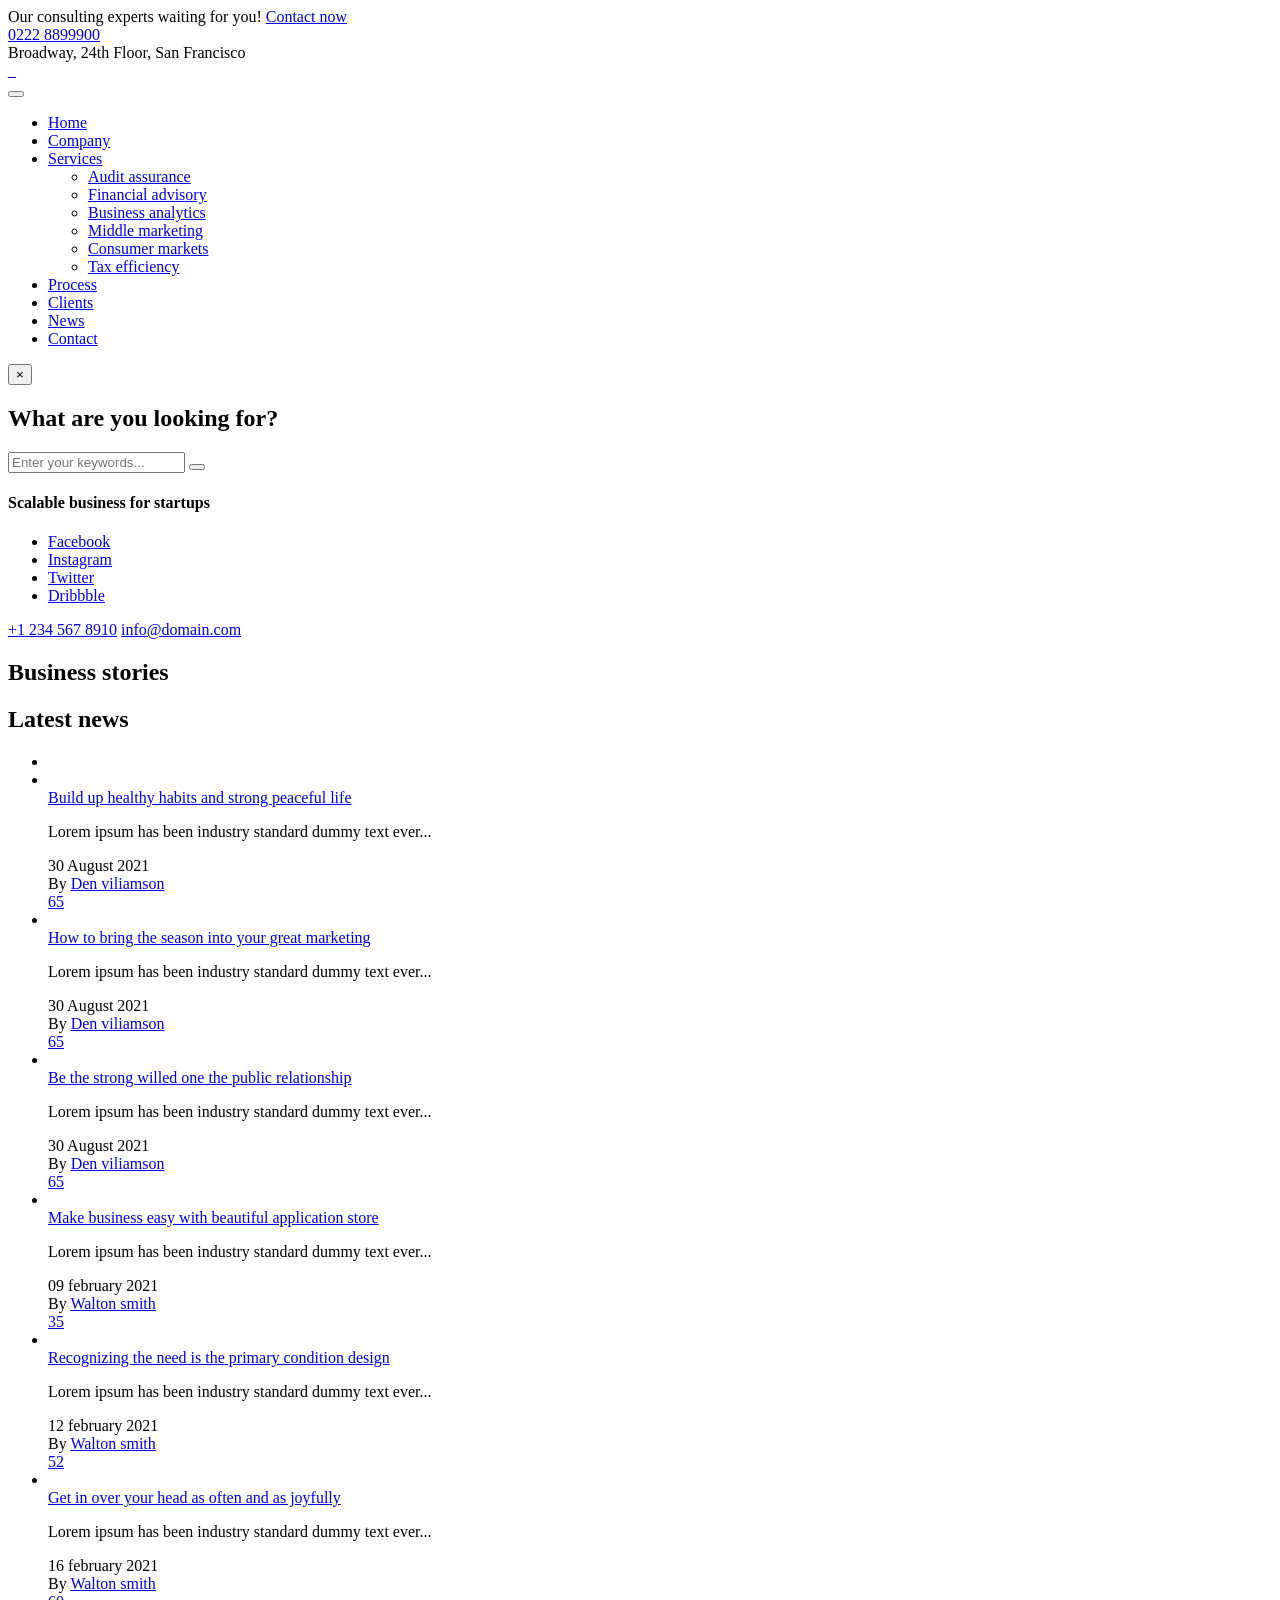
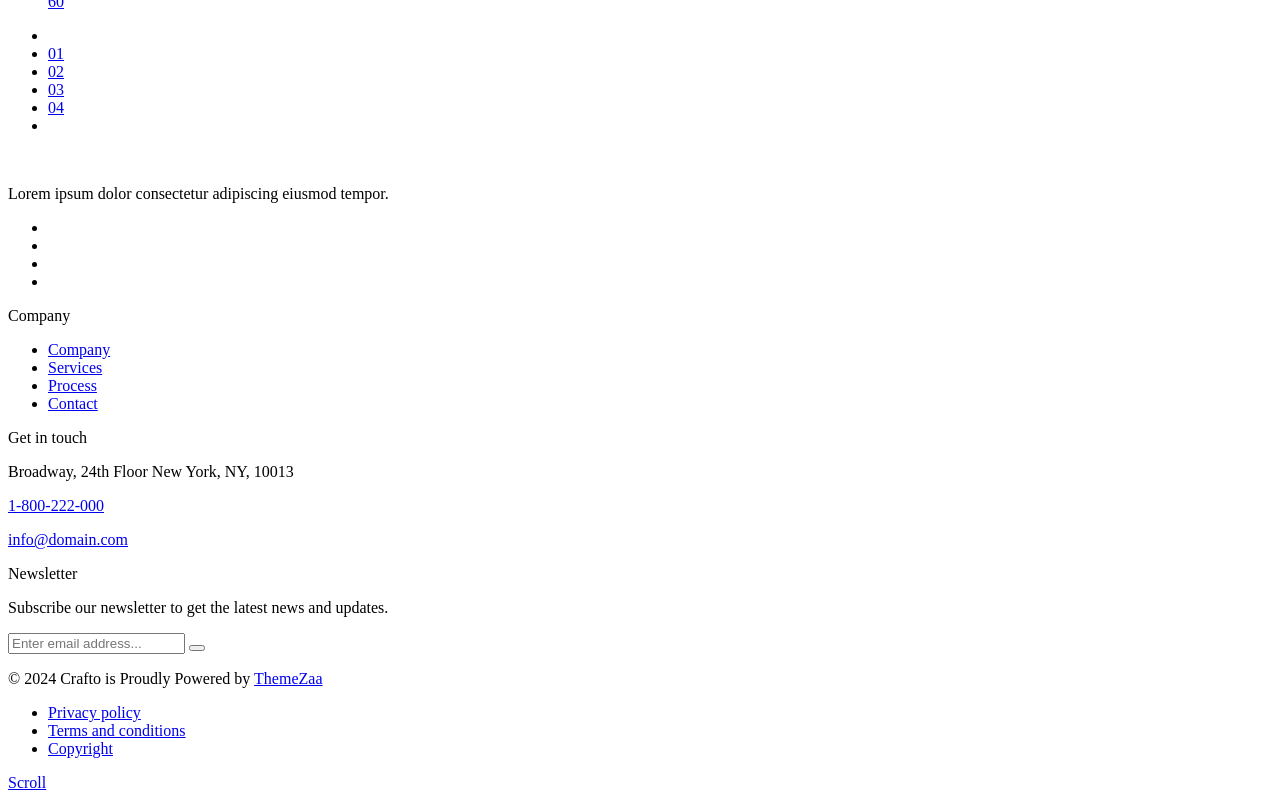
==== demo-consulting-news.html @ c55e0304 "Add files via upload" ====
<!doctype html>
<html class="no-js" lang="en">
    <head>
        <title>Crafto - The Multipurpose HTML5 Template</title>
        <meta charset="utf-8">
        <meta http-equiv="X-UA-Compatible" content="IE=edge" />
        <meta name="author" content="ThemeZaa">
        <meta name="viewport" content="width=device-width,initial-scale=1.0" />
        <meta name="description" content="Elevate your online presence with Crafto - a modern, versatile, multipurpose Bootstrap 5 responsive HTML5, SCSS template using highly creative 52+ ready demos.">
        <!-- favicon icon -->
        <link rel="shortcut icon" href="images/favicon.png">
        <link rel="apple-touch-icon" href="images/apple-touch-icon-57x57.png">
        <link rel="apple-touch-icon" sizes="72x72" href="images/apple-touch-icon-72x72.png">
        <link rel="apple-touch-icon" sizes="114x114" href="images/apple-touch-icon-114x114.png">
        <!-- google fonts preconnect -->
        <link rel="preconnect" href="https://fonts.googleapis.com" crossorigin>
        <link rel="preconnect" href="https://fonts.gstatic.com" crossorigin>
        <!-- style sheets and font icons  -->
        <link rel="stylesheet" href="css/vendors.min.css"/>
        <link rel="stylesheet" href="css/icon.min.css"/>
        <link rel="stylesheet" href="css/style.css"/>
        <link rel="stylesheet" href="css/responsive.css"/>
        <link rel="stylesheet" href="demos/consulting/consulting.css" />
    </head>
    <body data-mobile-nav-style="classic">  
        <!-- start header -->
        <header class="header-with-topbar">
            <!-- start header top bar -->
            <div class="header-top-bar top-bar-light bg-white disable-fixed md-border-bottom border-color-transparent-dark-very-light">
                <div class="container-fluid">
                    <div class="row h-45px align-items-center m-0">
                        <div class="col-md-6 text-center text-md-start">
                            <div class="fs-14 text-dark-gray">Our consulting experts waiting for you! <a href="demo-consulting-contact.html" class="text-base-color fw-500 text-decoration-line-bottom">Contact now</a></div>
                        </div>
                        <div class="col-6 text-end d-none d-md-flex">
                            <div class="widget fs-14 me-30px md-me-0"><a href="tel:02228899900" class="text-dark-gray"><i class="feather icon-feather-phone-call text-base-color"></i> 0222 8899900</a></div>
                            <div class="widget fs-14 text-dark-gray d-none d-lg-inline-block"><i class="feather icon-feather-map-pin text-base-color"></i> Broadway, 24th Floor, San Francisco</div> 
                        </div>
                    </div>
                </div>
            </div>
            <!-- end header top bar -->
            <!-- start navigation -->
            <nav class="navbar navbar-expand-lg header-transparent bg-transparent border-bottom border-color-transparent-white-light disable-fixed">
                <div class="container-fluid">
                    <div class="col-auto col-lg-2 me-auto">
                        <a class="navbar-brand" href="demo-consulting.html">
                            <img src="images/demo-consulting-logo-white.png" data-at2x="images/demo-consulting-logo-white@2x.png" alt="" class="default-logo">
                            <img src="images/demo-consulting-logo-black.png" data-at2x="images/demo-consulting-logo-black@2x.png" alt="" class="alt-logo">
                            <img src="images/demo-consulting-logo-black.png" data-at2x="images/demo-consulting-logo-black@2x.png" alt="" class="mobile-logo"> 
                        </a>
                    </div>
                    <div class="col-auto col-lg-8 menu-order position-static">
                        <button class="navbar-toggler float-start" type="button" data-bs-toggle="collapse" data-bs-target="#navbarNav" aria-controls="navbarNav" aria-label="Toggle navigation">
                            <span class="navbar-toggler-line"></span>
                            <span class="navbar-toggler-line"></span>
                            <span class="navbar-toggler-line"></span>
                            <span class="navbar-toggler-line"></span>
                        </button>
                        <div class="collapse navbar-collapse justify-content-center" id="navbarNav"> 
                            <ul class="navbar-nav alt-font"> 
                                <li class="nav-item"><a href="demo-consulting.html" class="nav-link">Home</a></li>
                                <li class="nav-item"><a href="demo-consulting-company.html" class="nav-link">Company</a></li>
                                <li class="nav-item dropdown simple-dropdown">
                                    <a href="demo-consulting-services.html" class="nav-link">Services</a>
                                    <i class="fa-solid fa-angle-down dropdown-toggle" id="navbarDropdownMenuLink" role="button" data-bs-toggle="dropdown" aria-expanded="false"></i>
                                    <ul class="dropdown-menu" aria-labelledby="navbarDropdownMenuLink"> 
                                        <li><a href="demo-consulting-services-details.html">Audit assurance</a></li>
                                        <li><a href="demo-consulting-services-details.html">Financial advisory</a></li>
                                        <li><a href="demo-consulting-services-details.html">Business analytics</a></li>
                                        <li><a href="demo-consulting-services-details.html">Middle marketing</a></li>
                                        <li><a href="demo-consulting-services-details.html">Consumer markets</a></li>
                                        <li><a href="demo-consulting-services-details.html">Tax efficiency</a></li>
                                    </ul>
                                </li>
                                <li class="nav-item"><a href="demo-consulting-process.html" class="nav-link">Process</a></li>
                                <li class="nav-item"><a href="demo-consulting-clients.html" class="nav-link">Clients</a></li>
                                <li class="nav-item"><a href="demo-consulting-news.html" class="nav-link">News</a></li>
                                <li class="nav-item"><a href="demo-consulting-contact.html" class="nav-link">Contact</a></li>
                            </ul>
                        </div>
                    </div>
                    <div class="col-auto col-lg-2 text-end md-pe-0">
                        <div class="header-icon">
                            <div class="header-search-icon icon">
                                <a href="#" class="search-form-icon header-search-form"><i class="feather icon-feather-search"></i></a> 
                                <div class="search-form-wrapper">
                                    <button title="Close" type="button" class="search-close alt-font">×</button>
                                    <form id="search-form" role="search" method="get" class="search-form text-left" action="search-result.html">
                                        <div class="search-form-box">
                                            <h2 class="text-dark-gray fw-600 ls-minus-1px text-center mb-4 alt-font">What are you looking for?</h2>
                                            <input class="search-input alt-font" id="search-form-input5e219ef164995" placeholder="Enter your keywords..." name="s" value="" type="text" autocomplete="off">
                                            <button type="submit" class="search-button">
                                                <i class="feather icon-feather-search" aria-hidden="true"></i> 
                                            </button>
                                        </div>
                                    </form>
                                </div>
                            </div>
                            <div class="header-push-button icon">
                                <div class="push-button">
                                    <span></span>
                                    <span></span>
                                    <span></span>
                                    <span></span> 
                                </div>
                            </div>
                        </div>  
                    </div>
                </div>
            </nav>
            <!-- start push popup -->
            <div class="push-menu push-menu-style-3 p-50px bg-dark-gray">
                <span class="close-menu text-dark-gray bg-white"><i class="fa-solid fa-xmark"></i></span>
                <div class="push-menu-wrapper text-dark-gray" data-scroll-options='{ "theme": "light" }'>
                    <div class="w-100">
                        <h4 class="alt-font text-white fw-400 mb-30px d-block w-90 lh-40">Scalable business for <span class="d-inline-block fw-600 border-3 border-bottom border-color-base-color">startups</span></h4>
                    </div>
                    <div class="col-12">
                        <ul class="fs-20 ps-0 alt-font">
                            <li class="pt-10px pb-10px w-100"><a class="facebook" href="https://www.facebook.com/" target="_blank"><i class="fa-brands fa-facebook-f w-30px text-start text-white"></i>Facebook</a></li>
                            <li class="pt-10px pb-10px w-100"><a class="instagram" href="https://www.instagram.com/" target="_blank"><i class="fa-brands fa-instagram w-30px text-start text-white"></i>Instagram</a></li>
                            <li class="pt-10px pb-10px w-100"><a class="twitter" href="https://twitter.com/" target="_blank"><i class="fa-brands fa-twitter w-30px text-start text-white"></i>Twitter</a></li>
                            <li class="pt-10px pb-10px w-100"><a class="dribbble" href="https://www.dribbble.com/" target="_blank"><i class="fa-brands fa-dribbble w-30px text-start text-white"></i>Dribbble</a></li>
                        </ul>
                    </div>
                    <div class="border-top border-color-transparent-white-light pt-30px w-100">
                        <span class="fs-24 fw-500 text-white"><a href="tel:12345678910">+1 234 567 8910</a></span>
                        <a href="mailto:info@domain.com">info@domain.com</a>
                    </div>
                </div>
            </div>
            <!-- end push popup -->
        </header>
        <!-- end header -->
        <!-- start page title -->
        <section class="page-title-big-typography bg-dark-gray ipad-top-space-margin xs-py-0" data-parallax-background-ratio="0.5" style="background-image: url(https://placehold.co/1925x1050)">
            <div class="opacity-light bg-dark-gray"></div>
            <div class="container">
                <div class="row align-items-center justify-content-center small-screen">
                    <div class="col-lg-6 col-md-8 position-relative text-center page-title-extra-small" data-anime='{ "el": "childs", "rotateX": [90, 0], "opacity": [0,1], "staggervalue": 150, "easing": "easeOutQuad" }'>
                        <h1 class="mb-5px alt-font text-white fw-400"><span class="opacity-6">Business stories</span></h1>
                        <h2 class="mb-0 text-white alt-font ls-minus-2px text-shadow-double-large fw-500">Latest news</h2>
                    </div>
                    <div class="down-section text-center" data-anime='{ "translateY": [100, 0], "opacity": [0,1], "easing": "easeOutQuad" }'>
                        <a href="#down-section" class="section-link">
                            <div class="fs-30 sm-fs-32 text-white">
                                <i class="bi bi-mouse"></i>
                            </div>
                        </a>
                    </div>
                </div>
            </div>
        </section>
        <!-- end page title -->
        <!-- start section -->
        <section class="bg-very-light-gray" id="down-section"> 
            <div class="container"> 
                <div class="row">
                    <div class="col-12 p-0">
                        <ul class="blog-grid blog-wrapper grid-loading grid grid-3col xl-grid-3col lg-grid-3col md-grid-2col sm-grid-2col xs-grid-1col gutter-double-extra-large" data-anime='{ "el": "childs", "translateY": [50, 0], "opacity": [0,1], "duration": 1200, "delay": 0, "staggervalue": 150, "easing": "easeOutQuad" }'>
                            <li class="grid-sizer"></li>
                            <!-- start blog item -->
                            <li class="grid-item">
                                <div class="card border-0 border-radius-4px box-shadow-medium box-shadow-extra-large-hover">
                                    <div class="blog-image">
                                        <a href="demo-consulting-blog-single-modern.html" class="d-block"><img src="https://placehold.co/600x460" alt="" /></a>
                                    </div>
                                    <div class="card-body p-13 md-p-11">
                                        <a href="demo-consulting-blog-single-modern.html" class="card-title mb-15px alt-font fw-600 fs-20 text-dark-gray d-inline-block">Build up healthy habits and strong peaceful life</a>
                                        <p>Lorem ipsum has been industry standard dummy text ever...</p>
                                        <div class="author d-flex justify-content-center align-items-center position-relative overflow-hidden fs-16">
                                            <div class="me-auto">
                                                <span class="blog-date d-inline-block">30 August 2021</span>
                                                <div class="d-inline-block author-name">By <a href="demo-consulting-news.html" class="text-dark-gray text-decoration-line-bottom fw-600">Den viliamson</a></div>
                                            </div>
                                            <div class="like-count fs-15 fw-600">
                                                <a href="demo-consulting-blog-single-modern.html"><i class="fa-regular fa-heart text-base-color"></i><span class="text-dark-gray align-middle">65</span></a>
                                            </div>  
                                        </div>
                                    </div>
                                </div>
                            </li>
                            <!-- end blog item -->
                            <!-- start blog item -->
                            <li class="grid-item">
                                <div class="card border-0 border-radius-4px box-shadow-medium box-shadow-extra-large-hover">
                                    <div class="blog-image">
                                        <a href="demo-consulting-blog-single-modern.html" class="d-block"><img src="https://placehold.co/600x460" alt="" /></a>
                                    </div>
                                    <div class="card-body p-13 md-p-11">
                                        <a href="demo-consulting-blog-single-modern.html" class="card-title mb-15px alt-font fw-600 fs-20 text-dark-gray d-inline-block">How to bring the season into your great marketing</a>
                                        <p>Lorem ipsum has been industry standard dummy text ever...</p>
                                        <div class="author d-flex justify-content-center align-items-center position-relative overflow-hidden fs-16">
                                            <div class="me-auto">
                                                <span class="blog-date d-inline-block">30 August 2021</span>
                                                <div class="d-inline-block author-name">By <a href="demo-consulting-news.html" class="text-dark-gray text-decoration-line-bottom fw-600">Den viliamson</a></div>
                                            </div>
                                            <div class="like-count fs-15 fw-600">
                                                <a href="demo-consulting-blog-single-modern.html"><i class="fa-regular fa-heart text-base-color"></i><span class="text-dark-gray align-middle">65</span></a>
                                            </div>  
                                        </div>
                                    </div>
                                </div>
                            </li> 
                            <!-- end blog item -->
                            <!-- start blog item -->
                            <li class="grid-item">
                                <div class="card border-0 border-radius-4px box-shadow-medium box-shadow-extra-large-hover">
                                    <div class="blog-image">
                                        <a href="demo-consulting-blog-single-modern.html" class="d-block"><img src="https://placehold.co/600x460" alt="" /></a>
                                    </div>
                                    <div class="card-body p-13 md-p-11">
                                        <a href="demo-consulting-blog-single-modern.html" class="card-title mb-15px alt-font fw-600 fs-20 text-dark-gray d-inline-block">Be the strong willed one the public relationship</a>
                                        <p>Lorem ipsum has been industry standard dummy text ever...</p>
                                        <div class="author d-flex justify-content-center align-items-center position-relative overflow-hidden fs-16">
                                            <div class="me-auto">
                                                <span class="blog-date d-inline-block">30 August 2021</span>
                                                <div class="d-inline-block author-name">By <a href="demo-consulting-news.html" class="text-dark-gray text-decoration-line-bottom fw-600">Den viliamson</a></div>
                                            </div>
                                            <div class="like-count fs-15 fw-600">
                                                <a href="demo-consulting-blog-single-modern.html"><i class="fa-regular fa-heart text-base-color"></i><span class="text-dark-gray align-middle">65</span></a>
                                            </div>  
                                        </div>
                                    </div>
                                </div>
                            </li>  
                            <!-- end blog item --> 
                            <!-- start blog item -->
                            <li class="grid-item">
                                <div class="card border-0 border-radius-4px box-shadow-medium box-shadow-extra-large-hover">
                                    <div class="blog-image">
                                        <a href="demo-consulting-blog-single-modern.html" class="d-block"><img src="https://placehold.co/600x450" alt="" /></a>
                                    </div>
                                    <div class="card-body p-13 md-p-11">
                                        <a href="demo-consulting-blog-single-modern.html" class="card-title mb-15px alt-font fw-600 fs-20 text-dark-gray d-inline-block">Make business easy with beautiful application store</a>
                                        <p>Lorem ipsum has been industry standard dummy text ever...</p>
                                        <div class="author d-flex justify-content-center align-items-center position-relative overflow-hidden fs-16">
                                            <div class="me-auto">
                                                <span class="blog-date d-inline-block">09 february 2021</span>
                                                <div class="d-inline-block author-name">By <a href="demo-consulting-news.html" class="text-dark-gray text-decoration-line-bottom fw-600">Walton smith</a></div>
                                            </div>
                                            <div class="like-count fs-15 fw-600">
                                                <a href="demo-consulting-blog-single-modern.html"><i class="fa-regular fa-heart text-base-color"></i><span class="text-dark-gray align-middle">35</span></a>
                                            </div>  
                                        </div>
                                    </div>
                                </div>
                            </li>
                            <!-- end blog item --> 
                            <!-- start blog item -->
                            <li class="grid-item">
                                <div class="card border-0 border-radius-4px box-shadow-medium box-shadow-extra-large-hover">
                                    <div class="blog-image">
                                        <a href="demo-consulting-blog-single-modern.html" class="d-block"><img src="https://placehold.co/600x450" alt="" /></a>
                                    </div>
                                    <div class="card-body p-13 md-p-11">
                                        <a href="demo-consulting-blog-single-modern.html" class="card-title mb-15px alt-font fw-600 fs-20 text-dark-gray d-inline-block">Recognizing the need is the primary condition design</a>
                                        <p>Lorem ipsum has been industry standard dummy text ever...</p>
                                        <div class="author d-flex justify-content-center align-items-center position-relative overflow-hidden fs-16">
                                            <div class="me-auto">
                                                <span class="blog-date d-inline-block">12 february 2021</span>
                                                <div class="d-inline-block author-name">By <a href="demo-consulting-news.html" class="text-dark-gray text-decoration-line-bottom fw-600">Walton smith</a></div>
                                            </div>
                                            <div class="like-count fs-15 fw-600">
                                                <a href="demo-consulting-blog-single-modern.html"><i class="fa-regular fa-heart text-base-color"></i><span class="text-dark-gray align-middle">52</span></a>
                                            </div>  
                                        </div>
                                    </div>
                                </div>
                            </li>
                            <!-- end blog item --> 
                            <!-- start blog item -->
                            <li class="grid-item">
                                <div class="card border-0 border-radius-4px box-shadow-medium box-shadow-extra-large-hover">
                                    <div class="blog-image">
                                        <a href="demo-consulting-blog-single-modern.html" class="d-block"><img src="https://placehold.co/600x450" alt="" /></a>
                                    </div>
                                    <div class="card-body p-13 md-p-11">
                                        <a href="demo-consulting-blog-single-modern.html" class="card-title mb-15px alt-font fw-600 fs-20 text-dark-gray d-inline-block">Get in over your head as often and as joyfully </a>
                                        <p>Lorem ipsum has been industry standard dummy text ever...</p>
                                        <div class="author d-flex justify-content-center align-items-center position-relative overflow-hidden fs-16">
                                            <div class="me-auto">
                                                <span class="blog-date d-inline-block">16 february 2021</span>
                                                <div class="d-inline-block author-name">By <a href="demo-consulting-news.html" class="text-dark-gray text-decoration-line-bottom fw-600">Walton smith</a></div>
                                            </div>
                                            <div class="like-count fs-15 fw-600">
                                                <a href="demo-consulting-blog-single-modern.html"><i class="fa-regular fa-heart text-base-color"></i><span class="text-dark-gray align-middle">60</span></a>
                                            </div>  
                                        </div>
                                    </div>
                                </div>
                            </li>
                            <!-- end blog item --> 
                        </ul>
                    </div>
                </div>
                <div class="row">
                    <div class="col-12 mt-5 d-flex justify-content-center">
                        <!-- start pagination -->
                        <ul class="pagination pagination-style-01 fs-13 fw-500 mb-0" data-anime='{ "translate": [0, 0], "opacity": [0,1], "duration": 600, "delay": 100, "staggervalue": 150, "easing": "easeOutQuad" }'>
                            <li class="page-item"><a class="page-link" href="#"><i class="feather icon-feather-arrow-left fs-18 d-xs-none"></i></a></li>
                            <li class="page-item"><a class="page-link" href="#">01</a></li>
                            <li class="page-item active"><a class="page-link" href="#">02</a></li>
                            <li class="page-item"><a class="page-link" href="#">03</a></li>
                            <li class="page-item"><a class="page-link" href="#">04</a></li>
                            <li class="page-item"><a class="page-link" href="#"><i class="feather icon-feather-arrow-right fs-18 d-xs-none"></i></a></li>
                        </ul>
                        <!-- end pagination -->
                    </div>
                </div>
            </div>
        </section>
        <!-- end section --> 
        <!-- start footer -->
        <footer class="footer-light p-0 position-relative">
            <div id="particles-04" class="position-absolute h-100 top-0 left-0 z-index-minus-1 w-100" data-particle="true" data-particle-options='{"particles": {"number": {"value": 5,"density": {"enable": true,"value_area": 1000}},"color":{"value":["#b7b9be", "#dd6531"]},"shape": {"type": "circle","stroke":{"width":0,"color":"#000000"}},"opacity": {"value": 0.5,"random": false,"anim": {"enable": false,"speed": 1,"sync": false}},"size": {"value": 8,"random": true,"anim": {"enable": false,"sync": true}},"move": {"enable": true,"speed":2,"direction": "right","random": false,"straight": false}},"interactivity": {"detect_on": "canvas","events": {"onhover": {"enable": false,"mode": "repulse"},"onclick": {"enable": false,"mode": "push"},"resize": true}},"retina_detect": false}'></div>
            <div class="container"> 
                <div class="row justify-content-center pt-7 sm-pt-50px">
                    <!-- start footer column -->
                    <div class="col-7 col-lg-3 col-md-12 col-sm-6 text-md-center text-lg-start md-mb-30px">
                        <a href="demo-consulting.html" class="footer-logo mb-15px md-mb-20px d-inline-block"><img src="images/demo-consulting-logo-black.png" data-at2x="images/demo-consulting-logo-black@2x.png" alt=""></a>
                        <p class="mb-20px">Lorem ipsum dolor consectetur adipiscing eiusmod tempor.</p>
                        <div class="elements-social social-icon-style-02">
                            <ul class="medium-icon dark icon-with-animation">
                                <li><a class="facebook" href="https://www.facebook.com/" target="_blank"><i class="fa-brands fa-facebook-f"></i></a></li>
                                <li><a class="dribbble" href="http://www.dribbble.com" target="_blank"><i class="fa-brands fa-dribbble"></i></a></li>
                                <li><a class="twitter" href="http://www.twitter.com" target="_blank"><i class="fa-brands fa-twitter"></i></a></li>
                                <li><a class="instagram" href="http://www.instagram.com" target="_blank"><i class="fa-brands fa-instagram"></i></a></li>
                            </ul>
                        </div>
                    </div>
                    <!-- end footer column -->
                    <!-- start footer column -->
                    <div class="col-5 col-lg-2 offset-xl-1 col-md-3 col-sm-6 md-mb-30px">
                        <span class="alt-font d-block text-dark-gray fw-600 mb-10px fs-19">Company</span>
                        <ul>
                            <li><a href="demo-consulting-company.html">Company</a></li>
                            <li><a href="demo-consulting-services.html">Services</a></li>
                            <li><a href="demo-consulting-process.html">Process</a></li>
                            <li><a href="demo-consulting-contact.html">Contact</a></li>
                        </ul>
                    </div>
                    <!-- end footer column -->
                    <!-- start footer column -->
                    <div class="col-lg-3 col-md-4 col-sm-6 xs-mb-30px">
                        <span class="alt-font d-block text-dark-gray fw-600 mb-10px fs-19">Get in touch</span>
                        <p class="mb-15px w-75 lg-w-85 sm-w-100">Broadway, 24th Floor New York, NY, 10013</p>
                        <p class="m-0"><span class="fw-600"><i class="feather icon-feather-phone-call text-dark-gray icon-small me-10px"></i></span><a href="tel:1800222000">1-800-222-000</a></p>
                        <p class="m-0"><span class="fw-600"><i class="feather icon-feather-mail text-dark-gray icon-small me-10px"></i></span><a href="mailto:info@domain.com">info@domain.com</a></p>
                    </div>
                    <!-- end footer column -->
                    <!-- start footer column -->
                    <div class="col-xl-3 col-lg-4 col-md-5 col-sm-6">
                        <span class="alt-font d-block text-dark-gray fw-600 mb-10px fs-19">Newsletter</span>
                        <p class="sm-mb-20px">Subscribe our newsletter to get the latest news and updates.</p>
                        <div class="d-inline-block w-100 newsletter-style-02 position-relative">
                            <form action="email-templates/subscribe-newsletter.php" method="post" class="position-relative w-100">
                                <input class="bg-transparent border-color-extra-medium-gray w-100 form-control required" type="email" name="email" placeholder="Enter email address...">
                                <input type="hidden" name="redirect" value="">
                                <button class="btn submit" aria-label="submit"><i class="icon feather icon-feather-mail icon-small text-base-color"></i></button>
                                <div class="form-results border-radius-4px pt-5px pb-5px ps-15px pe-15px fs-14 lh-22 mt-10px w-100 text-center position-absolute d-none"></div>
                            </form>
                        </div>
                    </div>
                    <!-- end footer column -->
                </div> 
                <div class="row justify-content-center align-items-center pt-5 sm-pt-30px">
                    <!-- start divider -->
                    <div class="col-12">
                        <div class="divider-style-03 divider-style-03-01 border-color-extra-medium-gray"></div>
                    </div>
                    <!-- end divider -->
                    <!-- start copyright -->
                    <div class="col-lg-6 pt-25px pb-25px md-pt-0 fs-16 last-paragraph-no-margin order-2 order-lg-1 text-center text-lg-start"><p>&copy; 2024 Crafto is Proudly Powered by <a href="https://www.themezaa.com/" target="_blank" class="text-decoration-line-bottom text-dark-gray fw-500">ThemeZaa</a></p></div>
                    <!-- end copyright -->
                    <!-- start footer menu -->
                    <div class="col-lg-6 pt-25px pb-25px md-pb-5px fs-16 order-1 order-lg-2 text-center text-lg-end">
                        <ul class="footer-navbar md-lh-normal"> 
                            <li class="nav-item"><a href="#" class="nav-link">Privacy policy</a></li>
                            <li class="nav-item"><a href="#" class="nav-link">Terms and conditions</a></li>
                            <li class="nav-item"><a href="#" class="nav-link">Copyright</a></li>
                        </ul>
                    </div>
                    <!-- end footer menu -->
                </div>
            </div> 
        </footer>
        <!-- end footer -->
         <!-- start scroll progress -->
        <div class="scroll-progress d-none d-xxl-block">
          <a href="#" class="scroll-top" aria-label="scroll">
            <span class="scroll-text">Scroll</span><span class="scroll-line"><span class="scroll-point"></span></span>
          </a>
        </div>
        <!-- end scroll progress -->
        <!-- javascript libraries -->
        <script type="text/javascript" src="js/jquery.js"></script>
        <script type="text/javascript" src="js/vendors.min.js"></script>
        <script type="text/javascript" src="js/main.js"></script>
    </body>
</html>
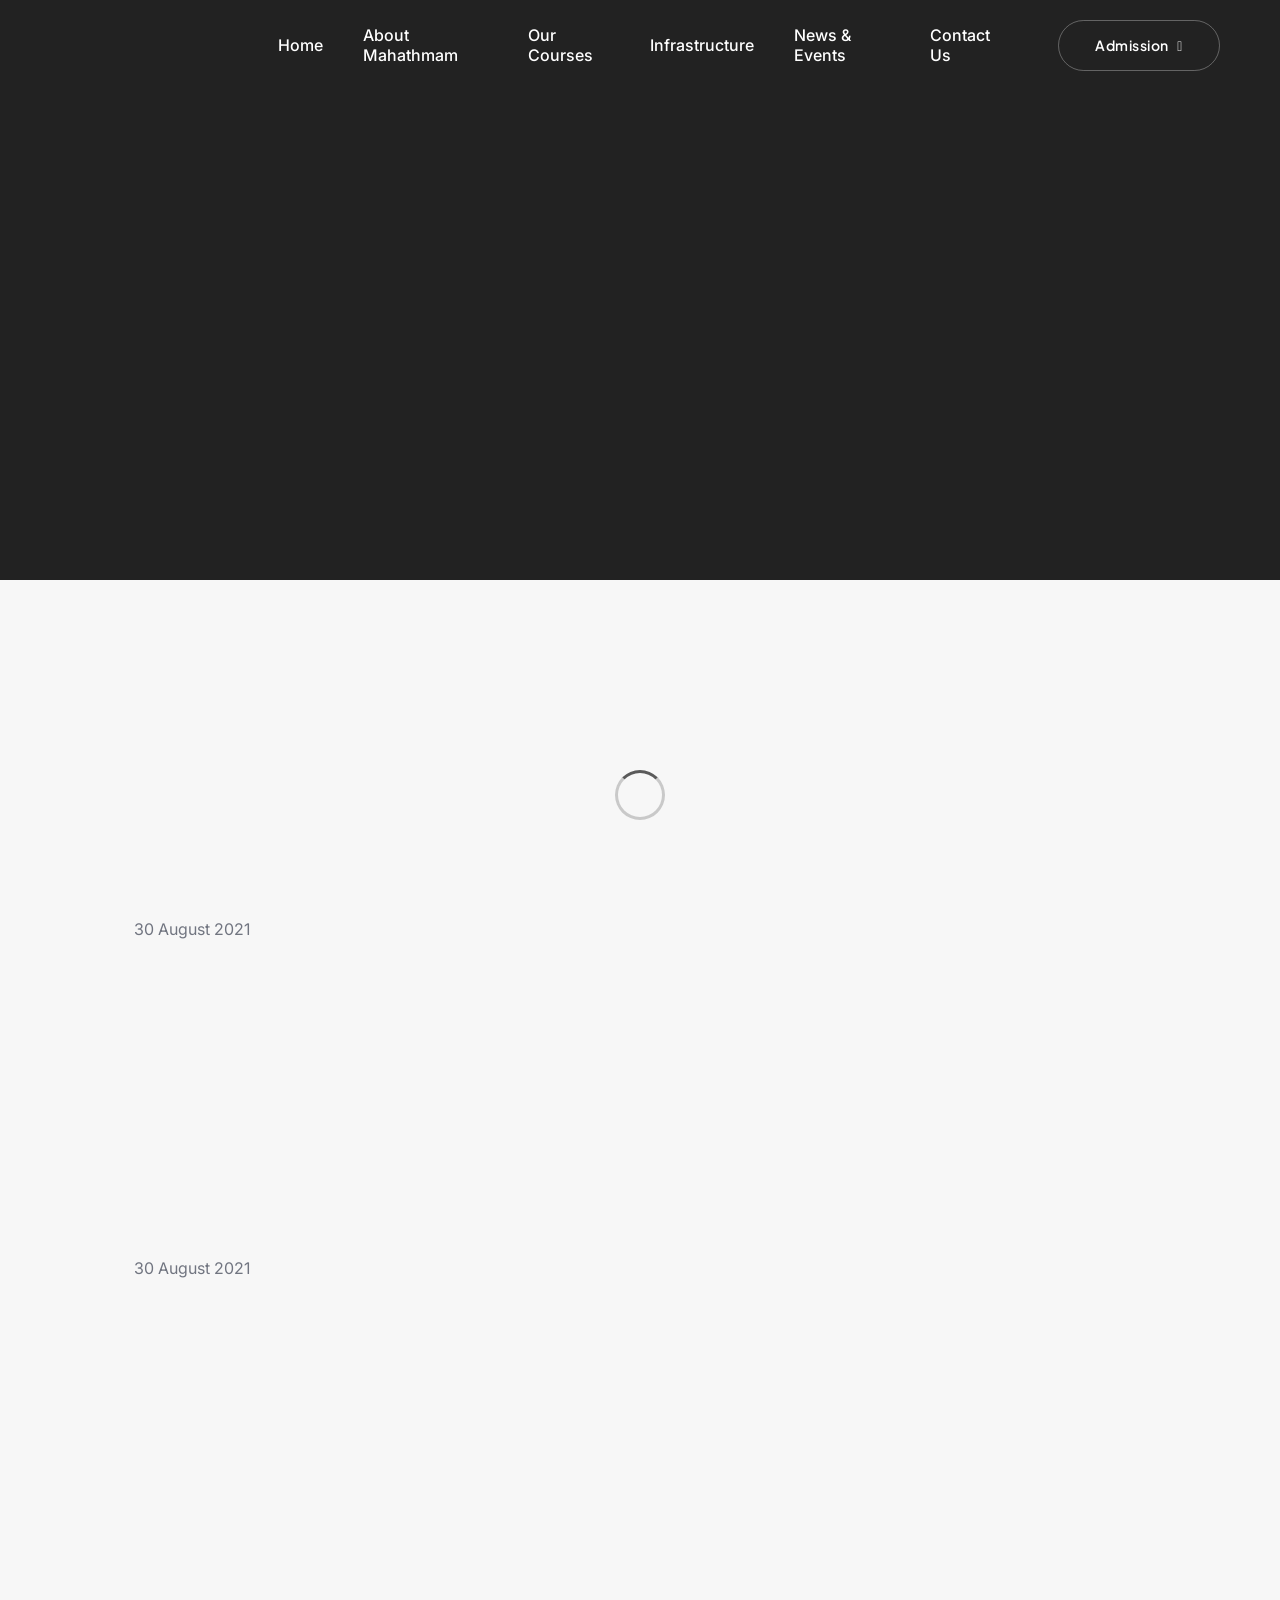
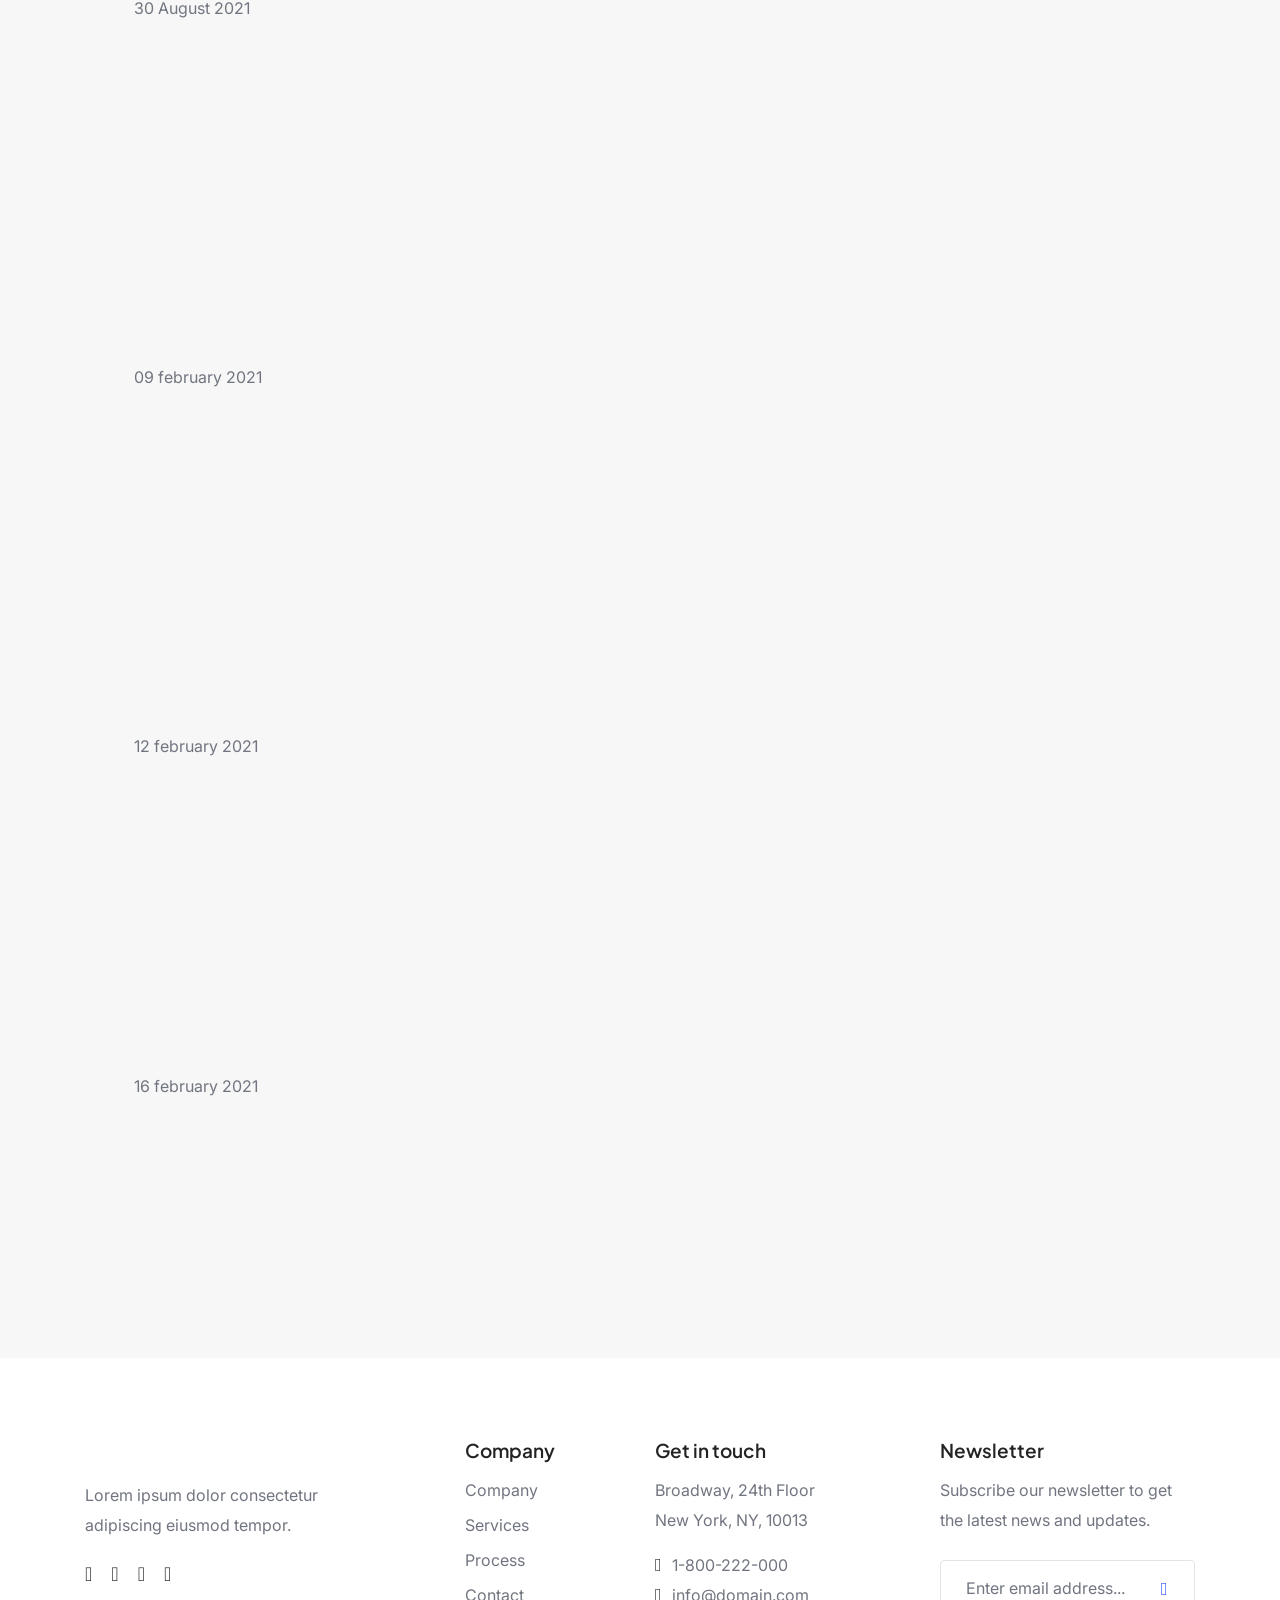
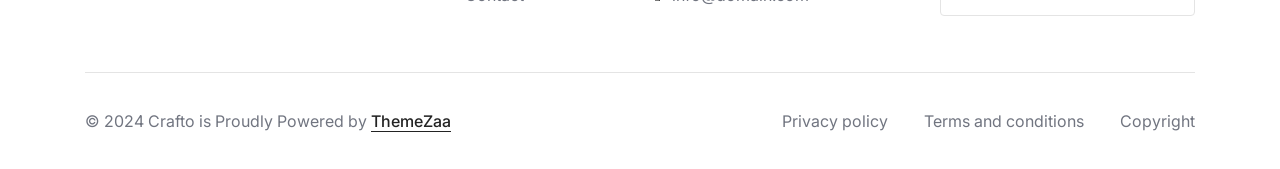
==== commit 6245038a: "Update demo-consulting-news.html" ====
--- a/demo-consulting-news.html
+++ b/demo-consulting-news.html
@@ -24,33 +24,18 @@
     </head>
     <body data-mobile-nav-style="classic">  
         <!-- start header -->
-        <header class="header-with-topbar">
-            <!-- start header top bar -->
-            <div class="header-top-bar top-bar-light bg-white disable-fixed md-border-bottom border-color-transparent-dark-very-light">
+        <header> 
+            <!-- start navigation -->
+            <nav class="navbar navbar-expand-lg header-transparent bg-transparent header-reverse glass-effect" data-header-hover="light">
                 <div class="container-fluid">
-                    <div class="row h-45px align-items-center m-0">
-                        <div class="col-md-6 text-center text-md-start">
-                            <div class="fs-14 text-dark-gray">Our consulting experts waiting for you! <a href="demo-consulting-contact.html" class="text-base-color fw-500 text-decoration-line-bottom">Contact now</a></div>
-                        </div>
-                        <div class="col-6 text-end d-none d-md-flex">
-                            <div class="widget fs-14 me-30px md-me-0"><a href="tel:02228899900" class="text-dark-gray"><i class="feather icon-feather-phone-call text-base-color"></i> 0222 8899900</a></div>
-                            <div class="widget fs-14 text-dark-gray d-none d-lg-inline-block"><i class="feather icon-feather-map-pin text-base-color"></i> Broadway, 24th Floor, San Francisco</div> 
-                        </div>
-                    </div>
-                </div>
-            </div>
-            <!-- end header top bar -->
-            <!-- start navigation -->
-            <nav class="navbar navbar-expand-lg header-transparent bg-transparent border-bottom border-color-transparent-white-light disable-fixed">
-                <div class="container-fluid">
-                    <div class="col-auto col-lg-2 me-auto">
-                        <a class="navbar-brand" href="demo-consulting.html">
-                            <img src="images/demo-consulting-logo-white.png" data-at2x="images/demo-consulting-logo-white@2x.png" alt="" class="default-logo">
-                            <img src="images/demo-consulting-logo-black.png" data-at2x="images/demo-consulting-logo-black@2x.png" alt="" class="alt-logo">
-                            <img src="images/demo-consulting-logo-black.png" data-at2x="images/demo-consulting-logo-black@2x.png" alt="" class="mobile-logo"> 
+                    <div class="col-auto col-xxl-3 col-lg-2 me-lg-0 me-auto">
+                        <a class="navbar-brand" href="demo-it-business.html">
+                            <img src="images/demo-it-business-logo-white.png" data-at2x="images/demo-it-business-logo-white@2x.png" alt="" class="default-logo">
+                            <img src="images/demo-it-business-logo-black.png" data-at2x="images/demo-it-business-logo-black@2x.png" alt="" class="alt-logo">
+                            <img src="images/demo-it-business-logo-black.png" data-at2x="images/demo-it-business-logo-black@2x.png" alt="" class="mobile-logo"> 
                         </a>
                     </div>
-                    <div class="col-auto col-lg-8 menu-order position-static">
+                    <div class="col-auto col-xxl-6 col-lg-8 menu-order position-static">
                         <button class="navbar-toggler float-start" type="button" data-bs-toggle="collapse" data-bs-target="#navbarNav" aria-controls="navbarNav" aria-label="Toggle navigation">
                             <span class="navbar-toggler-line"></span>
                             <span class="navbar-toggler-line"></span>
@@ -58,79 +43,42 @@
                             <span class="navbar-toggler-line"></span>
                         </button>
                         <div class="collapse navbar-collapse justify-content-center" id="navbarNav"> 
-                            <ul class="navbar-nav alt-font"> 
-                                <li class="nav-item"><a href="demo-consulting.html" class="nav-link">Home</a></li>
-                                <li class="nav-item"><a href="demo-consulting-company.html" class="nav-link">Company</a></li>
-                                <li class="nav-item dropdown simple-dropdown">
-                                    <a href="demo-consulting-services.html" class="nav-link">Services</a>
+                            <ul class="navbar-nav"> 
+                                <li class="nav-item"><a href="demo-it-business.html" class="nav-link">Home</a></li>
+                                <li class="nav-item"><a href="demo-it-business-about.html" class="nav-link">About Mahathmam</a>
                                     <i class="fa-solid fa-angle-down dropdown-toggle" id="navbarDropdownMenuLink" role="button" data-bs-toggle="dropdown" aria-expanded="false"></i>
                                     <ul class="dropdown-menu" aria-labelledby="navbarDropdownMenuLink"> 
-                                        <li><a href="demo-consulting-services-details.html">Audit assurance</a></li>
-                                        <li><a href="demo-consulting-services-details.html">Financial advisory</a></li>
-                                        <li><a href="demo-consulting-services-details.html">Business analytics</a></li>
-                                        <li><a href="demo-consulting-services-details.html">Middle marketing</a></li>
-                                        <li><a href="demo-consulting-services-details.html">Consumer markets</a></li>
-                                        <li><a href="demo-consulting-services-details.html">Tax efficiency</a></li>
+                                        <li><a href="demo-it-business-services-details.html"><i class="bi bi-briefcase"></i>About Us</a></li>
+                                        <li><a href="demo-it-business-services-details.html"><i class="bi bi-clipboard-data"></i>Board Members</a></li>
+                                    </ul>
+                                </li> 
+                                <li class="nav-item dropdown dropdown-with-icon-style02">
+                                    <a  href="demo-it-business-services.html" class="nav-link">Our Courses </a>
+                                    <i class="fa-solid fa-angle-down dropdown-toggle" id="navbarDropdownMenuLink" role="button" data-bs-toggle="dropdown" aria-expanded="false"></i>
+                                    <ul class="dropdown-menu" aria-labelledby="navbarDropdownMenuLink"> 
+                                        <li><a href="demo-it-business-services-details.html"><i class="bi bi-briefcase"></i>DME</a></li>
+                                        <li><a href="demo-it-business-services-details.html"><i class="bi bi-clipboard-data"></i>DCS</a></li>
                                     </ul>
                                 </li>
-                                <li class="nav-item"><a href="demo-consulting-process.html" class="nav-link">Process</a></li>
-                                <li class="nav-item"><a href="demo-consulting-clients.html" class="nav-link">Clients</a></li>
-                                <li class="nav-item"><a href="demo-consulting-news.html" class="nav-link">News</a></li>
-                                <li class="nav-item"><a href="demo-consulting-contact.html" class="nav-link">Contact</a></li>
+                                <li class="nav-item"><a href="demo-it-business-case-studies.html" class="nav-link">Infrastructure</a></li>
+                                <li class="nav-item"><a href="demo-consulting-news.html" class="nav-link">News & Events</a>
+                                    <i class="fa-solid fa-angle-down dropdown-toggle" id="navbarDropdownMenuLink" role="button" data-bs-toggle="dropdown" aria-expanded="false"></i>
+                                    <ul class="dropdown-menu" aria-labelledby="navbarDropdownMenuLink"> 
+                                        <li><a href="demo-it-business-services-details.html"><i class="bi bi-briefcase"></i>Recent Events</a></li>
+                                    </ul>
+                                </li>
+                                <li class="nav-item"><a href="demo-it-business-contact.html" class="nav-link">Contact Us</a></li>
                             </ul>
                         </div>
                     </div>
-                    <div class="col-auto col-lg-2 text-end md-pe-0">
+                    <div class="col-auto col-xxl-3 col-lg-2 text-end d-none d-sm-flex">
                         <div class="header-icon">
-                            <div class="header-search-icon icon">
-                                <a href="#" class="search-form-icon header-search-form"><i class="feather icon-feather-search"></i></a> 
-                                <div class="search-form-wrapper">
-                                    <button title="Close" type="button" class="search-close alt-font">×</button>
-                                    <form id="search-form" role="search" method="get" class="search-form text-left" action="search-result.html">
-                                        <div class="search-form-box">
-                                            <h2 class="text-dark-gray fw-600 ls-minus-1px text-center mb-4 alt-font">What are you looking for?</h2>
-                                            <input class="search-input alt-font" id="search-form-input5e219ef164995" placeholder="Enter your keywords..." name="s" value="" type="text" autocomplete="off">
-                                            <button type="submit" class="search-button">
-                                                <i class="feather icon-feather-search" aria-hidden="true"></i> 
-                                            </button>
-                                        </div>
-                                    </form>
-                                </div>
-                            </div>
-                            <div class="header-push-button icon">
-                                <div class="push-button">
-                                    <span></span>
-                                    <span></span>
-                                    <span></span>
-                                    <span></span> 
-                                </div>
-                            </div>
+                            <div class="header-button"><a href="admission.html" class="btn btn-large btn-transparent-white-light btn-rounded text-transform-none border-1">Admission <i class="fa-solid fa-arrow-right"></i></a></div>
                         </div>  
                     </div>
                 </div>
             </nav>
-            <!-- start push popup -->
-            <div class="push-menu push-menu-style-3 p-50px bg-dark-gray">
-                <span class="close-menu text-dark-gray bg-white"><i class="fa-solid fa-xmark"></i></span>
-                <div class="push-menu-wrapper text-dark-gray" data-scroll-options='{ "theme": "light" }'>
-                    <div class="w-100">
-                        <h4 class="alt-font text-white fw-400 mb-30px d-block w-90 lh-40">Scalable business for <span class="d-inline-block fw-600 border-3 border-bottom border-color-base-color">startups</span></h4>
-                    </div>
-                    <div class="col-12">
-                        <ul class="fs-20 ps-0 alt-font">
-                            <li class="pt-10px pb-10px w-100"><a class="facebook" href="https://www.facebook.com/" target="_blank"><i class="fa-brands fa-facebook-f w-30px text-start text-white"></i>Facebook</a></li>
-                            <li class="pt-10px pb-10px w-100"><a class="instagram" href="https://www.instagram.com/" target="_blank"><i class="fa-brands fa-instagram w-30px text-start text-white"></i>Instagram</a></li>
-                            <li class="pt-10px pb-10px w-100"><a class="twitter" href="https://twitter.com/" target="_blank"><i class="fa-brands fa-twitter w-30px text-start text-white"></i>Twitter</a></li>
-                            <li class="pt-10px pb-10px w-100"><a class="dribbble" href="https://www.dribbble.com/" target="_blank"><i class="fa-brands fa-dribbble w-30px text-start text-white"></i>Dribbble</a></li>
-                        </ul>
-                    </div>
-                    <div class="border-top border-color-transparent-white-light pt-30px w-100">
-                        <span class="fs-24 fw-500 text-white"><a href="tel:12345678910">+1 234 567 8910</a></span>
-                        <a href="mailto:info@domain.com">info@domain.com</a>
-                    </div>
-                </div>
-            </div>
-            <!-- end push popup -->
+            <!-- end navigation -->
         </header>
         <!-- end header -->
         <!-- start page title -->
@@ -399,4 +347,4 @@
         <script type="text/javascript" src="js/vendors.min.js"></script>
         <script type="text/javascript" src="js/main.js"></script>
     </body>
-</html>+</html>
--- a/css/icon.min.css
+++ b/css/icon.min.css
@@ -0,0 +1,23 @@
+@charset "UTF-8";/*!
+    Font Awesome
+    Version: 6.5.1
+    Plugin URL: https://fontawesome.com
+    License: Copyright 2023 Fonticons, Inc. | https://fontawesome.com/license/free (Icons: CC BY 4.0, Fonts: SIL OFL 1.1, Code: MIT License)
+!*/.fa-stack,.fa-ul>li{position:relative}.fa-beat,.fa-bounce{-webkit-animation-delay:var(--fa-animation-delay,0s);-webkit-animation-duration:var(--fa-animation-duration,1s)}.fa{font-family:var(--fa-style-family,"Font Awesome 6 Free");font-weight:var(--fa-style,900)}.fa-brands,.fa-regular,.fab,.far{font-weight:400}.fa,.fa-brands,.fa-classic,.fa-regular,.fa-sharp,.fa-solid,.fab,.far,.fas{-moz-osx-font-smoothing:grayscale;-webkit-font-smoothing:antialiased;display:var(--fa-display,inline-block);font-style:normal;font-variant:normal;line-height:1;text-rendering:auto}.fa-classic,.fa-regular,.fa-solid,.far,.fas{font-family:"Font Awesome 6 Free"}.fa-brands,.fab{font-family:"Font Awesome 6 Brands"}.fa-1x{font-size:1em}.fa-2x,.fa-2xl,.fa-stack-2x{font-size:2em}.fa-3x{font-size:3em}.fa-4x{font-size:4em}.fa-5x{font-size:5em}.fa-6x{font-size:6em}.fa-7x{font-size:7em}.fa-8x{font-size:8em}.fa-9x{font-size:9em}.fa-10x{font-size:10em}.fa-2xs{font-size:.625em;line-height:.1em;vertical-align:.225em}.fa-xs{font-size:.75em;line-height:.08333em;vertical-align:.125em}.fa-sm{font-size:.875em;line-height:.07143em;vertical-align:.05357em}.fa-lg{font-size:1.25em;line-height:.05em;vertical-align:-.075em}.fa-xl{font-size:1.5em;line-height:.04167em;vertical-align:-.125em}.fa-2xl{line-height:.03125em;vertical-align:-.1875em}.fa-fw{text-align:center;width:1.25em}.fa-ul{list-style-type:none;margin-left:var(--fa-li-margin,2.5em);padding-left:0}.fa-li{left:calc(var(--fa-li-width,2em) * -1);position:absolute;text-align:center;width:var(--fa-li-width,2em);line-height:inherit}.fa-border{border-color:var(--fa-border-color,#eee);border-radius:var(--fa-border-radius,.1em);border-style:var(--fa-border-style,solid);border-width:var(--fa-border-width,.08em);padding:var(--fa-border-padding,.2em .25em .15em)}.fa-pull-left{float:left;margin-right:var(--fa-pull-margin,.3em)}.fa-pull-right{float:right;margin-left:var(--fa-pull-margin,.3em)}.fa-beat{-webkit-animation-name:fa-beat;animation-name:fa-beat;animation-delay:var(--fa-animation-delay,0s);-webkit-animation-direction:var(--fa-animation-direction,normal);animation-direction:var(--fa-animation-direction,normal);animation-duration:var(--fa-animation-duration,1s);-webkit-animation-iteration-count:var(--fa-animation-iteration-count,infinite);animation-iteration-count:var(--fa-animation-iteration-count,infinite);-webkit-animation-timing-function:var(--fa-animation-timing,ease-in-out);animation-timing-function:var(--fa-animation-timing,ease-in-out)}.fa-bounce,.fa-fade{-webkit-animation-direction:var(--fa-animation-direction,normal);-webkit-animation-iteration-count:var(--fa-animation-iteration-count,infinite)}.fa-bounce{-webkit-animation-name:fa-bounce;animation-name:fa-bounce;animation-delay:var(--fa-animation-delay,0s);animation-direction:var(--fa-animation-direction,normal);animation-duration:var(--fa-animation-duration,1s);animation-iteration-count:var(--fa-animation-iteration-count,infinite);-webkit-animation-timing-function:var(--fa-animation-timing,cubic-bezier(.28,.84,.42,1));animation-timing-function:var(--fa-animation-timing,cubic-bezier(.28,.84,.42,1))}.fa-beat-fade,.fa-fade{-webkit-animation-delay:var(--fa-animation-delay,0s)}.fa-fade{-webkit-animation-name:fa-fade;animation-name:fa-fade;animation-delay:var(--fa-animation-delay,0s);animation-direction:var(--fa-animation-direction,normal);-webkit-animation-duration:var(--fa-animation-duration,1s);animation-duration:var(--fa-animation-duration,1s);animation-iteration-count:var(--fa-animation-iteration-count,infinite);-webkit-animation-timing-function:var(--fa-animation-timing,cubic-bezier(.4,0,.6,1));animation-timing-function:var(--fa-animation-timing,cubic-bezier(.4,0,.6,1))}.fa-beat-fade,.fa-flip{-webkit-animation-direction:var(--fa-animation-direction,normal);-webkit-animation-iteration-count:var(--fa-animation-iteration-count,infinite)}.fa-beat-fade{-webkit-animation-name:fa-beat-fade;animation-name:fa-beat-fade;animation-delay:var(--fa-animation-delay,0s);animation-direction:var(--fa-animation-direction,normal);-webkit-animation-duration:var(--fa-animation-duration,1s);animation-duration:var(--fa-animation-duration,1s);animation-iteration-count:var(--fa-animation-iteration-count,infinite);-webkit-animation-timing-function:var(--fa-animation-timing,cubic-bezier(.4,0,.6,1));animation-timing-function:var(--fa-animation-timing,cubic-bezier(.4,0,.6,1))}.fa-flip,.fa-shake{-webkit-animation-delay:var(--fa-animation-delay,0s)}.fa-flip{-webkit-animation-name:fa-flip;animation-name:fa-flip;animation-delay:var(--fa-animation-delay,0s);animation-direction:var(--fa-animation-direction,normal);-webkit-animation-duration:var(--fa-animation-duration,1s);animation-duration:var(--fa-animation-duration,1s);animation-iteration-count:var(--fa-animation-iteration-count,infinite);-webkit-animation-timing-function:var(--fa-animation-timing,ease-in-out);animation-timing-function:var(--fa-animation-timing,ease-in-out)}.fa-shake,.fa-spin{-webkit-animation-direction:var(--fa-animation-direction,normal);-webkit-animation-iteration-count:var(--fa-animation-iteration-count,infinite)}.fa-shake{-webkit-animation-name:fa-shake;animation-name:fa-shake;animation-delay:var(--fa-animation-delay,0s);animation-direction:var(--fa-animation-direction,normal);-webkit-animation-duration:var(--fa-animation-duration,1s);animation-duration:var(--fa-animation-duration,1s);animation-iteration-count:var(--fa-animation-iteration-count,infinite);-webkit-animation-timing-function:var(--fa-animation-timing,linear);animation-timing-function:var(--fa-animation-timing,linear)}.fa-spin{-webkit-animation-name:fa-spin;animation-name:fa-spin;-webkit-animation-delay:var(--fa-animation-delay,0s);animation-delay:var(--fa-animation-delay,0s);animation-direction:var(--fa-animation-direction,normal);-webkit-animation-duration:var(--fa-animation-duration,2s);animation-duration:var(--fa-animation-duration,2s);animation-iteration-count:var(--fa-animation-iteration-count,infinite);-webkit-animation-timing-function:var(--fa-animation-timing,linear);animation-timing-function:var(--fa-animation-timing,linear)}.fa-spin-reverse{--fa-animation-direction:reverse}.fa-pulse,.fa-spin-pulse{-webkit-animation-name:fa-spin;animation-name:fa-spin;-webkit-animation-direction:var(--fa-animation-direction,normal);animation-direction:var(--fa-animation-direction,normal);-webkit-animation-duration:var(--fa-animation-duration,1s);animation-duration:var(--fa-animation-duration,1s);-webkit-animation-iteration-count:var(--fa-animation-iteration-count,infinite);animation-iteration-count:var(--fa-animation-iteration-count,infinite);-webkit-animation-timing-function:var(--fa-animation-timing,steps(8));animation-timing-function:var(--fa-animation-timing,steps(8))}@media (prefers-reduced-motion:reduce){.fa-beat,.fa-beat-fade,.fa-bounce,.fa-fade,.fa-flip,.fa-pulse,.fa-shake,.fa-spin,.fa-spin-pulse{-webkit-animation-delay:-1ms;animation-delay:-1ms;-webkit-animation-duration:1ms;animation-duration:1ms;-webkit-animation-iteration-count:1;animation-iteration-count:1;-webkit-transition-delay:0s;transition-delay:0s;-webkit-transition-duration:0s;transition-duration:0s}}@-webkit-keyframes fa-beat{0%,90%{-webkit-transform:scale(1);transform:scale(1)}45%{-webkit-transform:scale(var(--fa-beat-scale,1.25));transform:scale(var(--fa-beat-scale,1.25))}}@keyframes fa-beat{0%,90%{-webkit-transform:scale(1);transform:scale(1)}45%{-webkit-transform:scale(var(--fa-beat-scale,1.25));transform:scale(var(--fa-beat-scale,1.25))}}@-webkit-keyframes fa-bounce{0%,100%,64%{-webkit-transform:scale(1,1) translateY(0);transform:scale(1,1) translateY(0)}10%{-webkit-transform:scale(var(--fa-bounce-start-scale-x,1.1),var(--fa-bounce-start-scale-y,.9)) translateY(0);transform:scale(var(--fa-bounce-start-scale-x,1.1),var(--fa-bounce-start-scale-y,.9)) translateY(0)}30%{-webkit-transform:scale(var(--fa-bounce-jump-scale-x,.9),var(--fa-bounce-jump-scale-y,1.1)) translateY(var(--fa-bounce-height,-.5em));transform:scale(var(--fa-bounce-jump-scale-x,.9),var(--fa-bounce-jump-scale-y,1.1)) translateY(var(--fa-bounce-height,-.5em))}50%{-webkit-transform:scale(var(--fa-bounce-land-scale-x,1.05),var(--fa-bounce-land-scale-y,.95)) translateY(0);transform:scale(var(--fa-bounce-land-scale-x,1.05),var(--fa-bounce-land-scale-y,.95)) translateY(0)}57%{-webkit-transform:scale(1,1) translateY(var(--fa-bounce-rebound,-.125em));transform:scale(1,1) translateY(var(--fa-bounce-rebound,-.125em))}}@keyframes fa-bounce{0%,100%,64%{-webkit-transform:scale(1,1) translateY(0);transform:scale(1,1) translateY(0)}10%{-webkit-transform:scale(var(--fa-bounce-start-scale-x,1.1),var(--fa-bounce-start-scale-y,.9)) translateY(0);transform:scale(var(--fa-bounce-start-scale-x,1.1),var(--fa-bounce-start-scale-y,.9)) translateY(0)}30%{-webkit-transform:scale(var(--fa-bounce-jump-scale-x,.9),var(--fa-bounce-jump-scale-y,1.1)) translateY(var(--fa-bounce-height,-.5em));transform:scale(var(--fa-bounce-jump-scale-x,.9),var(--fa-bounce-jump-scale-y,1.1)) translateY(var(--fa-bounce-height,-.5em))}50%{-webkit-transform:scale(var(--fa-bounce-land-scale-x,1.05),var(--fa-bounce-land-scale-y,.95)) translateY(0);transform:scale(var(--fa-bounce-land-scale-x,1.05),var(--fa-bounce-land-scale-y,.95)) translateY(0)}57%{-webkit-transform:scale(1,1) translateY(var(--fa-bounce-rebound,-.125em));transform:scale(1,1) translateY(var(--fa-bounce-rebound,-.125em))}}@-webkit-keyframes fa-fade{50%{opacity:var(--fa-fade-opacity,.4)}}@keyframes fa-fade{50%{opacity:var(--fa-fade-opacity,.4)}}@-webkit-keyframes fa-beat-fade{0%,100%{opacity:var(--fa-beat-fade-opacity,.4);-webkit-transform:scale(1);transform:scale(1)}50%{opacity:1;-webkit-transform:scale(var(--fa-beat-fade-scale,1.125));transform:scale(var(--fa-beat-fade-scale,1.125))}}@keyframes fa-beat-fade{0%,100%{opacity:var(--fa-beat-fade-opacity,.4);-webkit-transform:scale(1);transform:scale(1)}50%{opacity:1;-webkit-transform:scale(var(--fa-beat-fade-scale,1.125));transform:scale(var(--fa-beat-fade-scale,1.125))}}@-webkit-keyframes fa-flip{50%{-webkit-transform:rotate3d(var(--fa-flip-x,0),var(--fa-flip-y,1),var(--fa-flip-z,0),var(--fa-flip-angle,-180deg));transform:rotate3d(var(--fa-flip-x,0),var(--fa-flip-y,1),var(--fa-flip-z,0),var(--fa-flip-angle,-180deg))}}@keyframes fa-flip{50%{-webkit-transform:rotate3d(var(--fa-flip-x,0),var(--fa-flip-y,1),var(--fa-flip-z,0),var(--fa-flip-angle,-180deg));transform:rotate3d(var(--fa-flip-x,0),var(--fa-flip-y,1),var(--fa-flip-z,0),var(--fa-flip-angle,-180deg))}}@-webkit-keyframes fa-shake{0%{-webkit-transform:rotate(-15deg);transform:rotate(-15deg)}4%{-webkit-transform:rotate(15deg);transform:rotate(15deg)}24%,8%{-webkit-transform:rotate(-18deg);transform:rotate(-18deg)}12%,28%{-webkit-transform:rotate(18deg);transform:rotate(18deg)}16%{-webkit-transform:rotate(-22deg);transform:rotate(-22deg)}20%{-webkit-transform:rotate(22deg);transform:rotate(22deg)}32%{-webkit-transform:rotate(-12deg);transform:rotate(-12deg)}36%{-webkit-transform:rotate(12deg);transform:rotate(12deg)}100%,40%{-webkit-transform:rotate(0);transform:rotate(0)}}@keyframes fa-shake{0%{-webkit-transform:rotate(-15deg);transform:rotate(-15deg)}4%{-webkit-transform:rotate(15deg);transform:rotate(15deg)}24%,8%{-webkit-transform:rotate(-18deg);transform:rotate(-18deg)}12%,28%{-webkit-transform:rotate(18deg);transform:rotate(18deg)}16%{-webkit-transform:rotate(-22deg);transform:rotate(-22deg)}20%{-webkit-transform:rotate(22deg);transform:rotate(22deg)}32%{-webkit-transform:rotate(-12deg);transform:rotate(-12deg)}36%{-webkit-transform:rotate(12deg);transform:rotate(12deg)}100%,40%{-webkit-transform:rotate(0);transform:rotate(0)}}@-webkit-keyframes fa-spin{0%{-webkit-transform:rotate(0);transform:rotate(0)}100%{-webkit-transform:rotate(360deg);transform:rotate(360deg)}}@keyframes fa-spin{0%{-webkit-transform:rotate(0);transform:rotate(0)}100%{-webkit-transform:rotate(360deg);transform:rotate(360deg)}}.fa-rotate-90{-webkit-transform:rotate(90deg);transform:rotate(90deg)}.fa-rotate-180{-webkit-transform:rotate(180deg);transform:rotate(180deg)}.fa-rotate-270{-webkit-transform:rotate(270deg);transform:rotate(270deg)}.fa-flip-horizontal{-webkit-transform:scale(-1,1);transform:scale(-1,1)}.fa-flip-vertical{-webkit-transform:scale(1,-1);transform:scale(1,-1)}.fa-flip-both,.fa-flip-horizontal.fa-flip-vertical{-webkit-transform:scale(-1,-1);transform:scale(-1,-1)}.fa-rotate-by{-webkit-transform:rotate(var(--fa-rotate-angle,none));transform:rotate(var(--fa-rotate-angle,none))}.fa-stack{display:inline-block;height:2em;line-height:2em;vertical-align:middle;width:2.5em}.fa-stack-1x,.fa-stack-2x{left:0;position:absolute;text-align:center;width:100%;z-index:var(--fa-stack-z-index,auto)}.fa-stack-1x{line-height:inherit}.fa-inverse{color:var(--fa-inverse,#fff)}.fa-0::before{content:"0"}.fa-1::before{content:"1"}.fa-2::before{content:"2"}.fa-3::before{content:"3"}.fa-4::before{content:"4"}.fa-5::before{content:"5"}.fa-6::before{content:"6"}.fa-7::before{content:"7"}.fa-8::before{content:"8"}.fa-9::before{content:"9"}.fa-fill-drip::before{content:"\f576"}.fa-arrows-to-circle::before{content:"\e4bd"}.fa-chevron-circle-right::before,.fa-circle-chevron-right::before{content:"\f138"}.fa-at::before{content:"@"}.fa-trash-alt::before,.fa-trash-can::before{content:"\f2ed"}.fa-text-height::before{content:"\f034"}.fa-user-times::before,.fa-user-xmark::before{content:"\f235"}.fa-stethoscope::before{content:"\f0f1"}.fa-comment-alt::before,.fa-message::before{content:"\f27a"}.fa-info::before{content:"\f129"}.fa-compress-alt::before,.fa-down-left-and-up-right-to-center::before{content:"\f422"}.fa-explosion::before{content:"\e4e9"}.fa-file-alt::before,.fa-file-lines::before,.fa-file-text::before{content:"\f15c"}.fa-wave-square::before{content:"\f83e"}.fa-ring::before{content:"\f70b"}.fa-building-un::before{content:"\e4d9"}.fa-dice-three::before{content:"\f527"}.fa-calendar-alt::before,.fa-calendar-days::before{content:"\f073"}.fa-anchor-circle-check::before{content:"\e4aa"}.fa-building-circle-arrow-right::before{content:"\e4d1"}.fa-volleyball-ball::before,.fa-volleyball::before{content:"\f45f"}.fa-arrows-up-to-line::before{content:"\e4c2"}.fa-sort-desc::before,.fa-sort-down::before{content:"\f0dd"}.fa-circle-minus::before,.fa-minus-circle::before{content:"\f056"}.fa-door-open::before{content:"\f52b"}.fa-right-from-bracket::before,.fa-sign-out-alt::before{content:"\f2f5"}.fa-atom::before{content:"\f5d2"}.fa-soap::before{content:"\e06e"}.fa-heart-music-camera-bolt::before,.fa-icons::before{content:"\f86d"}.fa-microphone-alt-slash::before,.fa-microphone-lines-slash::before{content:"\f539"}.fa-bridge-circle-check::before{content:"\e4c9"}.fa-pump-medical::before{content:"\e06a"}.fa-fingerprint::before{content:"\f577"}.fa-hand-point-right::before{content:"\f0a4"}.fa-magnifying-glass-location::before,.fa-search-location::before{content:"\f689"}.fa-forward-step::before,.fa-step-forward::before{content:"\f051"}.fa-face-smile-beam::before,.fa-smile-beam::before{content:"\f5b8"}.fa-flag-checkered::before{content:"\f11e"}.fa-football-ball::before,.fa-football::before{content:"\f44e"}.fa-school-circle-exclamation::before{content:"\e56c"}.fa-crop::before{content:"\f125"}.fa-angle-double-down::before,.fa-angles-down::before{content:"\f103"}.fa-users-rectangle::before{content:"\e594"}.fa-people-roof::before{content:"\e537"}.fa-people-line::before{content:"\e534"}.fa-beer-mug-empty::before,.fa-beer::before{content:"\f0fc"}.fa-diagram-predecessor::before{content:"\e477"}.fa-arrow-up-long::before,.fa-long-arrow-up::before{content:"\f176"}.fa-burn::before,.fa-fire-flame-simple::before{content:"\f46a"}.fa-male::before,.fa-person::before{content:"\f183"}.fa-laptop::before{content:"\f109"}.fa-file-csv::before{content:"\f6dd"}.fa-menorah::before{content:"\f676"}.fa-truck-plane::before{content:"\e58f"}.fa-record-vinyl::before{content:"\f8d9"}.fa-face-grin-stars::before,.fa-grin-stars::before{content:"\f587"}.fa-bong::before{content:"\f55c"}.fa-pastafarianism::before,.fa-spaghetti-monster-flying::before{content:"\f67b"}.fa-arrow-down-up-across-line::before{content:"\e4af"}.fa-spoon::before,.fa-utensil-spoon::before{content:"\f2e5"}.fa-jar-wheat::before{content:"\e517"}.fa-envelopes-bulk::before,.fa-mail-bulk::before{content:"\f674"}.fa-file-circle-exclamation::before{content:"\e4eb"}.fa-circle-h::before,.fa-hospital-symbol::before{content:"\f47e"}.fa-pager::before{content:"\f815"}.fa-address-book::before,.fa-contact-book::before{content:"\f2b9"}.fa-strikethrough::before{content:"\f0cc"}.fa-k::before{content:"K"}.fa-landmark-flag::before{content:"\e51c"}.fa-pencil-alt::before,.fa-pencil::before{content:"\f303"}.fa-backward::before{content:"\f04a"}.fa-caret-right::before{content:"\f0da"}.fa-comments::before{content:"\f086"}.fa-file-clipboard::before,.fa-paste::before{content:"\f0ea"}.fa-code-pull-request::before{content:"\e13c"}.fa-clipboard-list::before{content:"\f46d"}.fa-truck-loading::before,.fa-truck-ramp-box::before{content:"\f4de"}.fa-user-check::before{content:"\f4fc"}.fa-vial-virus::before{content:"\e597"}.fa-sheet-plastic::before{content:"\e571"}.fa-blog::before{content:"\f781"}.fa-user-ninja::before{content:"\f504"}.fa-person-arrow-up-from-line::before{content:"\e539"}.fa-scroll-torah::before,.fa-torah::before{content:"\f6a0"}.fa-broom-ball::before,.fa-quidditch-broom-ball::before,.fa-quidditch::before{content:"\f458"}.fa-toggle-off::before{content:"\f204"}.fa-archive::before,.fa-box-archive::before{content:"\f187"}.fa-person-drowning::before{content:"\e545"}.fa-arrow-down-9-1::before,.fa-sort-numeric-desc::before,.fa-sort-numeric-down-alt::before{content:"\f886"}.fa-face-grin-tongue-squint::before,.fa-grin-tongue-squint::before{content:"\f58a"}.fa-spray-can::before{content:"\f5bd"}.fa-truck-monster::before{content:"\f63b"}.fa-w::before{content:"W"}.fa-earth-africa::before,.fa-globe-africa::before{content:"\f57c"}.fa-rainbow::before{content:"\f75b"}.fa-circle-notch::before{content:"\f1ce"}.fa-tablet-alt::before,.fa-tablet-screen-button::before{content:"\f3fa"}.fa-paw::before{content:"\f1b0"}.fa-cloud::before{content:"\f0c2"}.fa-trowel-bricks::before{content:"\e58a"}.fa-face-flushed::before,.fa-flushed::before{content:"\f579"}.fa-hospital-user::before{content:"\f80d"}.fa-tent-arrow-left-right::before{content:"\e57f"}.fa-gavel::before,.fa-legal::before{content:"\f0e3"}.fa-binoculars::before{content:"\f1e5"}.fa-microphone-slash::before{content:"\f131"}.fa-box-tissue::before{content:"\e05b"}.fa-motorcycle::before{content:"\f21c"}.fa-bell-concierge::before,.fa-concierge-bell::before{content:"\f562"}.fa-pen-ruler::before,.fa-pencil-ruler::before{content:"\f5ae"}.fa-people-arrows-left-right::before,.fa-people-arrows::before{content:"\e068"}.fa-mars-and-venus-burst::before{content:"\e523"}.fa-caret-square-right::before,.fa-square-caret-right::before{content:"\f152"}.fa-cut::before,.fa-scissors::before{content:"\f0c4"}.fa-sun-plant-wilt::before{content:"\e57a"}.fa-toilets-portable::before{content:"\e584"}.fa-hockey-puck::before{content:"\f453"}.fa-table::before{content:"\f0ce"}.fa-magnifying-glass-arrow-right::before{content:"\e521"}.fa-digital-tachograph::before,.fa-tachograph-digital::before{content:"\f566"}.fa-users-slash::before{content:"\e073"}.fa-clover::before{content:"\e139"}.fa-mail-reply::before,.fa-reply::before{content:"\f3e5"}.fa-star-and-crescent::before{content:"\f699"}.fa-house-fire::before{content:"\e50c"}.fa-minus-square::before,.fa-square-minus::before{content:"\f146"}.fa-helicopter::before{content:"\f533"}.fa-compass::before{content:"\f14e"}.fa-caret-square-down::before,.fa-square-caret-down::before{content:"\f150"}.fa-file-circle-question::before{content:"\e4ef"}.fa-laptop-code::before{content:"\f5fc"}.fa-swatchbook::before{content:"\f5c3"}.fa-prescription-bottle::before{content:"\f485"}.fa-bars::before,.fa-navicon::before{content:"\f0c9"}.fa-people-group::before{content:"\e533"}.fa-hourglass-3::before,.fa-hourglass-end::before{content:"\f253"}.fa-heart-broken::before,.fa-heart-crack::before{content:"\f7a9"}.fa-external-link-square-alt::before,.fa-square-up-right::before{content:"\f360"}.fa-face-kiss-beam::before,.fa-kiss-beam::before{content:"\f597"}.fa-film::before{content:"\f008"}.fa-ruler-horizontal::before{content:"\f547"}.fa-people-robbery::before{content:"\e536"}.fa-lightbulb::before{content:"\f0eb"}.fa-caret-left::before{content:"\f0d9"}.fa-circle-exclamation::before,.fa-exclamation-circle::before{content:"\f06a"}.fa-school-circle-xmark::before{content:"\e56d"}.fa-arrow-right-from-bracket::before,.fa-sign-out::before{content:"\f08b"}.fa-chevron-circle-down::before,.fa-circle-chevron-down::before{content:"\f13a"}.fa-unlock-alt::before,.fa-unlock-keyhole::before{content:"\f13e"}.fa-cloud-showers-heavy::before{content:"\f740"}.fa-headphones-alt::before,.fa-headphones-simple::before{content:"\f58f"}.fa-sitemap::before{content:"\f0e8"}.fa-circle-dollar-to-slot::before,.fa-donate::before{content:"\f4b9"}.fa-memory::before{content:"\f538"}.fa-road-spikes::before{content:"\e568"}.fa-fire-burner::before{content:"\e4f1"}.fa-flag::before{content:"\f024"}.fa-hanukiah::before{content:"\f6e6"}.fa-feather::before{content:"\f52d"}.fa-volume-down::before,.fa-volume-low::before{content:"\f027"}.fa-comment-slash::before{content:"\f4b3"}.fa-cloud-sun-rain::before{content:"\f743"}.fa-compress::before{content:"\f066"}.fa-wheat-alt::before,.fa-wheat-awn::before{content:"\e2cd"}.fa-ankh::before{content:"\f644"}.fa-hands-holding-child::before{content:"\e4fa"}.fa-asterisk::before{content:"*"}.fa-check-square::before,.fa-square-check::before{content:"\f14a"}.fa-peseta-sign::before{content:"\e221"}.fa-header::before,.fa-heading::before{content:"\f1dc"}.fa-ghost::before{content:"\f6e2"}.fa-list-squares::before,.fa-list::before{content:"\f03a"}.fa-phone-square-alt::before,.fa-square-phone-flip::before{content:"\f87b"}.fa-cart-plus::before{content:"\f217"}.fa-gamepad::before{content:"\f11b"}.fa-circle-dot::before,.fa-dot-circle::before{content:"\f192"}.fa-dizzy::before,.fa-face-dizzy::before{content:"\f567"}.fa-egg::before{content:"\f7fb"}.fa-house-medical-circle-xmark::before{content:"\e513"}.fa-campground::before{content:"\f6bb"}.fa-folder-plus::before{content:"\f65e"}.fa-futbol-ball::before,.fa-futbol::before,.fa-soccer-ball::before{content:"\f1e3"}.fa-paint-brush::before,.fa-paintbrush::before{content:"\f1fc"}.fa-lock::before{content:"\f023"}.fa-gas-pump::before{content:"\f52f"}.fa-hot-tub-person::before,.fa-hot-tub::before{content:"\f593"}.fa-map-location::before,.fa-map-marked::before{content:"\f59f"}.fa-house-flood-water::before{content:"\e50e"}.fa-tree::before{content:"\f1bb"}.fa-bridge-lock::before{content:"\e4cc"}.fa-sack-dollar::before{content:"\f81d"}.fa-edit::before,.fa-pen-to-square::before{content:"\f044"}.fa-car-side::before{content:"\f5e4"}.fa-share-alt::before,.fa-share-nodes::before{content:"\f1e0"}.fa-heart-circle-minus::before{content:"\e4ff"}.fa-hourglass-2::before,.fa-hourglass-half::before{content:"\f252"}.fa-microscope::before{content:"\f610"}.fa-sink::before{content:"\e06d"}.fa-bag-shopping::before,.fa-shopping-bag::before{content:"\f290"}.fa-arrow-down-z-a::before,.fa-sort-alpha-desc::before,.fa-sort-alpha-down-alt::before{content:"\f881"}.fa-mitten::before{content:"\f7b5"}.fa-person-rays::before{content:"\e54d"}.fa-users::before{content:"\f0c0"}.fa-eye-slash::before{content:"\f070"}.fa-flask-vial::before{content:"\e4f3"}.fa-hand-paper::before,.fa-hand::before{content:"\f256"}.fa-om::before{content:"\f679"}.fa-worm::before{content:"\e599"}.fa-house-circle-xmark::before{content:"\e50b"}.fa-plug::before{content:"\f1e6"}.fa-chevron-up::before{content:"\f077"}.fa-hand-spock::before{content:"\f259"}.fa-stopwatch::before{content:"\f2f2"}.fa-face-kiss::before,.fa-kiss::before{content:"\f596"}.fa-bridge-circle-xmark::before{content:"\e4cb"}.fa-face-grin-tongue::before,.fa-grin-tongue::before{content:"\f589"}.fa-chess-bishop::before{content:"\f43a"}.fa-face-grin-wink::before,.fa-grin-wink::before{content:"\f58c"}.fa-deaf::before,.fa-deafness::before,.fa-ear-deaf::before,.fa-hard-of-hearing::before{content:"\f2a4"}.fa-road-circle-check::before{content:"\e564"}.fa-dice-five::before{content:"\f523"}.fa-rss-square::before,.fa-square-rss::before{content:"\f143"}.fa-land-mine-on::before{content:"\e51b"}.fa-i-cursor::before{content:"\f246"}.fa-stamp::before{content:"\f5bf"}.fa-stairs::before{content:"\e289"}.fa-i::before{content:"I"}.fa-hryvnia-sign::before,.fa-hryvnia::before{content:"\f6f2"}.fa-pills::before{content:"\f484"}.fa-face-grin-wide::before,.fa-grin-alt::before{content:"\f581"}.fa-tooth::before{content:"\f5c9"}.fa-v::before{content:"V"}.fa-bangladeshi-taka-sign::before{content:"\e2e6"}.fa-bicycle::before{content:"\f206"}.fa-rod-asclepius::before,.fa-rod-snake::before,.fa-staff-aesculapius::before,.fa-staff-snake::before{content:"\e579"}.fa-head-side-cough-slash::before{content:"\e062"}.fa-ambulance::before,.fa-truck-medical::before{content:"\f0f9"}.fa-wheat-awn-circle-exclamation::before{content:"\e598"}.fa-snowman::before{content:"\f7d0"}.fa-mortar-pestle::before{content:"\f5a7"}.fa-road-barrier::before{content:"\e562"}.fa-school::before{content:"\f549"}.fa-igloo::before{content:"\f7ae"}.fa-joint::before{content:"\f595"}.fa-angle-right::before{content:"\f105"}.fa-horse::before{content:"\f6f0"}.fa-q::before{content:"Q"}.fa-g::before{content:"G"}.fa-notes-medical::before{content:"\f481"}.fa-temperature-2::before,.fa-temperature-half::before,.fa-thermometer-2::before,.fa-thermometer-half::before{content:"\f2c9"}.fa-dong-sign::before{content:"\e169"}.fa-capsules::before{content:"\f46b"}.fa-poo-bolt::before,.fa-poo-storm::before{content:"\f75a"}.fa-face-frown-open::before,.fa-frown-open::before{content:"\f57a"}.fa-hand-point-up::before{content:"\f0a6"}.fa-money-bill::before{content:"\f0d6"}.fa-bookmark::before{content:"\f02e"}.fa-align-justify::before{content:"\f039"}.fa-umbrella-beach::before{content:"\f5ca"}.fa-helmet-un::before{content:"\e503"}.fa-bullseye::before{content:"\f140"}.fa-bacon::before{content:"\f7e5"}.fa-hand-point-down::before{content:"\f0a7"}.fa-arrow-up-from-bracket::before{content:"\e09a"}.fa-folder-blank::before,.fa-folder::before{content:"\f07b"}.fa-file-medical-alt::before,.fa-file-waveform::before{content:"\f478"}.fa-radiation::before{content:"\f7b9"}.fa-chart-simple::before{content:"\e473"}.fa-mars-stroke::before{content:"\f229"}.fa-vial::before{content:"\f492"}.fa-dashboard::before,.fa-gauge-med::before,.fa-gauge::before,.fa-tachometer-alt-average::before{content:"\f624"}.fa-magic-wand-sparkles::before,.fa-wand-magic-sparkles::before{content:"\e2ca"}.fa-e::before{content:"E"}.fa-pen-alt::before,.fa-pen-clip::before{content:"\f305"}.fa-bridge-circle-exclamation::before{content:"\e4ca"}.fa-user::before{content:"\f007"}.fa-school-circle-check::before{content:"\e56b"}.fa-dumpster::before{content:"\f793"}.fa-shuttle-van::before,.fa-van-shuttle::before{content:"\f5b6"}.fa-building-user::before{content:"\e4da"}.fa-caret-square-left::before,.fa-square-caret-left::before{content:"\f191"}.fa-highlighter::before{content:"\f591"}.fa-key::before{content:"\f084"}.fa-bullhorn::before{content:"\f0a1"}.fa-globe::before{content:"\f0ac"}.fa-synagogue::before{content:"\f69b"}.fa-person-half-dress::before{content:"\e548"}.fa-road-bridge::before{content:"\e563"}.fa-location-arrow::before{content:"\f124"}.fa-c::before{content:"C"}.fa-tablet-button::before{content:"\f10a"}.fa-building-lock::before{content:"\e4d6"}.fa-pizza-slice::before{content:"\f818"}.fa-money-bill-wave::before{content:"\f53a"}.fa-area-chart::before,.fa-chart-area::before{content:"\f1fe"}.fa-house-flag::before{content:"\e50d"}.fa-person-circle-minus::before{content:"\e540"}.fa-ban::before,.fa-cancel::before{content:"\f05e"}.fa-camera-rotate::before{content:"\e0d8"}.fa-air-freshener::before,.fa-spray-can-sparkles::before{content:"\f5d0"}.fa-star::before{content:"\f005"}.fa-repeat::before{content:"\f363"}.fa-cross::before{content:"\f654"}.fa-box::before{content:"\f466"}.fa-venus-mars::before{content:"\f228"}.fa-arrow-pointer::before,.fa-mouse-pointer::before{content:"\f245"}.fa-expand-arrows-alt::before,.fa-maximize::before{content:"\f31e"}.fa-charging-station::before{content:"\f5e7"}.fa-shapes::before,.fa-triangle-circle-square::before{content:"\f61f"}.fa-random::before,.fa-shuffle::before{content:"\f074"}.fa-person-running::before,.fa-running::before{content:"\f70c"}.fa-mobile-retro::before{content:"\e527"}.fa-grip-lines-vertical::before{content:"\f7a5"}.fa-spider::before{content:"\f717"}.fa-hands-bound::before{content:"\e4f9"}.fa-file-invoice-dollar::before{content:"\f571"}.fa-plane-circle-exclamation::before{content:"\e556"}.fa-x-ray::before{content:"\f497"}.fa-spell-check::before{content:"\f891"}.fa-slash::before{content:"\f715"}.fa-computer-mouse::before,.fa-mouse::before{content:"\f8cc"}.fa-arrow-right-to-bracket::before,.fa-sign-in::before{content:"\f090"}.fa-shop-slash::before,.fa-store-alt-slash::before{content:"\e070"}.fa-server::before{content:"\f233"}.fa-virus-covid-slash::before{content:"\e4a9"}.fa-shop-lock::before{content:"\e4a5"}.fa-hourglass-1::before,.fa-hourglass-start::before{content:"\f251"}.fa-blender-phone::before{content:"\f6b6"}.fa-building-wheat::before{content:"\e4db"}.fa-person-breastfeeding::before{content:"\e53a"}.fa-right-to-bracket::before,.fa-sign-in-alt::before{content:"\f2f6"}.fa-venus::before{content:"\f221"}.fa-passport::before{content:"\f5ab"}.fa-heart-pulse::before,.fa-heartbeat::before{content:"\f21e"}.fa-people-carry-box::before,.fa-people-carry::before{content:"\f4ce"}.fa-temperature-high::before{content:"\f769"}.fa-microchip::before{content:"\f2db"}.fa-crown::before{content:"\f521"}.fa-weight-hanging::before{content:"\f5cd"}.fa-xmarks-lines::before{content:"\e59a"}.fa-file-prescription::before{content:"\f572"}.fa-weight-scale::before,.fa-weight::before{content:"\f496"}.fa-user-friends::before,.fa-user-group::before{content:"\f500"}.fa-arrow-up-a-z::before,.fa-sort-alpha-up::before{content:"\f15e"}.fa-chess-knight::before{content:"\f441"}.fa-face-laugh-squint::before,.fa-laugh-squint::before{content:"\f59b"}.fa-wheelchair::before{content:"\f193"}.fa-arrow-circle-up::before,.fa-circle-arrow-up::before{content:"\f0aa"}.fa-toggle-on::before{content:"\f205"}.fa-person-walking::before,.fa-walking::before{content:"\f554"}.fa-l::before{content:"L"}.fa-fire::before{content:"\f06d"}.fa-bed-pulse::before,.fa-procedures::before{content:"\f487"}.fa-shuttle-space::before,.fa-space-shuttle::before{content:"\f197"}.fa-face-laugh::before,.fa-laugh::before{content:"\f599"}.fa-folder-open::before{content:"\f07c"}.fa-heart-circle-plus::before{content:"\e500"}.fa-code-fork::before{content:"\e13b"}.fa-city::before{content:"\f64f"}.fa-microphone-alt::before,.fa-microphone-lines::before{content:"\f3c9"}.fa-pepper-hot::before{content:"\f816"}.fa-unlock::before{content:"\f09c"}.fa-colon-sign::before{content:"\e140"}.fa-headset::before{content:"\f590"}.fa-store-slash::before{content:"\e071"}.fa-road-circle-xmark::before{content:"\e566"}.fa-user-minus::before{content:"\f503"}.fa-mars-stroke-up::before,.fa-mars-stroke-v::before{content:"\f22a"}.fa-champagne-glasses::before,.fa-glass-cheers::before{content:"\f79f"}.fa-clipboard::before{content:"\f328"}.fa-house-circle-exclamation::before{content:"\e50a"}.fa-file-arrow-up::before,.fa-file-upload::before{content:"\f574"}.fa-wifi-3::before,.fa-wifi-strong::before,.fa-wifi::before{content:"\f1eb"}.fa-bath::before,.fa-bathtub::before{content:"\f2cd"}.fa-underline::before{content:"\f0cd"}.fa-user-edit::before,.fa-user-pen::before{content:"\f4ff"}.fa-signature::before{content:"\f5b7"}.fa-stroopwafel::before{content:"\f551"}.fa-bold::before{content:"\f032"}.fa-anchor-lock::before{content:"\e4ad"}.fa-building-ngo::before{content:"\e4d7"}.fa-manat-sign::before{content:"\e1d5"}.fa-not-equal::before{content:"\f53e"}.fa-border-style::before,.fa-border-top-left::before{content:"\f853"}.fa-map-location-dot::before,.fa-map-marked-alt::before{content:"\f5a0"}.fa-jedi::before{content:"\f669"}.fa-poll::before,.fa-square-poll-vertical::before{content:"\f681"}.fa-mug-hot::before{content:"\f7b6"}.fa-battery-car::before,.fa-car-battery::before{content:"\f5df"}.fa-gift::before{content:"\f06b"}.fa-dice-two::before{content:"\f528"}.fa-chess-queen::before{content:"\f445"}.fa-glasses::before{content:"\f530"}.fa-chess-board::before{content:"\f43c"}.fa-building-circle-check::before{content:"\e4d2"}.fa-person-chalkboard::before{content:"\e53d"}.fa-mars-stroke-h::before,.fa-mars-stroke-right::before{content:"\f22b"}.fa-hand-back-fist::before,.fa-hand-rock::before{content:"\f255"}.fa-caret-square-up::before,.fa-square-caret-up::before{content:"\f151"}.fa-cloud-showers-water::before{content:"\e4e4"}.fa-bar-chart::before,.fa-chart-bar::before{content:"\f080"}.fa-hands-bubbles::before,.fa-hands-wash::before{content:"\e05e"}.fa-less-than-equal::before{content:"\f537"}.fa-train::before{content:"\f238"}.fa-eye-low-vision::before,.fa-low-vision::before{content:"\f2a8"}.fa-crow::before{content:"\f520"}.fa-sailboat::before{content:"\e445"}.fa-window-restore::before{content:"\f2d2"}.fa-plus-square::before,.fa-square-plus::before{content:"\f0fe"}.fa-torii-gate::before{content:"\f6a1"}.fa-frog::before{content:"\f52e"}.fa-bucket::before{content:"\e4cf"}.fa-image::before{content:"\f03e"}.fa-microphone::before{content:"\f130"}.fa-cow::before{content:"\f6c8"}.fa-caret-up::before{content:"\f0d8"}.fa-screwdriver::before{content:"\f54a"}.fa-folder-closed::before{content:"\e185"}.fa-house-tsunami::before{content:"\e515"}.fa-square-nfi::before{content:"\e576"}.fa-arrow-up-from-ground-water::before{content:"\e4b5"}.fa-glass-martini-alt::before,.fa-martini-glass::before{content:"\f57b"}.fa-rotate-back::before,.fa-rotate-backward::before,.fa-rotate-left::before,.fa-undo-alt::before{content:"\f2ea"}.fa-columns::before,.fa-table-columns::before{content:"\f0db"}.fa-lemon::before{content:"\f094"}.fa-head-side-mask::before{content:"\e063"}.fa-handshake::before{content:"\f2b5"}.fa-gem::before{content:"\f3a5"}.fa-dolly-box::before,.fa-dolly::before{content:"\f472"}.fa-smoking::before{content:"\f48d"}.fa-compress-arrows-alt::before,.fa-minimize::before{content:"\f78c"}.fa-monument::before{content:"\f5a6"}.fa-snowplow::before{content:"\f7d2"}.fa-angle-double-right::before,.fa-angles-right::before{content:"\f101"}.fa-cannabis::before{content:"\f55f"}.fa-circle-play::before,.fa-play-circle::before{content:"\f144"}.fa-tablets::before{content:"\f490"}.fa-ethernet::before{content:"\f796"}.fa-eur::before,.fa-euro-sign::before,.fa-euro::before{content:"\f153"}.fa-chair::before{content:"\f6c0"}.fa-check-circle::before,.fa-circle-check::before{content:"\f058"}.fa-circle-stop::before,.fa-stop-circle::before{content:"\f28d"}.fa-compass-drafting::before,.fa-drafting-compass::before{content:"\f568"}.fa-plate-wheat::before{content:"\e55a"}.fa-icicles::before{content:"\f7ad"}.fa-person-shelter::before{content:"\e54f"}.fa-neuter::before{content:"\f22c"}.fa-id-badge::before{content:"\f2c1"}.fa-marker::before{content:"\f5a1"}.fa-face-laugh-beam::before,.fa-laugh-beam::before{content:"\f59a"}.fa-helicopter-symbol::before{content:"\e502"}.fa-universal-access::before{content:"\f29a"}.fa-chevron-circle-up::before,.fa-circle-chevron-up::before{content:"\f139"}.fa-lari-sign::before{content:"\e1c8"}.fa-volcano::before{content:"\f770"}.fa-person-walking-dashed-line-arrow-right::before{content:"\e553"}.fa-gbp::before,.fa-pound-sign::before,.fa-sterling-sign::before{content:"\f154"}.fa-viruses::before{content:"\e076"}.fa-square-person-confined::before{content:"\e577"}.fa-user-tie::before{content:"\f508"}.fa-arrow-down-long::before,.fa-long-arrow-down::before{content:"\f175"}.fa-tent-arrow-down-to-line::before{content:"\e57e"}.fa-certificate::before{content:"\f0a3"}.fa-mail-reply-all::before,.fa-reply-all::before{content:"\f122"}.fa-suitcase::before{content:"\f0f2"}.fa-person-skating::before,.fa-skating::before{content:"\f7c5"}.fa-filter-circle-dollar::before,.fa-funnel-dollar::before{content:"\f662"}.fa-camera-retro::before{content:"\f083"}.fa-arrow-circle-down::before,.fa-circle-arrow-down::before{content:"\f0ab"}.fa-arrow-right-to-file::before,.fa-file-import::before{content:"\f56f"}.fa-external-link-square::before,.fa-square-arrow-up-right::before{content:"\f14c"}.fa-box-open::before{content:"\f49e"}.fa-scroll::before{content:"\f70e"}.fa-spa::before{content:"\f5bb"}.fa-location-pin-lock::before{content:"\e51f"}.fa-pause::before{content:"\f04c"}.fa-hill-avalanche::before{content:"\e507"}.fa-temperature-0::before,.fa-temperature-empty::before,.fa-thermometer-0::before,.fa-thermometer-empty::before{content:"\f2cb"}.fa-bomb::before{content:"\f1e2"}.fa-registered::before{content:"\f25d"}.fa-address-card::before,.fa-contact-card::before,.fa-vcard::before{content:"\f2bb"}.fa-balance-scale-right::before,.fa-scale-unbalanced-flip::before{content:"\f516"}.fa-subscript::before{content:"\f12c"}.fa-diamond-turn-right::before,.fa-directions::before{content:"\f5eb"}.fa-burst::before{content:"\e4dc"}.fa-house-laptop::before,.fa-laptop-house::before{content:"\e066"}.fa-face-tired::before,.fa-tired::before{content:"\f5c8"}.fa-money-bills::before{content:"\e1f3"}.fa-smog::before{content:"\f75f"}.fa-crutch::before{content:"\f7f7"}.fa-cloud-arrow-up::before,.fa-cloud-upload-alt::before,.fa-cloud-upload::before{content:"\f0ee"}.fa-palette::before{content:"\f53f"}.fa-arrows-turn-right::before{content:"\e4c0"}.fa-vest::before{content:"\e085"}.fa-ferry::before{content:"\e4ea"}.fa-arrows-down-to-people::before{content:"\e4b9"}.fa-seedling::before,.fa-sprout::before{content:"\f4d8"}.fa-arrows-alt-h::before,.fa-left-right::before{content:"\f337"}.fa-boxes-packing::before{content:"\e4c7"}.fa-arrow-circle-left::before,.fa-circle-arrow-left::before{content:"\f0a8"}.fa-group-arrows-rotate::before{content:"\e4f6"}.fa-bowl-food::before{content:"\e4c6"}.fa-candy-cane::before{content:"\f786"}.fa-arrow-down-wide-short::before,.fa-sort-amount-asc::before,.fa-sort-amount-down::before{content:"\f160"}.fa-cloud-bolt::before,.fa-thunderstorm::before{content:"\f76c"}.fa-remove-format::before,.fa-text-slash::before{content:"\f87d"}.fa-face-smile-wink::before,.fa-smile-wink::before{content:"\f4da"}.fa-file-word::before{content:"\f1c2"}.fa-file-powerpoint::before{content:"\f1c4"}.fa-arrows-h::before,.fa-arrows-left-right::before{content:"\f07e"}.fa-house-lock::before{content:"\e510"}.fa-cloud-arrow-down::before,.fa-cloud-download-alt::before,.fa-cloud-download::before{content:"\f0ed"}.fa-children::before{content:"\e4e1"}.fa-blackboard::before,.fa-chalkboard::before{content:"\f51b"}.fa-user-alt-slash::before,.fa-user-large-slash::before{content:"\f4fa"}.fa-envelope-open::before{content:"\f2b6"}.fa-handshake-alt-slash::before,.fa-handshake-simple-slash::before{content:"\e05f"}.fa-mattress-pillow::before{content:"\e525"}.fa-guarani-sign::before{content:"\e19a"}.fa-arrows-rotate::before,.fa-refresh::before,.fa-sync::before{content:"\f021"}.fa-fire-extinguisher::before{content:"\f134"}.fa-cruzeiro-sign::before{content:"\e152"}.fa-greater-than-equal::before{content:"\f532"}.fa-shield-alt::before,.fa-shield-halved::before{content:"\f3ed"}.fa-atlas::before,.fa-book-atlas::before{content:"\f558"}.fa-virus::before{content:"\e074"}.fa-envelope-circle-check::before{content:"\e4e8"}.fa-layer-group::before{content:"\f5fd"}.fa-arrows-to-dot::before{content:"\e4be"}.fa-archway::before{content:"\f557"}.fa-heart-circle-check::before{content:"\e4fd"}.fa-house-chimney-crack::before,.fa-house-damage::before{content:"\f6f1"}.fa-file-archive::before,.fa-file-zipper::before{content:"\f1c6"}.fa-square::before{content:"\f0c8"}.fa-glass-martini::before,.fa-martini-glass-empty::before{content:"\f000"}.fa-couch::before{content:"\f4b8"}.fa-cedi-sign::before{content:"\e0df"}.fa-italic::before{content:"\f033"}.fa-church::before{content:"\f51d"}.fa-comments-dollar::before{content:"\f653"}.fa-democrat::before{content:"\f747"}.fa-z::before{content:"Z"}.fa-person-skiing::before,.fa-skiing::before{content:"\f7c9"}.fa-road-lock::before{content:"\e567"}.fa-a::before{content:"A"}.fa-temperature-arrow-down::before,.fa-temperature-down::before{content:"\e03f"}.fa-feather-alt::before,.fa-feather-pointed::before{content:"\f56b"}.fa-p::before{content:"P"}.fa-snowflake::before{content:"\f2dc"}.fa-newspaper::before{content:"\f1ea"}.fa-ad::before,.fa-rectangle-ad::before{content:"\f641"}.fa-arrow-circle-right::before,.fa-circle-arrow-right::before{content:"\f0a9"}.fa-filter-circle-xmark::before{content:"\e17b"}.fa-locust::before{content:"\e520"}.fa-sort::before,.fa-unsorted::before{content:"\f0dc"}.fa-list-1-2::before,.fa-list-numeric::before,.fa-list-ol::before{content:"\f0cb"}.fa-person-dress-burst::before{content:"\e544"}.fa-money-check-alt::before,.fa-money-check-dollar::before{content:"\f53d"}.fa-vector-square::before{content:"\f5cb"}.fa-bread-slice::before{content:"\f7ec"}.fa-language::before{content:"\f1ab"}.fa-face-kiss-wink-heart::before,.fa-kiss-wink-heart::before{content:"\f598"}.fa-filter::before{content:"\f0b0"}.fa-question::before{content:"?"}.fa-file-signature::before{content:"\f573"}.fa-arrows-alt::before,.fa-up-down-left-right::before{content:"\f0b2"}.fa-house-chimney-user::before{content:"\e065"}.fa-hand-holding-heart::before{content:"\f4be"}.fa-puzzle-piece::before{content:"\f12e"}.fa-money-check::before{content:"\f53c"}.fa-star-half-alt::before,.fa-star-half-stroke::before{content:"\f5c0"}.fa-code::before{content:"\f121"}.fa-glass-whiskey::before,.fa-whiskey-glass::before{content:"\f7a0"}.fa-building-circle-exclamation::before{content:"\e4d3"}.fa-magnifying-glass-chart::before{content:"\e522"}.fa-arrow-up-right-from-square::before,.fa-external-link::before{content:"\f08e"}.fa-cubes-stacked::before{content:"\e4e6"}.fa-krw::before,.fa-won-sign::before,.fa-won::before{content:"\f159"}.fa-virus-covid::before{content:"\e4a8"}.fa-austral-sign::before{content:"\e0a9"}.fa-f::before{content:"F"}.fa-leaf::before{content:"\f06c"}.fa-road::before{content:"\f018"}.fa-cab::before,.fa-taxi::before{content:"\f1ba"}.fa-person-circle-plus::before{content:"\e541"}.fa-chart-pie::before,.fa-pie-chart::before{content:"\f200"}.fa-bolt-lightning::before{content:"\e0b7"}.fa-sack-xmark::before{content:"\e56a"}.fa-file-excel::before{content:"\f1c3"}.fa-file-contract::before{content:"\f56c"}.fa-fish-fins::before{content:"\e4f2"}.fa-building-flag::before{content:"\e4d5"}.fa-face-grin-beam::before,.fa-grin-beam::before{content:"\f582"}.fa-object-ungroup::before{content:"\f248"}.fa-poop::before{content:"\f619"}.fa-location-pin::before,.fa-map-marker::before{content:"\f041"}.fa-kaaba::before{content:"\f66b"}.fa-toilet-paper::before{content:"\f71e"}.fa-hard-hat::before,.fa-hat-hard::before,.fa-helmet-safety::before{content:"\f807"}.fa-eject::before{content:"\f052"}.fa-arrow-alt-circle-right::before,.fa-circle-right::before{content:"\f35a"}.fa-plane-circle-check::before{content:"\e555"}.fa-face-rolling-eyes::before,.fa-meh-rolling-eyes::before{content:"\f5a5"}.fa-object-group::before{content:"\f247"}.fa-chart-line::before,.fa-line-chart::before{content:"\f201"}.fa-mask-ventilator::before{content:"\e524"}.fa-arrow-right::before{content:"\f061"}.fa-map-signs::before,.fa-signs-post::before{content:"\f277"}.fa-cash-register::before{content:"\f788"}.fa-person-circle-question::before{content:"\e542"}.fa-h::before{content:"H"}.fa-tarp::before{content:"\e57b"}.fa-screwdriver-wrench::before,.fa-tools::before{content:"\f7d9"}.fa-arrows-to-eye::before{content:"\e4bf"}.fa-plug-circle-bolt::before{content:"\e55b"}.fa-heart::before{content:"\f004"}.fa-mars-and-venus::before{content:"\f224"}.fa-home-user::before,.fa-house-user::before{content:"\e1b0"}.fa-dumpster-fire::before{content:"\f794"}.fa-house-crack::before{content:"\e3b1"}.fa-cocktail::before,.fa-martini-glass-citrus::before{content:"\f561"}.fa-face-surprise::before,.fa-surprise::before{content:"\f5c2"}.fa-bottle-water::before{content:"\e4c5"}.fa-circle-pause::before,.fa-pause-circle::before{content:"\f28b"}.fa-toilet-paper-slash::before{content:"\e072"}.fa-apple-alt::before,.fa-apple-whole::before{content:"\f5d1"}.fa-kitchen-set::before{content:"\e51a"}.fa-r::before{content:"R"}.fa-temperature-1::before,.fa-temperature-quarter::before,.fa-thermometer-1::before,.fa-thermometer-quarter::before{content:"\f2ca"}.fa-cube::before{content:"\f1b2"}.fa-bitcoin-sign::before{content:"\e0b4"}.fa-shield-dog::before{content:"\e573"}.fa-solar-panel::before{content:"\f5ba"}.fa-lock-open::before{content:"\f3c1"}.fa-elevator::before{content:"\e16d"}.fa-money-bill-transfer::before{content:"\e528"}.fa-money-bill-trend-up::before{content:"\e529"}.fa-house-flood-water-circle-arrow-right::before{content:"\e50f"}.fa-poll-h::before,.fa-square-poll-horizontal::before{content:"\f682"}.fa-circle::before{content:"\f111"}.fa-backward-fast::before,.fa-fast-backward::before{content:"\f049"}.fa-recycle::before{content:"\f1b8"}.fa-user-astronaut::before{content:"\f4fb"}.fa-plane-slash::before{content:"\e069"}.fa-trademark::before{content:"\f25c"}.fa-basketball-ball::before,.fa-basketball::before{content:"\f434"}.fa-satellite-dish::before{content:"\f7c0"}.fa-arrow-alt-circle-up::before,.fa-circle-up::before{content:"\f35b"}.fa-mobile-alt::before,.fa-mobile-screen-button::before{content:"\f3cd"}.fa-volume-high::before,.fa-volume-up::before{content:"\f028"}.fa-users-rays::before{content:"\e593"}.fa-wallet::before{content:"\f555"}.fa-clipboard-check::before{content:"\f46c"}.fa-file-audio::before{content:"\f1c7"}.fa-burger::before,.fa-hamburger::before{content:"\f805"}.fa-wrench::before{content:"\f0ad"}.fa-bugs::before{content:"\e4d0"}.fa-rupee-sign::before,.fa-rupee::before{content:"\f156"}.fa-file-image::before{content:"\f1c5"}.fa-circle-question::before,.fa-question-circle::before{content:"\f059"}.fa-plane-departure::before{content:"\f5b0"}.fa-handshake-slash::before{content:"\e060"}.fa-book-bookmark::before{content:"\e0bb"}.fa-code-branch::before{content:"\f126"}.fa-hat-cowboy::before{content:"\f8c0"}.fa-bridge::before{content:"\e4c8"}.fa-phone-alt::before,.fa-phone-flip::before{content:"\f879"}.fa-truck-front::before{content:"\e2b7"}.fa-cat::before{content:"\f6be"}.fa-anchor-circle-exclamation::before{content:"\e4ab"}.fa-truck-field::before{content:"\e58d"}.fa-route::before{content:"\f4d7"}.fa-clipboard-question::before{content:"\e4e3"}.fa-panorama::before{content:"\e209"}.fa-comment-medical::before{content:"\f7f5"}.fa-teeth-open::before{content:"\f62f"}.fa-file-circle-minus::before{content:"\e4ed"}.fa-tags::before{content:"\f02c"}.fa-wine-glass::before{content:"\f4e3"}.fa-fast-forward::before,.fa-forward-fast::before{content:"\f050"}.fa-face-meh-blank::before,.fa-meh-blank::before{content:"\f5a4"}.fa-parking::before,.fa-square-parking::before{content:"\f540"}.fa-house-signal::before{content:"\e012"}.fa-bars-progress::before,.fa-tasks-alt::before{content:"\f828"}.fa-faucet-drip::before{content:"\e006"}.fa-cart-flatbed::before,.fa-dolly-flatbed::before{content:"\f474"}.fa-ban-smoking::before,.fa-smoking-ban::before{content:"\f54d"}.fa-terminal::before{content:"\f120"}.fa-mobile-button::before{content:"\f10b"}.fa-house-medical-flag::before{content:"\e514"}.fa-basket-shopping::before,.fa-shopping-basket::before{content:"\f291"}.fa-tape::before{content:"\f4db"}.fa-bus-alt::before,.fa-bus-simple::before{content:"\f55e"}.fa-eye::before{content:"\f06e"}.fa-face-sad-cry::before,.fa-sad-cry::before{content:"\f5b3"}.fa-audio-description::before{content:"\f29e"}.fa-person-military-to-person::before{content:"\e54c"}.fa-file-shield::before{content:"\e4f0"}.fa-user-slash::before{content:"\f506"}.fa-pen::before{content:"\f304"}.fa-tower-observation::before{content:"\e586"}.fa-file-code::before{content:"\f1c9"}.fa-signal-5::before,.fa-signal-perfect::before,.fa-signal::before{content:"\f012"}.fa-bus::before{content:"\f207"}.fa-heart-circle-xmark::before{content:"\e501"}.fa-home-lg::before,.fa-house-chimney::before{content:"\e3af"}.fa-window-maximize::before{content:"\f2d0"}.fa-face-frown::before,.fa-frown::before{content:"\f119"}.fa-prescription::before{content:"\f5b1"}.fa-shop::before,.fa-store-alt::before{content:"\f54f"}.fa-floppy-disk::before,.fa-save::before{content:"\f0c7"}.fa-vihara::before{content:"\f6a7"}.fa-balance-scale-left::before,.fa-scale-unbalanced::before{content:"\f515"}.fa-sort-asc::before,.fa-sort-up::before{content:"\f0de"}.fa-comment-dots::before,.fa-commenting::before{content:"\f4ad"}.fa-plant-wilt::before{content:"\e5aa"}.fa-diamond::before{content:"\f219"}.fa-face-grin-squint::before,.fa-grin-squint::before{content:"\f585"}.fa-hand-holding-dollar::before,.fa-hand-holding-usd::before{content:"\f4c0"}.fa-bacterium::before{content:"\e05a"}.fa-hand-pointer::before{content:"\f25a"}.fa-drum-steelpan::before{content:"\f56a"}.fa-hand-scissors::before{content:"\f257"}.fa-hands-praying::before,.fa-praying-hands::before{content:"\f684"}.fa-arrow-right-rotate::before,.fa-arrow-rotate-forward::before,.fa-arrow-rotate-right::before,.fa-redo::before{content:"\f01e"}.fa-biohazard::before{content:"\f780"}.fa-location-crosshairs::before,.fa-location::before{content:"\f601"}.fa-mars-double::before{content:"\f227"}.fa-child-dress::before{content:"\e59c"}.fa-users-between-lines::before{content:"\e591"}.fa-lungs-virus::before{content:"\e067"}.fa-face-grin-tears::before,.fa-grin-tears::before{content:"\f588"}.fa-phone::before{content:"\f095"}.fa-calendar-times::before,.fa-calendar-xmark::before{content:"\f273"}.fa-child-reaching::before{content:"\e59d"}.fa-head-side-virus::before{content:"\e064"}.fa-user-cog::before,.fa-user-gear::before{content:"\f4fe"}.fa-arrow-up-1-9::before,.fa-sort-numeric-up::before{content:"\f163"}.fa-door-closed::before{content:"\f52a"}.fa-shield-virus::before{content:"\e06c"}.fa-dice-six::before{content:"\f526"}.fa-mosquito-net::before{content:"\e52c"}.fa-bridge-water::before{content:"\e4ce"}.fa-person-booth::before{content:"\f756"}.fa-text-width::before{content:"\f035"}.fa-hat-wizard::before{content:"\f6e8"}.fa-pen-fancy::before{content:"\f5ac"}.fa-digging::before,.fa-person-digging::before{content:"\f85e"}.fa-trash::before{content:"\f1f8"}.fa-gauge-simple-med::before,.fa-gauge-simple::before,.fa-tachometer-average::before{content:"\f629"}.fa-book-medical::before{content:"\f7e6"}.fa-poo::before{content:"\f2fe"}.fa-quote-right-alt::before,.fa-quote-right::before{content:"\f10e"}.fa-shirt::before,.fa-t-shirt::before,.fa-tshirt::before{content:"\f553"}.fa-cubes::before{content:"\f1b3"}.fa-divide::before{content:"\f529"}.fa-tenge-sign::before,.fa-tenge::before{content:"\f7d7"}.fa-headphones::before{content:"\f025"}.fa-hands-holding::before{content:"\f4c2"}.fa-hands-clapping::before{content:"\e1a8"}.fa-republican::before{content:"\f75e"}.fa-arrow-left::before{content:"\f060"}.fa-person-circle-xmark::before{content:"\e543"}.fa-ruler::before{content:"\f545"}.fa-align-left::before{content:"\f036"}.fa-dice-d6::before{content:"\f6d1"}.fa-restroom::before{content:"\f7bd"}.fa-j::before{content:"J"}.fa-users-viewfinder::before{content:"\e595"}.fa-file-video::before{content:"\f1c8"}.fa-external-link-alt::before,.fa-up-right-from-square::before{content:"\f35d"}.fa-table-cells::before,.fa-th::before{content:"\f00a"}.fa-file-pdf::before{content:"\f1c1"}.fa-bible::before,.fa-book-bible::before{content:"\f647"}.fa-o::before{content:"O"}.fa-medkit::before,.fa-suitcase-medical::before{content:"\f0fa"}.fa-user-secret::before{content:"\f21b"}.fa-otter::before{content:"\f700"}.fa-female::before,.fa-person-dress::before{content:"\f182"}.fa-comment-dollar::before{content:"\f651"}.fa-briefcase-clock::before,.fa-business-time::before{content:"\f64a"}.fa-table-cells-large::before,.fa-th-large::before{content:"\f009"}.fa-book-tanakh::before,.fa-tanakh::before{content:"\f827"}.fa-phone-volume::before,.fa-volume-control-phone::before{content:"\f2a0"}.fa-hat-cowboy-side::before{content:"\f8c1"}.fa-clipboard-user::before{content:"\f7f3"}.fa-child::before{content:"\f1ae"}.fa-lira-sign::before{content:"\f195"}.fa-satellite::before{content:"\f7bf"}.fa-plane-lock::before{content:"\e558"}.fa-tag::before{content:"\f02b"}.fa-comment::before{content:"\f075"}.fa-birthday-cake::before,.fa-cake-candles::before,.fa-cake::before{content:"\f1fd"}.fa-envelope::before{content:"\f0e0"}.fa-angle-double-up::before,.fa-angles-up::before{content:"\f102"}.fa-paperclip::before{content:"\f0c6"}.fa-arrow-right-to-city::before{content:"\e4b3"}.fa-ribbon::before{content:"\f4d6"}.fa-lungs::before{content:"\f604"}.fa-arrow-up-9-1::before,.fa-sort-numeric-up-alt::before{content:"\f887"}.fa-litecoin-sign::before{content:"\e1d3"}.fa-border-none::before{content:"\f850"}.fa-circle-nodes::before{content:"\e4e2"}.fa-parachute-box::before{content:"\f4cd"}.fa-indent::before{content:"\f03c"}.fa-truck-field-un::before{content:"\e58e"}.fa-hourglass-empty::before,.fa-hourglass::before{content:"\f254"}.fa-mountain::before{content:"\f6fc"}.fa-user-doctor::before,.fa-user-md::before{content:"\f0f0"}.fa-circle-info::before,.fa-info-circle::before{content:"\f05a"}.fa-cloud-meatball::before{content:"\f73b"}.fa-camera-alt::before,.fa-camera::before{content:"\f030"}.fa-square-virus::before{content:"\e578"}.fa-meteor::before{content:"\f753"}.fa-car-on::before{content:"\e4dd"}.fa-sleigh::before{content:"\f7cc"}.fa-arrow-down-1-9::before,.fa-sort-numeric-asc::before,.fa-sort-numeric-down::before{content:"\f162"}.fa-hand-holding-droplet::before,.fa-hand-holding-water::before{content:"\f4c1"}.fa-water::before{content:"\f773"}.fa-calendar-check::before{content:"\f274"}.fa-braille::before{content:"\f2a1"}.fa-prescription-bottle-alt::before,.fa-prescription-bottle-medical::before{content:"\f486"}.fa-landmark::before{content:"\f66f"}.fa-truck::before{content:"\f0d1"}.fa-crosshairs::before{content:"\f05b"}.fa-person-cane::before{content:"\e53c"}.fa-tent::before{content:"\e57d"}.fa-vest-patches::before{content:"\e086"}.fa-check-double::before{content:"\f560"}.fa-arrow-down-a-z::before,.fa-sort-alpha-asc::before,.fa-sort-alpha-down::before{content:"\f15d"}.fa-money-bill-wheat::before{content:"\e52a"}.fa-cookie::before{content:"\f563"}.fa-arrow-left-rotate::before,.fa-arrow-rotate-back::before,.fa-arrow-rotate-backward::before,.fa-arrow-rotate-left::before,.fa-undo::before{content:"\f0e2"}.fa-hard-drive::before,.fa-hdd::before{content:"\f0a0"}.fa-face-grin-squint-tears::before,.fa-grin-squint-tears::before{content:"\f586"}.fa-dumbbell::before{content:"\f44b"}.fa-list-alt::before,.fa-rectangle-list::before{content:"\f022"}.fa-tarp-droplet::before{content:"\e57c"}.fa-house-medical-circle-check::before{content:"\e511"}.fa-person-skiing-nordic::before,.fa-skiing-nordic::before{content:"\f7ca"}.fa-calendar-plus::before{content:"\f271"}.fa-plane-arrival::before{content:"\f5af"}.fa-arrow-alt-circle-left::before,.fa-circle-left::before{content:"\f359"}.fa-subway::before,.fa-train-subway::before{content:"\f239"}.fa-chart-gantt::before{content:"\e0e4"}.fa-indian-rupee-sign::before,.fa-indian-rupee::before,.fa-inr::before{content:"\e1bc"}.fa-crop-alt::before,.fa-crop-simple::before{content:"\f565"}.fa-money-bill-1::before,.fa-money-bill-alt::before{content:"\f3d1"}.fa-left-long::before,.fa-long-arrow-alt-left::before{content:"\f30a"}.fa-dna::before{content:"\f471"}.fa-virus-slash::before{content:"\e075"}.fa-minus::before,.fa-subtract::before{content:"\f068"}.fa-chess::before{content:"\f439"}.fa-arrow-left-long::before,.fa-long-arrow-left::before{content:"\f177"}.fa-plug-circle-check::before{content:"\e55c"}.fa-street-view::before{content:"\f21d"}.fa-franc-sign::before{content:"\e18f"}.fa-volume-off::before{content:"\f026"}.fa-american-sign-language-interpreting::before,.fa-asl-interpreting::before,.fa-hands-american-sign-language-interpreting::before,.fa-hands-asl-interpreting::before{content:"\f2a3"}.fa-cog::before,.fa-gear::before{content:"\f013"}.fa-droplet-slash::before,.fa-tint-slash::before{content:"\f5c7"}.fa-mosque::before{content:"\f678"}.fa-mosquito::before{content:"\e52b"}.fa-star-of-david::before{content:"\f69a"}.fa-person-military-rifle::before{content:"\e54b"}.fa-cart-shopping::before,.fa-shopping-cart::before{content:"\f07a"}.fa-vials::before{content:"\f493"}.fa-plug-circle-plus::before{content:"\e55f"}.fa-place-of-worship::before{content:"\f67f"}.fa-grip-vertical::before{content:"\f58e"}.fa-arrow-turn-up::before,.fa-level-up::before{content:"\f148"}.fa-u::before{content:"U"}.fa-square-root-alt::before,.fa-square-root-variable::before{content:"\f698"}.fa-clock-four::before,.fa-clock::before{content:"\f017"}.fa-backward-step::before,.fa-step-backward::before{content:"\f048"}.fa-pallet::before{content:"\f482"}.fa-faucet::before{content:"\e005"}.fa-baseball-bat-ball::before{content:"\f432"}.fa-s::before{content:"S"}.fa-timeline::before{content:"\e29c"}.fa-keyboard::before{content:"\f11c"}.fa-caret-down::before{content:"\f0d7"}.fa-clinic-medical::before,.fa-house-chimney-medical::before{content:"\f7f2"}.fa-temperature-3::before,.fa-temperature-three-quarters::before,.fa-thermometer-3::before,.fa-thermometer-three-quarters::before{content:"\f2c8"}.fa-mobile-android-alt::before,.fa-mobile-screen::before{content:"\f3cf"}.fa-plane-up::before{content:"\e22d"}.fa-piggy-bank::before{content:"\f4d3"}.fa-battery-3::before,.fa-battery-half::before{content:"\f242"}.fa-mountain-city::before{content:"\e52e"}.fa-coins::before{content:"\f51e"}.fa-khanda::before{content:"\f66d"}.fa-sliders-h::before,.fa-sliders::before{content:"\f1de"}.fa-folder-tree::before{content:"\f802"}.fa-network-wired::before{content:"\f6ff"}.fa-map-pin::before{content:"\f276"}.fa-hamsa::before{content:"\f665"}.fa-cent-sign::before{content:"\e3f5"}.fa-flask::before{content:"\f0c3"}.fa-person-pregnant::before{content:"\e31e"}.fa-wand-sparkles::before{content:"\f72b"}.fa-ellipsis-v::before,.fa-ellipsis-vertical::before{content:"\f142"}.fa-ticket::before{content:"\f145"}.fa-power-off::before{content:"\f011"}.fa-long-arrow-alt-right::before,.fa-right-long::before{content:"\f30b"}.fa-flag-usa::before{content:"\f74d"}.fa-laptop-file::before{content:"\e51d"}.fa-teletype::before,.fa-tty::before{content:"\f1e4"}.fa-diagram-next::before{content:"\e476"}.fa-person-rifle::before{content:"\e54e"}.fa-house-medical-circle-exclamation::before{content:"\e512"}.fa-closed-captioning::before{content:"\f20a"}.fa-hiking::before,.fa-person-hiking::before{content:"\f6ec"}.fa-venus-double::before{content:"\f226"}.fa-images::before{content:"\f302"}.fa-calculator::before{content:"\f1ec"}.fa-people-pulling::before{content:"\e535"}.fa-n::before{content:"N"}.fa-cable-car::before,.fa-tram::before{content:"\f7da"}.fa-cloud-rain::before{content:"\f73d"}.fa-building-circle-xmark::before{content:"\e4d4"}.fa-ship::before{content:"\f21a"}.fa-arrows-down-to-line::before{content:"\e4b8"}.fa-download::before{content:"\f019"}.fa-face-grin::before,.fa-grin::before{content:"\f580"}.fa-backspace::before,.fa-delete-left::before{content:"\f55a"}.fa-eye-dropper-empty::before,.fa-eye-dropper::before,.fa-eyedropper::before{content:"\f1fb"}.fa-file-circle-check::before{content:"\e5a0"}.fa-forward::before{content:"\f04e"}.fa-mobile-android::before,.fa-mobile-phone::before,.fa-mobile::before{content:"\f3ce"}.fa-face-meh::before,.fa-meh::before{content:"\f11a"}.fa-align-center::before{content:"\f037"}.fa-book-dead::before,.fa-book-skull::before{content:"\f6b7"}.fa-drivers-license::before,.fa-id-card::before{content:"\f2c2"}.fa-dedent::before,.fa-outdent::before{content:"\f03b"}.fa-heart-circle-exclamation::before{content:"\e4fe"}.fa-home-alt::before,.fa-home-lg-alt::before,.fa-home::before,.fa-house::before{content:"\f015"}.fa-calendar-week::before{content:"\f784"}.fa-laptop-medical::before{content:"\f812"}.fa-b::before{content:"B"}.fa-file-medical::before{content:"\f477"}.fa-dice-one::before{content:"\f525"}.fa-kiwi-bird::before{content:"\f535"}.fa-arrow-right-arrow-left::before,.fa-exchange::before{content:"\f0ec"}.fa-redo-alt::before,.fa-rotate-forward::before,.fa-rotate-right::before{content:"\f2f9"}.fa-cutlery::before,.fa-utensils::before{content:"\f2e7"}.fa-arrow-up-wide-short::before,.fa-sort-amount-up::before{content:"\f161"}.fa-mill-sign::before{content:"\e1ed"}.fa-bowl-rice::before{content:"\e2eb"}.fa-skull::before{content:"\f54c"}.fa-broadcast-tower::before,.fa-tower-broadcast::before{content:"\f519"}.fa-truck-pickup::before{content:"\f63c"}.fa-long-arrow-alt-up::before,.fa-up-long::before{content:"\f30c"}.fa-stop::before{content:"\f04d"}.fa-code-merge::before{content:"\f387"}.fa-upload::before{content:"\f093"}.fa-hurricane::before{content:"\f751"}.fa-mound::before{content:"\e52d"}.fa-toilet-portable::before{content:"\e583"}.fa-compact-disc::before{content:"\f51f"}.fa-file-arrow-down::before,.fa-file-download::before{content:"\f56d"}.fa-caravan::before{content:"\f8ff"}.fa-shield-cat::before{content:"\e572"}.fa-bolt::before,.fa-zap::before{content:"\f0e7"}.fa-glass-water::before{content:"\e4f4"}.fa-oil-well::before{content:"\e532"}.fa-vault::before{content:"\e2c5"}.fa-mars::before{content:"\f222"}.fa-toilet::before{content:"\f7d8"}.fa-plane-circle-xmark::before{content:"\e557"}.fa-cny::before,.fa-jpy::before,.fa-rmb::before,.fa-yen-sign::before,.fa-yen::before{content:"\f157"}.fa-rouble::before,.fa-rub::before,.fa-ruble-sign::before,.fa-ruble::before{content:"\f158"}.fa-sun::before{content:"\f185"}.fa-guitar::before{content:"\f7a6"}.fa-face-laugh-wink::before,.fa-laugh-wink::before{content:"\f59c"}.fa-horse-head::before{content:"\f7ab"}.fa-bore-hole::before{content:"\e4c3"}.fa-industry::before{content:"\f275"}.fa-arrow-alt-circle-down::before,.fa-circle-down::before{content:"\f358"}.fa-arrows-turn-to-dots::before{content:"\e4c1"}.fa-florin-sign::before{content:"\e184"}.fa-arrow-down-short-wide::before,.fa-sort-amount-desc::before,.fa-sort-amount-down-alt::before{content:"\f884"}.fa-less-than::before{content:"<"}.fa-angle-down::before{content:"\f107"}.fa-car-tunnel::before{content:"\e4de"}.fa-head-side-cough::before{content:"\e061"}.fa-grip-lines::before{content:"\f7a4"}.fa-thumbs-down::before{content:"\f165"}.fa-user-lock::before{content:"\f502"}.fa-arrow-right-long::before,.fa-long-arrow-right::before{content:"\f178"}.fa-anchor-circle-xmark::before{content:"\e4ac"}.fa-ellipsis-h::before,.fa-ellipsis::before{content:"\f141"}.fa-chess-pawn::before{content:"\f443"}.fa-first-aid::before,.fa-kit-medical::before{content:"\f479"}.fa-person-through-window::before{content:"\e5a9"}.fa-toolbox::before{content:"\f552"}.fa-hands-holding-circle::before{content:"\e4fb"}.fa-bug::before{content:"\f188"}.fa-credit-card-alt::before,.fa-credit-card::before{content:"\f09d"}.fa-automobile::before,.fa-car::before{content:"\f1b9"}.fa-hand-holding-hand::before{content:"\e4f7"}.fa-book-open-reader::before,.fa-book-reader::before{content:"\f5da"}.fa-mountain-sun::before{content:"\e52f"}.fa-arrows-left-right-to-line::before{content:"\e4ba"}.fa-dice-d20::before{content:"\f6cf"}.fa-truck-droplet::before{content:"\e58c"}.fa-file-circle-xmark::before{content:"\e5a1"}.fa-temperature-arrow-up::before,.fa-temperature-up::before{content:"\e040"}.fa-medal::before{content:"\f5a2"}.fa-bed::before{content:"\f236"}.fa-h-square::before,.fa-square-h::before{content:"\f0fd"}.fa-podcast::before{content:"\f2ce"}.fa-temperature-4::before,.fa-temperature-full::before,.fa-thermometer-4::before,.fa-thermometer-full::before{content:"\f2c7"}.fa-bell::before{content:"\f0f3"}.fa-superscript::before{content:"\f12b"}.fa-plug-circle-xmark::before{content:"\e560"}.fa-star-of-life::before{content:"\f621"}.fa-phone-slash::before{content:"\f3dd"}.fa-paint-roller::before{content:"\f5aa"}.fa-hands-helping::before,.fa-handshake-angle::before{content:"\f4c4"}.fa-location-dot::before,.fa-map-marker-alt::before{content:"\f3c5"}.fa-file::before{content:"\f15b"}.fa-greater-than::before{content:">"}.fa-person-swimming::before,.fa-swimmer::before{content:"\f5c4"}.fa-arrow-down::before{content:"\f063"}.fa-droplet::before,.fa-tint::before{content:"\f043"}.fa-eraser::before{content:"\f12d"}.fa-earth-america::before,.fa-earth-americas::before,.fa-earth::before,.fa-globe-americas::before{content:"\f57d"}.fa-person-burst::before{content:"\e53b"}.fa-dove::before{content:"\f4ba"}.fa-battery-0::before,.fa-battery-empty::before{content:"\f244"}.fa-socks::before{content:"\f696"}.fa-inbox::before{content:"\f01c"}.fa-section::before{content:"\e447"}.fa-gauge-high::before,.fa-tachometer-alt-fast::before,.fa-tachometer-alt::before{content:"\f625"}.fa-envelope-open-text::before{content:"\f658"}.fa-hospital-alt::before,.fa-hospital-wide::before,.fa-hospital::before{content:"\f0f8"}.fa-wine-bottle::before{content:"\f72f"}.fa-chess-rook::before{content:"\f447"}.fa-bars-staggered::before,.fa-reorder::before,.fa-stream::before{content:"\f550"}.fa-dharmachakra::before{content:"\f655"}.fa-hotdog::before{content:"\f80f"}.fa-blind::before,.fa-person-walking-with-cane::before{content:"\f29d"}.fa-drum::before{content:"\f569"}.fa-ice-cream::before{content:"\f810"}.fa-heart-circle-bolt::before{content:"\e4fc"}.fa-fax::before{content:"\f1ac"}.fa-paragraph::before{content:"\f1dd"}.fa-check-to-slot::before,.fa-vote-yea::before{content:"\f772"}.fa-star-half::before{content:"\f089"}.fa-boxes-alt::before,.fa-boxes-stacked::before,.fa-boxes::before{content:"\f468"}.fa-chain::before,.fa-link::before{content:"\f0c1"}.fa-assistive-listening-systems::before,.fa-ear-listen::before{content:"\f2a2"}.fa-tree-city::before{content:"\e587"}.fa-play::before{content:"\f04b"}.fa-font::before{content:"\f031"}.fa-rupiah-sign::before{content:"\e23d"}.fa-magnifying-glass::before,.fa-search::before{content:"\f002"}.fa-ping-pong-paddle-ball::before,.fa-table-tennis-paddle-ball::before,.fa-table-tennis::before{content:"\f45d"}.fa-diagnoses::before,.fa-person-dots-from-line::before{content:"\f470"}.fa-trash-can-arrow-up::before,.fa-trash-restore-alt::before{content:"\f82a"}.fa-naira-sign::before{content:"\e1f6"}.fa-cart-arrow-down::before{content:"\f218"}.fa-walkie-talkie::before{content:"\f8ef"}.fa-file-edit::before,.fa-file-pen::before{content:"\f31c"}.fa-receipt::before{content:"\f543"}.fa-pen-square::before,.fa-pencil-square::before,.fa-square-pen::before{content:"\f14b"}.fa-suitcase-rolling::before{content:"\f5c1"}.fa-person-circle-exclamation::before{content:"\e53f"}.fa-chevron-down::before{content:"\f078"}.fa-battery-5::before,.fa-battery-full::before,.fa-battery::before{content:"\f240"}.fa-skull-crossbones::before{content:"\f714"}.fa-code-compare::before{content:"\e13a"}.fa-list-dots::before,.fa-list-ul::before{content:"\f0ca"}.fa-school-lock::before{content:"\e56f"}.fa-tower-cell::before{content:"\e585"}.fa-down-long::before,.fa-long-arrow-alt-down::before{content:"\f309"}.fa-ranking-star::before{content:"\e561"}.fa-chess-king::before{content:"\f43f"}.fa-person-harassing::before{content:"\e549"}.fa-brazilian-real-sign::before{content:"\e46c"}.fa-landmark-alt::before,.fa-landmark-dome::before{content:"\f752"}.fa-arrow-up::before{content:"\f062"}.fa-television::before,.fa-tv-alt::before,.fa-tv::before{content:"\f26c"}.fa-shrimp::before{content:"\e448"}.fa-list-check::before,.fa-tasks::before{content:"\f0ae"}.fa-jug-detergent::before{content:"\e519"}.fa-circle-user::before,.fa-user-circle::before{content:"\f2bd"}.fa-user-shield::before{content:"\f505"}.fa-wind::before{content:"\f72e"}.fa-car-burst::before,.fa-car-crash::before{content:"\f5e1"}.fa-y::before{content:"Y"}.fa-person-snowboarding::before,.fa-snowboarding::before{content:"\f7ce"}.fa-shipping-fast::before,.fa-truck-fast::before{content:"\f48b"}.fa-fish::before{content:"\f578"}.fa-user-graduate::before{content:"\f501"}.fa-adjust::before,.fa-circle-half-stroke::before{content:"\f042"}.fa-clapperboard::before{content:"\e131"}.fa-circle-radiation::before,.fa-radiation-alt::before{content:"\f7ba"}.fa-baseball-ball::before,.fa-baseball::before{content:"\f433"}.fa-jet-fighter-up::before{content:"\e518"}.fa-diagram-project::before,.fa-project-diagram::before{content:"\f542"}.fa-copy::before{content:"\f0c5"}.fa-volume-mute::before,.fa-volume-times::before,.fa-volume-xmark::before{content:"\f6a9"}.fa-hand-sparkles::before{content:"\e05d"}.fa-grip-horizontal::before,.fa-grip::before{content:"\f58d"}.fa-share-from-square::before,.fa-share-square::before{content:"\f14d"}.fa-child-combatant::before,.fa-child-rifle::before{content:"\e4e0"}.fa-gun::before{content:"\e19b"}.fa-phone-square::before,.fa-square-phone::before{content:"\f098"}.fa-add::before,.fa-plus::before{content:"+"}.fa-expand::before{content:"\f065"}.fa-computer::before{content:"\e4e5"}.fa-close::before,.fa-multiply::before,.fa-remove::before,.fa-times::before,.fa-xmark::before{content:"\f00d"}.fa-arrows-up-down-left-right::before,.fa-arrows::before{content:"\f047"}.fa-chalkboard-teacher::before,.fa-chalkboard-user::before{content:"\f51c"}.fa-peso-sign::before{content:"\e222"}.fa-building-shield::before{content:"\e4d8"}.fa-baby::before{content:"\f77c"}.fa-users-line::before{content:"\e592"}.fa-quote-left-alt::before,.fa-quote-left::before{content:"\f10d"}.fa-tractor::before{content:"\f722"}.fa-trash-arrow-up::before,.fa-trash-restore::before{content:"\f829"}.fa-arrow-down-up-lock::before{content:"\e4b0"}.fa-lines-leaning::before{content:"\e51e"}.fa-ruler-combined::before{content:"\f546"}.fa-copyright::before{content:"\f1f9"}.fa-equals::before{content:"="}.fa-blender::before{content:"\f517"}.fa-teeth::before{content:"\f62e"}.fa-ils::before,.fa-shekel-sign::before,.fa-shekel::before,.fa-sheqel-sign::before,.fa-sheqel::before{content:"\f20b"}.fa-map::before{content:"\f279"}.fa-rocket::before{content:"\f135"}.fa-photo-film::before,.fa-photo-video::before{content:"\f87c"}.fa-folder-minus::before{content:"\f65d"}.fa-store::before{content:"\f54e"}.fa-arrow-trend-up::before{content:"\e098"}.fa-plug-circle-minus::before{content:"\e55e"}.fa-sign-hanging::before,.fa-sign::before{content:"\f4d9"}.fa-bezier-curve::before{content:"\f55b"}.fa-bell-slash::before{content:"\f1f6"}.fa-tablet-android::before,.fa-tablet::before{content:"\f3fb"}.fa-school-flag::before{content:"\e56e"}.fa-fill::before{content:"\f575"}.fa-angle-up::before{content:"\f106"}.fa-drumstick-bite::before{content:"\f6d7"}.fa-holly-berry::before{content:"\f7aa"}.fa-chevron-left::before{content:"\f053"}.fa-bacteria::before{content:"\e059"}.fa-hand-lizard::before{content:"\f258"}.fa-notdef::before{content:"\e1fe"}.fa-disease::before{content:"\f7fa"}.fa-briefcase-medical::before{content:"\f469"}.fa-genderless::before{content:"\f22d"}.fa-chevron-right::before{content:"\f054"}.fa-retweet::before{content:"\f079"}.fa-car-alt::before,.fa-car-rear::before{content:"\f5de"}.fa-pump-soap::before{content:"\e06b"}.fa-video-slash::before{content:"\f4e2"}.fa-battery-2::before,.fa-battery-quarter::before{content:"\f243"}.fa-radio::before{content:"\f8d7"}.fa-baby-carriage::before,.fa-carriage-baby::before{content:"\f77d"}.fa-traffic-light::before{content:"\f637"}.fa-thermometer::before{content:"\f491"}.fa-vr-cardboard::before{content:"\f729"}.fa-hand-middle-finger::before{content:"\f806"}.fa-percent::before,.fa-percentage::before{content:"%"}.fa-truck-moving::before{content:"\f4df"}.fa-glass-water-droplet::before{content:"\e4f5"}.fa-display::before{content:"\e163"}.fa-face-smile::before,.fa-smile::before{content:"\f118"}.fa-thumb-tack::before,.fa-thumbtack::before{content:"\f08d"}.fa-trophy::before{content:"\f091"}.fa-person-praying::before,.fa-pray::before{content:"\f683"}.fa-hammer::before{content:"\f6e3"}.fa-hand-peace::before{content:"\f25b"}.fa-rotate::before,.fa-sync-alt::before{content:"\f2f1"}.fa-spinner::before{content:"\f110"}.fa-robot::before{content:"\f544"}.fa-peace::before{content:"\f67c"}.fa-cogs::before,.fa-gears::before{content:"\f085"}.fa-warehouse::before{content:"\f494"}.fa-arrow-up-right-dots::before{content:"\e4b7"}.fa-splotch::before{content:"\f5bc"}.fa-face-grin-hearts::before,.fa-grin-hearts::before{content:"\f584"}.fa-dice-four::before{content:"\f524"}.fa-sim-card::before{content:"\f7c4"}.fa-transgender-alt::before,.fa-transgender::before{content:"\f225"}.fa-mercury::before{content:"\f223"}.fa-arrow-turn-down::before,.fa-level-down::before{content:"\f149"}.fa-person-falling-burst::before{content:"\e547"}.fa-award::before{content:"\f559"}.fa-ticket-alt::before,.fa-ticket-simple::before{content:"\f3ff"}.fa-building::before{content:"\f1ad"}.fa-angle-double-left::before,.fa-angles-left::before{content:"\f100"}.fa-qrcode::before{content:"\f029"}.fa-clock-rotate-left::before,.fa-history::before{content:"\f1da"}.fa-face-grin-beam-sweat::before,.fa-grin-beam-sweat::before{content:"\f583"}.fa-arrow-right-from-file::before,.fa-file-export::before{content:"\f56e"}.fa-shield-blank::before,.fa-shield::before{content:"\f132"}.fa-arrow-up-short-wide::before,.fa-sort-amount-up-alt::before{content:"\f885"}.fa-house-medical::before{content:"\e3b2"}.fa-golf-ball-tee::before,.fa-golf-ball::before{content:"\f450"}.fa-chevron-circle-left::before,.fa-circle-chevron-left::before{content:"\f137"}.fa-house-chimney-window::before{content:"\e00d"}.fa-pen-nib::before{content:"\f5ad"}.fa-tent-arrow-turn-left::before{content:"\e580"}.fa-tents::before{content:"\e582"}.fa-magic::before,.fa-wand-magic::before{content:"\f0d0"}.fa-dog::before{content:"\f6d3"}.fa-carrot::before{content:"\f787"}.fa-moon::before{content:"\f186"}.fa-wine-glass-alt::before,.fa-wine-glass-empty::before{content:"\f5ce"}.fa-cheese::before{content:"\f7ef"}.fa-yin-yang::before{content:"\f6ad"}.fa-music::before{content:"\f001"}.fa-code-commit::before{content:"\f386"}.fa-temperature-low::before{content:"\f76b"}.fa-biking::before,.fa-person-biking::before{content:"\f84a"}.fa-broom::before{content:"\f51a"}.fa-shield-heart::before{content:"\e574"}.fa-gopuram::before{content:"\f664"}.fa-earth-oceania::before,.fa-globe-oceania::before{content:"\e47b"}.fa-square-xmark::before,.fa-times-square::before,.fa-xmark-square::before{content:"\f2d3"}.fa-hashtag::before{content:"#"}.fa-expand-alt::before,.fa-up-right-and-down-left-from-center::before{content:"\f424"}.fa-oil-can::before{content:"\f613"}.fa-t::before{content:"T"}.fa-hippo::before{content:"\f6ed"}.fa-chart-column::before{content:"\e0e3"}.fa-infinity::before{content:"\f534"}.fa-vial-circle-check::before{content:"\e596"}.fa-person-arrow-down-to-line::before{content:"\e538"}.fa-voicemail::before{content:"\f897"}.fa-fan::before{content:"\f863"}.fa-person-walking-luggage::before{content:"\e554"}.fa-arrows-alt-v::before,.fa-up-down::before{content:"\f338"}.fa-cloud-moon-rain::before{content:"\f73c"}.fa-calendar::before{content:"\f133"}.fa-trailer::before{content:"\e041"}.fa-bahai::before,.fa-haykal::before{content:"\f666"}.fa-sd-card::before{content:"\f7c2"}.fa-dragon::before{content:"\f6d5"}.fa-shoe-prints::before{content:"\f54b"}.fa-circle-plus::before,.fa-plus-circle::before{content:"\f055"}.fa-face-grin-tongue-wink::before,.fa-grin-tongue-wink::before{content:"\f58b"}.fa-hand-holding::before{content:"\f4bd"}.fa-plug-circle-exclamation::before{content:"\e55d"}.fa-chain-broken::before,.fa-chain-slash::before,.fa-link-slash::before,.fa-unlink::before{content:"\f127"}.fa-clone::before{content:"\f24d"}.fa-person-walking-arrow-loop-left::before{content:"\e551"}.fa-arrow-up-z-a::before,.fa-sort-alpha-up-alt::before{content:"\f882"}.fa-fire-alt::before,.fa-fire-flame-curved::before{content:"\f7e4"}.fa-tornado::before{content:"\f76f"}.fa-file-circle-plus::before{content:"\e494"}.fa-book-quran::before,.fa-quran::before{content:"\f687"}.fa-anchor::before{content:"\f13d"}.fa-border-all::before{content:"\f84c"}.fa-angry::before,.fa-face-angry::before{content:"\f556"}.fa-cookie-bite::before{content:"\f564"}.fa-arrow-trend-down::before{content:"\e097"}.fa-feed::before,.fa-rss::before{content:"\f09e"}.fa-draw-polygon::before{content:"\f5ee"}.fa-balance-scale::before,.fa-scale-balanced::before{content:"\f24e"}.fa-gauge-simple-high::before,.fa-tachometer-fast::before,.fa-tachometer::before{content:"\f62a"}.fa-shower::before{content:"\f2cc"}.fa-desktop-alt::before,.fa-desktop::before{content:"\f390"}.fa-m::before{content:"M"}.fa-table-list::before,.fa-th-list::before{content:"\f00b"}.fa-comment-sms::before,.fa-sms::before{content:"\f7cd"}.fa-book::before{content:"\f02d"}.fa-user-plus::before{content:"\f234"}.fa-check::before{content:"\f00c"}.fa-battery-4::before,.fa-battery-three-quarters::before{content:"\f241"}.fa-house-circle-check::before{content:"\e509"}.fa-angle-left::before{content:"\f104"}.fa-diagram-successor::before{content:"\e47a"}.fa-truck-arrow-right::before{content:"\e58b"}.fa-arrows-split-up-and-left::before{content:"\e4bc"}.fa-fist-raised::before,.fa-hand-fist::before{content:"\f6de"}.fa-cloud-moon::before{content:"\f6c3"}.fa-briefcase::before{content:"\f0b1"}.fa-person-falling::before{content:"\e546"}.fa-image-portrait::before,.fa-portrait::before{content:"\f3e0"}.fa-user-tag::before{content:"\f507"}.fa-rug::before{content:"\e569"}.fa-earth-europe::before,.fa-globe-europe::before{content:"\f7a2"}.fa-cart-flatbed-suitcase::before,.fa-luggage-cart::before{content:"\f59d"}.fa-rectangle-times::before,.fa-rectangle-xmark::before,.fa-times-rectangle::before,.fa-window-close::before{content:"\f410"}.fa-baht-sign::before{content:"\e0ac"}.fa-book-open::before{content:"\f518"}.fa-book-journal-whills::before,.fa-journal-whills::before{content:"\f66a"}.fa-handcuffs::before{content:"\e4f8"}.fa-exclamation-triangle::before,.fa-triangle-exclamation::before,.fa-warning::before{content:"\f071"}.fa-database::before{content:"\f1c0"}.fa-mail-forward::before,.fa-share::before{content:"\f064"}.fa-bottle-droplet::before{content:"\e4c4"}.fa-mask-face::before{content:"\e1d7"}.fa-hill-rockslide::before{content:"\e508"}.fa-exchange-alt::before,.fa-right-left::before{content:"\f362"}.fa-paper-plane::before{content:"\f1d8"}.fa-road-circle-exclamation::before{content:"\e565"}.fa-dungeon::before{content:"\f6d9"}.fa-align-right::before{content:"\f038"}.fa-money-bill-1-wave::before,.fa-money-bill-wave-alt::before{content:"\f53b"}.fa-life-ring::before{content:"\f1cd"}.fa-hands::before,.fa-sign-language::before,.fa-signing::before{content:"\f2a7"}.fa-calendar-day::before{content:"\f783"}.fa-ladder-water::before,.fa-swimming-pool::before,.fa-water-ladder::before{content:"\f5c5"}.fa-arrows-up-down::before,.fa-arrows-v::before{content:"\f07d"}.fa-face-grimace::before,.fa-grimace::before{content:"\f57f"}.fa-wheelchair-alt::before,.fa-wheelchair-move::before{content:"\e2ce"}.fa-level-down-alt::before,.fa-turn-down::before{content:"\f3be"}.fa-person-walking-arrow-right::before{content:"\e552"}.fa-envelope-square::before,.fa-square-envelope::before{content:"\f199"}.fa-dice::before{content:"\f522"}.fa-bowling-ball::before{content:"\f436"}.fa-brain::before{content:"\f5dc"}.fa-band-aid::before,.fa-bandage::before{content:"\f462"}.fa-calendar-minus::before{content:"\f272"}.fa-circle-xmark::before,.fa-times-circle::before,.fa-xmark-circle::before{content:"\f057"}.fa-gifts::before{content:"\f79c"}.fa-hotel::before{content:"\f594"}.fa-earth-asia::before,.fa-globe-asia::before{content:"\f57e"}.fa-id-card-alt::before,.fa-id-card-clip::before{content:"\f47f"}.fa-magnifying-glass-plus::before,.fa-search-plus::before{content:"\f00e"}.fa-thumbs-up::before{content:"\f164"}.fa-user-clock::before{content:"\f4fd"}.fa-allergies::before,.fa-hand-dots::before{content:"\f461"}.fa-file-invoice::before{content:"\f570"}.fa-window-minimize::before{content:"\f2d1"}.fa-coffee::before,.fa-mug-saucer::before{content:"\f0f4"}.fa-brush::before{content:"\f55d"}.fa-mask::before{content:"\f6fa"}.fa-magnifying-glass-minus::before,.fa-search-minus::before{content:"\f010"}.fa-ruler-vertical::before{content:"\f548"}.fa-user-alt::before,.fa-user-large::before{content:"\f406"}.fa-train-tram::before{content:"\e5b4"}.fa-user-nurse::before{content:"\f82f"}.fa-syringe::before{content:"\f48e"}.fa-cloud-sun::before{content:"\f6c4"}.fa-stopwatch-20::before{content:"\e06f"}.fa-square-full::before{content:"\f45c"}.fa-magnet::before{content:"\f076"}.fa-jar::before{content:"\e516"}.fa-note-sticky::before,.fa-sticky-note::before{content:"\f249"}.fa-bug-slash::before{content:"\e490"}.fa-arrow-up-from-water-pump::before{content:"\e4b6"}.fa-bone::before{content:"\f5d7"}.fa-user-injured::before{content:"\f728"}.fa-face-sad-tear::before,.fa-sad-tear::before{content:"\f5b4"}.fa-plane::before{content:"\f072"}.fa-tent-arrows-down::before{content:"\e581"}.fa-exclamation::before{content:"!"}.fa-arrows-spin::before{content:"\e4bb"}.fa-print::before{content:"\f02f"}.fa-try::before,.fa-turkish-lira-sign::before,.fa-turkish-lira::before{content:"\e2bb"}.fa-dollar-sign::before,.fa-dollar::before,.fa-usd::before{content:"$"}.fa-x::before{content:"X"}.fa-magnifying-glass-dollar::before,.fa-search-dollar::before{content:"\f688"}.fa-users-cog::before,.fa-users-gear::before{content:"\f509"}.fa-person-military-pointing::before{content:"\e54a"}.fa-bank::before,.fa-building-columns::before,.fa-institution::before,.fa-museum::before,.fa-university::before{content:"\f19c"}.fa-umbrella::before{content:"\f0e9"}.fa-trowel::before{content:"\e589"}.fa-d::before{content:"D"}.fa-stapler::before{content:"\e5af"}.fa-masks-theater::before,.fa-theater-masks::before{content:"\f630"}.fa-kip-sign::before{content:"\e1c4"}.fa-hand-point-left::before{content:"\f0a5"}.fa-handshake-alt::before,.fa-handshake-simple::before{content:"\f4c6"}.fa-fighter-jet::before,.fa-jet-fighter::before{content:"\f0fb"}.fa-share-alt-square::before,.fa-square-share-nodes::before{content:"\f1e1"}.fa-barcode::before{content:"\f02a"}.fa-plus-minus::before{content:"\e43c"}.fa-video-camera::before,.fa-video::before{content:"\f03d"}.fa-graduation-cap::before,.fa-mortar-board::before{content:"\f19d"}.fa-hand-holding-medical::before{content:"\e05c"}.fa-person-circle-check::before{content:"\e53e"}.fa-level-up-alt::before,.fa-turn-up::before{content:"\f3bf"}.fa-sr-only,.fa-sr-only-focusable:not(:focus),.sr-only,.sr-only-focusable:not(:focus){position:absolute;width:1px;height:1px;padding:0;margin:-1px;overflow:hidden;clip:rect(0,0,0,0);white-space:nowrap;border-width:0}:host,:root{--fa-style-family-brands:"Font Awesome 6 Brands";--fa-font-brands:normal 400 1em/1 "Font Awesome 6 Brands";--fa-font-regular:normal 400 1em/1 "Font Awesome 6 Free";--fa-style-family-classic:"Font Awesome 6 Free";--fa-font-solid:normal 900 1em/1 "Font Awesome 6 Free"}@font-face{font-family:"Font Awesome 6 Brands";font-style:normal;font-weight:400;font-display:block;src:url(../fonts/fa-brands-400.woff2) format("woff2"),url(../fonts/fa-brands-400.ttf) format("truetype")}.fa-monero:before{content:"\f3d0"}.fa-hooli:before{content:"\f427"}.fa-yelp:before{content:"\f1e9"}.fa-cc-visa:before{content:"\f1f0"}.fa-lastfm:before{content:"\f202"}.fa-shopware:before{content:"\f5b5"}.fa-creative-commons-nc:before{content:"\f4e8"}.fa-aws:before{content:"\f375"}.fa-redhat:before{content:"\f7bc"}.fa-yoast:before{content:"\f2b1"}.fa-cloudflare:before{content:"\e07d"}.fa-ups:before{content:"\f7e0"}.fa-pixiv:before{content:"\e640"}.fa-wpexplorer:before{content:"\f2de"}.fa-dyalog:before{content:"\f399"}.fa-bity:before{content:"\f37a"}.fa-stackpath:before{content:"\f842"}.fa-buysellads:before{content:"\f20d"}.fa-first-order:before{content:"\f2b0"}.fa-modx:before{content:"\f285"}.fa-guilded:before{content:"\e07e"}.fa-vnv:before{content:"\f40b"}.fa-js-square:before,.fa-square-js:before{content:"\f3b9"}.fa-microsoft:before{content:"\f3ca"}.fa-qq:before{content:"\f1d6"}.fa-orcid:before{content:"\f8d2"}.fa-java:before{content:"\f4e4"}.fa-invision:before{content:"\f7b0"}.fa-creative-commons-pd-alt:before{content:"\f4ed"}.fa-centercode:before{content:"\f380"}.fa-glide-g:before{content:"\f2a6"}.fa-drupal:before{content:"\f1a9"}.fa-hire-a-helper:before{content:"\f3b0"}.fa-creative-commons-by:before{content:"\f4e7"}.fa-unity:before{content:"\e049"}.fa-whmcs:before{content:"\f40d"}.fa-rocketchat:before{content:"\f3e8"}.fa-vk:before{content:"\f189"}.fa-untappd:before{content:"\f405"}.fa-mailchimp:before{content:"\f59e"}.fa-css3-alt:before{content:"\f38b"}.fa-reddit-square:before,.fa-square-reddit:before{content:"\f1a2"}.fa-vimeo-v:before{content:"\f27d"}.fa-contao:before{content:"\f26d"}.fa-square-font-awesome:before{content:"\e5ad"}.fa-deskpro:before{content:"\f38f"}.fa-brave:before{content:"\e63c"}.fa-sistrix:before{content:"\f3ee"}.fa-instagram-square:before,.fa-square-instagram:before{content:"\e055"}.fa-battle-net:before{content:"\f835"}.fa-the-red-yeti:before{content:"\f69d"}.fa-hacker-news-square:before,.fa-square-hacker-news:before{content:"\f3af"}.fa-edge:before{content:"\f282"}.fa-threads:before{content:"\e618"}.fa-napster:before{content:"\f3d2"}.fa-snapchat-square:before,.fa-square-snapchat:before{content:"\f2ad"}.fa-google-plus-g:before{content:"\f0d5"}.fa-artstation:before{content:"\f77a"}.fa-markdown:before{content:"\f60f"}.fa-sourcetree:before{content:"\f7d3"}.fa-google-plus:before{content:"\f2b3"}.fa-diaspora:before{content:"\f791"}.fa-foursquare:before{content:"\f180"}.fa-stack-overflow:before{content:"\f16c"}.fa-github-alt:before{content:"\f113"}.fa-phoenix-squadron:before{content:"\f511"}.fa-pagelines:before{content:"\f18c"}.fa-algolia:before{content:"\f36c"}.fa-red-river:before{content:"\f3e3"}.fa-creative-commons-sa:before{content:"\f4ef"}.fa-safari:before{content:"\f267"}.fa-google:before{content:"\f1a0"}.fa-font-awesome-alt:before,.fa-square-font-awesome-stroke:before{content:"\f35c"}.fa-atlassian:before{content:"\f77b"}.fa-linkedin-in:before{content:"\f0e1"}.fa-digital-ocean:before{content:"\f391"}.fa-nimblr:before{content:"\f5a8"}.fa-chromecast:before{content:"\f838"}.fa-evernote:before{content:"\f839"}.fa-hacker-news:before{content:"\f1d4"}.fa-creative-commons-sampling:before{content:"\f4f0"}.fa-adversal:before{content:"\f36a"}.fa-creative-commons:before{content:"\f25e"}.fa-watchman-monitoring:before{content:"\e087"}.fa-fonticons:before{content:"\f280"}.fa-weixin:before{content:"\f1d7"}.fa-shirtsinbulk:before{content:"\f214"}.fa-codepen:before{content:"\f1cb"}.fa-git-alt:before{content:"\f841"}.fa-lyft:before{content:"\f3c3"}.fa-rev:before{content:"\f5b2"}.fa-windows:before{content:"\f17a"}.fa-wizards-of-the-coast:before{content:"\f730"}.fa-square-viadeo:before,.fa-viadeo-square:before{content:"\f2aa"}.fa-meetup:before{content:"\f2e0"}.fa-centos:before{content:"\f789"}.fa-adn:before{content:"\f170"}.fa-cloudsmith:before{content:"\f384"}.fa-opensuse:before{content:"\e62b"}.fa-pied-piper-alt:before{content:"\f1a8"}.fa-dribbble-square:before,.fa-square-dribbble:before{content:"\f397"}.fa-codiepie:before{content:"\f284"}.fa-node:before{content:"\f419"}.fa-mix:before{content:"\f3cb"}.fa-steam:before{content:"\f1b6"}.fa-cc-apple-pay:before{content:"\f416"}.fa-scribd:before{content:"\f28a"}.fa-debian:before{content:"\e60b"}.fa-openid:before{content:"\f19b"}.fa-instalod:before{content:"\e081"}.fa-expeditedssl:before{content:"\f23e"}.fa-sellcast:before{content:"\f2da"}.fa-square-twitter:before,.fa-twitter-square:before{content:"\f081"}.fa-r-project:before{content:"\f4f7"}.fa-delicious:before{content:"\f1a5"}.fa-freebsd:before{content:"\f3a4"}.fa-vuejs:before{content:"\f41f"}.fa-accusoft:before{content:"\f369"}.fa-ioxhost:before{content:"\f208"}.fa-fonticons-fi:before{content:"\f3a2"}.fa-app-store:before{content:"\f36f"}.fa-cc-mastercard:before{content:"\f1f1"}.fa-itunes-note:before{content:"\f3b5"}.fa-golang:before{content:"\e40f"}.fa-kickstarter:before{content:"\f3bb"}.fa-grav:before{content:"\f2d6"}.fa-weibo:before{content:"\f18a"}.fa-uncharted:before{content:"\e084"}.fa-firstdraft:before{content:"\f3a1"}.fa-square-youtube:before,.fa-youtube-square:before{content:"\f431"}.fa-wikipedia-w:before{content:"\f266"}.fa-rendact:before,.fa-wpressr:before{content:"\f3e4"}.fa-angellist:before{content:"\f209"}.fa-galactic-republic:before{content:"\f50c"}.fa-nfc-directional:before{content:"\e530"}.fa-skype:before{content:"\f17e"}.fa-joget:before{content:"\f3b7"}.fa-fedora:before{content:"\f798"}.fa-stripe-s:before{content:"\f42a"}.fa-meta:before{content:"\e49b"}.fa-laravel:before{content:"\f3bd"}.fa-hotjar:before{content:"\f3b1"}.fa-bluetooth-b:before{content:"\f294"}.fa-square-letterboxd:before{content:"\e62e"}.fa-sticker-mule:before{content:"\f3f7"}.fa-creative-commons-zero:before{content:"\f4f3"}.fa-hips:before{content:"\f452"}.fa-behance:before{content:"\f1b4"}.fa-reddit:before{content:"\f1a1"}.fa-discord:before{content:"\f392"}.fa-chrome:before{content:"\f268"}.fa-app-store-ios:before{content:"\f370"}.fa-cc-discover:before{content:"\f1f2"}.fa-wpbeginner:before{content:"\f297"}.fa-confluence:before{content:"\f78d"}.fa-shoelace:before{content:"\e60c"}.fa-mdb:before{content:"\f8ca"}.fa-dochub:before{content:"\f394"}.fa-accessible-icon:before{content:"\f368"}.fa-ebay:before{content:"\f4f4"}.fa-amazon:before{content:"\f270"}.fa-unsplash:before{content:"\e07c"}.fa-yarn:before{content:"\f7e3"}.fa-square-steam:before,.fa-steam-square:before{content:"\f1b7"}.fa-500px:before{content:"\f26e"}.fa-square-vimeo:before,.fa-vimeo-square:before{content:"\f194"}.fa-asymmetrik:before{content:"\f372"}.fa-font-awesome-flag:before,.fa-font-awesome-logo-full:before,.fa-font-awesome:before{content:"\f2b4"}.fa-gratipay:before{content:"\f184"}.fa-apple:before{content:"\f179"}.fa-hive:before{content:"\e07f"}.fa-gitkraken:before{content:"\f3a6"}.fa-keybase:before{content:"\f4f5"}.fa-apple-pay:before{content:"\f415"}.fa-padlet:before{content:"\e4a0"}.fa-amazon-pay:before{content:"\f42c"}.fa-github-square:before,.fa-square-github:before{content:"\f092"}.fa-stumbleupon:before{content:"\f1a4"}.fa-fedex:before{content:"\f797"}.fa-phoenix-framework:before{content:"\f3dc"}.fa-shopify:before{content:"\e057"}.fa-neos:before{content:"\f612"}.fa-square-threads:before{content:"\e619"}.fa-hackerrank:before{content:"\f5f7"}.fa-researchgate:before{content:"\f4f8"}.fa-swift:before{content:"\f8e1"}.fa-angular:before{content:"\f420"}.fa-speakap:before{content:"\f3f3"}.fa-angrycreative:before{content:"\f36e"}.fa-y-combinator:before{content:"\f23b"}.fa-empire:before{content:"\f1d1"}.fa-envira:before{content:"\f299"}.fa-google-scholar:before{content:"\e63b"}.fa-gitlab-square:before,.fa-square-gitlab:before{content:"\e5ae"}.fa-studiovinari:before{content:"\f3f8"}.fa-pied-piper:before{content:"\f2ae"}.fa-wordpress:before{content:"\f19a"}.fa-product-hunt:before{content:"\f288"}.fa-firefox:before{content:"\f269"}.fa-linode:before{content:"\f2b8"}.fa-goodreads:before{content:"\f3a8"}.fa-odnoklassniki-square:before,.fa-square-odnoklassniki:before{content:"\f264"}.fa-jsfiddle:before{content:"\f1cc"}.fa-sith:before{content:"\f512"}.fa-themeisle:before{content:"\f2b2"}.fa-page4:before{content:"\f3d7"}.fa-hashnode:before{content:"\e499"}.fa-react:before{content:"\f41b"}.fa-cc-paypal:before{content:"\f1f4"}.fa-squarespace:before{content:"\f5be"}.fa-cc-stripe:before{content:"\f1f5"}.fa-creative-commons-share:before{content:"\f4f2"}.fa-bitcoin:before{content:"\f379"}.fa-keycdn:before{content:"\f3ba"}.fa-opera:before{content:"\f26a"}.fa-itch-io:before{content:"\f83a"}.fa-umbraco:before{content:"\f8e8"}.fa-galactic-senate:before{content:"\f50d"}.fa-ubuntu:before{content:"\f7df"}.fa-draft2digital:before{content:"\f396"}.fa-stripe:before{content:"\f429"}.fa-houzz:before{content:"\f27c"}.fa-gg:before{content:"\f260"}.fa-dhl:before{content:"\f790"}.fa-pinterest-square:before,.fa-square-pinterest:before{content:"\f0d3"}.fa-xing:before{content:"\f168"}.fa-blackberry:before{content:"\f37b"}.fa-creative-commons-pd:before{content:"\f4ec"}.fa-playstation:before{content:"\f3df"}.fa-quinscape:before{content:"\f459"}.fa-less:before{content:"\f41d"}.fa-blogger-b:before{content:"\f37d"}.fa-opencart:before{content:"\f23d"}.fa-vine:before{content:"\f1ca"}.fa-signal-messenger:before{content:"\e663"}.fa-paypal:before{content:"\f1ed"}.fa-gitlab:before{content:"\f296"}.fa-typo3:before{content:"\f42b"}.fa-reddit-alien:before{content:"\f281"}.fa-yahoo:before{content:"\f19e"}.fa-dailymotion:before{content:"\e052"}.fa-affiliatetheme:before{content:"\f36b"}.fa-pied-piper-pp:before{content:"\f1a7"}.fa-bootstrap:before{content:"\f836"}.fa-odnoklassniki:before{content:"\f263"}.fa-nfc-symbol:before{content:"\e531"}.fa-mintbit:before{content:"\e62f"}.fa-ethereum:before{content:"\f42e"}.fa-speaker-deck:before{content:"\f83c"}.fa-creative-commons-nc-eu:before{content:"\f4e9"}.fa-patreon:before{content:"\f3d9"}.fa-avianex:before{content:"\f374"}.fa-ello:before{content:"\f5f1"}.fa-gofore:before{content:"\f3a7"}.fa-bimobject:before{content:"\f378"}.fa-brave-reverse:before{content:"\e63d"}.fa-facebook-f:before{content:"\f39e"}.fa-google-plus-square:before,.fa-square-google-plus:before{content:"\f0d4"}.fa-mandalorian:before{content:"\f50f"}.fa-first-order-alt:before{content:"\f50a"}.fa-osi:before{content:"\f41a"}.fa-google-wallet:before{content:"\f1ee"}.fa-d-and-d-beyond:before{content:"\f6ca"}.fa-periscope:before{content:"\f3da"}.fa-fulcrum:before{content:"\f50b"}.fa-cloudscale:before{content:"\f383"}.fa-forumbee:before{content:"\f211"}.fa-mizuni:before{content:"\f3cc"}.fa-schlix:before{content:"\f3ea"}.fa-square-xing:before,.fa-xing-square:before{content:"\f169"}.fa-bandcamp:before{content:"\f2d5"}.fa-wpforms:before{content:"\f298"}.fa-cloudversify:before{content:"\f385"}.fa-usps:before{content:"\f7e1"}.fa-megaport:before{content:"\f5a3"}.fa-magento:before{content:"\f3c4"}.fa-spotify:before{content:"\f1bc"}.fa-optin-monster:before{content:"\f23c"}.fa-fly:before{content:"\f417"}.fa-aviato:before{content:"\f421"}.fa-itunes:before{content:"\f3b4"}.fa-cuttlefish:before{content:"\f38c"}.fa-blogger:before{content:"\f37c"}.fa-flickr:before{content:"\f16e"}.fa-viber:before{content:"\f409"}.fa-soundcloud:before{content:"\f1be"}.fa-digg:before{content:"\f1a6"}.fa-tencent-weibo:before{content:"\f1d5"}.fa-letterboxd:before{content:"\e62d"}.fa-symfony:before{content:"\f83d"}.fa-maxcdn:before{content:"\f136"}.fa-etsy:before{content:"\f2d7"}.fa-facebook-messenger:before{content:"\f39f"}.fa-audible:before{content:"\f373"}.fa-think-peaks:before{content:"\f731"}.fa-bilibili:before{content:"\e3d9"}.fa-erlang:before{content:"\f39d"}.fa-x-twitter:before{content:"\e61b"}.fa-cotton-bureau:before{content:"\f89e"}.fa-dashcube:before{content:"\f210"}.fa-42-group:before,.fa-innosoft:before{content:"\e080"}.fa-stack-exchange:before{content:"\f18d"}.fa-elementor:before{content:"\f430"}.fa-pied-piper-square:before,.fa-square-pied-piper:before{content:"\e01e"}.fa-creative-commons-nd:before{content:"\f4eb"}.fa-palfed:before{content:"\f3d8"}.fa-superpowers:before{content:"\f2dd"}.fa-resolving:before{content:"\f3e7"}.fa-xbox:before{content:"\f412"}.fa-searchengin:before{content:"\f3eb"}.fa-tiktok:before{content:"\e07b"}.fa-facebook-square:before,.fa-square-facebook:before{content:"\f082"}.fa-renren:before{content:"\f18b"}.fa-linux:before{content:"\f17c"}.fa-glide:before{content:"\f2a5"}.fa-linkedin:before{content:"\f08c"}.fa-hubspot:before{content:"\f3b2"}.fa-deploydog:before{content:"\f38e"}.fa-twitch:before{content:"\f1e8"}.fa-ravelry:before{content:"\f2d9"}.fa-mixer:before{content:"\e056"}.fa-lastfm-square:before,.fa-square-lastfm:before{content:"\f203"}.fa-vimeo:before{content:"\f40a"}.fa-mendeley:before{content:"\f7b3"}.fa-uniregistry:before{content:"\f404"}.fa-figma:before{content:"\f799"}.fa-creative-commons-remix:before{content:"\f4ee"}.fa-cc-amazon-pay:before{content:"\f42d"}.fa-dropbox:before{content:"\f16b"}.fa-instagram:before{content:"\f16d"}.fa-cmplid:before{content:"\e360"}.fa-upwork:before{content:"\e641"}.fa-facebook:before{content:"\f09a"}.fa-gripfire:before{content:"\f3ac"}.fa-jedi-order:before{content:"\f50e"}.fa-uikit:before{content:"\f403"}.fa-fort-awesome-alt:before{content:"\f3a3"}.fa-phabricator:before{content:"\f3db"}.fa-ussunnah:before{content:"\f407"}.fa-earlybirds:before{content:"\f39a"}.fa-trade-federation:before{content:"\f513"}.fa-autoprefixer:before{content:"\f41c"}.fa-whatsapp:before{content:"\f232"}.fa-slideshare:before{content:"\f1e7"}.fa-google-play:before{content:"\f3ab"}.fa-viadeo:before{content:"\f2a9"}.fa-line:before{content:"\f3c0"}.fa-google-drive:before{content:"\f3aa"}.fa-servicestack:before{content:"\f3ec"}.fa-simplybuilt:before{content:"\f215"}.fa-bitbucket:before{content:"\f171"}.fa-imdb:before{content:"\f2d8"}.fa-deezer:before{content:"\e077"}.fa-raspberry-pi:before{content:"\f7bb"}.fa-jira:before{content:"\f7b1"}.fa-docker:before{content:"\f395"}.fa-screenpal:before{content:"\e570"}.fa-bluetooth:before{content:"\f293"}.fa-gitter:before{content:"\f426"}.fa-d-and-d:before{content:"\f38d"}.fa-microblog:before{content:"\e01a"}.fa-cc-diners-club:before{content:"\f24c"}.fa-gg-circle:before{content:"\f261"}.fa-pied-piper-hat:before{content:"\f4e5"}.fa-kickstarter-k:before{content:"\f3bc"}.fa-yandex:before{content:"\f413"}.fa-readme:before{content:"\f4d5"}.fa-html5:before{content:"\f13b"}.fa-sellsy:before{content:"\f213"}.fa-sass:before{content:"\f41e"}.fa-wirsindhandwerk:before,.fa-wsh:before{content:"\e2d0"}.fa-buromobelexperte:before{content:"\f37f"}.fa-salesforce:before{content:"\f83b"}.fa-octopus-deploy:before{content:"\e082"}.fa-medapps:before{content:"\f3c6"}.fa-ns8:before{content:"\f3d5"}.fa-pinterest-p:before{content:"\f231"}.fa-apper:before{content:"\f371"}.fa-fort-awesome:before{content:"\f286"}.fa-waze:before{content:"\f83f"}.fa-cc-jcb:before{content:"\f24b"}.fa-snapchat-ghost:before,.fa-snapchat:before{content:"\f2ab"}.fa-fantasy-flight-games:before{content:"\f6dc"}.fa-rust:before{content:"\e07a"}.fa-wix:before{content:"\f5cf"}.fa-behance-square:before,.fa-square-behance:before{content:"\f1b5"}.fa-supple:before{content:"\f3f9"}.fa-webflow:before{content:"\e65c"}.fa-rebel:before{content:"\f1d0"}.fa-css3:before{content:"\f13c"}.fa-staylinked:before{content:"\f3f5"}.fa-kaggle:before{content:"\f5fa"}.fa-space-awesome:before{content:"\e5ac"}.fa-deviantart:before{content:"\f1bd"}.fa-cpanel:before{content:"\f388"}.fa-goodreads-g:before{content:"\f3a9"}.fa-git-square:before,.fa-square-git:before{content:"\f1d2"}.fa-square-tumblr:before,.fa-tumblr-square:before{content:"\f174"}.fa-trello:before{content:"\f181"}.fa-creative-commons-nc-jp:before{content:"\f4ea"}.fa-get-pocket:before{content:"\f265"}.fa-perbyte:before{content:"\e083"}.fa-grunt:before{content:"\f3ad"}.fa-weebly:before{content:"\f5cc"}.fa-connectdevelop:before{content:"\f20e"}.fa-leanpub:before{content:"\f212"}.fa-black-tie:before{content:"\f27e"}.fa-themeco:before{content:"\f5c6"}.fa-python:before{content:"\f3e2"}.fa-android:before{content:"\f17b"}.fa-bots:before{content:"\e340"}.fa-free-code-camp:before{content:"\f2c5"}.fa-hornbill:before{content:"\f592"}.fa-js:before{content:"\f3b8"}.fa-ideal:before{content:"\e013"}.fa-git:before{content:"\f1d3"}.fa-dev:before{content:"\f6cc"}.fa-sketch:before{content:"\f7c6"}.fa-yandex-international:before{content:"\f414"}.fa-cc-amex:before{content:"\f1f3"}.fa-uber:before{content:"\f402"}.fa-github:before{content:"\f09b"}.fa-php:before{content:"\f457"}.fa-alipay:before{content:"\f642"}.fa-youtube:before{content:"\f167"}.fa-skyatlas:before{content:"\f216"}.fa-firefox-browser:before{content:"\e007"}.fa-replyd:before{content:"\f3e6"}.fa-suse:before{content:"\f7d6"}.fa-jenkins:before{content:"\f3b6"}.fa-twitter:before{content:"\f099"}.fa-rockrms:before{content:"\f3e9"}.fa-pinterest:before{content:"\f0d2"}.fa-buffer:before{content:"\f837"}.fa-npm:before{content:"\f3d4"}.fa-yammer:before{content:"\f840"}.fa-btc:before{content:"\f15a"}.fa-dribbble:before{content:"\f17d"}.fa-stumbleupon-circle:before{content:"\f1a3"}.fa-internet-explorer:before{content:"\f26b"}.fa-stubber:before{content:"\e5c7"}.fa-telegram-plane:before,.fa-telegram:before{content:"\f2c6"}.fa-old-republic:before{content:"\f510"}.fa-odysee:before{content:"\e5c6"}.fa-square-whatsapp:before,.fa-whatsapp-square:before{content:"\f40c"}.fa-node-js:before{content:"\f3d3"}.fa-edge-legacy:before{content:"\e078"}.fa-slack-hash:before,.fa-slack:before{content:"\f198"}.fa-medrt:before{content:"\f3c8"}.fa-usb:before{content:"\f287"}.fa-tumblr:before{content:"\f173"}.fa-vaadin:before{content:"\f408"}.fa-quora:before{content:"\f2c4"}.fa-square-x-twitter:before{content:"\e61a"}.fa-reacteurope:before{content:"\f75d"}.fa-medium-m:before,.fa-medium:before{content:"\f23a"}.fa-amilia:before{content:"\f36d"}.fa-mixcloud:before{content:"\f289"}.fa-flipboard:before{content:"\f44d"}.fa-viacoin:before{content:"\f237"}.fa-critical-role:before{content:"\f6c9"}.fa-sitrox:before{content:"\e44a"}.fa-discourse:before{content:"\f393"}.fa-joomla:before{content:"\f1aa"}.fa-mastodon:before{content:"\f4f6"}.fa-airbnb:before{content:"\f834"}.fa-wolf-pack-battalion:before{content:"\f514"}.fa-buy-n-large:before{content:"\f8a6"}.fa-gulp:before{content:"\f3ae"}.fa-creative-commons-sampling-plus:before{content:"\f4f1"}.fa-strava:before{content:"\f428"}.fa-ember:before{content:"\f423"}.fa-canadian-maple-leaf:before{content:"\f785"}.fa-teamspeak:before{content:"\f4f9"}.fa-pushed:before{content:"\f3e1"}.fa-wordpress-simple:before{content:"\f411"}.fa-nutritionix:before{content:"\f3d6"}.fa-wodu:before{content:"\e088"}.fa-google-pay:before{content:"\e079"}.fa-intercom:before{content:"\f7af"}.fa-zhihu:before{content:"\f63f"}.fa-korvue:before{content:"\f42f"}.fa-pix:before{content:"\e43a"}.fa-steam-symbol:before{content:"\f3f6"}@font-face{font-family:"Font Awesome 6 Free";font-style:normal;font-weight:400;font-display:block;src:url(../fonts/fa-regular-400.woff2) format("woff2"),url(../fonts/fa-regular-400.ttf) format("truetype")}@font-face{font-family:"Font Awesome 6 Free";font-style:normal;font-weight:900;font-display:block;src:url(../fonts/fa-solid-900.woff2) format("woff2"),url(../fonts/fa-solid-900.ttf) format("truetype")}.fa-solid,.fas{font-weight:900}.feather,[class*=" ti-"],[class*=" line-icon-"],[class^=line-icon-],[class^=ti-]{speak:none;font-weight:400;font-style:normal;font-variant:normal;text-transform:none;line-height:1;-webkit-font-smoothing:antialiased;-moz-osx-font-smoothing:grayscale}@font-face{font-family:"Font Awesome 5 Brands";font-display:block;font-weight:400;src:url(../fonts/fa-brands-400.woff2) format("woff2"),url(../fonts/fa-brands-400.ttf) format("truetype")}@font-face{font-family:"Font Awesome 5 Free";font-display:block;font-weight:900;src:url(../fonts/fa-solid-900.woff2) format("woff2"),url(../fonts/fa-solid-900.ttf) format("truetype")}@font-face{font-family:"Font Awesome 5 Free";font-display:block;font-weight:400;src:url(../fonts/fa-regular-400.woff2) format("woff2"),url(../fonts/fa-regular-400.ttf) format("truetype")}@font-face{font-family:FontAwesome;font-display:block;src:url(../fonts/fa-solid-900.woff2) format("woff2"),url(../fonts/fa-solid-900.ttf) format("truetype")}@font-face{font-family:FontAwesome;font-display:block;src:url(../fonts/fa-brands-400.woff2) format("woff2"),url(../fonts/fa-brands-400.ttf) format("truetype")}@font-face{font-family:FontAwesome;font-display:block;src:url(../fonts/fa-regular-400.woff2) format("woff2"),url(../fonts/fa-regular-400.ttf) format("truetype");unicode-range:U+F003,U+F006,U+F014,U+F016-F017,U+F01A-F01B,U+F01D,U+F022,U+F03E,U+F044,U+F046,U+F05C-F05D,U+F06E,U+F070,U+F087-F088,U+F08A,U+F094,U+F096-F097,U+F09D,U+F0A0,U+F0A2,U+F0A4-F0A7,U+F0C5,U+F0C7,U+F0E5-F0E6,U+F0EB,U+F0F6-F0F8,U+F10C,U+F114-F115,U+F118-F11A,U+F11C-F11D,U+F133,U+F147,U+F14E,U+F150-F152,U+F185-F186,U+F18E,U+F190-F192,U+F196,U+F1C1-F1C9,U+F1D9,U+F1DB,U+F1E3,U+F1EA,U+F1F7,U+F1F9,U+F20A,U+F247-F248,U+F24A,U+F24D,U+F255-F25B,U+F25D,U+F271-F274,U+F278,U+F27B,U+F28C,U+F28E,U+F29C,U+F2B5,U+F2B7,U+F2BA,U+F2BC,U+F2BE,U+F2C0-F2C1,U+F2C3,U+F2D0,U+F2D2,U+F2D4,U+F2DC}@font-face{font-family:FontAwesome;font-display:block;src:url(../fonts/fa-v4compatibility.woff2) format("woff2"),url(../fonts/fa-v4compatibility.ttf) format("truetype");unicode-range:U+F041,U+F047,U+F065-F066,U+F07D-F07E,U+F080,U+F08B,U+F08E,U+F090,U+F09A,U+F0AC,U+F0AE,U+F0B2,U+F0D0,U+F0D6,U+F0E4,U+F0EC,U+F10A-F10B,U+F123,U+F13E,U+F148-F149,U+F14C,U+F156,U+F15E,U+F160-F161,U+F163,U+F175-F178,U+F195,U+F1F8,U+F219,U+F27A}/*!
+    Themify
+    Version: 1.0.1
+    Plugin URL: https://themify.me/themify-icons
+    License: Themify Icons font licensed under: http://scripts.sil.org/OFL
+!*/@font-face{font-family:themify;src:url(../fonts/themify.eot?-fvbane);src:url(../fonts/themify.eot?#iefix-fvbane) format("embedded-opentype"),url(../fonts/themify.woff?-fvbane) format("woff"),url(../fonts/themify.ttf?-fvbane) format("truetype"),url(../fonts/themify.svg?-fvbane#themify) format("svg");font-weight:400;font-style:normal}[class*=" ti-"],[class^=ti-]{font-family:themify}.ti-wand:before{content:"\e600"}.ti-volume:before{content:"\e601"}.ti-user:before{content:"\e602"}.ti-unlock:before{content:"\e603"}.ti-unlink:before{content:"\e604"}.ti-trash:before{content:"\e605"}.ti-thought:before{content:"\e606"}.ti-target:before{content:"\e607"}.ti-tag:before{content:"\e608"}.ti-tablet:before{content:"\e609"}.ti-star:before{content:"\e60a"}.ti-spray:before{content:"\e60b"}.ti-signal:before{content:"\e60c"}.ti-shopping-cart:before{content:"\e60d"}.ti-shopping-cart-full:before{content:"\e60e"}.ti-settings:before{content:"\e60f"}.ti-search:before{content:"\e610"}.ti-zoom-in:before{content:"\e611"}.ti-zoom-out:before{content:"\e612"}.ti-cut:before{content:"\e613"}.ti-ruler:before{content:"\e614"}.ti-ruler-pencil:before{content:"\e615"}.ti-ruler-alt:before{content:"\e616"}.ti-bookmark:before{content:"\e617"}.ti-bookmark-alt:before{content:"\e618"}.ti-reload:before{content:"\e619"}.ti-plus:before{content:"\e61a"}.ti-pin:before{content:"\e61b"}.ti-pencil:before{content:"\e61c"}.ti-pencil-alt:before{content:"\e61d"}.ti-paint-roller:before{content:"\e61e"}.ti-paint-bucket:before{content:"\e61f"}.ti-na:before{content:"\e620"}.ti-mobile:before{content:"\e621"}.ti-minus:before{content:"\e622"}.ti-medall:before{content:"\e623"}.ti-medall-alt:before{content:"\e624"}.ti-marker:before{content:"\e625"}.ti-marker-alt:before{content:"\e626"}.ti-arrow-up:before{content:"\e627"}.ti-arrow-right:before{content:"\e628"}.ti-arrow-left:before{content:"\e629"}.ti-arrow-down:before{content:"\e62a"}.ti-lock:before{content:"\e62b"}.ti-location-arrow:before{content:"\e62c"}.ti-link:before{content:"\e62d"}.ti-layout:before{content:"\e62e"}.ti-layers:before{content:"\e62f"}.ti-layers-alt:before{content:"\e630"}.ti-key:before{content:"\e631"}.ti-import:before{content:"\e632"}.ti-image:before{content:"\e633"}.ti-heart:before{content:"\e634"}.ti-heart-broken:before{content:"\e635"}.ti-hand-stop:before{content:"\e636"}.ti-hand-open:before{content:"\e637"}.ti-hand-drag:before{content:"\e638"}.ti-folder:before{content:"\e639"}.ti-flag:before{content:"\e63a"}.ti-flag-alt:before{content:"\e63b"}.ti-flag-alt-2:before{content:"\e63c"}.ti-eye:before{content:"\e63d"}.ti-export:before{content:"\e63e"}.ti-exchange-vertical:before{content:"\e63f"}.ti-desktop:before{content:"\e640"}.ti-cup:before{content:"\e641"}.ti-crown:before{content:"\e642"}.ti-comments:before{content:"\e643"}.ti-comment:before{content:"\e644"}.ti-comment-alt:before{content:"\e645"}.ti-close:before{content:"\e646"}.ti-clip:before{content:"\e647"}.ti-angle-up:before{content:"\e648"}.ti-angle-right:before{content:"\e649"}.ti-angle-left:before{content:"\e64a"}.ti-angle-down:before{content:"\e64b"}.ti-check:before{content:"\e64c"}.ti-check-box:before{content:"\e64d"}.ti-camera:before{content:"\e64e"}.ti-announcement:before{content:"\e64f"}.ti-brush:before{content:"\e650"}.ti-briefcase:before{content:"\e651"}.ti-bolt:before{content:"\e652"}.ti-bolt-alt:before{content:"\e653"}.ti-blackboard:before{content:"\e654"}.ti-bag:before{content:"\e655"}.ti-move:before{content:"\e656"}.ti-arrows-vertical:before{content:"\e657"}.ti-arrows-horizontal:before{content:"\e658"}.ti-fullscreen:before{content:"\e659"}.ti-arrow-top-right:before{content:"\e65a"}.ti-arrow-top-left:before{content:"\e65b"}.ti-arrow-circle-up:before{content:"\e65c"}.ti-arrow-circle-right:before{content:"\e65d"}.ti-arrow-circle-left:before{content:"\e65e"}.ti-arrow-circle-down:before{content:"\e65f"}.ti-angle-double-up:before{content:"\e660"}.ti-angle-double-right:before{content:"\e661"}.ti-angle-double-left:before{content:"\e662"}.ti-angle-double-down:before{content:"\e663"}.ti-zip:before{content:"\e664"}.ti-world:before{content:"\e665"}.ti-wheelchair:before{content:"\e666"}.ti-view-list:before{content:"\e667"}.ti-view-list-alt:before{content:"\e668"}.ti-view-grid:before{content:"\e669"}.ti-uppercase:before{content:"\e66a"}.ti-upload:before{content:"\e66b"}.ti-underline:before{content:"\e66c"}.ti-truck:before{content:"\e66d"}.ti-timer:before{content:"\e66e"}.ti-ticket:before{content:"\e66f"}.ti-thumb-up:before{content:"\e670"}.ti-thumb-down:before{content:"\e671"}.ti-text:before{content:"\e672"}.ti-stats-up:before{content:"\e673"}.ti-stats-down:before{content:"\e674"}.ti-split-v:before{content:"\e675"}.ti-split-h:before{content:"\e676"}.ti-smallcap:before{content:"\e677"}.ti-shine:before{content:"\e678"}.ti-shift-right:before{content:"\e679"}.ti-shift-left:before{content:"\e67a"}.ti-shield:before{content:"\e67b"}.ti-notepad:before{content:"\e67c"}.ti-server:before{content:"\e67d"}.ti-quote-right:before{content:"\e67e"}.ti-quote-left:before{content:"\e67f"}.ti-pulse:before{content:"\e680"}.ti-printer:before{content:"\e681"}.ti-power-off:before{content:"\e682"}.ti-plug:before{content:"\e683"}.ti-pie-chart:before{content:"\e684"}.ti-paragraph:before{content:"\e685"}.ti-panel:before{content:"\e686"}.ti-package:before{content:"\e687"}.ti-music:before{content:"\e688"}.ti-music-alt:before{content:"\e689"}.ti-mouse:before{content:"\e68a"}.ti-mouse-alt:before{content:"\e68b"}.ti-money:before{content:"\e68c"}.ti-microphone:before{content:"\e68d"}.ti-menu:before{content:"\e68e"}.ti-menu-alt:before{content:"\e68f"}.ti-map:before{content:"\e690"}.ti-map-alt:before{content:"\e691"}.ti-loop:before{content:"\e692"}.ti-location-pin:before{content:"\e693"}.ti-list:before{content:"\e694"}.ti-light-bulb:before{content:"\e695"}.ti-Italic:before{content:"\e696"}.ti-info:before{content:"\e697"}.ti-infinite:before{content:"\e698"}.ti-id-badge:before{content:"\e699"}.ti-hummer:before{content:"\e69a"}.ti-home:before{content:"\e69b"}.ti-help:before{content:"\e69c"}.ti-headphone:before{content:"\e69d"}.ti-harddrives:before{content:"\e69e"}.ti-harddrive:before{content:"\e69f"}.ti-gift:before{content:"\e6a0"}.ti-game:before{content:"\e6a1"}.ti-filter:before{content:"\e6a2"}.ti-files:before{content:"\e6a3"}.ti-file:before{content:"\e6a4"}.ti-eraser:before{content:"\e6a5"}.ti-envelope:before{content:"\e6a6"}.ti-download:before{content:"\e6a7"}.ti-direction:before{content:"\e6a8"}.ti-direction-alt:before{content:"\e6a9"}.ti-dashboard:before{content:"\e6aa"}.ti-control-stop:before{content:"\e6ab"}.ti-control-shuffle:before{content:"\e6ac"}.ti-control-play:before{content:"\e6ad"}.ti-control-pause:before{content:"\e6ae"}.ti-control-forward:before{content:"\e6af"}.ti-control-backward:before{content:"\e6b0"}.ti-cloud:before{content:"\e6b1"}.ti-cloud-up:before{content:"\e6b2"}.ti-cloud-down:before{content:"\e6b3"}.ti-clipboard:before{content:"\e6b4"}.ti-car:before{content:"\e6b5"}.ti-calendar:before{content:"\e6b6"}.ti-book:before{content:"\e6b7"}.ti-bell:before{content:"\e6b8"}.ti-basketball:before{content:"\e6b9"}.ti-bar-chart:before{content:"\e6ba"}.ti-bar-chart-alt:before{content:"\e6bb"}.ti-back-right:before{content:"\e6bc"}.ti-back-left:before{content:"\e6bd"}.ti-arrows-corner:before{content:"\e6be"}.ti-archive:before{content:"\e6bf"}.ti-anchor:before{content:"\e6c0"}.ti-align-right:before{content:"\e6c1"}.ti-align-left:before{content:"\e6c2"}.ti-align-justify:before{content:"\e6c3"}.ti-align-center:before{content:"\e6c4"}.ti-alert:before{content:"\e6c5"}.ti-alarm-clock:before{content:"\e6c6"}.ti-agenda:before{content:"\e6c7"}.ti-write:before{content:"\e6c8"}.ti-window:before{content:"\e6c9"}.ti-widgetized:before{content:"\e6ca"}.ti-widget:before{content:"\e6cb"}.ti-widget-alt:before{content:"\e6cc"}.ti-wallet:before{content:"\e6cd"}.ti-video-clapper:before{content:"\e6ce"}.ti-video-camera:before{content:"\e6cf"}.ti-vector:before{content:"\e6d0"}.ti-themify-logo:before{content:"\e6d1"}.ti-themify-favicon:before{content:"\e6d2"}.ti-themify-favicon-alt:before{content:"\e6d3"}.ti-support:before{content:"\e6d4"}.ti-stamp:before{content:"\e6d5"}.ti-split-v-alt:before{content:"\e6d6"}.ti-slice:before{content:"\e6d7"}.ti-shortcode:before{content:"\e6d8"}.ti-shift-right-alt:before{content:"\e6d9"}.ti-shift-left-alt:before{content:"\e6da"}.ti-ruler-alt-2:before{content:"\e6db"}.ti-receipt:before{content:"\e6dc"}.ti-pin2:before{content:"\e6dd"}.ti-pin-alt:before{content:"\e6de"}.ti-pencil-alt2:before{content:"\e6df"}.ti-palette:before{content:"\e6e0"}.ti-more:before{content:"\e6e1"}.ti-more-alt:before{content:"\e6e2"}.ti-microphone-alt:before{content:"\e6e3"}.ti-magnet:before{content:"\e6e4"}.ti-line-double:before{content:"\e6e5"}.ti-line-dotted:before{content:"\e6e6"}.ti-line-dashed:before{content:"\e6e7"}.ti-layout-width-full:before{content:"\e6e8"}.ti-layout-width-default:before{content:"\e6e9"}.ti-layout-width-default-alt:before{content:"\e6ea"}.ti-layout-tab:before{content:"\e6eb"}.ti-layout-tab-window:before{content:"\e6ec"}.ti-layout-tab-v:before{content:"\e6ed"}.ti-layout-tab-min:before{content:"\e6ee"}.ti-layout-slider:before{content:"\e6ef"}.ti-layout-slider-alt:before{content:"\e6f0"}.ti-layout-sidebar-right:before{content:"\e6f1"}.ti-layout-sidebar-none:before{content:"\e6f2"}.ti-layout-sidebar-left:before{content:"\e6f3"}.ti-layout-placeholder:before{content:"\e6f4"}.ti-layout-menu:before{content:"\e6f5"}.ti-layout-menu-v:before{content:"\e6f6"}.ti-layout-menu-separated:before{content:"\e6f7"}.ti-layout-menu-full:before{content:"\e6f8"}.ti-layout-media-right-alt:before{content:"\e6f9"}.ti-layout-media-right:before{content:"\e6fa"}.ti-layout-media-overlay:before{content:"\e6fb"}.ti-layout-media-overlay-alt:before{content:"\e6fc"}.ti-layout-media-overlay-alt-2:before{content:"\e6fd"}.ti-layout-media-left-alt:before{content:"\e6fe"}.ti-layout-media-left:before{content:"\e6ff"}.ti-layout-media-center-alt:before{content:"\e700"}.ti-layout-media-center:before{content:"\e701"}.ti-layout-list-thumb:before{content:"\e702"}.ti-layout-list-thumb-alt:before{content:"\e703"}.ti-layout-list-post:before{content:"\e704"}.ti-layout-list-large-image:before{content:"\e705"}.ti-layout-line-solid:before{content:"\e706"}.ti-layout-grid4:before{content:"\e707"}.ti-layout-grid3:before{content:"\e708"}.ti-layout-grid2:before{content:"\e709"}.ti-layout-grid2-thumb:before{content:"\e70a"}.ti-layout-cta-right:before{content:"\e70b"}.ti-layout-cta-left:before{content:"\e70c"}.ti-layout-cta-center:before{content:"\e70d"}.ti-layout-cta-btn-right:before{content:"\e70e"}.ti-layout-cta-btn-left:before{content:"\e70f"}.ti-layout-column4:before{content:"\e710"}.ti-layout-column3:before{content:"\e711"}.ti-layout-column2:before{content:"\e712"}.ti-layout-accordion-separated:before{content:"\e713"}.ti-layout-accordion-merged:before{content:"\e714"}.ti-layout-accordion-list:before{content:"\e715"}.ti-ink-pen:before{content:"\e716"}.ti-info-alt:before{content:"\e717"}.ti-help-alt:before{content:"\e718"}.ti-headphone-alt:before{content:"\e719"}.ti-hand-point-up:before{content:"\e71a"}.ti-hand-point-right:before{content:"\e71b"}.ti-hand-point-left:before{content:"\e71c"}.ti-hand-point-down:before{content:"\e71d"}.ti-gallery:before{content:"\e71e"}.ti-face-smile:before{content:"\e71f"}.ti-face-sad:before{content:"\e720"}.ti-credit-card:before{content:"\e721"}.ti-control-skip-forward:before{content:"\e722"}.ti-control-skip-backward:before{content:"\e723"}.ti-control-record:before{content:"\e724"}.ti-control-eject:before{content:"\e725"}.ti-comments-smiley:before{content:"\e726"}.ti-brush-alt:before{content:"\e727"}.ti-youtube:before{content:"\e728"}.ti-vimeo:before{content:"\e729"}.ti-twitter:before{content:"\e72a"}.ti-time:before{content:"\e72b"}.ti-tumblr:before{content:"\e72c"}.ti-skype:before{content:"\e72d"}.ti-share:before{content:"\e72e"}.ti-share-alt:before{content:"\e72f"}.ti-rocket:before{content:"\e730"}.ti-pinterest:before{content:"\e731"}.ti-new-window:before{content:"\e732"}.ti-microsoft:before{content:"\e733"}.ti-list-ol:before{content:"\e734"}.ti-linkedin:before{content:"\e735"}.ti-layout-sidebar-2:before{content:"\e736"}.ti-layout-grid4-alt:before{content:"\e737"}.ti-layout-grid3-alt:before{content:"\e738"}.ti-layout-grid2-alt:before{content:"\e739"}.ti-layout-column4-alt:before{content:"\e73a"}.ti-layout-column3-alt:before{content:"\e73b"}.ti-layout-column2-alt:before{content:"\e73c"}.ti-instagram:before{content:"\e73d"}.ti-google:before{content:"\e73e"}.ti-github:before{content:"\e73f"}.ti-flickr:before{content:"\e740"}.ti-facebook:before{content:"\e741"}.ti-dropbox:before{content:"\e742"}.ti-dribbble:before{content:"\e743"}.ti-apple:before{content:"\e744"}.ti-android:before{content:"\e745"}.ti-save:before{content:"\e746"}.ti-save-alt:before{content:"\e747"}.ti-yahoo:before{content:"\e748"}.ti-wordpress:before{content:"\e749"}.ti-vimeo-alt:before{content:"\e74a"}.ti-twitter-alt:before{content:"\e74b"}.ti-tumblr-alt:before{content:"\e74c"}.ti-trello:before{content:"\e74d"}.ti-stack-overflow:before{content:"\e74e"}.ti-soundcloud:before{content:"\e74f"}.ti-sharethis:before{content:"\e750"}.ti-sharethis-alt:before{content:"\e751"}.ti-reddit:before{content:"\e752"}.ti-pinterest-alt:before{content:"\e753"}.ti-microsoft-alt:before{content:"\e754"}.ti-linux:before{content:"\e755"}.ti-jsfiddle:before{content:"\e756"}.ti-joomla:before{content:"\e757"}.ti-html5:before{content:"\e758"}.ti-flickr-alt:before{content:"\e759"}.ti-email:before{content:"\e75a"}.ti-drupal:before{content:"\e75b"}.ti-dropbox-alt:before{content:"\e75c"}.ti-css3:before{content:"\e75d"}.ti-rss:before{content:"\e75e"}.ti-rss-alt:before{content:"\e75f"}/*!
+    Icons mind
+    Plugin URI: https://iconsmind.com/view_icons/
+!*/@font-face{font-family:icomoon;src:url(../fonts/icomoon.eot?-rdmvgc);src:url(../fonts/icomoon.eot?#iefix-rdmvgc) format("embedded-opentype"),url(../fonts/icomoon.woff?-rdmvgc) format("woff"),url(../fonts/icomoon.ttf?-rdmvgc) format("truetype"),url(../fonts/icomoon.svg?-rdmvgc#icomoon) format("svg");font-weight:400;font-style:normal}[class*=" line-icon-"],[class^=line-icon-]{font-family:icomoon}.line-icon-A-Z:before{content:"\e600"}.line-icon-Aa:before{content:"\e601"}.line-icon-Add-Bag:before{content:"\e602"}.line-icon-Add-Basket:before{content:"\e603"}.line-icon-Add-Cart:before{content:"\e604"}.line-icon-Add-File:before{content:"\e605"}.line-icon-Add-SpaceAfterParagraph:before{content:"\e606"}.line-icon-Add-SpaceBeforeParagraph:before{content:"\e607"}.line-icon-Add-User:before{content:"\e608"}.line-icon-Add-UserStar:before{content:"\e609"}.line-icon-Add-Window:before{content:"\e60a"}.line-icon-Add:before{content:"\e60b"}.line-icon-Address-Book:before{content:"\e60c"}.line-icon-Address-Book2:before{content:"\e60d"}.line-icon-Administrator:before{content:"\e60e"}.line-icon-Aerobics-2:before{content:"\e60f"}.line-icon-Aerobics-3:before{content:"\e610"}.line-icon-Aerobics:before{content:"\e611"}.line-icon-Affiliate:before{content:"\e612"}.line-icon-Aim:before{content:"\e613"}.line-icon-Air-Balloon:before{content:"\e614"}.line-icon-Airbrush:before{content:"\e615"}.line-icon-Airship:before{content:"\e616"}.line-icon-Alarm-Clock:before{content:"\e617"}.line-icon-Alarm-Clock2:before{content:"\e618"}.line-icon-Alarm:before{content:"\e619"}.line-icon-Alien-2:before{content:"\e61a"}.line-icon-Alien:before{content:"\e61b"}.line-icon-Aligator:before{content:"\e61c"}.line-icon-Align-Center:before{content:"\e61d"}.line-icon-Align-JustifyAll:before{content:"\e61e"}.line-icon-Align-JustifyCenter:before{content:"\e61f"}.line-icon-Align-JustifyLeft:before{content:"\e620"}.line-icon-Align-JustifyRight:before{content:"\e621"}.line-icon-Align-Left:before{content:"\e622"}.line-icon-Align-Right:before{content:"\e623"}.line-icon-Alpha:before{content:"\e624"}.line-icon-Ambulance:before{content:"\e625"}.line-icon-AMX:before{content:"\e626"}.line-icon-Anchor-2:before{content:"\e627"}.line-icon-Anchor:before{content:"\e628"}.line-icon-Android-Store:before{content:"\e629"}.line-icon-Android:before{content:"\e62a"}.line-icon-Angel-Smiley:before{content:"\e62b"}.line-icon-Angel:before{content:"\e62c"}.line-icon-Angry:before{content:"\e62d"}.line-icon-Apple-Bite:before{content:"\e62e"}.line-icon-Apple-Store:before{content:"\e62f"}.line-icon-Apple:before{content:"\e630"}.line-icon-Approved-Window:before{content:"\e631"}.line-icon-Aquarius-2:before{content:"\e632"}.line-icon-Aquarius:before{content:"\e633"}.line-icon-Archery-2:before{content:"\e634"}.line-icon-Archery:before{content:"\e635"}.line-icon-Argentina:before{content:"\e636"}.line-icon-Aries-2:before{content:"\e637"}.line-icon-Aries:before{content:"\e638"}.line-icon-Army-Key:before{content:"\e639"}.line-icon-Arrow-Around:before{content:"\e63a"}.line-icon-Arrow-Back3:before{content:"\e63b"}.line-icon-Arrow-Back:before{content:"\e63c"}.line-icon-Arrow-Back2:before{content:"\e63d"}.line-icon-Arrow-Barrier:before{content:"\e63e"}.line-icon-Arrow-Circle:before{content:"\e63f"}.line-icon-Arrow-Cross:before{content:"\e640"}.line-icon-Arrow-Down:before{content:"\e641"}.line-icon-Arrow-Down2:before{content:"\e642"}.line-icon-Arrow-Down3:before{content:"\e643"}.line-icon-Arrow-DowninCircle:before{content:"\e644"}.line-icon-Arrow-Fork:before{content:"\e645"}.line-icon-Arrow-Forward:before{content:"\e646"}.line-icon-Arrow-Forward2:before{content:"\e647"}.line-icon-Arrow-From:before{content:"\e648"}.line-icon-Arrow-Inside:before{content:"\e649"}.line-icon-Arrow-Inside45:before{content:"\e64a"}.line-icon-Arrow-InsideGap:before{content:"\e64b"}.line-icon-Arrow-InsideGap45:before{content:"\e64c"}.line-icon-Arrow-Into:before{content:"\e64d"}.line-icon-Arrow-Join:before{content:"\e64e"}.line-icon-Arrow-Junction:before{content:"\e64f"}.line-icon-Arrow-Left:before{content:"\e650"}.line-icon-Arrow-Left2:before{content:"\e651"}.line-icon-Arrow-LeftinCircle:before{content:"\e652"}.line-icon-Arrow-Loop:before{content:"\e653"}.line-icon-Arrow-Merge:before{content:"\e654"}.line-icon-Arrow-Mix:before{content:"\e655"}.line-icon-Arrow-Next:before{content:"\e656"}.line-icon-Arrow-OutLeft:before{content:"\e657"}.line-icon-Arrow-OutRight:before{content:"\e658"}.line-icon-Arrow-Outside:before{content:"\e659"}.line-icon-Arrow-Outside45:before{content:"\e65a"}.line-icon-Arrow-OutsideGap:before{content:"\e65b"}.line-icon-Arrow-OutsideGap45:before{content:"\e65c"}.line-icon-Arrow-Over:before{content:"\e65d"}.line-icon-Arrow-Refresh:before{content:"\e65e"}.line-icon-Arrow-Refresh2:before{content:"\e65f"}.line-icon-Arrow-Right:before{content:"\e660"}.line-icon-Arrow-Right2:before{content:"\e661"}.line-icon-Arrow-RightinCircle:before{content:"\e662"}.line-icon-Arrow-Shuffle:before{content:"\e663"}.line-icon-Arrow-Squiggly:before{content:"\e664"}.line-icon-Arrow-Through:before{content:"\e665"}.line-icon-Arrow-To:before{content:"\e666"}.line-icon-Arrow-TurnLeft:before{content:"\e667"}.line-icon-Arrow-TurnRight:before{content:"\e668"}.line-icon-Arrow-Up:before{content:"\e669"}.line-icon-Arrow-Up2:before{content:"\e66a"}.line-icon-Arrow-Up3:before{content:"\e66b"}.line-icon-Arrow-UpinCircle:before{content:"\e66c"}.line-icon-Arrow-XLeft:before{content:"\e66d"}.line-icon-Arrow-XRight:before{content:"\e66e"}.line-icon-Ask:before{content:"\e66f"}.line-icon-Assistant:before{content:"\e670"}.line-icon-Astronaut:before{content:"\e671"}.line-icon-At-Sign:before{content:"\e672"}.line-icon-ATM:before{content:"\e673"}.line-icon-Atom:before{content:"\e674"}.line-icon-Audio:before{content:"\e675"}.line-icon-Auto-Flash:before{content:"\e676"}.line-icon-Autumn:before{content:"\e677"}.line-icon-Baby-Clothes:before{content:"\e678"}.line-icon-Baby-Clothes2:before{content:"\e679"}.line-icon-Baby-Cry:before{content:"\e67a"}.line-icon-Baby:before{content:"\e67b"}.line-icon-Back2:before{content:"\e67c"}.line-icon-Back-Media:before{content:"\e67d"}.line-icon-Back-Music:before{content:"\e67e"}.line-icon-Back:before{content:"\e67f"}.line-icon-Background:before{content:"\e680"}.line-icon-Bacteria:before{content:"\e681"}.line-icon-Bag-Coins:before{content:"\e682"}.line-icon-Bag-Items:before{content:"\e683"}.line-icon-Bag-Quantity:before{content:"\e684"}.line-icon-Bag:before{content:"\e685"}.line-icon-Bakelite:before{content:"\e686"}.line-icon-Ballet-Shoes:before{content:"\e687"}.line-icon-Balloon:before{content:"\e688"}.line-icon-Banana:before{content:"\e689"}.line-icon-Band-Aid:before{content:"\e68a"}.line-icon-Bank:before{content:"\e68b"}.line-icon-Bar-Chart:before{content:"\e68c"}.line-icon-Bar-Chart2:before{content:"\e68d"}.line-icon-Bar-Chart3:before{content:"\e68e"}.line-icon-Bar-Chart4:before{content:"\e68f"}.line-icon-Bar-Chart5:before{content:"\e690"}.line-icon-Bar-Code:before{content:"\e691"}.line-icon-Barricade-2:before{content:"\e692"}.line-icon-Barricade:before{content:"\e693"}.line-icon-Baseball:before{content:"\e694"}.line-icon-Basket-Ball:before{content:"\e695"}.line-icon-Basket-Coins:before{content:"\e696"}.line-icon-Basket-Items:before{content:"\e697"}.line-icon-Basket-Quantity:before{content:"\e698"}.line-icon-Bat-2:before{content:"\e699"}.line-icon-Bat:before{content:"\e69a"}.line-icon-Bathrobe:before{content:"\e69b"}.line-icon-Batman-Mask:before{content:"\e69c"}.line-icon-Battery-0:before{content:"\e69d"}.line-icon-Battery-25:before{content:"\e69e"}.line-icon-Battery-50:before{content:"\e69f"}.line-icon-Battery-75:before{content:"\e6a0"}.line-icon-Battery-100:before{content:"\e6a1"}.line-icon-Battery-Charge:before{content:"\e6a2"}.line-icon-Bear:before{content:"\e6a3"}.line-icon-Beard-2:before{content:"\e6a4"}.line-icon-Beard-3:before{content:"\e6a5"}.line-icon-Beard:before{content:"\e6a6"}.line-icon-Bebo:before{content:"\e6a7"}.line-icon-Bee:before{content:"\e6a8"}.line-icon-Beer-Glass:before{content:"\e6a9"}.line-icon-Beer:before{content:"\e6aa"}.line-icon-Bell-2:before{content:"\e6ab"}.line-icon-Bell:before{content:"\e6ac"}.line-icon-Belt-2:before{content:"\e6ad"}.line-icon-Belt-3:before{content:"\e6ae"}.line-icon-Belt:before{content:"\e6af"}.line-icon-Berlin-Tower:before{content:"\e6b0"}.line-icon-Beta:before{content:"\e6b1"}.line-icon-Betvibes:before{content:"\e6b2"}.line-icon-Bicycle-2:before{content:"\e6b3"}.line-icon-Bicycle-3:before{content:"\e6b4"}.line-icon-Bicycle:before{content:"\e6b5"}.line-icon-Big-Bang:before{content:"\e6b6"}.line-icon-Big-Data:before{content:"\e6b7"}.line-icon-Bike-Helmet:before{content:"\e6b8"}.line-icon-Bikini:before{content:"\e6b9"}.line-icon-Bilk-Bottle2:before{content:"\e6ba"}.line-icon-Billing:before{content:"\e6bb"}.line-icon-Bing:before{content:"\e6bc"}.line-icon-Binocular:before{content:"\e6bd"}.line-icon-Bio-Hazard:before{content:"\e6be"}.line-icon-Biotech:before{content:"\e6bf"}.line-icon-Bird-DeliveringLetter:before{content:"\e6c0"}.line-icon-Bird:before{content:"\e6c1"}.line-icon-Birthday-Cake:before{content:"\e6c2"}.line-icon-Bisexual:before{content:"\e6c3"}.line-icon-Bishop:before{content:"\e6c4"}.line-icon-Bitcoin:before{content:"\e6c5"}.line-icon-Black-Cat:before{content:"\e6c6"}.line-icon-Blackboard:before{content:"\e6c7"}.line-icon-Blinklist:before{content:"\e6c8"}.line-icon-Block-Cloud:before{content:"\e6c9"}.line-icon-Block-Window:before{content:"\e6ca"}.line-icon-Blogger:before{content:"\e6cb"}.line-icon-Blood:before{content:"\e6cc"}.line-icon-Blouse:before{content:"\e6cd"}.line-icon-Blueprint:before{content:"\e6ce"}.line-icon-Board:before{content:"\e6cf"}.line-icon-Bodybuilding:before{content:"\e6d0"}.line-icon-Bold-Text:before{content:"\e6d1"}.line-icon-Bone:before{content:"\e6d2"}.line-icon-Bones:before{content:"\e6d3"}.line-icon-Book:before{content:"\e6d4"}.line-icon-Bookmark:before{content:"\e6d5"}.line-icon-Books-2:before{content:"\e6d6"}.line-icon-Books:before{content:"\e6d7"}.line-icon-Boom:before{content:"\e6d8"}.line-icon-Boot-2:before{content:"\e6d9"}.line-icon-Boot:before{content:"\e6da"}.line-icon-Bottom-ToTop:before{content:"\e6db"}.line-icon-Bow-2:before{content:"\e6dc"}.line-icon-Bow-3:before{content:"\e6dd"}.line-icon-Bow-4:before{content:"\e6de"}.line-icon-Bow-5:before{content:"\e6df"}.line-icon-Bow-6:before{content:"\e6e0"}.line-icon-Bow:before{content:"\e6e1"}.line-icon-Bowling-2:before{content:"\e6e2"}.line-icon-Bowling:before{content:"\e6e3"}.line-icon-Box2:before{content:"\e6e4"}.line-icon-Box-Close:before{content:"\e6e5"}.line-icon-Box-Full:before{content:"\e6e6"}.line-icon-Box-Open:before{content:"\e6e7"}.line-icon-Box-withFolders:before{content:"\e6e8"}.line-icon-Box:before{content:"\e6e9"}.line-icon-Boy:before{content:"\e6ea"}.line-icon-Bra:before{content:"\e6eb"}.line-icon-Brain-2:before{content:"\e6ec"}.line-icon-Brain-3:before{content:"\e6ed"}.line-icon-Brain:before{content:"\e6ee"}.line-icon-Brazil:before{content:"\e6ef"}.line-icon-Bread-2:before{content:"\e6f0"}.line-icon-Bread:before{content:"\e6f1"}.line-icon-Bridge:before{content:"\e6f2"}.line-icon-Brightkite:before{content:"\e6f3"}.line-icon-Broke-Link2:before{content:"\e6f4"}.line-icon-Broken-Link:before{content:"\e6f5"}.line-icon-Broom:before{content:"\e6f6"}.line-icon-Brush:before{content:"\e6f7"}.line-icon-Bucket:before{content:"\e6f8"}.line-icon-Bug:before{content:"\e6f9"}.line-icon-Building:before{content:"\e6fa"}.line-icon-Bulleted-List:before{content:"\e6fb"}.line-icon-Bus-2:before{content:"\e6fc"}.line-icon-Bus:before{content:"\e6fd"}.line-icon-Business-Man:before{content:"\e6fe"}.line-icon-Business-ManWoman:before{content:"\e6ff"}.line-icon-Business-Mens:before{content:"\e700"}.line-icon-Business-Woman:before{content:"\e701"}.line-icon-Butterfly:before{content:"\e702"}.line-icon-Button:before{content:"\e703"}.line-icon-Cable-Car:before{content:"\e704"}.line-icon-Cake:before{content:"\e705"}.line-icon-Calculator-2:before{content:"\e706"}.line-icon-Calculator-3:before{content:"\e707"}.line-icon-Calculator:before{content:"\e708"}.line-icon-Calendar-2:before{content:"\e709"}.line-icon-Calendar-3:before{content:"\e70a"}.line-icon-Calendar-4:before{content:"\e70b"}.line-icon-Calendar-Clock:before{content:"\e70c"}.line-icon-Calendar:before{content:"\e70d"}.line-icon-Camel:before{content:"\e70e"}.line-icon-Camera-2:before{content:"\e70f"}.line-icon-Camera-3:before{content:"\e710"}.line-icon-Camera-4:before{content:"\e711"}.line-icon-Camera-5:before{content:"\e712"}.line-icon-Camera-Back:before{content:"\e713"}.line-icon-Camera:before{content:"\e714"}.line-icon-Can-2:before{content:"\e715"}.line-icon-Can:before{content:"\e716"}.line-icon-Canada:before{content:"\e717"}.line-icon-Cancer-2:before{content:"\e718"}.line-icon-Cancer-3:before{content:"\e719"}.line-icon-Cancer:before{content:"\e71a"}.line-icon-Candle:before{content:"\e71b"}.line-icon-Candy-Cane:before{content:"\e71c"}.line-icon-Candy:before{content:"\e71d"}.line-icon-Cannon:before{content:"\e71e"}.line-icon-Cap-2:before{content:"\e71f"}.line-icon-Cap-3:before{content:"\e720"}.line-icon-Cap-Smiley:before{content:"\e721"}.line-icon-Cap:before{content:"\e722"}.line-icon-Capricorn-2:before{content:"\e723"}.line-icon-Capricorn:before{content:"\e724"}.line-icon-Car-2:before{content:"\e725"}.line-icon-Car-3:before{content:"\e726"}.line-icon-Car-Coins:before{content:"\e727"}.line-icon-Car-Items:before{content:"\e728"}.line-icon-Car-Wheel:before{content:"\e729"}.line-icon-Car:before{content:"\e72a"}.line-icon-Cardigan:before{content:"\e72b"}.line-icon-Cardiovascular:before{content:"\e72c"}.line-icon-Cart-Quantity:before{content:"\e72d"}.line-icon-Casette-Tape:before{content:"\e72e"}.line-icon-Cash-Register:before{content:"\e72f"}.line-icon-Cash-register2:before{content:"\e730"}.line-icon-Castle:before{content:"\e731"}.line-icon-Cat:before{content:"\e732"}.line-icon-Cathedral:before{content:"\e733"}.line-icon-Cauldron:before{content:"\e734"}.line-icon-CD-2:before{content:"\e735"}.line-icon-CD-Cover:before{content:"\e736"}.line-icon-CD:before{content:"\e737"}.line-icon-Cello:before{content:"\e738"}.line-icon-Celsius:before{content:"\e739"}.line-icon-Chacked-Flag:before{content:"\e73a"}.line-icon-Chair:before{content:"\e73b"}.line-icon-Charger:before{content:"\e73c"}.line-icon-Check-2:before{content:"\e73d"}.line-icon-Check:before{content:"\e73e"}.line-icon-Checked-User:before{content:"\e73f"}.line-icon-Checkmate:before{content:"\e740"}.line-icon-Checkout-Bag:before{content:"\e741"}.line-icon-Checkout-Basket:before{content:"\e742"}.line-icon-Checkout:before{content:"\e743"}.line-icon-Cheese:before{content:"\e744"}.line-icon-Cheetah:before{content:"\e745"}.line-icon-Chef-Hat:before{content:"\e746"}.line-icon-Chef-Hat2:before{content:"\e747"}.line-icon-Chef:before{content:"\e748"}.line-icon-Chemical-2:before{content:"\e749"}.line-icon-Chemical-3:before{content:"\e74a"}.line-icon-Chemical-4:before{content:"\e74b"}.line-icon-Chemical-5:before{content:"\e74c"}.line-icon-Chemical:before{content:"\e74d"}.line-icon-Chess-Board:before{content:"\e74e"}.line-icon-Chess:before{content:"\e74f"}.line-icon-Chicken:before{content:"\e750"}.line-icon-Chile:before{content:"\e751"}.line-icon-Chimney:before{content:"\e752"}.line-icon-China:before{content:"\e753"}.line-icon-Chinese-Temple:before{content:"\e754"}.line-icon-Chip:before{content:"\e755"}.line-icon-Chopsticks-2:before{content:"\e756"}.line-icon-Chopsticks:before{content:"\e757"}.line-icon-Christmas-Ball:before{content:"\e758"}.line-icon-Christmas-Bell:before{content:"\e759"}.line-icon-Christmas-Candle:before{content:"\e75a"}.line-icon-Christmas-Hat:before{content:"\e75b"}.line-icon-Christmas-Sleigh:before{content:"\e75c"}.line-icon-Christmas-Snowman:before{content:"\e75d"}.line-icon-Christmas-Sock:before{content:"\e75e"}.line-icon-Christmas-Tree:before{content:"\e75f"}.line-icon-Christmas:before{content:"\e760"}.line-icon-Chrome:before{content:"\e761"}.line-icon-Chrysler-Building:before{content:"\e762"}.line-icon-Cinema:before{content:"\e763"}.line-icon-Circular-Point:before{content:"\e764"}.line-icon-City-Hall:before{content:"\e765"}.line-icon-Clamp:before{content:"\e766"}.line-icon-Clapperboard-Close:before{content:"\e767"}.line-icon-Clapperboard-Open:before{content:"\e768"}.line-icon-Claps:before{content:"\e769"}.line-icon-Clef:before{content:"\e76a"}.line-icon-Clinic:before{content:"\e76b"}.line-icon-Clock-2:before{content:"\e76c"}.line-icon-Clock-3:before{content:"\e76d"}.line-icon-Clock-4:before{content:"\e76e"}.line-icon-Clock-Back:before{content:"\e76f"}.line-icon-Clock-Forward:before{content:"\e770"}.line-icon-Clock:before{content:"\e771"}.line-icon-Close-Window:before{content:"\e772"}.line-icon-Close:before{content:"\e773"}.line-icon-Clothing-Store:before{content:"\e774"}.line-icon-Cloud--:before{content:"\e775"}.line-icon-Cloud-:before{content:"\e776"}.line-icon-Cloud-Camera:before{content:"\e777"}.line-icon-Cloud-Computer:before{content:"\e778"}.line-icon-Cloud-Email:before{content:"\e779"}.line-icon-Cloud-Hail:before{content:"\e77a"}.line-icon-Cloud-Laptop:before{content:"\e77b"}.line-icon-Cloud-Lock:before{content:"\e77c"}.line-icon-Cloud-Moon:before{content:"\e77d"}.line-icon-Cloud-Music:before{content:"\e77e"}.line-icon-Cloud-Picture:before{content:"\e77f"}.line-icon-Cloud-Rain:before{content:"\e780"}.line-icon-Cloud-Remove:before{content:"\e781"}.line-icon-Cloud-Secure:before{content:"\e782"}.line-icon-Cloud-Settings:before{content:"\e783"}.line-icon-Cloud-Smartphone:before{content:"\e784"}.line-icon-Cloud-Snow:before{content:"\e785"}.line-icon-Cloud-Sun:before{content:"\e786"}.line-icon-Cloud-Tablet:before{content:"\e787"}.line-icon-Cloud-Video:before{content:"\e788"}.line-icon-Cloud-Weather:before{content:"\e789"}.line-icon-Cloud:before{content:"\e78a"}.line-icon-Clouds-Weather:before{content:"\e78b"}.line-icon-Clouds:before{content:"\e78c"}.line-icon-Clown:before{content:"\e78d"}.line-icon-CMYK:before{content:"\e78e"}.line-icon-Coat:before{content:"\e78f"}.line-icon-Cocktail:before{content:"\e790"}.line-icon-Coconut:before{content:"\e791"}.line-icon-Code-Window:before{content:"\e792"}.line-icon-Coding:before{content:"\e793"}.line-icon-Coffee-2:before{content:"\e794"}.line-icon-Coffee-Bean:before{content:"\e795"}.line-icon-Coffee-Machine:before{content:"\e796"}.line-icon-Coffee-toGo:before{content:"\e797"}.line-icon-Coffee:before{content:"\e798"}.line-icon-Coffin:before{content:"\e799"}.line-icon-Coin:before{content:"\e79a"}.line-icon-Coins-2:before{content:"\e79b"}.line-icon-Coins-3:before{content:"\e79c"}.line-icon-Coins:before{content:"\e79d"}.line-icon-Colombia:before{content:"\e79e"}.line-icon-Colosseum:before{content:"\e79f"}.line-icon-Column-2:before{content:"\e7a0"}.line-icon-Column-3:before{content:"\e7a1"}.line-icon-Column:before{content:"\e7a2"}.line-icon-Comb-2:before{content:"\e7a3"}.line-icon-Comb:before{content:"\e7a4"}.line-icon-Communication-Tower:before{content:"\e7a5"}.line-icon-Communication-Tower2:before{content:"\e7a6"}.line-icon-Compass-2:before{content:"\e7a7"}.line-icon-Compass-3:before{content:"\e7a8"}.line-icon-Compass-4:before{content:"\e7a9"}.line-icon-Compass-Rose:before{content:"\e7aa"}.line-icon-Compass:before{content:"\e7ab"}.line-icon-Computer-2:before{content:"\e7ac"}.line-icon-Computer-3:before{content:"\e7ad"}.line-icon-Computer-Secure:before{content:"\e7ae"}.line-icon-Computer:before{content:"\e7af"}.line-icon-Conference:before{content:"\e7b0"}.line-icon-Confused:before{content:"\e7b1"}.line-icon-Conservation:before{content:"\e7b2"}.line-icon-Consulting:before{content:"\e7b3"}.line-icon-Contrast:before{content:"\e7b4"}.line-icon-Control-2:before{content:"\e7b5"}.line-icon-Control:before{content:"\e7b6"}.line-icon-Cookie-Man:before{content:"\e7b7"}.line-icon-Cookies:before{content:"\e7b8"}.line-icon-Cool-Guy:before{content:"\e7b9"}.line-icon-Cool:before{content:"\e7ba"}.line-icon-Copyright:before{content:"\e7bb"}.line-icon-Costume:before{content:"\e7bc"}.line-icon-Couple-Sign:before{content:"\e7bd"}.line-icon-Cow:before{content:"\e7be"}.line-icon-CPU:before{content:"\e7bf"}.line-icon-Crane:before{content:"\e7c0"}.line-icon-Cranium:before{content:"\e7c1"}.line-icon-Credit-Card:before{content:"\e7c2"}.line-icon-Credit-Card2:before{content:"\e7c3"}.line-icon-Credit-Card3:before{content:"\e7c4"}.line-icon-Cricket:before{content:"\e7c5"}.line-icon-Criminal:before{content:"\e7c6"}.line-icon-Croissant:before{content:"\e7c7"}.line-icon-Crop-2:before{content:"\e7c8"}.line-icon-Crop-3:before{content:"\e7c9"}.line-icon-Crown-2:before{content:"\e7ca"}.line-icon-Crown:before{content:"\e7cb"}.line-icon-Crying:before{content:"\e7cc"}.line-icon-Cube-Molecule:before{content:"\e7cd"}.line-icon-Cube-Molecule2:before{content:"\e7ce"}.line-icon-Cupcake:before{content:"\e7cf"}.line-icon-Cursor-Click:before{content:"\e7d0"}.line-icon-Cursor-Click2:before{content:"\e7d1"}.line-icon-Cursor-Move:before{content:"\e7d2"}.line-icon-Cursor-Move2:before{content:"\e7d3"}.line-icon-Cursor-Select:before{content:"\e7d4"}.line-icon-Cursor:before{content:"\e7d5"}.line-icon-D-Eyeglasses:before{content:"\e7d6"}.line-icon-D-Eyeglasses2:before{content:"\e7d7"}.line-icon-Dam:before{content:"\e7d8"}.line-icon-Danemark:before{content:"\e7d9"}.line-icon-Danger-2:before{content:"\e7da"}.line-icon-Danger:before{content:"\e7db"}.line-icon-Dashboard:before{content:"\e7dc"}.line-icon-Data-Backup:before{content:"\e7dd"}.line-icon-Data-Block:before{content:"\e7de"}.line-icon-Data-Center:before{content:"\e7df"}.line-icon-Data-Clock:before{content:"\e7e0"}.line-icon-Data-Cloud:before{content:"\e7e1"}.line-icon-Data-Compress:before{content:"\e7e2"}.line-icon-Data-Copy:before{content:"\e7e3"}.line-icon-Data-Download:before{content:"\e7e4"}.line-icon-Data-Financial:before{content:"\e7e5"}.line-icon-Data-Key:before{content:"\e7e6"}.line-icon-Data-Lock:before{content:"\e7e7"}.line-icon-Data-Network:before{content:"\e7e8"}.line-icon-Data-Password:before{content:"\e7e9"}.line-icon-Data-Power:before{content:"\e7ea"}.line-icon-Data-Refresh:before{content:"\e7eb"}.line-icon-Data-Save:before{content:"\e7ec"}.line-icon-Data-Search:before{content:"\e7ed"}.line-icon-Data-Security:before{content:"\e7ee"}.line-icon-Data-Settings:before{content:"\e7ef"}.line-icon-Data-Sharing:before{content:"\e7f0"}.line-icon-Data-Shield:before{content:"\e7f1"}.line-icon-Data-Signal:before{content:"\e7f2"}.line-icon-Data-Storage:before{content:"\e7f3"}.line-icon-Data-Stream:before{content:"\e7f4"}.line-icon-Data-Transfer:before{content:"\e7f5"}.line-icon-Data-Unlock:before{content:"\e7f6"}.line-icon-Data-Upload:before{content:"\e7f7"}.line-icon-Data-Yes:before{content:"\e7f8"}.line-icon-Data:before{content:"\e7f9"}.line-icon-David-Star:before{content:"\e7fa"}.line-icon-Daylight:before{content:"\e7fb"}.line-icon-Death:before{content:"\e7fc"}.line-icon-Debian:before{content:"\e7fd"}.line-icon-Dec:before{content:"\e7fe"}.line-icon-Decrase-Inedit:before{content:"\e7ff"}.line-icon-Deer-2:before{content:"\e800"}.line-icon-Deer:before{content:"\e801"}.line-icon-Delete-File:before{content:"\e802"}.line-icon-Delete-Window:before{content:"\e803"}.line-icon-Delicious:before{content:"\e804"}.line-icon-Depression:before{content:"\e805"}.line-icon-Deviantart:before{content:"\e806"}.line-icon-Device-SyncwithCloud:before{content:"\e807"}.line-icon-Diamond:before{content:"\e808"}.line-icon-Dice-2:before{content:"\e809"}.line-icon-Dice:before{content:"\e80a"}.line-icon-Digg:before{content:"\e80b"}.line-icon-Digital-Drawing:before{content:"\e80c"}.line-icon-Diigo:before{content:"\e80d"}.line-icon-Dinosaur:before{content:"\e80e"}.line-icon-Diploma-2:before{content:"\e80f"}.line-icon-Diploma:before{content:"\e810"}.line-icon-Direction-East:before{content:"\e811"}.line-icon-Direction-North:before{content:"\e812"}.line-icon-Direction-South:before{content:"\e813"}.line-icon-Direction-West:before{content:"\e814"}.line-icon-Director:before{content:"\e815"}.line-icon-Disk:before{content:"\e816"}.line-icon-Dj:before{content:"\e817"}.line-icon-DNA-2:before{content:"\e818"}.line-icon-DNA-Helix:before{content:"\e819"}.line-icon-DNA:before{content:"\e81a"}.line-icon-Doctor:before{content:"\e81b"}.line-icon-Dog:before{content:"\e81c"}.line-icon-Dollar-Sign:before{content:"\e81d"}.line-icon-Dollar-Sign2:before{content:"\e81e"}.line-icon-Dollar:before{content:"\e81f"}.line-icon-Dolphin:before{content:"\e820"}.line-icon-Domino:before{content:"\e821"}.line-icon-Door-Hanger:before{content:"\e822"}.line-icon-Door:before{content:"\e823"}.line-icon-Doplr:before{content:"\e824"}.line-icon-Double-Circle:before{content:"\e825"}.line-icon-Double-Tap:before{content:"\e826"}.line-icon-Doughnut:before{content:"\e827"}.line-icon-Dove:before{content:"\e828"}.line-icon-Down-2:before{content:"\e829"}.line-icon-Down-3:before{content:"\e82a"}.line-icon-Down-4:before{content:"\e82b"}.line-icon-Down:before{content:"\e82c"}.line-icon-Download-2:before{content:"\e82d"}.line-icon-Download-fromCloud:before{content:"\e82e"}.line-icon-Download-Window:before{content:"\e82f"}.line-icon-Download:before{content:"\e830"}.line-icon-Downward:before{content:"\e831"}.line-icon-Drag-Down:before{content:"\e832"}.line-icon-Drag-Left:before{content:"\e833"}.line-icon-Drag-Right:before{content:"\e834"}.line-icon-Drag-Up:before{content:"\e835"}.line-icon-Drag:before{content:"\e836"}.line-icon-Dress:before{content:"\e837"}.line-icon-Drill-2:before{content:"\e838"}.line-icon-Drill:before{content:"\e839"}.line-icon-Drop:before{content:"\e83a"}.line-icon-Dropbox:before{content:"\e83b"}.line-icon-Drum:before{content:"\e83c"}.line-icon-Dry:before{content:"\e83d"}.line-icon-Duck:before{content:"\e83e"}.line-icon-Dumbbell:before{content:"\e83f"}.line-icon-Duplicate-Layer:before{content:"\e840"}.line-icon-Duplicate-Window:before{content:"\e841"}.line-icon-DVD:before{content:"\e842"}.line-icon-Eagle:before{content:"\e843"}.line-icon-Ear:before{content:"\e844"}.line-icon-Earphones-2:before{content:"\e845"}.line-icon-Earphones:before{content:"\e846"}.line-icon-Eci-Icon:before{content:"\e847"}.line-icon-Edit-Map:before{content:"\e848"}.line-icon-Edit:before{content:"\e849"}.line-icon-Eggs:before{content:"\e84a"}.line-icon-Egypt:before{content:"\e84b"}.line-icon-Eifel-Tower:before{content:"\e84c"}.line-icon-eject-2:before{content:"\e84d"}.line-icon-Eject:before{content:"\e84e"}.line-icon-El-Castillo:before{content:"\e84f"}.line-icon-Elbow:before{content:"\e850"}.line-icon-Electric-Guitar:before{content:"\e851"}.line-icon-Electricity:before{content:"\e852"}.line-icon-Elephant:before{content:"\e853"}.line-icon-Email:before{content:"\e854"}.line-icon-Embassy:before{content:"\e855"}.line-icon-Empire-StateBuilding:before{content:"\e856"}.line-icon-Empty-Box:before{content:"\e857"}.line-icon-End2:before{content:"\e858"}.line-icon-End-2:before{content:"\e859"}.line-icon-End:before{content:"\e85a"}.line-icon-Endways:before{content:"\e85b"}.line-icon-Engineering:before{content:"\e85c"}.line-icon-Envelope-2:before{content:"\e85d"}.line-icon-Envelope:before{content:"\e85e"}.line-icon-Environmental-2:before{content:"\e85f"}.line-icon-Environmental-3:before{content:"\e860"}.line-icon-Environmental:before{content:"\e861"}.line-icon-Equalizer:before{content:"\e862"}.line-icon-Eraser-2:before{content:"\e863"}.line-icon-Eraser-3:before{content:"\e864"}.line-icon-Eraser:before{content:"\e865"}.line-icon-Error-404Window:before{content:"\e866"}.line-icon-Euro-Sign:before{content:"\e867"}.line-icon-Euro-Sign2:before{content:"\e868"}.line-icon-Euro:before{content:"\e869"}.line-icon-Evernote:before{content:"\e86a"}.line-icon-Evil:before{content:"\e86b"}.line-icon-Explode:before{content:"\e86c"}.line-icon-Eye-2:before{content:"\e86d"}.line-icon-Eye-Blind:before{content:"\e86e"}.line-icon-Eye-Invisible:before{content:"\e86f"}.line-icon-Eye-Scan:before{content:"\e870"}.line-icon-Eye-Visible:before{content:"\e871"}.line-icon-Eye:before{content:"\e872"}.line-icon-Eyebrow-2:before{content:"\e873"}.line-icon-Eyebrow-3:before{content:"\e874"}.line-icon-Eyebrow:before{content:"\e875"}.line-icon-Eyeglasses-Smiley:before{content:"\e876"}.line-icon-Eyeglasses-Smiley2:before{content:"\e877"}.line-icon-Face-Style:before{content:"\e878"}.line-icon-Face-Style2:before{content:"\e879"}.line-icon-Face-Style3:before{content:"\e87a"}.line-icon-Face-Style4:before{content:"\e87b"}.line-icon-Face-Style5:before{content:"\e87c"}.line-icon-Face-Style6:before{content:"\e87d"}.line-icon-Facebook-2:before{content:"\e87e"}.line-icon-Facebook:before{content:"\e87f"}.line-icon-Factory-2:before{content:"\e880"}.line-icon-Factory:before{content:"\e881"}.line-icon-Fahrenheit:before{content:"\e882"}.line-icon-Family-Sign:before{content:"\e883"}.line-icon-Fan:before{content:"\e884"}.line-icon-Farmer:before{content:"\e885"}.line-icon-Fashion:before{content:"\e886"}.line-icon-Favorite-Window:before{content:"\e887"}.line-icon-Fax:before{content:"\e888"}.line-icon-Feather:before{content:"\e889"}.line-icon-Feedburner:before{content:"\e88a"}.line-icon-Female-2:before{content:"\e88b"}.line-icon-Female-Sign:before{content:"\e88c"}.line-icon-Female:before{content:"\e88d"}.line-icon-File-Block:before{content:"\e88e"}.line-icon-File-Bookmark:before{content:"\e88f"}.line-icon-File-Chart:before{content:"\e890"}.line-icon-File-Clipboard:before{content:"\e891"}.line-icon-File-ClipboardFileText:before{content:"\e892"}.line-icon-File-ClipboardTextImage:before{content:"\e893"}.line-icon-File-Cloud:before{content:"\e894"}.line-icon-File-Copy:before{content:"\e895"}.line-icon-File-Copy2:before{content:"\e896"}.line-icon-File-CSV:before{content:"\e897"}.line-icon-File-Download:before{content:"\e898"}.line-icon-File-Edit:before{content:"\e899"}.line-icon-File-Excel:before{content:"\e89a"}.line-icon-File-Favorite:before{content:"\e89b"}.line-icon-File-Fire:before{content:"\e89c"}.line-icon-File-Graph:before{content:"\e89d"}.line-icon-File-Hide:before{content:"\e89e"}.line-icon-File-Horizontal:before{content:"\e89f"}.line-icon-File-HorizontalText:before{content:"\e8a0"}.line-icon-File-HTML:before{content:"\e8a1"}.line-icon-File-JPG:before{content:"\e8a2"}.line-icon-File-Link:before{content:"\e8a3"}.line-icon-File-Loading:before{content:"\e8a4"}.line-icon-File-Lock:before{content:"\e8a5"}.line-icon-File-Love:before{content:"\e8a6"}.line-icon-File-Music:before{content:"\e8a7"}.line-icon-File-Network:before{content:"\e8a8"}.line-icon-File-Pictures:before{content:"\e8a9"}.line-icon-File-Pie:before{content:"\e8aa"}.line-icon-File-Presentation:before{content:"\e8ab"}.line-icon-File-Refresh:before{content:"\e8ac"}.line-icon-File-Search:before{content:"\e8ad"}.line-icon-File-Settings:before{content:"\e8ae"}.line-icon-File-Share:before{content:"\e8af"}.line-icon-File-TextImage:before{content:"\e8b0"}.line-icon-File-Trash:before{content:"\e8b1"}.line-icon-File-TXT:before{content:"\e8b2"}.line-icon-File-Upload:before{content:"\e8b3"}.line-icon-File-Video:before{content:"\e8b4"}.line-icon-File-Word:before{content:"\e8b5"}.line-icon-File-Zip:before{content:"\e8b6"}.line-icon-File:before{content:"\e8b7"}.line-icon-Files:before{content:"\e8b8"}.line-icon-Film-Board:before{content:"\e8b9"}.line-icon-Film-Cartridge:before{content:"\e8ba"}.line-icon-Film-Strip:before{content:"\e8bb"}.line-icon-Film-Video:before{content:"\e8bc"}.line-icon-Film:before{content:"\e8bd"}.line-icon-Filter-2:before{content:"\e8be"}.line-icon-Filter:before{content:"\e8bf"}.line-icon-Financial:before{content:"\e8c0"}.line-icon-Find-User:before{content:"\e8c1"}.line-icon-Finger-DragFourSides:before{content:"\e8c2"}.line-icon-Finger-DragTwoSides:before{content:"\e8c3"}.line-icon-Finger-Print:before{content:"\e8c4"}.line-icon-Finger:before{content:"\e8c5"}.line-icon-Fingerprint-2:before{content:"\e8c6"}.line-icon-Fingerprint:before{content:"\e8c7"}.line-icon-Fire-Flame:before{content:"\e8c8"}.line-icon-Fire-Flame2:before{content:"\e8c9"}.line-icon-Fire-Hydrant:before{content:"\e8ca"}.line-icon-Fire-Staion:before{content:"\e8cb"}.line-icon-Firefox:before{content:"\e8cc"}.line-icon-Firewall:before{content:"\e8cd"}.line-icon-First-Aid:before{content:"\e8ce"}.line-icon-First:before{content:"\e8cf"}.line-icon-Fish-Food:before{content:"\e8d0"}.line-icon-Fish:before{content:"\e8d1"}.line-icon-Fit-To:before{content:"\e8d2"}.line-icon-Fit-To2:before{content:"\e8d3"}.line-icon-Five-Fingers:before{content:"\e8d4"}.line-icon-Five-FingersDrag:before{content:"\e8d5"}.line-icon-Five-FingersDrag2:before{content:"\e8d6"}.line-icon-Five-FingersTouch:before{content:"\e8d7"}.line-icon-Flag-2:before{content:"\e8d8"}.line-icon-Flag-3:before{content:"\e8d9"}.line-icon-Flag-4:before{content:"\e8da"}.line-icon-Flag-5:before{content:"\e8db"}.line-icon-Flag-6:before{content:"\e8dc"}.line-icon-Flag:before{content:"\e8dd"}.line-icon-Flamingo:before{content:"\e8de"}.line-icon-Flash-2:before{content:"\e8df"}.line-icon-Flash-Video:before{content:"\e8e0"}.line-icon-Flash:before{content:"\e8e1"}.line-icon-Flashlight:before{content:"\e8e2"}.line-icon-Flask-2:before{content:"\e8e3"}.line-icon-Flask:before{content:"\e8e4"}.line-icon-Flick:before{content:"\e8e5"}.line-icon-Flickr:before{content:"\e8e6"}.line-icon-Flowerpot:before{content:"\e8e7"}.line-icon-Fluorescent:before{content:"\e8e8"}.line-icon-Fog-Day:before{content:"\e8e9"}.line-icon-Fog-Night:before{content:"\e8ea"}.line-icon-Folder-Add:before{content:"\e8eb"}.line-icon-Folder-Archive:before{content:"\e8ec"}.line-icon-Folder-Binder:before{content:"\e8ed"}.line-icon-Folder-Binder2:before{content:"\e8ee"}.line-icon-Folder-Block:before{content:"\e8ef"}.line-icon-Folder-Bookmark:before{content:"\e8f0"}.line-icon-Folder-Close:before{content:"\e8f1"}.line-icon-Folder-Cloud:before{content:"\e8f2"}.line-icon-Folder-Delete:before{content:"\e8f3"}.line-icon-Folder-Download:before{content:"\e8f4"}.line-icon-Folder-Edit:before{content:"\e8f5"}.line-icon-Folder-Favorite:before{content:"\e8f6"}.line-icon-Folder-Fire:before{content:"\e8f7"}.line-icon-Folder-Hide:before{content:"\e8f8"}.line-icon-Folder-Link:before{content:"\e8f9"}.line-icon-Folder-Loading:before{content:"\e8fa"}.line-icon-Folder-Lock:before{content:"\e8fb"}.line-icon-Folder-Love:before{content:"\e8fc"}.line-icon-Folder-Music:before{content:"\e8fd"}.line-icon-Folder-Network:before{content:"\e8fe"}.line-icon-Folder-Open:before{content:"\e8ff"}.line-icon-Folder-Open2:before{content:"\e900"}.line-icon-Folder-Organizing:before{content:"\e901"}.line-icon-Folder-Pictures:before{content:"\e902"}.line-icon-Folder-Refresh:before{content:"\e903"}.line-icon-Folder-Remove-:before{content:"\e904"}.line-icon-Folder-Search:before{content:"\e905"}.line-icon-Folder-Settings:before{content:"\e906"}.line-icon-Folder-Share:before{content:"\e907"}.line-icon-Folder-Trash:before{content:"\e908"}.line-icon-Folder-Upload:before{content:"\e909"}.line-icon-Folder-Video:before{content:"\e90a"}.line-icon-Folder-WithDocument:before{content:"\e90b"}.line-icon-Folder-Zip:before{content:"\e90c"}.line-icon-Folder:before{content:"\e90d"}.line-icon-Folders:before{content:"\e90e"}.line-icon-Font-Color:before{content:"\e90f"}.line-icon-Font-Name:before{content:"\e910"}.line-icon-Font-Size:before{content:"\e911"}.line-icon-Font-Style:before{content:"\e912"}.line-icon-Font-StyleSubscript:before{content:"\e913"}.line-icon-Font-StyleSuperscript:before{content:"\e914"}.line-icon-Font-Window:before{content:"\e915"}.line-icon-Foot-2:before{content:"\e916"}.line-icon-Foot:before{content:"\e917"}.line-icon-Football-2:before{content:"\e918"}.line-icon-Football:before{content:"\e919"}.line-icon-Footprint-2:before{content:"\e91a"}.line-icon-Footprint-3:before{content:"\e91b"}.line-icon-Footprint:before{content:"\e91c"}.line-icon-Forest:before{content:"\e91d"}.line-icon-Fork:before{content:"\e91e"}.line-icon-Formspring:before{content:"\e91f"}.line-icon-Formula:before{content:"\e920"}.line-icon-Forsquare:before{content:"\e921"}.line-icon-Forward:before{content:"\e922"}.line-icon-Fountain-Pen:before{content:"\e923"}.line-icon-Four-Fingers:before{content:"\e924"}.line-icon-Four-FingersDrag:before{content:"\e925"}.line-icon-Four-FingersDrag2:before{content:"\e926"}.line-icon-Four-FingersTouch:before{content:"\e927"}.line-icon-Fox:before{content:"\e928"}.line-icon-Frankenstein:before{content:"\e929"}.line-icon-French-Fries:before{content:"\e92a"}.line-icon-Friendfeed:before{content:"\e92b"}.line-icon-Friendster:before{content:"\e92c"}.line-icon-Frog:before{content:"\e92d"}.line-icon-Fruits:before{content:"\e92e"}.line-icon-Fuel:before{content:"\e92f"}.line-icon-Full-Bag:before{content:"\e930"}.line-icon-Full-Basket:before{content:"\e931"}.line-icon-Full-Cart:before{content:"\e932"}.line-icon-Full-Moon:before{content:"\e933"}.line-icon-Full-Screen:before{content:"\e934"}.line-icon-Full-Screen2:before{content:"\e935"}.line-icon-Full-View:before{content:"\e936"}.line-icon-Full-View2:before{content:"\e937"}.line-icon-Full-ViewWindow:before{content:"\e938"}.line-icon-Function:before{content:"\e939"}.line-icon-Funky:before{content:"\e93a"}.line-icon-Funny-Bicycle:before{content:"\e93b"}.line-icon-Furl:before{content:"\e93c"}.line-icon-Gamepad-2:before{content:"\e93d"}.line-icon-Gamepad:before{content:"\e93e"}.line-icon-Gas-Pump:before{content:"\e93f"}.line-icon-Gaugage-2:before{content:"\e940"}.line-icon-Gaugage:before{content:"\e941"}.line-icon-Gay:before{content:"\e942"}.line-icon-Gear-2:before{content:"\e943"}.line-icon-Gear:before{content:"\e944"}.line-icon-Gears-2:before{content:"\e945"}.line-icon-Gears:before{content:"\e946"}.line-icon-Geek-2:before{content:"\e947"}.line-icon-Geek:before{content:"\e948"}.line-icon-Gemini-2:before{content:"\e949"}.line-icon-Gemini:before{content:"\e94a"}.line-icon-Genius:before{content:"\e94b"}.line-icon-Gentleman:before{content:"\e94c"}.line-icon-Geo--:before{content:"\e94d"}.line-icon-Geo-:before{content:"\e94e"}.line-icon-Geo-Close:before{content:"\e94f"}.line-icon-Geo-Love:before{content:"\e950"}.line-icon-Geo-Number:before{content:"\e951"}.line-icon-Geo-Star:before{content:"\e952"}.line-icon-Geo:before{content:"\e953"}.line-icon-Geo2--:before{content:"\e954"}.line-icon-Geo2-:before{content:"\e955"}.line-icon-Geo2-Close:before{content:"\e956"}.line-icon-Geo2-Love:before{content:"\e957"}.line-icon-Geo2-Number:before{content:"\e958"}.line-icon-Geo2-Star:before{content:"\e959"}.line-icon-Geo2:before{content:"\e95a"}.line-icon-Geo3--:before{content:"\e95b"}.line-icon-Geo3-:before{content:"\e95c"}.line-icon-Geo3-Close:before{content:"\e95d"}.line-icon-Geo3-Love:before{content:"\e95e"}.line-icon-Geo3-Number:before{content:"\e95f"}.line-icon-Geo3-Star:before{content:"\e960"}.line-icon-Geo3:before{content:"\e961"}.line-icon-Gey:before{content:"\e962"}.line-icon-Gift-Box:before{content:"\e963"}.line-icon-Giraffe:before{content:"\e964"}.line-icon-Girl:before{content:"\e965"}.line-icon-Glass-Water:before{content:"\e966"}.line-icon-Glasses-2:before{content:"\e967"}.line-icon-Glasses-3:before{content:"\e968"}.line-icon-Glasses:before{content:"\e969"}.line-icon-Global-Position:before{content:"\e96a"}.line-icon-Globe-2:before{content:"\e96b"}.line-icon-Globe:before{content:"\e96c"}.line-icon-Gloves:before{content:"\e96d"}.line-icon-Go-Bottom:before{content:"\e96e"}.line-icon-Go-Top:before{content:"\e96f"}.line-icon-Goggles:before{content:"\e970"}.line-icon-Golf-2:before{content:"\e971"}.line-icon-Golf:before{content:"\e972"}.line-icon-Google-Buzz:before{content:"\e973"}.line-icon-Google-Drive:before{content:"\e974"}.line-icon-Google-Play:before{content:"\e975"}.line-icon-Google-Plus:before{content:"\e976"}.line-icon-Google:before{content:"\e977"}.line-icon-Gopro:before{content:"\e978"}.line-icon-Gorilla:before{content:"\e979"}.line-icon-Gowalla:before{content:"\e97a"}.line-icon-Grave:before{content:"\e97b"}.line-icon-Graveyard:before{content:"\e97c"}.line-icon-Greece:before{content:"\e97d"}.line-icon-Green-Energy:before{content:"\e97e"}.line-icon-Green-House:before{content:"\e97f"}.line-icon-Guitar:before{content:"\e980"}.line-icon-Gun-2:before{content:"\e981"}.line-icon-Gun-3:before{content:"\e982"}.line-icon-Gun:before{content:"\e983"}.line-icon-Gymnastics:before{content:"\e984"}.line-icon-Hair-2:before{content:"\e985"}.line-icon-Hair-3:before{content:"\e986"}.line-icon-Hair-4:before{content:"\e987"}.line-icon-Hair:before{content:"\e988"}.line-icon-Half-Moon:before{content:"\e989"}.line-icon-Halloween-HalfMoon:before{content:"\e98a"}.line-icon-Halloween-Moon:before{content:"\e98b"}.line-icon-Hamburger:before{content:"\e98c"}.line-icon-Hammer:before{content:"\e98d"}.line-icon-Hand-Touch:before{content:"\e98e"}.line-icon-Hand-Touch2:before{content:"\e98f"}.line-icon-Hand-TouchSmartphone:before{content:"\e990"}.line-icon-Hand:before{content:"\e991"}.line-icon-Hands:before{content:"\e992"}.line-icon-Handshake:before{content:"\e993"}.line-icon-Hanger:before{content:"\e994"}.line-icon-Happy:before{content:"\e995"}.line-icon-Hat-2:before{content:"\e996"}.line-icon-Hat:before{content:"\e997"}.line-icon-Haunted-House:before{content:"\e998"}.line-icon-HD-Video:before{content:"\e999"}.line-icon-HD:before{content:"\e99a"}.line-icon-HDD:before{content:"\e99b"}.line-icon-Headphone:before{content:"\e99c"}.line-icon-Headphones:before{content:"\e99d"}.line-icon-Headset:before{content:"\e99e"}.line-icon-Heart-2:before{content:"\e99f"}.line-icon-Heart:before{content:"\e9a0"}.line-icon-Heels-2:before{content:"\e9a1"}.line-icon-Heels:before{content:"\e9a2"}.line-icon-Height-Window:before{content:"\e9a3"}.line-icon-Helicopter-2:before{content:"\e9a4"}.line-icon-Helicopter:before{content:"\e9a5"}.line-icon-Helix-2:before{content:"\e9a6"}.line-icon-Hello:before{content:"\e9a7"}.line-icon-Helmet-2:before{content:"\e9a8"}.line-icon-Helmet-3:before{content:"\e9a9"}.line-icon-Helmet:before{content:"\e9aa"}.line-icon-Hipo:before{content:"\e9ab"}.line-icon-Hipster-Glasses:before{content:"\e9ac"}.line-icon-Hipster-Glasses2:before{content:"\e9ad"}.line-icon-Hipster-Glasses3:before{content:"\e9ae"}.line-icon-Hipster-Headphones:before{content:"\e9af"}.line-icon-Hipster-Men:before{content:"\e9b0"}.line-icon-Hipster-Men2:before{content:"\e9b1"}.line-icon-Hipster-Men3:before{content:"\e9b2"}.line-icon-Hipster-Sunglasses:before{content:"\e9b3"}.line-icon-Hipster-Sunglasses2:before{content:"\e9b4"}.line-icon-Hipster-Sunglasses3:before{content:"\e9b5"}.line-icon-Hokey:before{content:"\e9b6"}.line-icon-Holly:before{content:"\e9b7"}.line-icon-Home-2:before{content:"\e9b8"}.line-icon-Home-3:before{content:"\e9b9"}.line-icon-Home-4:before{content:"\e9ba"}.line-icon-Home-5:before{content:"\e9bb"}.line-icon-Home-Window:before{content:"\e9bc"}.line-icon-Home:before{content:"\e9bd"}.line-icon-Homosexual:before{content:"\e9be"}.line-icon-Honey:before{content:"\e9bf"}.line-icon-Hong-Kong:before{content:"\e9c0"}.line-icon-Hoodie:before{content:"\e9c1"}.line-icon-Horror:before{content:"\e9c2"}.line-icon-Horse:before{content:"\e9c3"}.line-icon-Hospital-2:before{content:"\e9c4"}.line-icon-Hospital:before{content:"\e9c5"}.line-icon-Host:before{content:"\e9c6"}.line-icon-Hot-Dog:before{content:"\e9c7"}.line-icon-Hotel:before{content:"\e9c8"}.line-icon-Hour:before{content:"\e9c9"}.line-icon-Hub:before{content:"\e9ca"}.line-icon-Humor:before{content:"\e9cb"}.line-icon-Hurt:before{content:"\e9cc"}.line-icon-Ice-Cream:before{content:"\e9cd"}.line-icon-ICQ:before{content:"\e9ce"}.line-icon-ID-2:before{content:"\e9cf"}.line-icon-ID-3:before{content:"\e9d0"}.line-icon-ID-Card:before{content:"\e9d1"}.line-icon-Idea-2:before{content:"\e9d2"}.line-icon-Idea-3:before{content:"\e9d3"}.line-icon-Idea-4:before{content:"\e9d4"}.line-icon-Idea-5:before{content:"\e9d5"}.line-icon-Idea:before{content:"\e9d6"}.line-icon-Identification-Badge:before{content:"\e9d7"}.line-icon-ImDB:before{content:"\e9d8"}.line-icon-Inbox-Empty:before{content:"\e9d9"}.line-icon-Inbox-Forward:before{content:"\e9da"}.line-icon-Inbox-Full:before{content:"\e9db"}.line-icon-Inbox-Into:before{content:"\e9dc"}.line-icon-Inbox-Out:before{content:"\e9dd"}.line-icon-Inbox-Reply:before{content:"\e9de"}.line-icon-Inbox:before{content:"\e9df"}.line-icon-Increase-Inedit:before{content:"\e9e0"}.line-icon-Indent-FirstLine:before{content:"\e9e1"}.line-icon-Indent-LeftMargin:before{content:"\e9e2"}.line-icon-Indent-RightMargin:before{content:"\e9e3"}.line-icon-India:before{content:"\e9e4"}.line-icon-Info-Window:before{content:"\e9e5"}.line-icon-Information:before{content:"\e9e6"}.line-icon-Inifity:before{content:"\e9e7"}.line-icon-Instagram:before{content:"\e9e8"}.line-icon-Internet-2:before{content:"\e9e9"}.line-icon-Internet-Explorer:before{content:"\e9ea"}.line-icon-Internet-Smiley:before{content:"\e9eb"}.line-icon-Internet:before{content:"\e9ec"}.line-icon-iOS-Apple:before{content:"\e9ed"}.line-icon-Israel:before{content:"\e9ee"}.line-icon-Italic-Text:before{content:"\e9ef"}.line-icon-Jacket-2:before{content:"\e9f0"}.line-icon-Jacket:before{content:"\e9f1"}.line-icon-Jamaica:before{content:"\e9f2"}.line-icon-Japan:before{content:"\e9f3"}.line-icon-Japanese-Gate:before{content:"\e9f4"}.line-icon-Jeans:before{content:"\e9f5"}.line-icon-Jeep-2:before{content:"\e9f6"}.line-icon-Jeep:before{content:"\e9f7"}.line-icon-Jet:before{content:"\e9f8"}.line-icon-Joystick:before{content:"\e9f9"}.line-icon-Juice:before{content:"\e9fa"}.line-icon-Jump-Rope:before{content:"\e9fb"}.line-icon-Kangoroo:before{content:"\e9fc"}.line-icon-Kenya:before{content:"\e9fd"}.line-icon-Key-2:before{content:"\e9fe"}.line-icon-Key-3:before{content:"\e9ff"}.line-icon-Key-Lock:before{content:"\ea00"}.line-icon-Key:before{content:"\ea01"}.line-icon-Keyboard:before{content:"\ea02"}.line-icon-Keyboard3:before{content:"\ea03"}.line-icon-Keypad:before{content:"\ea04"}.line-icon-King-2:before{content:"\ea05"}.line-icon-King:before{content:"\ea06"}.line-icon-Kiss:before{content:"\ea07"}.line-icon-Knee:before{content:"\ea08"}.line-icon-Knife-2:before{content:"\ea09"}.line-icon-Knife:before{content:"\ea0a"}.line-icon-Knight:before{content:"\ea0b"}.line-icon-Koala:before{content:"\ea0c"}.line-icon-Korea:before{content:"\ea0d"}.line-icon-Lamp:before{content:"\ea0e"}.line-icon-Landscape-2:before{content:"\ea0f"}.line-icon-Landscape:before{content:"\ea10"}.line-icon-Lantern:before{content:"\ea11"}.line-icon-Laptop-2:before{content:"\ea12"}.line-icon-Laptop-3:before{content:"\ea13"}.line-icon-Laptop-Phone:before{content:"\ea14"}.line-icon-Laptop-Secure:before{content:"\ea15"}.line-icon-Laptop-Tablet:before{content:"\ea16"}.line-icon-Laptop:before{content:"\ea17"}.line-icon-Laser:before{content:"\ea18"}.line-icon-Last-FM:before{content:"\ea19"}.line-icon-Last:before{content:"\ea1a"}.line-icon-Laughing:before{content:"\ea1b"}.line-icon-Layer-1635:before{content:"\ea1c"}.line-icon-Layer-1646:before{content:"\ea1d"}.line-icon-Layer-Backward:before{content:"\ea1e"}.line-icon-Layer-Forward:before{content:"\ea1f"}.line-icon-Leafs-2:before{content:"\ea20"}.line-icon-Leafs:before{content:"\ea21"}.line-icon-Leaning-Tower:before{content:"\ea22"}.line-icon-Left--Right:before{content:"\ea23"}.line-icon-Left--Right3:before{content:"\ea24"}.line-icon-Left-2:before{content:"\ea25"}.line-icon-Left-3:before{content:"\ea26"}.line-icon-Left-4:before{content:"\ea27"}.line-icon-Left-ToRight:before{content:"\ea28"}.line-icon-Left:before{content:"\ea29"}.line-icon-Leg-2:before{content:"\ea2a"}.line-icon-Leg:before{content:"\ea2b"}.line-icon-Lego:before{content:"\ea2c"}.line-icon-Lemon:before{content:"\ea2d"}.line-icon-Len-2:before{content:"\ea2e"}.line-icon-Len-3:before{content:"\ea2f"}.line-icon-Len:before{content:"\ea30"}.line-icon-Leo-2:before{content:"\ea31"}.line-icon-Leo:before{content:"\ea32"}.line-icon-Leopard:before{content:"\ea33"}.line-icon-Lesbian:before{content:"\ea34"}.line-icon-Lesbians:before{content:"\ea35"}.line-icon-Letter-Close:before{content:"\ea36"}.line-icon-Letter-Open:before{content:"\ea37"}.line-icon-Letter-Sent:before{content:"\ea38"}.line-icon-Libra-2:before{content:"\ea39"}.line-icon-Libra:before{content:"\ea3a"}.line-icon-Library-2:before{content:"\ea3b"}.line-icon-Library:before{content:"\ea3c"}.line-icon-Life-Jacket:before{content:"\ea3d"}.line-icon-Life-Safer:before{content:"\ea3e"}.line-icon-Light-Bulb:before{content:"\ea3f"}.line-icon-Light-Bulb2:before{content:"\ea40"}.line-icon-Light-BulbLeaf:before{content:"\ea41"}.line-icon-Lighthouse:before{content:"\ea42"}.line-icon-Like-2:before{content:"\ea43"}.line-icon-Like:before{content:"\ea44"}.line-icon-Line-Chart:before{content:"\ea45"}.line-icon-Line-Chart2:before{content:"\ea46"}.line-icon-Line-Chart3:before{content:"\ea47"}.line-icon-Line-Chart4:before{content:"\ea48"}.line-icon-Line-Spacing:before{content:"\ea49"}.line-icon-Line-SpacingText:before{content:"\ea4a"}.line-icon-Link-2:before{content:"\ea4b"}.line-icon-Link:before{content:"\ea4c"}.line-icon-Linkedin-2:before{content:"\ea4d"}.line-icon-Linkedin:before{content:"\ea4e"}.line-icon-Linux:before{content:"\ea4f"}.line-icon-Lion:before{content:"\ea50"}.line-icon-Livejournal:before{content:"\ea51"}.line-icon-Loading-2:before{content:"\ea52"}.line-icon-Loading-3:before{content:"\ea53"}.line-icon-Loading-Window:before{content:"\ea54"}.line-icon-Loading:before{content:"\ea55"}.line-icon-Location-2:before{content:"\ea56"}.line-icon-Location:before{content:"\ea57"}.line-icon-Lock-2:before{content:"\ea58"}.line-icon-Lock-3:before{content:"\ea59"}.line-icon-Lock-User:before{content:"\ea5a"}.line-icon-Lock-Window:before{content:"\ea5b"}.line-icon-Lock:before{content:"\ea5c"}.line-icon-Lollipop-2:before{content:"\ea5d"}.line-icon-Lollipop-3:before{content:"\ea5e"}.line-icon-Lollipop:before{content:"\ea5f"}.line-icon-Loop:before{content:"\ea60"}.line-icon-Loud:before{content:"\ea61"}.line-icon-Loudspeaker:before{content:"\ea62"}.line-icon-Love-2:before{content:"\ea63"}.line-icon-Love-User:before{content:"\ea64"}.line-icon-Love-Window:before{content:"\ea65"}.line-icon-Love:before{content:"\ea66"}.line-icon-Lowercase-Text:before{content:"\ea67"}.line-icon-Luggafe-Front:before{content:"\ea68"}.line-icon-Luggage-2:before{content:"\ea69"}.line-icon-Macro:before{content:"\ea6a"}.line-icon-Magic-Wand:before{content:"\ea6b"}.line-icon-Magnet:before{content:"\ea6c"}.line-icon-Magnifi-Glass-:before{content:"\ea6d"}.line-icon-Magnifi-Glass:before{content:"\ea6e"}.line-icon-Magnifi-Glass2:before{content:"\ea6f"}.line-icon-Mail-2:before{content:"\ea70"}.line-icon-Mail-3:before{content:"\ea71"}.line-icon-Mail-Add:before{content:"\ea72"}.line-icon-Mail-Attachement:before{content:"\ea73"}.line-icon-Mail-Block:before{content:"\ea74"}.line-icon-Mail-Delete:before{content:"\ea75"}.line-icon-Mail-Favorite:before{content:"\ea76"}.line-icon-Mail-Forward:before{content:"\ea77"}.line-icon-Mail-Gallery:before{content:"\ea78"}.line-icon-Mail-Inbox:before{content:"\ea79"}.line-icon-Mail-Link:before{content:"\ea7a"}.line-icon-Mail-Lock:before{content:"\ea7b"}.line-icon-Mail-Love:before{content:"\ea7c"}.line-icon-Mail-Money:before{content:"\ea7d"}.line-icon-Mail-Open:before{content:"\ea7e"}.line-icon-Mail-Outbox:before{content:"\ea7f"}.line-icon-Mail-Password:before{content:"\ea80"}.line-icon-Mail-Photo:before{content:"\ea81"}.line-icon-Mail-Read:before{content:"\ea82"}.line-icon-Mail-Removex:before{content:"\ea83"}.line-icon-Mail-Reply:before{content:"\ea84"}.line-icon-Mail-ReplyAll:before{content:"\ea85"}.line-icon-Mail-Search:before{content:"\ea86"}.line-icon-Mail-Send:before{content:"\ea87"}.line-icon-Mail-Settings:before{content:"\ea88"}.line-icon-Mail-Unread:before{content:"\ea89"}.line-icon-Mail-Video:before{content:"\ea8a"}.line-icon-Mail-withAtSign:before{content:"\ea8b"}.line-icon-Mail-WithCursors:before{content:"\ea8c"}.line-icon-Mail:before{content:"\ea8d"}.line-icon-Mailbox-Empty:before{content:"\ea8e"}.line-icon-Mailbox-Full:before{content:"\ea8f"}.line-icon-Male-2:before{content:"\ea90"}.line-icon-Male-Sign:before{content:"\ea91"}.line-icon-Male:before{content:"\ea92"}.line-icon-MaleFemale:before{content:"\ea93"}.line-icon-Man-Sign:before{content:"\ea94"}.line-icon-Management:before{content:"\ea95"}.line-icon-Mans-Underwear:before{content:"\ea96"}.line-icon-Mans-Underwear2:before{content:"\ea97"}.line-icon-Map-Marker:before{content:"\ea98"}.line-icon-Map-Marker2:before{content:"\ea99"}.line-icon-Map-Marker3:before{content:"\ea9a"}.line-icon-Map:before{content:"\ea9b"}.line-icon-Map2:before{content:"\ea9c"}.line-icon-Marker-2:before{content:"\ea9d"}.line-icon-Marker-3:before{content:"\ea9e"}.line-icon-Marker:before{content:"\ea9f"}.line-icon-Martini-Glass:before{content:"\eaa0"}.line-icon-Mask:before{content:"\eaa1"}.line-icon-Master-Card:before{content:"\eaa2"}.line-icon-Maximize-Window:before{content:"\eaa3"}.line-icon-Maximize:before{content:"\eaa4"}.line-icon-Medal-2:before{content:"\eaa5"}.line-icon-Medal-3:before{content:"\eaa6"}.line-icon-Medal:before{content:"\eaa7"}.line-icon-Medical-Sign:before{content:"\eaa8"}.line-icon-Medicine-2:before{content:"\eaa9"}.line-icon-Medicine-3:before{content:"\eaaa"}.line-icon-Medicine:before{content:"\eaab"}.line-icon-Megaphone:before{content:"\eaac"}.line-icon-Memory-Card:before{content:"\eaad"}.line-icon-Memory-Card2:before{content:"\eaae"}.line-icon-Memory-Card3:before{content:"\eaaf"}.line-icon-Men:before{content:"\eab0"}.line-icon-Menorah:before{content:"\eab1"}.line-icon-Mens:before{content:"\eab2"}.line-icon-Metacafe:before{content:"\eab3"}.line-icon-Mexico:before{content:"\eab4"}.line-icon-Mic:before{content:"\eab5"}.line-icon-Microphone-2:before{content:"\eab6"}.line-icon-Microphone-3:before{content:"\eab7"}.line-icon-Microphone-4:before{content:"\eab8"}.line-icon-Microphone-5:before{content:"\eab9"}.line-icon-Microphone-6:before{content:"\eaba"}.line-icon-Microphone-7:before{content:"\eabb"}.line-icon-Microphone:before{content:"\eabc"}.line-icon-Microscope:before{content:"\eabd"}.line-icon-Milk-Bottle:before{content:"\eabe"}.line-icon-Mine:before{content:"\eabf"}.line-icon-Minimize-Maximize-Close-Window:before{content:"\eac0"}.line-icon-Minimize-Window:before{content:"\eac1"}.line-icon-Minimize:before{content:"\eac2"}.line-icon-Mirror:before{content:"\eac3"}.line-icon-Mixer:before{content:"\eac4"}.line-icon-Mixx:before{content:"\eac5"}.line-icon-Money-2:before{content:"\eac6"}.line-icon-Money-Bag:before{content:"\eac7"}.line-icon-Money-Smiley:before{content:"\eac8"}.line-icon-Money:before{content:"\eac9"}.line-icon-Monitor-2:before{content:"\eaca"}.line-icon-Monitor-3:before{content:"\eacb"}.line-icon-Monitor-4:before{content:"\eacc"}.line-icon-Monitor-5:before{content:"\eacd"}.line-icon-Monitor-Analytics:before{content:"\eace"}.line-icon-Monitor-Laptop:before{content:"\eacf"}.line-icon-Monitor-phone:before{content:"\ead0"}.line-icon-Monitor-Tablet:before{content:"\ead1"}.line-icon-Monitor-Vertical:before{content:"\ead2"}.line-icon-Monitor:before{content:"\ead3"}.line-icon-Monitoring:before{content:"\ead4"}.line-icon-Monkey:before{content:"\ead5"}.line-icon-Monster:before{content:"\ead6"}.line-icon-Morocco:before{content:"\ead7"}.line-icon-Motorcycle:before{content:"\ead8"}.line-icon-Mouse-2:before{content:"\ead9"}.line-icon-Mouse-3:before{content:"\eada"}.line-icon-Mouse-4:before{content:"\eadb"}.line-icon-Mouse-Pointer:before{content:"\eadc"}.line-icon-Mouse:before{content:"\eadd"}.line-icon-Moustache-Smiley:before{content:"\eade"}.line-icon-Movie-Ticket:before{content:"\eadf"}.line-icon-Movie:before{content:"\eae0"}.line-icon-Mp3-File:before{content:"\eae1"}.line-icon-Museum:before{content:"\eae2"}.line-icon-Mushroom:before{content:"\eae3"}.line-icon-Music-Note:before{content:"\eae4"}.line-icon-Music-Note2:before{content:"\eae5"}.line-icon-Music-Note3:before{content:"\eae6"}.line-icon-Music-Note4:before{content:"\eae7"}.line-icon-Music-Player:before{content:"\eae8"}.line-icon-Mustache-2:before{content:"\eae9"}.line-icon-Mustache-3:before{content:"\eaea"}.line-icon-Mustache-4:before{content:"\eaeb"}.line-icon-Mustache-5:before{content:"\eaec"}.line-icon-Mustache-6:before{content:"\eaed"}.line-icon-Mustache-7:before{content:"\eaee"}.line-icon-Mustache-8:before{content:"\eaef"}.line-icon-Mustache:before{content:"\eaf0"}.line-icon-Mute:before{content:"\eaf1"}.line-icon-Myspace:before{content:"\eaf2"}.line-icon-Navigat-Start:before{content:"\eaf3"}.line-icon-Navigate-End:before{content:"\eaf4"}.line-icon-Navigation-LeftWindow:before{content:"\eaf5"}.line-icon-Navigation-RightWindow:before{content:"\eaf6"}.line-icon-Nepal:before{content:"\eaf7"}.line-icon-Netscape:before{content:"\eaf8"}.line-icon-Network-Window:before{content:"\eaf9"}.line-icon-Network:before{content:"\eafa"}.line-icon-Neutron:before{content:"\eafb"}.line-icon-New-Mail:before{content:"\eafc"}.line-icon-New-Tab:before{content:"\eafd"}.line-icon-Newspaper-2:before{content:"\eafe"}.line-icon-Newspaper:before{content:"\eaff"}.line-icon-Newsvine:before{content:"\eb00"}.line-icon-Next2:before{content:"\eb01"}.line-icon-Next-3:before{content:"\eb02"}.line-icon-Next-Music:before{content:"\eb03"}.line-icon-Next:before{content:"\eb04"}.line-icon-No-Battery:before{content:"\eb05"}.line-icon-No-Drop:before{content:"\eb06"}.line-icon-No-Flash:before{content:"\eb07"}.line-icon-No-Smoking:before{content:"\eb08"}.line-icon-Noose:before{content:"\eb09"}.line-icon-Normal-Text:before{content:"\eb0a"}.line-icon-Note:before{content:"\eb0b"}.line-icon-Notepad-2:before{content:"\eb0c"}.line-icon-Notepad:before{content:"\eb0d"}.line-icon-Nuclear:before{content:"\eb0e"}.line-icon-Numbering-List:before{content:"\eb0f"}.line-icon-Nurse:before{content:"\eb10"}.line-icon-Office-Lamp:before{content:"\eb11"}.line-icon-Office:before{content:"\eb12"}.line-icon-Oil:before{content:"\eb13"}.line-icon-Old-Camera:before{content:"\eb14"}.line-icon-Old-Cassette:before{content:"\eb15"}.line-icon-Old-Clock:before{content:"\eb16"}.line-icon-Old-Radio:before{content:"\eb17"}.line-icon-Old-Sticky:before{content:"\eb18"}.line-icon-Old-Sticky2:before{content:"\eb19"}.line-icon-Old-Telephone:before{content:"\eb1a"}.line-icon-Old-TV:before{content:"\eb1b"}.line-icon-On-Air:before{content:"\eb1c"}.line-icon-On-Off-2:before{content:"\eb1d"}.line-icon-On-Off-3:before{content:"\eb1e"}.line-icon-On-off:before{content:"\eb1f"}.line-icon-One-Finger:before{content:"\eb20"}.line-icon-One-FingerTouch:before{content:"\eb21"}.line-icon-One-Window:before{content:"\eb22"}.line-icon-Open-Banana:before{content:"\eb23"}.line-icon-Open-Book:before{content:"\eb24"}.line-icon-Opera-House:before{content:"\eb25"}.line-icon-Opera:before{content:"\eb26"}.line-icon-Optimization:before{content:"\eb27"}.line-icon-Orientation-2:before{content:"\eb28"}.line-icon-Orientation-3:before{content:"\eb29"}.line-icon-Orientation:before{content:"\eb2a"}.line-icon-Orkut:before{content:"\eb2b"}.line-icon-Ornament:before{content:"\eb2c"}.line-icon-Over-Time:before{content:"\eb2d"}.line-icon-Over-Time2:before{content:"\eb2e"}.line-icon-Owl:before{content:"\eb2f"}.line-icon-Pac-Man:before{content:"\eb30"}.line-icon-Paint-Brush:before{content:"\eb31"}.line-icon-Paint-Bucket:before{content:"\eb32"}.line-icon-Paintbrush:before{content:"\eb33"}.line-icon-Palette:before{content:"\eb34"}.line-icon-Palm-Tree:before{content:"\eb35"}.line-icon-Panda:before{content:"\eb36"}.line-icon-Panorama:before{content:"\eb37"}.line-icon-Pantheon:before{content:"\eb38"}.line-icon-Pantone:before{content:"\eb39"}.line-icon-Pants:before{content:"\eb3a"}.line-icon-Paper-Plane:before{content:"\eb3b"}.line-icon-Paper:before{content:"\eb3c"}.line-icon-Parasailing:before{content:"\eb3d"}.line-icon-Parrot:before{content:"\eb3e"}.line-icon-Password-2shopping:before{content:"\eb3f"}.line-icon-Password-Field:before{content:"\eb40"}.line-icon-Password-shopping:before{content:"\eb41"}.line-icon-Password:before{content:"\eb42"}.line-icon-pause-2:before{content:"\eb43"}.line-icon-Pause:before{content:"\eb44"}.line-icon-Paw:before{content:"\eb45"}.line-icon-Pawn:before{content:"\eb46"}.line-icon-Paypal:before{content:"\eb47"}.line-icon-Pen-2:before{content:"\eb48"}.line-icon-Pen-3:before{content:"\eb49"}.line-icon-Pen-4:before{content:"\eb4a"}.line-icon-Pen-5:before{content:"\eb4b"}.line-icon-Pen-6:before{content:"\eb4c"}.line-icon-Pen:before{content:"\eb4d"}.line-icon-Pencil-Ruler:before{content:"\eb4e"}.line-icon-Pencil:before{content:"\eb4f"}.line-icon-Penguin:before{content:"\eb50"}.line-icon-Pentagon:before{content:"\eb51"}.line-icon-People-onCloud:before{content:"\eb52"}.line-icon-Pepper-withFire:before{content:"\eb53"}.line-icon-Pepper:before{content:"\eb54"}.line-icon-Petrol:before{content:"\eb55"}.line-icon-Petronas-Tower:before{content:"\eb56"}.line-icon-Philipines:before{content:"\eb57"}.line-icon-Phone-2:before{content:"\eb58"}.line-icon-Phone-3:before{content:"\eb59"}.line-icon-Phone-3G:before{content:"\eb5a"}.line-icon-Phone-4G:before{content:"\eb5b"}.line-icon-Phone-Simcard:before{content:"\eb5c"}.line-icon-Phone-SMS:before{content:"\eb5d"}.line-icon-Phone-Wifi:before{content:"\eb5e"}.line-icon-Phone:before{content:"\eb5f"}.line-icon-Photo-2:before{content:"\eb60"}.line-icon-Photo-3:before{content:"\eb61"}.line-icon-Photo-Album:before{content:"\eb62"}.line-icon-Photo-Album2:before{content:"\eb63"}.line-icon-Photo-Album3:before{content:"\eb64"}.line-icon-Photo:before{content:"\eb65"}.line-icon-Photos:before{content:"\eb66"}.line-icon-Physics:before{content:"\eb67"}.line-icon-Pi:before{content:"\eb68"}.line-icon-Piano:before{content:"\eb69"}.line-icon-Picasa:before{content:"\eb6a"}.line-icon-Pie-Chart:before{content:"\eb6b"}.line-icon-Pie-Chart2:before{content:"\eb6c"}.line-icon-Pie-Chart3:before{content:"\eb6d"}.line-icon-Pilates-2:before{content:"\eb6e"}.line-icon-Pilates-3:before{content:"\eb6f"}.line-icon-Pilates:before{content:"\eb70"}.line-icon-Pilot:before{content:"\eb71"}.line-icon-Pinch:before{content:"\eb72"}.line-icon-Ping-Pong:before{content:"\eb73"}.line-icon-Pinterest:before{content:"\eb74"}.line-icon-Pipe:before{content:"\eb75"}.line-icon-Pipette:before{content:"\eb76"}.line-icon-Piramids:before{content:"\eb77"}.line-icon-Pisces-2:before{content:"\eb78"}.line-icon-Pisces:before{content:"\eb79"}.line-icon-Pizza-Slice:before{content:"\eb7a"}.line-icon-Pizza:before{content:"\eb7b"}.line-icon-Plane-2:before{content:"\eb7c"}.line-icon-Plane:before{content:"\eb7d"}.line-icon-Plant:before{content:"\eb7e"}.line-icon-Plasmid:before{content:"\eb7f"}.line-icon-Plaster:before{content:"\eb80"}.line-icon-Plastic-CupPhone:before{content:"\eb81"}.line-icon-Plastic-CupPhone2:before{content:"\eb82"}.line-icon-Plate:before{content:"\eb83"}.line-icon-Plates:before{content:"\eb84"}.line-icon-Plaxo:before{content:"\eb85"}.line-icon-Play-Music:before{content:"\eb86"}.line-icon-Plug-In:before{content:"\eb87"}.line-icon-Plug-In2:before{content:"\eb88"}.line-icon-Plurk:before{content:"\eb89"}.line-icon-Pointer:before{content:"\eb8a"}.line-icon-Poland:before{content:"\eb8b"}.line-icon-Police-Man:before{content:"\eb8c"}.line-icon-Police-Station:before{content:"\eb8d"}.line-icon-Police-Woman:before{content:"\eb8e"}.line-icon-Police:before{content:"\eb8f"}.line-icon-Polo-Shirt:before{content:"\eb90"}.line-icon-Portrait:before{content:"\eb91"}.line-icon-Portugal:before{content:"\eb92"}.line-icon-Post-Mail:before{content:"\eb93"}.line-icon-Post-Mail2:before{content:"\eb94"}.line-icon-Post-Office:before{content:"\eb95"}.line-icon-Post-Sign:before{content:"\eb96"}.line-icon-Post-Sign2ways:before{content:"\eb97"}.line-icon-Posterous:before{content:"\eb98"}.line-icon-Pound-Sign:before{content:"\eb99"}.line-icon-Pound-Sign2:before{content:"\eb9a"}.line-icon-Pound:before{content:"\eb9b"}.line-icon-Power-2:before{content:"\eb9c"}.line-icon-Power-3:before{content:"\eb9d"}.line-icon-Power-Cable:before{content:"\eb9e"}.line-icon-Power-Station:before{content:"\eb9f"}.line-icon-Power:before{content:"\eba0"}.line-icon-Prater:before{content:"\eba1"}.line-icon-Present:before{content:"\eba2"}.line-icon-Presents:before{content:"\eba3"}.line-icon-Press:before{content:"\eba4"}.line-icon-Preview:before{content:"\eba5"}.line-icon-Previous:before{content:"\eba6"}.line-icon-Pricing:before{content:"\eba7"}.line-icon-Printer:before{content:"\eba8"}.line-icon-Professor:before{content:"\eba9"}.line-icon-Profile:before{content:"\ebaa"}.line-icon-Project:before{content:"\ebab"}.line-icon-Projector-2:before{content:"\ebac"}.line-icon-Projector:before{content:"\ebad"}.line-icon-Pulse:before{content:"\ebae"}.line-icon-Pumpkin:before{content:"\ebaf"}.line-icon-Punk:before{content:"\ebb0"}.line-icon-Punker:before{content:"\ebb1"}.line-icon-Puzzle:before{content:"\ebb2"}.line-icon-QIK:before{content:"\ebb3"}.line-icon-QR-Code:before{content:"\ebb4"}.line-icon-Queen-2:before{content:"\ebb5"}.line-icon-Queen:before{content:"\ebb6"}.line-icon-Quill-2:before{content:"\ebb7"}.line-icon-Quill-3:before{content:"\ebb8"}.line-icon-Quill:before{content:"\ebb9"}.line-icon-Quotes-2:before{content:"\ebba"}.line-icon-Quotes:before{content:"\ebbb"}.line-icon-Radio:before{content:"\ebbc"}.line-icon-Radioactive:before{content:"\ebbd"}.line-icon-Rafting:before{content:"\ebbe"}.line-icon-Rain-Drop:before{content:"\ebbf"}.line-icon-Rainbow-2:before{content:"\ebc0"}.line-icon-Rainbow:before{content:"\ebc1"}.line-icon-Ram:before{content:"\ebc2"}.line-icon-Razzor-Blade:before{content:"\ebc3"}.line-icon-Receipt-2:before{content:"\ebc4"}.line-icon-Receipt-3:before{content:"\ebc5"}.line-icon-Receipt-4:before{content:"\ebc6"}.line-icon-Receipt:before{content:"\ebc7"}.line-icon-Record2:before{content:"\ebc8"}.line-icon-Record-3:before{content:"\ebc9"}.line-icon-Record-Music:before{content:"\ebca"}.line-icon-Record:before{content:"\ebcb"}.line-icon-Recycling-2:before{content:"\ebcc"}.line-icon-Recycling:before{content:"\ebcd"}.line-icon-Reddit:before{content:"\ebce"}.line-icon-Redhat:before{content:"\ebcf"}.line-icon-Redirect:before{content:"\ebd0"}.line-icon-Redo:before{content:"\ebd1"}.line-icon-Reel:before{content:"\ebd2"}.line-icon-Refinery:before{content:"\ebd3"}.line-icon-Refresh-Window:before{content:"\ebd4"}.line-icon-Refresh:before{content:"\ebd5"}.line-icon-Reload-2:before{content:"\ebd6"}.line-icon-Reload-3:before{content:"\ebd7"}.line-icon-Reload:before{content:"\ebd8"}.line-icon-Remote-Controll:before{content:"\ebd9"}.line-icon-Remote-Controll2:before{content:"\ebda"}.line-icon-Remove-Bag:before{content:"\ebdb"}.line-icon-Remove-Basket:before{content:"\ebdc"}.line-icon-Remove-Cart:before{content:"\ebdd"}.line-icon-Remove-File:before{content:"\ebde"}.line-icon-Remove-User:before{content:"\ebdf"}.line-icon-Remove-Window:before{content:"\ebe0"}.line-icon-Remove:before{content:"\ebe1"}.line-icon-Rename:before{content:"\ebe2"}.line-icon-Repair:before{content:"\ebe3"}.line-icon-Repeat-2:before{content:"\ebe4"}.line-icon-Repeat-3:before{content:"\ebe5"}.line-icon-Repeat-4:before{content:"\ebe6"}.line-icon-Repeat-5:before{content:"\ebe7"}.line-icon-Repeat-6:before{content:"\ebe8"}.line-icon-Repeat-7:before{content:"\ebe9"}.line-icon-Repeat:before{content:"\ebea"}.line-icon-Reset:before{content:"\ebeb"}.line-icon-Resize:before{content:"\ebec"}.line-icon-Restore-Window:before{content:"\ebed"}.line-icon-Retouching:before{content:"\ebee"}.line-icon-Retro-Camera:before{content:"\ebef"}.line-icon-Retro:before{content:"\ebf0"}.line-icon-Retweet:before{content:"\ebf1"}.line-icon-Reverbnation:before{content:"\ebf2"}.line-icon-Rewind:before{content:"\ebf3"}.line-icon-RGB:before{content:"\ebf4"}.line-icon-Ribbon-2:before{content:"\ebf5"}.line-icon-Ribbon-3:before{content:"\ebf6"}.line-icon-Ribbon:before{content:"\ebf7"}.line-icon-Right-2:before{content:"\ebf8"}.line-icon-Right-3:before{content:"\ebf9"}.line-icon-Right-4:before{content:"\ebfa"}.line-icon-Right-ToLeft:before{content:"\ebfb"}.line-icon-Right:before{content:"\ebfc"}.line-icon-Road-2:before{content:"\ebfd"}.line-icon-Road-3:before{content:"\ebfe"}.line-icon-Road:before{content:"\ebff"}.line-icon-Robot-2:before{content:"\ec00"}.line-icon-Robot:before{content:"\ec01"}.line-icon-Rock-andRoll:before{content:"\ec02"}.line-icon-Rocket:before{content:"\ec03"}.line-icon-Roller:before{content:"\ec04"}.line-icon-Roof:before{content:"\ec05"}.line-icon-Rook:before{content:"\ec06"}.line-icon-Rotate-Gesture:before{content:"\ec07"}.line-icon-Rotate-Gesture2:before{content:"\ec08"}.line-icon-Rotate-Gesture3:before{content:"\ec09"}.line-icon-Rotation-390:before{content:"\ec0a"}.line-icon-Rotation:before{content:"\ec0b"}.line-icon-Router-2:before{content:"\ec0c"}.line-icon-Router:before{content:"\ec0d"}.line-icon-RSS:before{content:"\ec0e"}.line-icon-Ruler-2:before{content:"\ec0f"}.line-icon-Ruler:before{content:"\ec10"}.line-icon-Running-Shoes:before{content:"\ec11"}.line-icon-Running:before{content:"\ec12"}.line-icon-Safari:before{content:"\ec13"}.line-icon-Safe-Box:before{content:"\ec14"}.line-icon-Safe-Box2:before{content:"\ec15"}.line-icon-Safety-PinClose:before{content:"\ec16"}.line-icon-Safety-PinOpen:before{content:"\ec17"}.line-icon-Sagittarus-2:before{content:"\ec18"}.line-icon-Sagittarus:before{content:"\ec19"}.line-icon-Sailing-Ship:before{content:"\ec1a"}.line-icon-Sand-watch:before{content:"\ec1b"}.line-icon-Sand-watch2:before{content:"\ec1c"}.line-icon-Santa-Claus:before{content:"\ec1d"}.line-icon-Santa-Claus2:before{content:"\ec1e"}.line-icon-Santa-onSled:before{content:"\ec1f"}.line-icon-Satelite-2:before{content:"\ec20"}.line-icon-Satelite:before{content:"\ec21"}.line-icon-Save-Window:before{content:"\ec22"}.line-icon-Save:before{content:"\ec23"}.line-icon-Saw:before{content:"\ec24"}.line-icon-Saxophone:before{content:"\ec25"}.line-icon-Scale:before{content:"\ec26"}.line-icon-Scarf:before{content:"\ec27"}.line-icon-Scissor:before{content:"\ec28"}.line-icon-Scooter-Front:before{content:"\ec29"}.line-icon-Scooter:before{content:"\ec2a"}.line-icon-Scorpio-2:before{content:"\ec2b"}.line-icon-Scorpio:before{content:"\ec2c"}.line-icon-Scotland:before{content:"\ec2d"}.line-icon-Screwdriver:before{content:"\ec2e"}.line-icon-Scroll-Fast:before{content:"\ec2f"}.line-icon-Scroll:before{content:"\ec30"}.line-icon-Scroller-2:before{content:"\ec31"}.line-icon-Scroller:before{content:"\ec32"}.line-icon-Sea-Dog:before{content:"\ec33"}.line-icon-Search-onCloud:before{content:"\ec34"}.line-icon-Search-People:before{content:"\ec35"}.line-icon-secound:before{content:"\ec36"}.line-icon-secound2:before{content:"\ec37"}.line-icon-Security-Block:before{content:"\ec38"}.line-icon-Security-Bug:before{content:"\ec39"}.line-icon-Security-Camera:before{content:"\ec3a"}.line-icon-Security-Check:before{content:"\ec3b"}.line-icon-Security-Settings:before{content:"\ec3c"}.line-icon-Security-Smiley:before{content:"\ec3d"}.line-icon-Securiy-Remove:before{content:"\ec3e"}.line-icon-Seed:before{content:"\ec3f"}.line-icon-Selfie:before{content:"\ec40"}.line-icon-Serbia:before{content:"\ec41"}.line-icon-Server-2:before{content:"\ec42"}.line-icon-Server:before{content:"\ec43"}.line-icon-Servers:before{content:"\ec44"}.line-icon-Settings-Window:before{content:"\ec45"}.line-icon-Sewing-Machine:before{content:"\ec46"}.line-icon-Sexual:before{content:"\ec47"}.line-icon-Share-onCloud:before{content:"\ec48"}.line-icon-Share-Window:before{content:"\ec49"}.line-icon-Share:before{content:"\ec4a"}.line-icon-Sharethis:before{content:"\ec4b"}.line-icon-Shark:before{content:"\ec4c"}.line-icon-Sheep:before{content:"\ec4d"}.line-icon-Sheriff-Badge:before{content:"\ec4e"}.line-icon-Shield:before{content:"\ec4f"}.line-icon-Ship-2:before{content:"\ec50"}.line-icon-Ship:before{content:"\ec51"}.line-icon-Shirt:before{content:"\ec52"}.line-icon-Shoes-2:before{content:"\ec53"}.line-icon-Shoes-3:before{content:"\ec54"}.line-icon-Shoes:before{content:"\ec55"}.line-icon-Shop-2:before{content:"\ec56"}.line-icon-Shop-3:before{content:"\ec57"}.line-icon-Shop-4:before{content:"\ec58"}.line-icon-Shop:before{content:"\ec59"}.line-icon-Shopping-Bag:before{content:"\ec5a"}.line-icon-Shopping-Basket:before{content:"\ec5b"}.line-icon-Shopping-Cart:before{content:"\ec5c"}.line-icon-Short-Pants:before{content:"\ec5d"}.line-icon-Shoutwire:before{content:"\ec5e"}.line-icon-Shovel:before{content:"\ec5f"}.line-icon-Shuffle-2:before{content:"\ec60"}.line-icon-Shuffle-3:before{content:"\ec61"}.line-icon-Shuffle-4:before{content:"\ec62"}.line-icon-Shuffle:before{content:"\ec63"}.line-icon-Shutter:before{content:"\ec64"}.line-icon-Sidebar-Window:before{content:"\ec65"}.line-icon-Signal:before{content:"\ec66"}.line-icon-Singapore:before{content:"\ec67"}.line-icon-Skate-Shoes:before{content:"\ec68"}.line-icon-Skateboard-2:before{content:"\ec69"}.line-icon-Skateboard:before{content:"\ec6a"}.line-icon-Skeleton:before{content:"\ec6b"}.line-icon-Ski:before{content:"\ec6c"}.line-icon-Skirt:before{content:"\ec6d"}.line-icon-Skrill:before{content:"\ec6e"}.line-icon-Skull:before{content:"\ec6f"}.line-icon-Skydiving:before{content:"\ec70"}.line-icon-Skype:before{content:"\ec71"}.line-icon-Sled-withGifts:before{content:"\ec72"}.line-icon-Sled:before{content:"\ec73"}.line-icon-Sleeping:before{content:"\ec74"}.line-icon-Sleet:before{content:"\ec75"}.line-icon-Slippers:before{content:"\ec76"}.line-icon-Smart:before{content:"\ec77"}.line-icon-Smartphone-2:before{content:"\ec78"}.line-icon-Smartphone-3:before{content:"\ec79"}.line-icon-Smartphone-4:before{content:"\ec7a"}.line-icon-Smartphone-Secure:before{content:"\ec7b"}.line-icon-Smartphone:before{content:"\ec7c"}.line-icon-Smile:before{content:"\ec7d"}.line-icon-Smoking-Area:before{content:"\ec7e"}.line-icon-Smoking-Pipe:before{content:"\ec7f"}.line-icon-Snake:before{content:"\ec80"}.line-icon-Snorkel:before{content:"\ec81"}.line-icon-Snow-2:before{content:"\ec82"}.line-icon-Snow-Dome:before{content:"\ec83"}.line-icon-Snow-Storm:before{content:"\ec84"}.line-icon-Snow:before{content:"\ec85"}.line-icon-Snowflake-2:before{content:"\ec86"}.line-icon-Snowflake-3:before{content:"\ec87"}.line-icon-Snowflake-4:before{content:"\ec88"}.line-icon-Snowflake:before{content:"\ec89"}.line-icon-Snowman:before{content:"\ec8a"}.line-icon-Soccer-Ball:before{content:"\ec8b"}.line-icon-Soccer-Shoes:before{content:"\ec8c"}.line-icon-Socks:before{content:"\ec8d"}.line-icon-Solar:before{content:"\ec8e"}.line-icon-Sound-Wave:before{content:"\ec8f"}.line-icon-Sound:before{content:"\ec90"}.line-icon-Soundcloud:before{content:"\ec91"}.line-icon-Soup:before{content:"\ec92"}.line-icon-South-Africa:before{content:"\ec93"}.line-icon-Space-Needle:before{content:"\ec94"}.line-icon-Spain:before{content:"\ec95"}.line-icon-Spam-Mail:before{content:"\ec96"}.line-icon-Speach-Bubble:before{content:"\ec97"}.line-icon-Speach-Bubble2:before{content:"\ec98"}.line-icon-Speach-Bubble3:before{content:"\ec99"}.line-icon-Speach-Bubble4:before{content:"\ec9a"}.line-icon-Speach-Bubble5:before{content:"\ec9b"}.line-icon-Speach-Bubble6:before{content:"\ec9c"}.line-icon-Speach-Bubble7:before{content:"\ec9d"}.line-icon-Speach-Bubble8:before{content:"\ec9e"}.line-icon-Speach-Bubble9:before{content:"\ec9f"}.line-icon-Speach-Bubble10:before{content:"\eca0"}.line-icon-Speach-Bubble11:before{content:"\eca1"}.line-icon-Speach-Bubble12:before{content:"\eca2"}.line-icon-Speach-Bubble13:before{content:"\eca3"}.line-icon-Speach-BubbleAsking:before{content:"\eca4"}.line-icon-Speach-BubbleComic:before{content:"\eca5"}.line-icon-Speach-BubbleComic2:before{content:"\eca6"}.line-icon-Speach-BubbleComic3:before{content:"\eca7"}.line-icon-Speach-BubbleComic4:before{content:"\eca8"}.line-icon-Speach-BubbleDialog:before{content:"\eca9"}.line-icon-Speach-Bubbles:before{content:"\ecaa"}.line-icon-Speak-2:before{content:"\ecab"}.line-icon-Speak:before{content:"\ecac"}.line-icon-Speaker-2:before{content:"\ecad"}.line-icon-Speaker:before{content:"\ecae"}.line-icon-Spell-Check:before{content:"\ecaf"}.line-icon-Spell-CheckABC:before{content:"\ecb0"}.line-icon-Spermium:before{content:"\ecb1"}.line-icon-Spider:before{content:"\ecb2"}.line-icon-Spiderweb:before{content:"\ecb3"}.line-icon-Split-FourSquareWindow:before{content:"\ecb4"}.line-icon-Split-Horizontal:before{content:"\ecb5"}.line-icon-Split-Horizontal2Window:before{content:"\ecb6"}.line-icon-Split-Vertical:before{content:"\ecb7"}.line-icon-Split-Vertical2:before{content:"\ecb8"}.line-icon-Split-Window:before{content:"\ecb9"}.line-icon-Spoder:before{content:"\ecba"}.line-icon-Spoon:before{content:"\ecbb"}.line-icon-Sport-Mode:before{content:"\ecbc"}.line-icon-Sports-Clothings1:before{content:"\ecbd"}.line-icon-Sports-Clothings2:before{content:"\ecbe"}.line-icon-Sports-Shirt:before{content:"\ecbf"}.line-icon-Spot:before{content:"\ecc0"}.line-icon-Spray:before{content:"\ecc1"}.line-icon-Spread:before{content:"\ecc2"}.line-icon-Spring:before{content:"\ecc3"}.line-icon-Spurl:before{content:"\ecc4"}.line-icon-Spy:before{content:"\ecc5"}.line-icon-Squirrel:before{content:"\ecc6"}.line-icon-SSL:before{content:"\ecc7"}.line-icon-St-BasilsCathedral:before{content:"\ecc8"}.line-icon-St-PaulsCathedral:before{content:"\ecc9"}.line-icon-Stamp-2:before{content:"\ecca"}.line-icon-Stamp:before{content:"\eccb"}.line-icon-Stapler:before{content:"\eccc"}.line-icon-Star-Track:before{content:"\eccd"}.line-icon-Star:before{content:"\ecce"}.line-icon-Starfish:before{content:"\eccf"}.line-icon-Start2:before{content:"\ecd0"}.line-icon-Start-3:before{content:"\ecd1"}.line-icon-Start-ways:before{content:"\ecd2"}.line-icon-Start:before{content:"\ecd3"}.line-icon-Statistic:before{content:"\ecd4"}.line-icon-Stethoscope:before{content:"\ecd5"}.line-icon-stop--2:before{content:"\ecd6"}.line-icon-Stop-Music:before{content:"\ecd7"}.line-icon-Stop:before{content:"\ecd8"}.line-icon-Stopwatch-2:before{content:"\ecd9"}.line-icon-Stopwatch:before{content:"\ecda"}.line-icon-Storm:before{content:"\ecdb"}.line-icon-Street-View:before{content:"\ecdc"}.line-icon-Street-View2:before{content:"\ecdd"}.line-icon-Strikethrough-Text:before{content:"\ecde"}.line-icon-Stroller:before{content:"\ecdf"}.line-icon-Structure:before{content:"\ece0"}.line-icon-Student-Female:before{content:"\ece1"}.line-icon-Student-Hat:before{content:"\ece2"}.line-icon-Student-Hat2:before{content:"\ece3"}.line-icon-Student-Male:before{content:"\ece4"}.line-icon-Student-MaleFemale:before{content:"\ece5"}.line-icon-Students:before{content:"\ece6"}.line-icon-Studio-Flash:before{content:"\ece7"}.line-icon-Studio-Lightbox:before{content:"\ece8"}.line-icon-Stumbleupon:before{content:"\ece9"}.line-icon-Suit:before{content:"\ecea"}.line-icon-Suitcase:before{content:"\eceb"}.line-icon-Sum-2:before{content:"\ecec"}.line-icon-Sum:before{content:"\eced"}.line-icon-Summer:before{content:"\ecee"}.line-icon-Sun-CloudyRain:before{content:"\ecef"}.line-icon-Sun:before{content:"\ecf0"}.line-icon-Sunglasses-2:before{content:"\ecf1"}.line-icon-Sunglasses-3:before{content:"\ecf2"}.line-icon-Sunglasses-Smiley:before{content:"\ecf3"}.line-icon-Sunglasses-Smiley2:before{content:"\ecf4"}.line-icon-Sunglasses-W:before{content:"\ecf5"}.line-icon-Sunglasses-W2:before{content:"\ecf6"}.line-icon-Sunglasses-W3:before{content:"\ecf7"}.line-icon-Sunglasses:before{content:"\ecf8"}.line-icon-Sunrise:before{content:"\ecf9"}.line-icon-Sunset:before{content:"\ecfa"}.line-icon-Superman:before{content:"\ecfb"}.line-icon-Support:before{content:"\ecfc"}.line-icon-Surprise:before{content:"\ecfd"}.line-icon-Sushi:before{content:"\ecfe"}.line-icon-Sweden:before{content:"\ecff"}.line-icon-Swimming-Short:before{content:"\ed00"}.line-icon-Swimming:before{content:"\ed01"}.line-icon-Swimmwear:before{content:"\ed02"}.line-icon-Switch:before{content:"\ed03"}.line-icon-Switzerland:before{content:"\ed04"}.line-icon-Sync-Cloud:before{content:"\ed05"}.line-icon-Sync:before{content:"\ed06"}.line-icon-Synchronize-2:before{content:"\ed07"}.line-icon-Synchronize:before{content:"\ed08"}.line-icon-T-Shirt:before{content:"\ed09"}.line-icon-Tablet-2:before{content:"\ed0a"}.line-icon-Tablet-3:before{content:"\ed0b"}.line-icon-Tablet-Orientation:before{content:"\ed0c"}.line-icon-Tablet-Phone:before{content:"\ed0d"}.line-icon-Tablet-Secure:before{content:"\ed0e"}.line-icon-Tablet-Vertical:before{content:"\ed0f"}.line-icon-Tablet:before{content:"\ed10"}.line-icon-Tactic:before{content:"\ed11"}.line-icon-Tag-2:before{content:"\ed12"}.line-icon-Tag-3:before{content:"\ed13"}.line-icon-Tag-4:before{content:"\ed14"}.line-icon-Tag-5:before{content:"\ed15"}.line-icon-Tag:before{content:"\ed16"}.line-icon-Taj-Mahal:before{content:"\ed17"}.line-icon-Talk-Man:before{content:"\ed18"}.line-icon-Tap:before{content:"\ed19"}.line-icon-Target-Market:before{content:"\ed1a"}.line-icon-Target:before{content:"\ed1b"}.line-icon-Taurus-2:before{content:"\ed1c"}.line-icon-Taurus:before{content:"\ed1d"}.line-icon-Taxi-2:before{content:"\ed1e"}.line-icon-Taxi-Sign:before{content:"\ed1f"}.line-icon-Taxi:before{content:"\ed20"}.line-icon-Teacher:before{content:"\ed21"}.line-icon-Teapot:before{content:"\ed22"}.line-icon-Technorati:before{content:"\ed23"}.line-icon-Teddy-Bear:before{content:"\ed24"}.line-icon-Tee-Mug:before{content:"\ed25"}.line-icon-Telephone-2:before{content:"\ed26"}.line-icon-Telephone:before{content:"\ed27"}.line-icon-Telescope:before{content:"\ed28"}.line-icon-Temperature-2:before{content:"\ed29"}.line-icon-Temperature-3:before{content:"\ed2a"}.line-icon-Temperature:before{content:"\ed2b"}.line-icon-Temple:before{content:"\ed2c"}.line-icon-Tennis-Ball:before{content:"\ed2d"}.line-icon-Tennis:before{content:"\ed2e"}.line-icon-Tent:before{content:"\ed2f"}.line-icon-Test-Tube:before{content:"\ed30"}.line-icon-Test-Tube2:before{content:"\ed31"}.line-icon-Testimonal:before{content:"\ed32"}.line-icon-Text-Box:before{content:"\ed33"}.line-icon-Text-Effect:before{content:"\ed34"}.line-icon-Text-HighlightColor:before{content:"\ed35"}.line-icon-Text-Paragraph:before{content:"\ed36"}.line-icon-Thailand:before{content:"\ed37"}.line-icon-The-WhiteHouse:before{content:"\ed38"}.line-icon-This-SideUp:before{content:"\ed39"}.line-icon-Thread:before{content:"\ed3a"}.line-icon-Three-ArrowFork:before{content:"\ed3b"}.line-icon-Three-Fingers:before{content:"\ed3c"}.line-icon-Three-FingersDrag:before{content:"\ed3d"}.line-icon-Three-FingersDrag2:before{content:"\ed3e"}.line-icon-Three-FingersTouch:before{content:"\ed3f"}.line-icon-Thumb:before{content:"\ed40"}.line-icon-Thumbs-DownSmiley:before{content:"\ed41"}.line-icon-Thumbs-UpSmiley:before{content:"\ed42"}.line-icon-Thunder:before{content:"\ed43"}.line-icon-Thunderstorm:before{content:"\ed44"}.line-icon-Ticket:before{content:"\ed45"}.line-icon-Tie-2:before{content:"\ed46"}.line-icon-Tie-3:before{content:"\ed47"}.line-icon-Tie-4:before{content:"\ed48"}.line-icon-Tie:before{content:"\ed49"}.line-icon-Tiger:before{content:"\ed4a"}.line-icon-Time-Backup:before{content:"\ed4b"}.line-icon-Time-Bomb:before{content:"\ed4c"}.line-icon-Time-Clock:before{content:"\ed4d"}.line-icon-Time-Fire:before{content:"\ed4e"}.line-icon-Time-Machine:before{content:"\ed4f"}.line-icon-Time-Window:before{content:"\ed50"}.line-icon-Timer-2:before{content:"\ed51"}.line-icon-Timer:before{content:"\ed52"}.line-icon-To-Bottom:before{content:"\ed53"}.line-icon-To-Bottom2:before{content:"\ed54"}.line-icon-To-Left:before{content:"\ed55"}.line-icon-To-Right:before{content:"\ed56"}.line-icon-To-Top:before{content:"\ed57"}.line-icon-To-Top2:before{content:"\ed58"}.line-icon-Token-:before{content:"\ed59"}.line-icon-Tomato:before{content:"\ed5a"}.line-icon-Tongue:before{content:"\ed5b"}.line-icon-Tooth-2:before{content:"\ed5c"}.line-icon-Tooth:before{content:"\ed5d"}.line-icon-Top-ToBottom:before{content:"\ed5e"}.line-icon-Touch-Window:before{content:"\ed5f"}.line-icon-Tourch:before{content:"\ed60"}.line-icon-Tower-2:before{content:"\ed61"}.line-icon-Tower-Bridge:before{content:"\ed62"}.line-icon-Tower:before{content:"\ed63"}.line-icon-Trace:before{content:"\ed64"}.line-icon-Tractor:before{content:"\ed65"}.line-icon-traffic-Light:before{content:"\ed66"}.line-icon-Traffic-Light2:before{content:"\ed67"}.line-icon-Train-2:before{content:"\ed68"}.line-icon-Train:before{content:"\ed69"}.line-icon-Tram:before{content:"\ed6a"}.line-icon-Transform-2:before{content:"\ed6b"}.line-icon-Transform-3:before{content:"\ed6c"}.line-icon-Transform-4:before{content:"\ed6d"}.line-icon-Transform:before{content:"\ed6e"}.line-icon-Trash-withMen:before{content:"\ed6f"}.line-icon-Tree-2:before{content:"\ed70"}.line-icon-Tree-3:before{content:"\ed71"}.line-icon-Tree-4:before{content:"\ed72"}.line-icon-Tree-5:before{content:"\ed73"}.line-icon-Tree:before{content:"\ed74"}.line-icon-Trekking:before{content:"\ed75"}.line-icon-Triangle-ArrowDown:before{content:"\ed76"}.line-icon-Triangle-ArrowLeft:before{content:"\ed77"}.line-icon-Triangle-ArrowRight:before{content:"\ed78"}.line-icon-Triangle-ArrowUp:before{content:"\ed79"}.line-icon-Tripod-2:before{content:"\ed7a"}.line-icon-Tripod-andVideo:before{content:"\ed7b"}.line-icon-Tripod-withCamera:before{content:"\ed7c"}.line-icon-Tripod-withGopro:before{content:"\ed7d"}.line-icon-Trophy-2:before{content:"\ed7e"}.line-icon-Trophy:before{content:"\ed7f"}.line-icon-Truck:before{content:"\ed80"}.line-icon-Trumpet:before{content:"\ed81"}.line-icon-Tumblr:before{content:"\ed82"}.line-icon-Turkey:before{content:"\ed83"}.line-icon-Turn-Down:before{content:"\ed84"}.line-icon-Turn-Down2:before{content:"\ed85"}.line-icon-Turn-DownFromLeft:before{content:"\ed86"}.line-icon-Turn-DownFromRight:before{content:"\ed87"}.line-icon-Turn-Left:before{content:"\ed88"}.line-icon-Turn-Left3:before{content:"\ed89"}.line-icon-Turn-Right:before{content:"\ed8a"}.line-icon-Turn-Right3:before{content:"\ed8b"}.line-icon-Turn-Up:before{content:"\ed8c"}.line-icon-Turn-Up2:before{content:"\ed8d"}.line-icon-Turtle:before{content:"\ed8e"}.line-icon-Tuxedo:before{content:"\ed8f"}.line-icon-TV:before{content:"\ed90"}.line-icon-Twister:before{content:"\ed91"}.line-icon-Twitter-2:before{content:"\ed92"}.line-icon-Twitter:before{content:"\ed93"}.line-icon-Two-Fingers:before{content:"\ed94"}.line-icon-Two-FingersDrag:before{content:"\ed95"}.line-icon-Two-FingersDrag2:before{content:"\ed96"}.line-icon-Two-FingersScroll:before{content:"\ed97"}.line-icon-Two-FingersTouch:before{content:"\ed98"}.line-icon-Two-Windows:before{content:"\ed99"}.line-icon-Type-Pass:before{content:"\ed9a"}.line-icon-Ukraine:before{content:"\ed9b"}.line-icon-Umbrela:before{content:"\ed9c"}.line-icon-Umbrella-2:before{content:"\ed9d"}.line-icon-Umbrella-3:before{content:"\ed9e"}.line-icon-Under-LineText:before{content:"\ed9f"}.line-icon-Undo:before{content:"\eda0"}.line-icon-United-Kingdom:before{content:"\eda1"}.line-icon-United-States:before{content:"\eda2"}.line-icon-University-2:before{content:"\eda3"}.line-icon-University:before{content:"\eda4"}.line-icon-Unlike-2:before{content:"\eda5"}.line-icon-Unlike:before{content:"\eda6"}.line-icon-Unlock-2:before{content:"\eda7"}.line-icon-Unlock-3:before{content:"\eda8"}.line-icon-Unlock:before{content:"\eda9"}.line-icon-Up--Down:before{content:"\edaa"}.line-icon-Up--Down3:before{content:"\edab"}.line-icon-Up-2:before{content:"\edac"}.line-icon-Up-3:before{content:"\edad"}.line-icon-Up-4:before{content:"\edae"}.line-icon-Up:before{content:"\edaf"}.line-icon-Upgrade:before{content:"\edb0"}.line-icon-Upload-2:before{content:"\edb1"}.line-icon-Upload-toCloud:before{content:"\edb2"}.line-icon-Upload-Window:before{content:"\edb3"}.line-icon-Upload:before{content:"\edb4"}.line-icon-Uppercase-Text:before{content:"\edb5"}.line-icon-Upward:before{content:"\edb6"}.line-icon-URL-Window:before{content:"\edb7"}.line-icon-Usb-2:before{content:"\edb8"}.line-icon-Usb-Cable:before{content:"\edb9"}.line-icon-Usb:before{content:"\edba"}.line-icon-User:before{content:"\edbb"}.line-icon-Ustream:before{content:"\edbc"}.line-icon-Vase:before{content:"\edbd"}.line-icon-Vector-2:before{content:"\edbe"}.line-icon-Vector-3:before{content:"\edbf"}.line-icon-Vector-4:before{content:"\edc0"}.line-icon-Vector-5:before{content:"\edc1"}.line-icon-Vector:before{content:"\edc2"}.line-icon-Venn-Diagram:before{content:"\edc3"}.line-icon-Vest-2:before{content:"\edc4"}.line-icon-Vest:before{content:"\edc5"}.line-icon-Viddler:before{content:"\edc6"}.line-icon-Video-2:before{content:"\edc7"}.line-icon-Video-3:before{content:"\edc8"}.line-icon-Video-4:before{content:"\edc9"}.line-icon-Video-5:before{content:"\edca"}.line-icon-Video-6:before{content:"\edcb"}.line-icon-Video-GameController:before{content:"\edcc"}.line-icon-Video-Len:before{content:"\edcd"}.line-icon-Video-Len2:before{content:"\edce"}.line-icon-Video-Photographer:before{content:"\edcf"}.line-icon-Video-Tripod:before{content:"\edd0"}.line-icon-Video:before{content:"\edd1"}.line-icon-Vietnam:before{content:"\edd2"}.line-icon-View-Height:before{content:"\edd3"}.line-icon-View-Width:before{content:"\edd4"}.line-icon-Vimeo:before{content:"\edd5"}.line-icon-Virgo-2:before{content:"\edd6"}.line-icon-Virgo:before{content:"\edd7"}.line-icon-Virus-2:before{content:"\edd8"}.line-icon-Virus-3:before{content:"\edd9"}.line-icon-Virus:before{content:"\edda"}.line-icon-Visa:before{content:"\eddb"}.line-icon-Voice:before{content:"\eddc"}.line-icon-Voicemail:before{content:"\eddd"}.line-icon-Volleyball:before{content:"\edde"}.line-icon-Volume-Down:before{content:"\eddf"}.line-icon-Volume-Up:before{content:"\ede0"}.line-icon-VPN:before{content:"\ede1"}.line-icon-Wacom-Tablet:before{content:"\ede2"}.line-icon-Waiter:before{content:"\ede3"}.line-icon-Walkie-Talkie:before{content:"\ede4"}.line-icon-Wallet-2:before{content:"\ede5"}.line-icon-Wallet-3:before{content:"\ede6"}.line-icon-Wallet:before{content:"\ede7"}.line-icon-Warehouse:before{content:"\ede8"}.line-icon-Warning-Window:before{content:"\ede9"}.line-icon-Watch-2:before{content:"\edea"}.line-icon-Watch-3:before{content:"\edeb"}.line-icon-Watch:before{content:"\edec"}.line-icon-Wave-2:before{content:"\eded"}.line-icon-Wave:before{content:"\edee"}.line-icon-Webcam:before{content:"\edef"}.line-icon-weight-Lift:before{content:"\edf0"}.line-icon-Wheelbarrow:before{content:"\edf1"}.line-icon-Wheelchair:before{content:"\edf2"}.line-icon-Width-Window:before{content:"\edf3"}.line-icon-Wifi-2:before{content:"\edf4"}.line-icon-Wifi-Keyboard:before{content:"\edf5"}.line-icon-Wifi:before{content:"\edf6"}.line-icon-Wind-Turbine:before{content:"\edf7"}.line-icon-Windmill:before{content:"\edf8"}.line-icon-Window-2:before{content:"\edf9"}.line-icon-Window:before{content:"\edfa"}.line-icon-Windows-2:before{content:"\edfb"}.line-icon-Windows-Microsoft:before{content:"\edfc"}.line-icon-Windows:before{content:"\edfd"}.line-icon-Windsock:before{content:"\edfe"}.line-icon-Windy:before{content:"\edff"}.line-icon-Wine-Bottle:before{content:"\ee00"}.line-icon-Wine-Glass:before{content:"\ee01"}.line-icon-Wink:before{content:"\ee02"}.line-icon-Winter-2:before{content:"\ee03"}.line-icon-Winter:before{content:"\ee04"}.line-icon-Wireless:before{content:"\ee05"}.line-icon-Witch-Hat:before{content:"\ee06"}.line-icon-Witch:before{content:"\ee07"}.line-icon-Wizard:before{content:"\ee08"}.line-icon-Wolf:before{content:"\ee09"}.line-icon-Woman-Sign:before{content:"\ee0a"}.line-icon-WomanMan:before{content:"\ee0b"}.line-icon-Womans-Underwear:before{content:"\ee0c"}.line-icon-Womans-Underwear2:before{content:"\ee0d"}.line-icon-Women:before{content:"\ee0e"}.line-icon-Wonder-Woman:before{content:"\ee0f"}.line-icon-Wordpress:before{content:"\ee10"}.line-icon-Worker-Clothes:before{content:"\ee11"}.line-icon-Worker:before{content:"\ee12"}.line-icon-Wrap-Text:before{content:"\ee13"}.line-icon-Wreath:before{content:"\ee14"}.line-icon-Wrench:before{content:"\ee15"}.line-icon-X-Box:before{content:"\ee16"}.line-icon-X-ray:before{content:"\ee17"}.line-icon-Xanga:before{content:"\ee18"}.line-icon-Xing:before{content:"\ee19"}.line-icon-Yacht:before{content:"\ee1a"}.line-icon-Yahoo-Buzz:before{content:"\ee1b"}.line-icon-Yahoo:before{content:"\ee1c"}.line-icon-Yelp:before{content:"\ee1d"}.line-icon-Yes:before{content:"\ee1e"}.line-icon-Ying-Yang:before{content:"\ee1f"}.line-icon-Youtube:before{content:"\ee20"}.line-icon-Z-A:before{content:"\ee21"}.line-icon-Zebra:before{content:"\ee22"}.line-icon-Zombie:before{content:"\ee23"}.line-icon-Zoom-Gesture:before{content:"\ee24"}.line-icon-Zootool:before{content:"\ee25"}/*!
+    Feather
+    Plugin URL: https://feathericons.com/
+!*/@font-face{font-family:feather;src:url(../fonts/feather.eot?t=1525787366991);src:url(../fonts/feather.eot?t=1525787366991#iefix) format("embedded-opentype"),url(../fonts/feather.woff?t=1525787366991) format("woff"),url(../fonts/feather.ttf?t=1525787366991) format("truetype"),url(../fonts/feather.svg?t=1525787366991#feather) format("svg")}.feather{font-family:feather!important}.icon-feather-alert-octagon:before{content:"\e81b"}.icon-feather-alert-circle:before{content:"\e81c"}.icon-feather-activity:before{content:"\e81d"}.icon-feather-alert-triangle:before{content:"\e81e"}.icon-feather-align-center:before{content:"\e81f"}.icon-feather-airplay:before{content:"\e820"}.icon-feather-align-justify:before{content:"\e821"}.icon-feather-align-left:before{content:"\e822"}.icon-feather-align-right:before{content:"\e823"}.icon-feather-arrow-down-left:before{content:"\e824"}.icon-feather-arrow-down-right:before{content:"\e825"}.icon-feather-anchor:before{content:"\e826"}.icon-feather-aperture:before{content:"\e827"}.icon-feather-arrow-left:before{content:"\e828"}.icon-feather-arrow-right:before{content:"\e829"}.icon-feather-arrow-down:before{content:"\e82a"}.icon-feather-arrow-up-left:before{content:"\e82b"}.icon-feather-arrow-up-right:before{content:"\e82c"}.icon-feather-arrow-up:before{content:"\e82d"}.icon-feather-award:before{content:"\e82e"}.icon-feather-bar-chart:before{content:"\e82f"}.icon-feather-at-sign:before{content:"\e830"}.icon-feather-bar-chart-2:before{content:"\e831"}.icon-feather-battery-charging:before{content:"\e832"}.icon-feather-bell-off:before{content:"\e833"}.icon-feather-battery:before{content:"\e834"}.icon-feather-bluetooth:before{content:"\e835"}.icon-feather-bell:before{content:"\e836"}.icon-feather-book:before{content:"\e837"}.icon-feather-briefcase:before{content:"\e838"}.icon-feather-camera-off:before{content:"\e839"}.icon-feather-calendar:before{content:"\e83a"}.icon-feather-bookmark:before{content:"\e83b"}.icon-feather-box:before{content:"\e83c"}.icon-feather-camera:before{content:"\e83d"}.icon-feather-check-circle:before{content:"\e83e"}.icon-feather-check:before{content:"\e83f"}.icon-feather-check-square:before{content:"\e840"}.icon-feather-cast:before{content:"\e841"}.icon-feather-chevron-down:before{content:"\e842"}.icon-feather-chevron-left:before{content:"\e843"}.icon-feather-chevron-right:before{content:"\e844"}.icon-feather-chevron-up:before{content:"\e845"}.icon-feather-chevrons-down:before{content:"\e846"}.icon-feather-chevrons-right:before{content:"\e847"}.icon-feather-chevrons-up:before{content:"\e848"}.icon-feather-chevrons-left:before{content:"\e849"}.icon-feather-circle:before{content:"\e84a"}.icon-feather-clipboard:before{content:"\e84b"}.icon-feather-chrome:before{content:"\e84c"}.icon-feather-clock:before{content:"\e84d"}.icon-feather-cloud-lightning:before{content:"\e84e"}.icon-feather-cloud-drizzle:before{content:"\e84f"}.icon-feather-cloud-rain:before{content:"\e850"}.icon-feather-cloud-off:before{content:"\e851"}.icon-feather-codepen:before{content:"\e852"}.icon-feather-cloud-snow:before{content:"\e853"}.icon-feather-compass:before{content:"\e854"}.icon-feather-copy:before{content:"\e855"}.icon-feather-corner-down-right:before{content:"\e856"}.icon-feather-corner-down-left:before{content:"\e857"}.icon-feather-corner-left-down:before{content:"\e858"}.icon-feather-corner-left-up:before{content:"\e859"}.icon-feather-corner-up-left:before{content:"\e85a"}.icon-feather-corner-up-right:before{content:"\e85b"}.icon-feather-corner-right-down:before{content:"\e85c"}.icon-feather-corner-right-up:before{content:"\e85d"}.icon-feather-cpu:before{content:"\e85e"}.icon-feather-credit-card:before{content:"\e85f"}.icon-feather-crosshair:before{content:"\e860"}.icon-feather-disc:before{content:"\e861"}.icon-feather-delete:before{content:"\e862"}.icon-feather-download-cloud:before{content:"\e863"}.icon-feather-download:before{content:"\e864"}.icon-feather-droplet:before{content:"\e865"}.icon-feather-edit-2:before{content:"\e866"}.icon-feather-edit:before{content:"\e867"}.icon-feather-edit-1:before{content:"\e868"}.icon-feather-external-link:before{content:"\e869"}.icon-feather-eye:before{content:"\e86a"}.icon-feather-feather:before{content:"\e86b"}.icon-feather-facebook:before{content:"\e86c"}.icon-feather-file-minus:before{content:"\e86d"}.icon-feather-eye-off:before{content:"\e86e"}.icon-feather-fast-forward:before{content:"\e86f"}.icon-feather-file-text:before{content:"\e870"}.icon-feather-film:before{content:"\e871"}.icon-feather-file:before{content:"\e872"}.icon-feather-file-plus:before{content:"\e873"}.icon-feather-folder:before{content:"\e874"}.icon-feather-filter:before{content:"\e875"}.icon-feather-flag:before{content:"\e876"}.icon-feather-globe:before{content:"\e877"}.icon-feather-grid:before{content:"\e878"}.icon-feather-heart:before{content:"\e879"}.icon-feather-home:before{content:"\e87a"}.icon-feather-github:before{content:"\e87b"}.icon-feather-image:before{content:"\e87c"}.icon-feather-inbox:before{content:"\e87d"}.icon-feather-layers:before{content:"\e87e"}.icon-feather-info:before{content:"\e87f"}.icon-feather-instagram:before{content:"\e880"}.icon-feather-layout:before{content:"\e881"}.icon-feather-link-2:before{content:"\e882"}.icon-feather-life-buoy:before{content:"\e883"}.icon-feather-link:before{content:"\e884"}.icon-feather-log-in:before{content:"\e885"}.icon-feather-list:before{content:"\e886"}.icon-feather-lock:before{content:"\e887"}.icon-feather-log-out:before{content:"\e888"}.icon-feather-loader:before{content:"\e889"}.icon-feather-mail:before{content:"\e88a"}.icon-feather-maximize-2:before{content:"\e88b"}.icon-feather-map:before{content:"\e88c"}.icon-feather-map-pin:before{content:"\e88e"}.icon-feather-menu:before{content:"\e88f"}.icon-feather-message-circle:before{content:"\e890"}.icon-feather-message-square:before{content:"\e891"}.icon-feather-minimize-2:before{content:"\e892"}.icon-feather-mic-off:before{content:"\e893"}.icon-feather-minus-circle:before{content:"\e894"}.icon-feather-mic:before{content:"\e895"}.icon-feather-minus-square:before{content:"\e896"}.icon-feather-minus:before{content:"\e897"}.icon-feather-moon:before{content:"\e898"}.icon-feather-monitor:before{content:"\e899"}.icon-feather-more-vertical:before{content:"\e89a"}.icon-feather-more-horizontal:before{content:"\e89b"}.icon-feather-move:before{content:"\e89c"}.icon-feather-music:before{content:"\e89d"}.icon-feather-navigation-2:before{content:"\e89e"}.icon-feather-navigation:before{content:"\e89f"}.icon-feather-octagon:before{content:"\e8a0"}.icon-feather-package:before{content:"\e8a1"}.icon-feather-pause-circle:before{content:"\e8a2"}.icon-feather-pause:before{content:"\e8a3"}.icon-feather-percent:before{content:"\e8a4"}.icon-feather-phone-call:before{content:"\e8a5"}.icon-feather-phone-forwarded:before{content:"\e8a6"}.icon-feather-phone-missed:before{content:"\e8a7"}.icon-feather-phone-off:before{content:"\e8a8"}.icon-feather-phone-incoming:before{content:"\e8a9"}.icon-feather-phone:before{content:"\e8aa"}.icon-feather-phone-outgoing:before{content:"\e8ab"}.icon-feather-pie-chart:before{content:"\e8ac"}.icon-feather-play-circle:before{content:"\e8ad"}.icon-feather-play:before{content:"\e8ae"}.icon-feather-plus-square:before{content:"\e8af"}.icon-feather-plus-circle:before{content:"\e8b0"}.icon-feather-plus:before{content:"\e8b1"}.icon-feather-pocket:before{content:"\e8b2"}.icon-feather-printer:before{content:"\e8b3"}.icon-feather-power:before{content:"\e8b4"}.icon-feather-radio:before{content:"\e8b5"}.icon-feather-repeat:before{content:"\e8b6"}.icon-feather-refresh-ccw:before{content:"\e8b7"}.icon-feather-rewind:before{content:"\e8b8"}.icon-feather-rotate-ccw:before{content:"\e8b9"}.icon-feather-refresh-cw:before{content:"\e8ba"}.icon-feather-rotate-cw:before{content:"\e8bb"}.icon-feather-save:before{content:"\e8bc"}.icon-feather-search:before{content:"\e8bd"}.icon-feather-server:before{content:"\e8be"}.icon-feather-scissors:before{content:"\e8bf"}.icon-feather-share-2:before{content:"\e8c0"}.icon-feather-share:before{content:"\e8c1"}.icon-feather-shield:before{content:"\e8c2"}.icon-feather-settings:before{content:"\e8c3"}.icon-feather-skip-back:before{content:"\e8c4"}.icon-feather-shuffle:before{content:"\e8c5"}.icon-feather-sidebar:before{content:"\e8c6"}.icon-feather-skip-forward:before{content:"\e8c7"}.icon-feather-slack:before{content:"\e8c8"}.icon-feather-slash:before{content:"\e8c9"}.icon-feather-smartphone:before{content:"\e8ca"}.icon-feather-square:before{content:"\e8cb"}.icon-feather-speaker:before{content:"\e8cc"}.icon-feather-star:before{content:"\e8cd"}.icon-feather-stop-circle:before{content:"\e8ce"}.icon-feather-sun:before{content:"\e8cf"}.icon-feather-sunrise:before{content:"\e8d0"}.icon-feather-tablet:before{content:"\e8d1"}.icon-feather-tag:before{content:"\e8d2"}.icon-feather-sunset:before{content:"\e8d3"}.icon-feather-target:before{content:"\e8d4"}.icon-feather-thermometer:before{content:"\e8d5"}.icon-feather-thumbs-up:before{content:"\e8d6"}.icon-feather-thumbs-down:before{content:"\e8d7"}.icon-feather-toggle-left:before{content:"\e8d8"}.icon-feather-toggle-right:before{content:"\e8d9"}.icon-feather-trash-2:before{content:"\e8da"}.icon-feather-trash:before{content:"\e8db"}.icon-feather-trending-up:before{content:"\e8dc"}.icon-feather-trending-down:before{content:"\e8dd"}.icon-feather-triangle:before{content:"\e8de"}.icon-feather-type:before{content:"\e8df"}.icon-feather-twitter:before{content:"\e8e0"}.icon-feather-upload:before{content:"\e8e1"}.icon-feather-umbrella:before{content:"\e8e2"}.icon-feather-upload-cloud:before{content:"\e8e3"}.icon-feather-unlock:before{content:"\e8e4"}.icon-feather-user-check:before{content:"\e8e5"}.icon-feather-user-minus:before{content:"\e8e6"}.icon-feather-user-plus:before{content:"\e8e7"}.icon-feather-user-x:before{content:"\e8e8"}.icon-feather-user:before{content:"\e8e9"}.icon-feather-users:before{content:"\e8ea"}.icon-feather-video-off:before{content:"\e8eb"}.icon-feather-video:before{content:"\e8ec"}.icon-feather-voicemail:before{content:"\e8ed"}.icon-feather-volume-x:before{content:"\e8ee"}.icon-feather-volume-2:before{content:"\e8ef"}.icon-feather-volume-1:before{content:"\e8f0"}.icon-feather-volume:before{content:"\e8f1"}.icon-feather-watch:before{content:"\e8f2"}.icon-feather-wifi:before{content:"\e8f3"}.icon-feather-x-square:before{content:"\e8f4"}.icon-feather-wind:before{content:"\e8f5"}.icon-feather-x:before{content:"\e8f6"}.icon-feather-x-circle:before{content:"\e8f7"}.icon-feather-zap:before{content:"\e8f8"}.icon-feather-zoom-in:before{content:"\e8f9"}.icon-feather-zoom-out:before{content:"\e8fa"}.icon-feather-command:before{content:"\e8fb"}.icon-feather-cloud:before{content:"\e8fc"}.icon-feather-hash:before{content:"\e8fd"}.icon-feather-headphones:before{content:"\e8fe"}.icon-feather-underline:before{content:"\e8ff"}.icon-feather-italic:before{content:"\e900"}.icon-feather-bold:before{content:"\e901"}.icon-feather-crop:before{content:"\e902"}.icon-feather-help-circle:before{content:"\e903"}.icon-feather-paperclip:before{content:"\e904"}.icon-feather-shopping-cart:before{content:"\e905"}.icon-feather-tv:before{content:"\e906"}.icon-feather-wifi-off:before{content:"\e907"}.icon-feather-minimize:before{content:"\e88d"}.icon-feather-maximize:before{content:"\e908"}.icon-feather-gitlab:before{content:"\e909"}.icon-feather-sliders:before{content:"\e90a"}.icon-feather-star-on:before{content:"\e90b"}.icon-feather-heart-on:before{content:"\e90c"}.icon-feather-archive:before{content:"\e90d"}.icon-feather-arrow-down-circle:before{content:"\e90e"}.icon-feather-arrow-up-circle:before{content:"\e90f"}.icon-feather-arrow-left-circle:before{content:"\e910"}.icon-feather-arrow-right-circle:before{content:"\e911"}.icon-feather-bar-chart-line-:before{content:"\e912"}.icon-feather-bar-chart-line:before{content:"\e913"}.icon-feather-book-open:before{content:"\e914"}.icon-feather-code:before{content:"\e915"}.icon-feather-database:before{content:"\e916"}.icon-feather-dollar-sign:before{content:"\e917"}.icon-feather-folder-plus:before{content:"\e918"}.icon-feather-gift:before{content:"\e919"}.icon-feather-folder-minus:before{content:"\e91a"}.icon-feather-git-commit:before{content:"\e91b"}.icon-feather-git-branch:before{content:"\e91c"}.icon-feather-git-pull-request:before{content:"\e91d"}.icon-feather-git-merge:before{content:"\e91e"}.icon-feather-linkedin:before{content:"\e91f"}.icon-feather-hard-drive:before{content:"\e920"}.icon-feather-more-vertical-:before{content:"\e921"}.icon-feather-more-horizontal-:before{content:"\e922"}.icon-feather-rss:before{content:"\e923"}.icon-feather-send:before{content:"\e924"}.icon-feather-shield-off:before{content:"\e925"}.icon-feather-shopping-bag:before{content:"\e926"}.icon-feather-terminal:before{content:"\e927"}.icon-feather-truck:before{content:"\e928"}.icon-feather-zap-off:before{content:"\e929"}.icon-feather-youtube:before{content:"\e92a"}/*!
+    Bootstrap Icons
+    Version: 1.11.3
+    Plugin URL: (https://icons.getbootstrap.com/)
+    License: Copyright 2019-2024 The Bootstrap Authors | Licensed under MIT (https://github.com/twbs/icons/blob/main/LICENSE)
+!*/@font-face{font-display:block;font-family:bootstrap-icons;src:url(../fonts/bootstrap-icons.woff2?dd67030699838ea613ee6dbda90effa6) format("woff2"),url(../fonts/bootstrap-icons.woff?dd67030699838ea613ee6dbda90effa6) format("woff")}.bi::before,[class*=" bi-"]::before,[class^=bi-]::before{display:inline-block;font-family:bootstrap-icons!important;font-style:normal;font-weight:400!important;font-variant:normal;text-transform:none;line-height:1;vertical-align:-.125em;-webkit-font-smoothing:antialiased;-moz-osx-font-smoothing:grayscale}.bi-123::before{content:"\f67f"}.bi-alarm-fill::before{content:"\f101"}.bi-alarm::before{content:"\f102"}.bi-align-bottom::before{content:"\f103"}.bi-align-center::before{content:"\f104"}.bi-align-end::before{content:"\f105"}.bi-align-middle::before{content:"\f106"}.bi-align-start::before{content:"\f107"}.bi-align-top::before{content:"\f108"}.bi-alt::before{content:"\f109"}.bi-app-indicator::before{content:"\f10a"}.bi-app::before{content:"\f10b"}.bi-archive-fill::before{content:"\f10c"}.bi-archive::before{content:"\f10d"}.bi-arrow-90deg-down::before{content:"\f10e"}.bi-arrow-90deg-left::before{content:"\f10f"}.bi-arrow-90deg-right::before{content:"\f110"}.bi-arrow-90deg-up::before{content:"\f111"}.bi-arrow-bar-down::before{content:"\f112"}.bi-arrow-bar-left::before{content:"\f113"}.bi-arrow-bar-right::before{content:"\f114"}.bi-arrow-bar-up::before{content:"\f115"}.bi-arrow-clockwise::before{content:"\f116"}.bi-arrow-counterclockwise::before{content:"\f117"}.bi-arrow-down-circle-fill::before{content:"\f118"}.bi-arrow-down-circle::before{content:"\f119"}.bi-arrow-down-left-circle-fill::before{content:"\f11a"}.bi-arrow-down-left-circle::before{content:"\f11b"}.bi-arrow-down-left-square-fill::before{content:"\f11c"}.bi-arrow-down-left-square::before{content:"\f11d"}.bi-arrow-down-left::before{content:"\f11e"}.bi-arrow-down-right-circle-fill::before{content:"\f11f"}.bi-arrow-down-right-circle::before{content:"\f120"}.bi-arrow-down-right-square-fill::before{content:"\f121"}.bi-arrow-down-right-square::before{content:"\f122"}.bi-arrow-down-right::before{content:"\f123"}.bi-arrow-down-short::before{content:"\f124"}.bi-arrow-down-square-fill::before{content:"\f125"}.bi-arrow-down-square::before{content:"\f126"}.bi-arrow-down-up::before{content:"\f127"}.bi-arrow-down::before{content:"\f128"}.bi-arrow-left-circle-fill::before{content:"\f129"}.bi-arrow-left-circle::before{content:"\f12a"}.bi-arrow-left-right::before{content:"\f12b"}.bi-arrow-left-short::before{content:"\f12c"}.bi-arrow-left-square-fill::before{content:"\f12d"}.bi-arrow-left-square::before{content:"\f12e"}.bi-arrow-left::before{content:"\f12f"}.bi-arrow-repeat::before{content:"\f130"}.bi-arrow-return-left::before{content:"\f131"}.bi-arrow-return-right::before{content:"\f132"}.bi-arrow-right-circle-fill::before{content:"\f133"}.bi-arrow-right-circle::before{content:"\f134"}.bi-arrow-right-short::before{content:"\f135"}.bi-arrow-right-square-fill::before{content:"\f136"}.bi-arrow-right-square::before{content:"\f137"}.bi-arrow-right::before{content:"\f138"}.bi-arrow-up-circle-fill::before{content:"\f139"}.bi-arrow-up-circle::before{content:"\f13a"}.bi-arrow-up-left-circle-fill::before{content:"\f13b"}.bi-arrow-up-left-circle::before{content:"\f13c"}.bi-arrow-up-left-square-fill::before{content:"\f13d"}.bi-arrow-up-left-square::before{content:"\f13e"}.bi-arrow-up-left::before{content:"\f13f"}.bi-arrow-up-right-circle-fill::before{content:"\f140"}.bi-arrow-up-right-circle::before{content:"\f141"}.bi-arrow-up-right-square-fill::before{content:"\f142"}.bi-arrow-up-right-square::before{content:"\f143"}.bi-arrow-up-right::before{content:"\f144"}.bi-arrow-up-short::before{content:"\f145"}.bi-arrow-up-square-fill::before{content:"\f146"}.bi-arrow-up-square::before{content:"\f147"}.bi-arrow-up::before{content:"\f148"}.bi-arrows-angle-contract::before{content:"\f149"}.bi-arrows-angle-expand::before{content:"\f14a"}.bi-arrows-collapse::before{content:"\f14b"}.bi-arrows-expand::before{content:"\f14c"}.bi-arrows-fullscreen::before{content:"\f14d"}.bi-arrows-move::before{content:"\f14e"}.bi-aspect-ratio-fill::before{content:"\f14f"}.bi-aspect-ratio::before{content:"\f150"}.bi-asterisk::before{content:"\f151"}.bi-at::before{content:"\f152"}.bi-award-fill::before{content:"\f153"}.bi-award::before{content:"\f154"}.bi-back::before{content:"\f155"}.bi-backspace-fill::before{content:"\f156"}.bi-backspace-reverse-fill::before{content:"\f157"}.bi-backspace-reverse::before{content:"\f158"}.bi-backspace::before{content:"\f159"}.bi-badge-3d-fill::before{content:"\f15a"}.bi-badge-3d::before{content:"\f15b"}.bi-badge-4k-fill::before{content:"\f15c"}.bi-badge-4k::before{content:"\f15d"}.bi-badge-8k-fill::before{content:"\f15e"}.bi-badge-8k::before{content:"\f15f"}.bi-badge-ad-fill::before{content:"\f160"}.bi-badge-ad::before{content:"\f161"}.bi-badge-ar-fill::before{content:"\f162"}.bi-badge-ar::before{content:"\f163"}.bi-badge-cc-fill::before{content:"\f164"}.bi-badge-cc::before{content:"\f165"}.bi-badge-hd-fill::before{content:"\f166"}.bi-badge-hd::before{content:"\f167"}.bi-badge-tm-fill::before{content:"\f168"}.bi-badge-tm::before{content:"\f169"}.bi-badge-vo-fill::before{content:"\f16a"}.bi-badge-vo::before{content:"\f16b"}.bi-badge-vr-fill::before{content:"\f16c"}.bi-badge-vr::before{content:"\f16d"}.bi-badge-wc-fill::before{content:"\f16e"}.bi-badge-wc::before{content:"\f16f"}.bi-bag-check-fill::before{content:"\f170"}.bi-bag-check::before{content:"\f171"}.bi-bag-dash-fill::before{content:"\f172"}.bi-bag-dash::before{content:"\f173"}.bi-bag-fill::before{content:"\f174"}.bi-bag-plus-fill::before{content:"\f175"}.bi-bag-plus::before{content:"\f176"}.bi-bag-x-fill::before{content:"\f177"}.bi-bag-x::before{content:"\f178"}.bi-bag::before{content:"\f179"}.bi-bar-chart-fill::before{content:"\f17a"}.bi-bar-chart-line-fill::before{content:"\f17b"}.bi-bar-chart-line::before{content:"\f17c"}.bi-bar-chart-steps::before{content:"\f17d"}.bi-bar-chart::before{content:"\f17e"}.bi-basket-fill::before{content:"\f17f"}.bi-basket::before{content:"\f180"}.bi-basket2-fill::before{content:"\f181"}.bi-basket2::before{content:"\f182"}.bi-basket3-fill::before{content:"\f183"}.bi-basket3::before{content:"\f184"}.bi-battery-charging::before{content:"\f185"}.bi-battery-full::before{content:"\f186"}.bi-battery-half::before{content:"\f187"}.bi-battery::before{content:"\f188"}.bi-bell-fill::before{content:"\f189"}.bi-bell::before{content:"\f18a"}.bi-bezier::before{content:"\f18b"}.bi-bezier2::before{content:"\f18c"}.bi-bicycle::before{content:"\f18d"}.bi-binoculars-fill::before{content:"\f18e"}.bi-binoculars::before{content:"\f18f"}.bi-blockquote-left::before{content:"\f190"}.bi-blockquote-right::before{content:"\f191"}.bi-book-fill::before{content:"\f192"}.bi-book-half::before{content:"\f193"}.bi-book::before{content:"\f194"}.bi-bookmark-check-fill::before{content:"\f195"}.bi-bookmark-check::before{content:"\f196"}.bi-bookmark-dash-fill::before{content:"\f197"}.bi-bookmark-dash::before{content:"\f198"}.bi-bookmark-fill::before{content:"\f199"}.bi-bookmark-heart-fill::before{content:"\f19a"}.bi-bookmark-heart::before{content:"\f19b"}.bi-bookmark-plus-fill::before{content:"\f19c"}.bi-bookmark-plus::before{content:"\f19d"}.bi-bookmark-star-fill::before{content:"\f19e"}.bi-bookmark-star::before{content:"\f19f"}.bi-bookmark-x-fill::before{content:"\f1a0"}.bi-bookmark-x::before{content:"\f1a1"}.bi-bookmark::before{content:"\f1a2"}.bi-bookmarks-fill::before{content:"\f1a3"}.bi-bookmarks::before{content:"\f1a4"}.bi-bookshelf::before{content:"\f1a5"}.bi-bootstrap-fill::before{content:"\f1a6"}.bi-bootstrap-reboot::before{content:"\f1a7"}.bi-bootstrap::before{content:"\f1a8"}.bi-border-all::before{content:"\f1a9"}.bi-border-bottom::before{content:"\f1aa"}.bi-border-center::before{content:"\f1ab"}.bi-border-inner::before{content:"\f1ac"}.bi-border-left::before{content:"\f1ad"}.bi-border-middle::before{content:"\f1ae"}.bi-border-outer::before{content:"\f1af"}.bi-border-right::before{content:"\f1b0"}.bi-border-style::before{content:"\f1b1"}.bi-border-top::before{content:"\f1b2"}.bi-border-width::before{content:"\f1b3"}.bi-border::before{content:"\f1b4"}.bi-bounding-box-circles::before{content:"\f1b5"}.bi-bounding-box::before{content:"\f1b6"}.bi-box-arrow-down-left::before{content:"\f1b7"}.bi-box-arrow-down-right::before{content:"\f1b8"}.bi-box-arrow-down::before{content:"\f1b9"}.bi-box-arrow-in-down-left::before{content:"\f1ba"}.bi-box-arrow-in-down-right::before{content:"\f1bb"}.bi-box-arrow-in-down::before{content:"\f1bc"}.bi-box-arrow-in-left::before{content:"\f1bd"}.bi-box-arrow-in-right::before{content:"\f1be"}.bi-box-arrow-in-up-left::before{content:"\f1bf"}.bi-box-arrow-in-up-right::before{content:"\f1c0"}.bi-box-arrow-in-up::before{content:"\f1c1"}.bi-box-arrow-left::before{content:"\f1c2"}.bi-box-arrow-right::before{content:"\f1c3"}.bi-box-arrow-up-left::before{content:"\f1c4"}.bi-box-arrow-up-right::before{content:"\f1c5"}.bi-box-arrow-up::before{content:"\f1c6"}.bi-box-seam::before{content:"\f1c7"}.bi-box::before{content:"\f1c8"}.bi-braces::before{content:"\f1c9"}.bi-bricks::before{content:"\f1ca"}.bi-briefcase-fill::before{content:"\f1cb"}.bi-briefcase::before{content:"\f1cc"}.bi-brightness-alt-high-fill::before{content:"\f1cd"}.bi-brightness-alt-high::before{content:"\f1ce"}.bi-brightness-alt-low-fill::before{content:"\f1cf"}.bi-brightness-alt-low::before{content:"\f1d0"}.bi-brightness-high-fill::before{content:"\f1d1"}.bi-brightness-high::before{content:"\f1d2"}.bi-brightness-low-fill::before{content:"\f1d3"}.bi-brightness-low::before{content:"\f1d4"}.bi-broadcast-pin::before{content:"\f1d5"}.bi-broadcast::before{content:"\f1d6"}.bi-brush-fill::before{content:"\f1d7"}.bi-brush::before{content:"\f1d8"}.bi-bucket-fill::before{content:"\f1d9"}.bi-bucket::before{content:"\f1da"}.bi-bug-fill::before{content:"\f1db"}.bi-bug::before{content:"\f1dc"}.bi-building::before{content:"\f1dd"}.bi-bullseye::before{content:"\f1de"}.bi-calculator-fill::before{content:"\f1df"}.bi-calculator::before{content:"\f1e0"}.bi-calendar-check-fill::before{content:"\f1e1"}.bi-calendar-check::before{content:"\f1e2"}.bi-calendar-date-fill::before{content:"\f1e3"}.bi-calendar-date::before{content:"\f1e4"}.bi-calendar-day-fill::before{content:"\f1e5"}.bi-calendar-day::before{content:"\f1e6"}.bi-calendar-event-fill::before{content:"\f1e7"}.bi-calendar-event::before{content:"\f1e8"}.bi-calendar-fill::before{content:"\f1e9"}.bi-calendar-minus-fill::before{content:"\f1ea"}.bi-calendar-minus::before{content:"\f1eb"}.bi-calendar-month-fill::before{content:"\f1ec"}.bi-calendar-month::before{content:"\f1ed"}.bi-calendar-plus-fill::before{content:"\f1ee"}.bi-calendar-plus::before{content:"\f1ef"}.bi-calendar-range-fill::before{content:"\f1f0"}.bi-calendar-range::before{content:"\f1f1"}.bi-calendar-week-fill::before{content:"\f1f2"}.bi-calendar-week::before{content:"\f1f3"}.bi-calendar-x-fill::before{content:"\f1f4"}.bi-calendar-x::before{content:"\f1f5"}.bi-calendar::before{content:"\f1f6"}.bi-calendar2-check-fill::before{content:"\f1f7"}.bi-calendar2-check::before{content:"\f1f8"}.bi-calendar2-date-fill::before{content:"\f1f9"}.bi-calendar2-date::before{content:"\f1fa"}.bi-calendar2-day-fill::before{content:"\f1fb"}.bi-calendar2-day::before{content:"\f1fc"}.bi-calendar2-event-fill::before{content:"\f1fd"}.bi-calendar2-event::before{content:"\f1fe"}.bi-calendar2-fill::before{content:"\f1ff"}.bi-calendar2-minus-fill::before{content:"\f200"}.bi-calendar2-minus::before{content:"\f201"}.bi-calendar2-month-fill::before{content:"\f202"}.bi-calendar2-month::before{content:"\f203"}.bi-calendar2-plus-fill::before{content:"\f204"}.bi-calendar2-plus::before{content:"\f205"}.bi-calendar2-range-fill::before{content:"\f206"}.bi-calendar2-range::before{content:"\f207"}.bi-calendar2-week-fill::before{content:"\f208"}.bi-calendar2-week::before{content:"\f209"}.bi-calendar2-x-fill::before{content:"\f20a"}.bi-calendar2-x::before{content:"\f20b"}.bi-calendar2::before{content:"\f20c"}.bi-calendar3-event-fill::before{content:"\f20d"}.bi-calendar3-event::before{content:"\f20e"}.bi-calendar3-fill::before{content:"\f20f"}.bi-calendar3-range-fill::before{content:"\f210"}.bi-calendar3-range::before{content:"\f211"}.bi-calendar3-week-fill::before{content:"\f212"}.bi-calendar3-week::before{content:"\f213"}.bi-calendar3::before{content:"\f214"}.bi-calendar4-event::before{content:"\f215"}.bi-calendar4-range::before{content:"\f216"}.bi-calendar4-week::before{content:"\f217"}.bi-calendar4::before{content:"\f218"}.bi-camera-fill::before{content:"\f219"}.bi-camera-reels-fill::before{content:"\f21a"}.bi-camera-reels::before{content:"\f21b"}.bi-camera-video-fill::before{content:"\f21c"}.bi-camera-video-off-fill::before{content:"\f21d"}.bi-camera-video-off::before{content:"\f21e"}.bi-camera-video::before{content:"\f21f"}.bi-camera::before{content:"\f220"}.bi-camera2::before{content:"\f221"}.bi-capslock-fill::before{content:"\f222"}.bi-capslock::before{content:"\f223"}.bi-card-checklist::before{content:"\f224"}.bi-card-heading::before{content:"\f225"}.bi-card-image::before{content:"\f226"}.bi-card-list::before{content:"\f227"}.bi-card-text::before{content:"\f228"}.bi-caret-down-fill::before{content:"\f229"}.bi-caret-down-square-fill::before{content:"\f22a"}.bi-caret-down-square::before{content:"\f22b"}.bi-caret-down::before{content:"\f22c"}.bi-caret-left-fill::before{content:"\f22d"}.bi-caret-left-square-fill::before{content:"\f22e"}.bi-caret-left-square::before{content:"\f22f"}.bi-caret-left::before{content:"\f230"}.bi-caret-right-fill::before{content:"\f231"}.bi-caret-right-square-fill::before{content:"\f232"}.bi-caret-right-square::before{content:"\f233"}.bi-caret-right::before{content:"\f234"}.bi-caret-up-fill::before{content:"\f235"}.bi-caret-up-square-fill::before{content:"\f236"}.bi-caret-up-square::before{content:"\f237"}.bi-caret-up::before{content:"\f238"}.bi-cart-check-fill::before{content:"\f239"}.bi-cart-check::before{content:"\f23a"}.bi-cart-dash-fill::before{content:"\f23b"}.bi-cart-dash::before{content:"\f23c"}.bi-cart-fill::before{content:"\f23d"}.bi-cart-plus-fill::before{content:"\f23e"}.bi-cart-plus::before{content:"\f23f"}.bi-cart-x-fill::before{content:"\f240"}.bi-cart-x::before{content:"\f241"}.bi-cart::before{content:"\f242"}.bi-cart2::before{content:"\f243"}.bi-cart3::before{content:"\f244"}.bi-cart4::before{content:"\f245"}.bi-cash-stack::before{content:"\f246"}.bi-cash::before{content:"\f247"}.bi-cast::before{content:"\f248"}.bi-chat-dots-fill::before{content:"\f249"}.bi-chat-dots::before{content:"\f24a"}.bi-chat-fill::before{content:"\f24b"}.bi-chat-left-dots-fill::before{content:"\f24c"}.bi-chat-left-dots::before{content:"\f24d"}.bi-chat-left-fill::before{content:"\f24e"}.bi-chat-left-quote-fill::before{content:"\f24f"}.bi-chat-left-quote::before{content:"\f250"}.bi-chat-left-text-fill::before{content:"\f251"}.bi-chat-left-text::before{content:"\f252"}.bi-chat-left::before{content:"\f253"}.bi-chat-quote-fill::before{content:"\f254"}.bi-chat-quote::before{content:"\f255"}.bi-chat-right-dots-fill::before{content:"\f256"}.bi-chat-right-dots::before{content:"\f257"}.bi-chat-right-fill::before{content:"\f258"}.bi-chat-right-quote-fill::before{content:"\f259"}.bi-chat-right-quote::before{content:"\f25a"}.bi-chat-right-text-fill::before{content:"\f25b"}.bi-chat-right-text::before{content:"\f25c"}.bi-chat-right::before{content:"\f25d"}.bi-chat-square-dots-fill::before{content:"\f25e"}.bi-chat-square-dots::before{content:"\f25f"}.bi-chat-square-fill::before{content:"\f260"}.bi-chat-square-quote-fill::before{content:"\f261"}.bi-chat-square-quote::before{content:"\f262"}.bi-chat-square-text-fill::before{content:"\f263"}.bi-chat-square-text::before{content:"\f264"}.bi-chat-square::before{content:"\f265"}.bi-chat-text-fill::before{content:"\f266"}.bi-chat-text::before{content:"\f267"}.bi-chat::before{content:"\f268"}.bi-check-all::before{content:"\f269"}.bi-check-circle-fill::before{content:"\f26a"}.bi-check-circle::before{content:"\f26b"}.bi-check-square-fill::before{content:"\f26c"}.bi-check-square::before{content:"\f26d"}.bi-check::before{content:"\f26e"}.bi-check2-all::before{content:"\f26f"}.bi-check2-circle::before{content:"\f270"}.bi-check2-square::before{content:"\f271"}.bi-check2::before{content:"\f272"}.bi-chevron-bar-contract::before{content:"\f273"}.bi-chevron-bar-down::before{content:"\f274"}.bi-chevron-bar-expand::before{content:"\f275"}.bi-chevron-bar-left::before{content:"\f276"}.bi-chevron-bar-right::before{content:"\f277"}.bi-chevron-bar-up::before{content:"\f278"}.bi-chevron-compact-down::before{content:"\f279"}.bi-chevron-compact-left::before{content:"\f27a"}.bi-chevron-compact-right::before{content:"\f27b"}.bi-chevron-compact-up::before{content:"\f27c"}.bi-chevron-contract::before{content:"\f27d"}.bi-chevron-double-down::before{content:"\f27e"}.bi-chevron-double-left::before{content:"\f27f"}.bi-chevron-double-right::before{content:"\f280"}.bi-chevron-double-up::before{content:"\f281"}.bi-chevron-down::before{content:"\f282"}.bi-chevron-expand::before{content:"\f283"}.bi-chevron-left::before{content:"\f284"}.bi-chevron-right::before{content:"\f285"}.bi-chevron-up::before{content:"\f286"}.bi-circle-fill::before{content:"\f287"}.bi-circle-half::before{content:"\f288"}.bi-circle-square::before{content:"\f289"}.bi-circle::before{content:"\f28a"}.bi-clipboard-check::before{content:"\f28b"}.bi-clipboard-data::before{content:"\f28c"}.bi-clipboard-minus::before{content:"\f28d"}.bi-clipboard-plus::before{content:"\f28e"}.bi-clipboard-x::before{content:"\f28f"}.bi-clipboard::before{content:"\f290"}.bi-clock-fill::before{content:"\f291"}.bi-clock-history::before{content:"\f292"}.bi-clock::before{content:"\f293"}.bi-cloud-arrow-down-fill::before{content:"\f294"}.bi-cloud-arrow-down::before{content:"\f295"}.bi-cloud-arrow-up-fill::before{content:"\f296"}.bi-cloud-arrow-up::before{content:"\f297"}.bi-cloud-check-fill::before{content:"\f298"}.bi-cloud-check::before{content:"\f299"}.bi-cloud-download-fill::before{content:"\f29a"}.bi-cloud-download::before{content:"\f29b"}.bi-cloud-drizzle-fill::before{content:"\f29c"}.bi-cloud-drizzle::before{content:"\f29d"}.bi-cloud-fill::before{content:"\f29e"}.bi-cloud-fog-fill::before{content:"\f29f"}.bi-cloud-fog::before{content:"\f2a0"}.bi-cloud-fog2-fill::before{content:"\f2a1"}.bi-cloud-fog2::before{content:"\f2a2"}.bi-cloud-hail-fill::before{content:"\f2a3"}.bi-cloud-hail::before{content:"\f2a4"}.bi-cloud-haze-fill::before{content:"\f2a6"}.bi-cloud-haze::before{content:"\f2a7"}.bi-cloud-haze2-fill::before{content:"\f2a8"}.bi-cloud-lightning-fill::before{content:"\f2a9"}.bi-cloud-lightning-rain-fill::before{content:"\f2aa"}.bi-cloud-lightning-rain::before{content:"\f2ab"}.bi-cloud-lightning::before{content:"\f2ac"}.bi-cloud-minus-fill::before{content:"\f2ad"}.bi-cloud-minus::before{content:"\f2ae"}.bi-cloud-moon-fill::before{content:"\f2af"}.bi-cloud-moon::before{content:"\f2b0"}.bi-cloud-plus-fill::before{content:"\f2b1"}.bi-cloud-plus::before{content:"\f2b2"}.bi-cloud-rain-fill::before{content:"\f2b3"}.bi-cloud-rain-heavy-fill::before{content:"\f2b4"}.bi-cloud-rain-heavy::before{content:"\f2b5"}.bi-cloud-rain::before{content:"\f2b6"}.bi-cloud-slash-fill::before{content:"\f2b7"}.bi-cloud-slash::before{content:"\f2b8"}.bi-cloud-sleet-fill::before{content:"\f2b9"}.bi-cloud-sleet::before{content:"\f2ba"}.bi-cloud-snow-fill::before{content:"\f2bb"}.bi-cloud-snow::before{content:"\f2bc"}.bi-cloud-sun-fill::before{content:"\f2bd"}.bi-cloud-sun::before{content:"\f2be"}.bi-cloud-upload-fill::before{content:"\f2bf"}.bi-cloud-upload::before{content:"\f2c0"}.bi-cloud::before{content:"\f2c1"}.bi-clouds-fill::before{content:"\f2c2"}.bi-clouds::before{content:"\f2c3"}.bi-cloudy-fill::before{content:"\f2c4"}.bi-cloudy::before{content:"\f2c5"}.bi-code-slash::before{content:"\f2c6"}.bi-code-square::before{content:"\f2c7"}.bi-code::before{content:"\f2c8"}.bi-collection-fill::before{content:"\f2c9"}.bi-collection-play-fill::before{content:"\f2ca"}.bi-collection-play::before{content:"\f2cb"}.bi-collection::before{content:"\f2cc"}.bi-columns-gap::before{content:"\f2cd"}.bi-columns::before{content:"\f2ce"}.bi-command::before{content:"\f2cf"}.bi-compass-fill::before{content:"\f2d0"}.bi-compass::before{content:"\f2d1"}.bi-cone-striped::before{content:"\f2d2"}.bi-cone::before{content:"\f2d3"}.bi-controller::before{content:"\f2d4"}.bi-cpu-fill::before{content:"\f2d5"}.bi-cpu::before{content:"\f2d6"}.bi-credit-card-2-back-fill::before{content:"\f2d7"}.bi-credit-card-2-back::before{content:"\f2d8"}.bi-credit-card-2-front-fill::before{content:"\f2d9"}.bi-credit-card-2-front::before{content:"\f2da"}.bi-credit-card-fill::before{content:"\f2db"}.bi-credit-card::before{content:"\f2dc"}.bi-crop::before{content:"\f2dd"}.bi-cup-fill::before{content:"\f2de"}.bi-cup-straw::before{content:"\f2df"}.bi-cup::before{content:"\f2e0"}.bi-cursor-fill::before{content:"\f2e1"}.bi-cursor-text::before{content:"\f2e2"}.bi-cursor::before{content:"\f2e3"}.bi-dash-circle-dotted::before{content:"\f2e4"}.bi-dash-circle-fill::before{content:"\f2e5"}.bi-dash-circle::before{content:"\f2e6"}.bi-dash-square-dotted::before{content:"\f2e7"}.bi-dash-square-fill::before{content:"\f2e8"}.bi-dash-square::before{content:"\f2e9"}.bi-dash::before{content:"\f2ea"}.bi-diagram-2-fill::before{content:"\f2eb"}.bi-diagram-2::before{content:"\f2ec"}.bi-diagram-3-fill::before{content:"\f2ed"}.bi-diagram-3::before{content:"\f2ee"}.bi-diamond-fill::before{content:"\f2ef"}.bi-diamond-half::before{content:"\f2f0"}.bi-diamond::before{content:"\f2f1"}.bi-dice-1-fill::before{content:"\f2f2"}.bi-dice-1::before{content:"\f2f3"}.bi-dice-2-fill::before{content:"\f2f4"}.bi-dice-2::before{content:"\f2f5"}.bi-dice-3-fill::before{content:"\f2f6"}.bi-dice-3::before{content:"\f2f7"}.bi-dice-4-fill::before{content:"\f2f8"}.bi-dice-4::before{content:"\f2f9"}.bi-dice-5-fill::before{content:"\f2fa"}.bi-dice-5::before{content:"\f2fb"}.bi-dice-6-fill::before{content:"\f2fc"}.bi-dice-6::before{content:"\f2fd"}.bi-disc-fill::before{content:"\f2fe"}.bi-disc::before{content:"\f2ff"}.bi-discord::before{content:"\f300"}.bi-display-fill::before{content:"\f301"}.bi-display::before{content:"\f302"}.bi-distribute-horizontal::before{content:"\f303"}.bi-distribute-vertical::before{content:"\f304"}.bi-door-closed-fill::before{content:"\f305"}.bi-door-closed::before{content:"\f306"}.bi-door-open-fill::before{content:"\f307"}.bi-door-open::before{content:"\f308"}.bi-dot::before{content:"\f309"}.bi-download::before{content:"\f30a"}.bi-droplet-fill::before{content:"\f30b"}.bi-droplet-half::before{content:"\f30c"}.bi-droplet::before{content:"\f30d"}.bi-earbuds::before{content:"\f30e"}.bi-easel-fill::before{content:"\f30f"}.bi-easel::before{content:"\f310"}.bi-egg-fill::before{content:"\f311"}.bi-egg-fried::before{content:"\f312"}.bi-egg::before{content:"\f313"}.bi-eject-fill::before{content:"\f314"}.bi-eject::before{content:"\f315"}.bi-emoji-angry-fill::before{content:"\f316"}.bi-emoji-angry::before{content:"\f317"}.bi-emoji-dizzy-fill::before{content:"\f318"}.bi-emoji-dizzy::before{content:"\f319"}.bi-emoji-expressionless-fill::before{content:"\f31a"}.bi-emoji-expressionless::before{content:"\f31b"}.bi-emoji-frown-fill::before{content:"\f31c"}.bi-emoji-frown::before{content:"\f31d"}.bi-emoji-heart-eyes-fill::before{content:"\f31e"}.bi-emoji-heart-eyes::before{content:"\f31f"}.bi-emoji-laughing-fill::before{content:"\f320"}.bi-emoji-laughing::before{content:"\f321"}.bi-emoji-neutral-fill::before{content:"\f322"}.bi-emoji-neutral::before{content:"\f323"}.bi-emoji-smile-fill::before{content:"\f324"}.bi-emoji-smile-upside-down-fill::before{content:"\f325"}.bi-emoji-smile-upside-down::before{content:"\f326"}.bi-emoji-smile::before{content:"\f327"}.bi-emoji-sunglasses-fill::before{content:"\f328"}.bi-emoji-sunglasses::before{content:"\f329"}.bi-emoji-wink-fill::before{content:"\f32a"}.bi-emoji-wink::before{content:"\f32b"}.bi-envelope-fill::before{content:"\f32c"}.bi-envelope-open-fill::before{content:"\f32d"}.bi-envelope-open::before{content:"\f32e"}.bi-envelope::before{content:"\f32f"}.bi-eraser-fill::before{content:"\f330"}.bi-eraser::before{content:"\f331"}.bi-exclamation-circle-fill::before{content:"\f332"}.bi-exclamation-circle::before{content:"\f333"}.bi-exclamation-diamond-fill::before{content:"\f334"}.bi-exclamation-diamond::before{content:"\f335"}.bi-exclamation-octagon-fill::before{content:"\f336"}.bi-exclamation-octagon::before{content:"\f337"}.bi-exclamation-square-fill::before{content:"\f338"}.bi-exclamation-square::before{content:"\f339"}.bi-exclamation-triangle-fill::before{content:"\f33a"}.bi-exclamation-triangle::before{content:"\f33b"}.bi-exclamation::before{content:"\f33c"}.bi-exclude::before{content:"\f33d"}.bi-eye-fill::before{content:"\f33e"}.bi-eye-slash-fill::before{content:"\f33f"}.bi-eye-slash::before{content:"\f340"}.bi-eye::before{content:"\f341"}.bi-eyedropper::before{content:"\f342"}.bi-eyeglasses::before{content:"\f343"}.bi-facebook::before{content:"\f344"}.bi-file-arrow-down-fill::before{content:"\f345"}.bi-file-arrow-down::before{content:"\f346"}.bi-file-arrow-up-fill::before{content:"\f347"}.bi-file-arrow-up::before{content:"\f348"}.bi-file-bar-graph-fill::before{content:"\f349"}.bi-file-bar-graph::before{content:"\f34a"}.bi-file-binary-fill::before{content:"\f34b"}.bi-file-binary::before{content:"\f34c"}.bi-file-break-fill::before{content:"\f34d"}.bi-file-break::before{content:"\f34e"}.bi-file-check-fill::before{content:"\f34f"}.bi-file-check::before{content:"\f350"}.bi-file-code-fill::before{content:"\f351"}.bi-file-code::before{content:"\f352"}.bi-file-diff-fill::before{content:"\f353"}.bi-file-diff::before{content:"\f354"}.bi-file-earmark-arrow-down-fill::before{content:"\f355"}.bi-file-earmark-arrow-down::before{content:"\f356"}.bi-file-earmark-arrow-up-fill::before{content:"\f357"}.bi-file-earmark-arrow-up::before{content:"\f358"}.bi-file-earmark-bar-graph-fill::before{content:"\f359"}.bi-file-earmark-bar-graph::before{content:"\f35a"}.bi-file-earmark-binary-fill::before{content:"\f35b"}.bi-file-earmark-binary::before{content:"\f35c"}.bi-file-earmark-break-fill::before{content:"\f35d"}.bi-file-earmark-break::before{content:"\f35e"}.bi-file-earmark-check-fill::before{content:"\f35f"}.bi-file-earmark-check::before{content:"\f360"}.bi-file-earmark-code-fill::before{content:"\f361"}.bi-file-earmark-code::before{content:"\f362"}.bi-file-earmark-diff-fill::before{content:"\f363"}.bi-file-earmark-diff::before{content:"\f364"}.bi-file-earmark-easel-fill::before{content:"\f365"}.bi-file-earmark-easel::before{content:"\f366"}.bi-file-earmark-excel-fill::before{content:"\f367"}.bi-file-earmark-excel::before{content:"\f368"}.bi-file-earmark-fill::before{content:"\f369"}.bi-file-earmark-font-fill::before{content:"\f36a"}.bi-file-earmark-font::before{content:"\f36b"}.bi-file-earmark-image-fill::before{content:"\f36c"}.bi-file-earmark-image::before{content:"\f36d"}.bi-file-earmark-lock-fill::before{content:"\f36e"}.bi-file-earmark-lock::before{content:"\f36f"}.bi-file-earmark-lock2-fill::before{content:"\f370"}.bi-file-earmark-lock2::before{content:"\f371"}.bi-file-earmark-medical-fill::before{content:"\f372"}.bi-file-earmark-medical::before{content:"\f373"}.bi-file-earmark-minus-fill::before{content:"\f374"}.bi-file-earmark-minus::before{content:"\f375"}.bi-file-earmark-music-fill::before{content:"\f376"}.bi-file-earmark-music::before{content:"\f377"}.bi-file-earmark-person-fill::before{content:"\f378"}.bi-file-earmark-person::before{content:"\f379"}.bi-file-earmark-play-fill::before{content:"\f37a"}.bi-file-earmark-play::before{content:"\f37b"}.bi-file-earmark-plus-fill::before{content:"\f37c"}.bi-file-earmark-plus::before{content:"\f37d"}.bi-file-earmark-post-fill::before{content:"\f37e"}.bi-file-earmark-post::before{content:"\f37f"}.bi-file-earmark-ppt-fill::before{content:"\f380"}.bi-file-earmark-ppt::before{content:"\f381"}.bi-file-earmark-richtext-fill::before{content:"\f382"}.bi-file-earmark-richtext::before{content:"\f383"}.bi-file-earmark-ruled-fill::before{content:"\f384"}.bi-file-earmark-ruled::before{content:"\f385"}.bi-file-earmark-slides-fill::before{content:"\f386"}.bi-file-earmark-slides::before{content:"\f387"}.bi-file-earmark-spreadsheet-fill::before{content:"\f388"}.bi-file-earmark-spreadsheet::before{content:"\f389"}.bi-file-earmark-text-fill::before{content:"\f38a"}.bi-file-earmark-text::before{content:"\f38b"}.bi-file-earmark-word-fill::before{content:"\f38c"}.bi-file-earmark-word::before{content:"\f38d"}.bi-file-earmark-x-fill::before{content:"\f38e"}.bi-file-earmark-x::before{content:"\f38f"}.bi-file-earmark-zip-fill::before{content:"\f390"}.bi-file-earmark-zip::before{content:"\f391"}.bi-file-earmark::before{content:"\f392"}.bi-file-easel-fill::before{content:"\f393"}.bi-file-easel::before{content:"\f394"}.bi-file-excel-fill::before{content:"\f395"}.bi-file-excel::before{content:"\f396"}.bi-file-fill::before{content:"\f397"}.bi-file-font-fill::before{content:"\f398"}.bi-file-font::before{content:"\f399"}.bi-file-image-fill::before{content:"\f39a"}.bi-file-image::before{content:"\f39b"}.bi-file-lock-fill::before{content:"\f39c"}.bi-file-lock::before{content:"\f39d"}.bi-file-lock2-fill::before{content:"\f39e"}.bi-file-lock2::before{content:"\f39f"}.bi-file-medical-fill::before{content:"\f3a0"}.bi-file-medical::before{content:"\f3a1"}.bi-file-minus-fill::before{content:"\f3a2"}.bi-file-minus::before{content:"\f3a3"}.bi-file-music-fill::before{content:"\f3a4"}.bi-file-music::before{content:"\f3a5"}.bi-file-person-fill::before{content:"\f3a6"}.bi-file-person::before{content:"\f3a7"}.bi-file-play-fill::before{content:"\f3a8"}.bi-file-play::before{content:"\f3a9"}.bi-file-plus-fill::before{content:"\f3aa"}.bi-file-plus::before{content:"\f3ab"}.bi-file-post-fill::before{content:"\f3ac"}.bi-file-post::before{content:"\f3ad"}.bi-file-ppt-fill::before{content:"\f3ae"}.bi-file-ppt::before{content:"\f3af"}.bi-file-richtext-fill::before{content:"\f3b0"}.bi-file-richtext::before{content:"\f3b1"}.bi-file-ruled-fill::before{content:"\f3b2"}.bi-file-ruled::before{content:"\f3b3"}.bi-file-slides-fill::before{content:"\f3b4"}.bi-file-slides::before{content:"\f3b5"}.bi-file-spreadsheet-fill::before{content:"\f3b6"}.bi-file-spreadsheet::before{content:"\f3b7"}.bi-file-text-fill::before{content:"\f3b8"}.bi-file-text::before{content:"\f3b9"}.bi-file-word-fill::before{content:"\f3ba"}.bi-file-word::before{content:"\f3bb"}.bi-file-x-fill::before{content:"\f3bc"}.bi-file-x::before{content:"\f3bd"}.bi-file-zip-fill::before{content:"\f3be"}.bi-file-zip::before{content:"\f3bf"}.bi-file::before{content:"\f3c0"}.bi-files-alt::before{content:"\f3c1"}.bi-files::before{content:"\f3c2"}.bi-film::before{content:"\f3c3"}.bi-filter-circle-fill::before{content:"\f3c4"}.bi-filter-circle::before{content:"\f3c5"}.bi-filter-left::before{content:"\f3c6"}.bi-filter-right::before{content:"\f3c7"}.bi-filter-square-fill::before{content:"\f3c8"}.bi-filter-square::before{content:"\f3c9"}.bi-filter::before{content:"\f3ca"}.bi-flag-fill::before{content:"\f3cb"}.bi-flag::before{content:"\f3cc"}.bi-flower1::before{content:"\f3cd"}.bi-flower2::before{content:"\f3ce"}.bi-flower3::before{content:"\f3cf"}.bi-folder-check::before{content:"\f3d0"}.bi-folder-fill::before{content:"\f3d1"}.bi-folder-minus::before{content:"\f3d2"}.bi-folder-plus::before{content:"\f3d3"}.bi-folder-symlink-fill::before{content:"\f3d4"}.bi-folder-symlink::before{content:"\f3d5"}.bi-folder-x::before{content:"\f3d6"}.bi-folder::before{content:"\f3d7"}.bi-folder2-open::before{content:"\f3d8"}.bi-folder2::before{content:"\f3d9"}.bi-fonts::before{content:"\f3da"}.bi-forward-fill::before{content:"\f3db"}.bi-forward::before{content:"\f3dc"}.bi-front::before{content:"\f3dd"}.bi-fullscreen-exit::before{content:"\f3de"}.bi-fullscreen::before{content:"\f3df"}.bi-funnel-fill::before{content:"\f3e0"}.bi-funnel::before{content:"\f3e1"}.bi-gear-fill::before{content:"\f3e2"}.bi-gear-wide-connected::before{content:"\f3e3"}.bi-gear-wide::before{content:"\f3e4"}.bi-gear::before{content:"\f3e5"}.bi-gem::before{content:"\f3e6"}.bi-geo-alt-fill::before{content:"\f3e7"}.bi-geo-alt::before{content:"\f3e8"}.bi-geo-fill::before{content:"\f3e9"}.bi-geo::before{content:"\f3ea"}.bi-gift-fill::before{content:"\f3eb"}.bi-gift::before{content:"\f3ec"}.bi-github::before{content:"\f3ed"}.bi-globe::before{content:"\f3ee"}.bi-globe2::before{content:"\f3ef"}.bi-google::before{content:"\f3f0"}.bi-graph-down::before{content:"\f3f1"}.bi-graph-up::before{content:"\f3f2"}.bi-grid-1x2-fill::before{content:"\f3f3"}.bi-grid-1x2::before{content:"\f3f4"}.bi-grid-3x2-gap-fill::before{content:"\f3f5"}.bi-grid-3x2-gap::before{content:"\f3f6"}.bi-grid-3x2::before{content:"\f3f7"}.bi-grid-3x3-gap-fill::before{content:"\f3f8"}.bi-grid-3x3-gap::before{content:"\f3f9"}.bi-grid-3x3::before{content:"\f3fa"}.bi-grid-fill::before{content:"\f3fb"}.bi-grid::before{content:"\f3fc"}.bi-grip-horizontal::before{content:"\f3fd"}.bi-grip-vertical::before{content:"\f3fe"}.bi-hammer::before{content:"\f3ff"}.bi-hand-index-fill::before{content:"\f400"}.bi-hand-index-thumb-fill::before{content:"\f401"}.bi-hand-index-thumb::before{content:"\f402"}.bi-hand-index::before{content:"\f403"}.bi-hand-thumbs-down-fill::before{content:"\f404"}.bi-hand-thumbs-down::before{content:"\f405"}.bi-hand-thumbs-up-fill::before{content:"\f406"}.bi-hand-thumbs-up::before{content:"\f407"}.bi-handbag-fill::before{content:"\f408"}.bi-handbag::before{content:"\f409"}.bi-hash::before{content:"\f40a"}.bi-hdd-fill::before{content:"\f40b"}.bi-hdd-network-fill::before{content:"\f40c"}.bi-hdd-network::before{content:"\f40d"}.bi-hdd-rack-fill::before{content:"\f40e"}.bi-hdd-rack::before{content:"\f40f"}.bi-hdd-stack-fill::before{content:"\f410"}.bi-hdd-stack::before{content:"\f411"}.bi-hdd::before{content:"\f412"}.bi-headphones::before{content:"\f413"}.bi-headset::before{content:"\f414"}.bi-heart-fill::before{content:"\f415"}.bi-heart-half::before{content:"\f416"}.bi-heart::before{content:"\f417"}.bi-heptagon-fill::before{content:"\f418"}.bi-heptagon-half::before{content:"\f419"}.bi-heptagon::before{content:"\f41a"}.bi-hexagon-fill::before{content:"\f41b"}.bi-hexagon-half::before{content:"\f41c"}.bi-hexagon::before{content:"\f41d"}.bi-hourglass-bottom::before{content:"\f41e"}.bi-hourglass-split::before{content:"\f41f"}.bi-hourglass-top::before{content:"\f420"}.bi-hourglass::before{content:"\f421"}.bi-house-door-fill::before{content:"\f422"}.bi-house-door::before{content:"\f423"}.bi-house-fill::before{content:"\f424"}.bi-house::before{content:"\f425"}.bi-hr::before{content:"\f426"}.bi-hurricane::before{content:"\f427"}.bi-image-alt::before{content:"\f428"}.bi-image-fill::before{content:"\f429"}.bi-image::before{content:"\f42a"}.bi-images::before{content:"\f42b"}.bi-inbox-fill::before{content:"\f42c"}.bi-inbox::before{content:"\f42d"}.bi-inboxes-fill::before{content:"\f42e"}.bi-inboxes::before{content:"\f42f"}.bi-info-circle-fill::before{content:"\f430"}.bi-info-circle::before{content:"\f431"}.bi-info-square-fill::before{content:"\f432"}.bi-info-square::before{content:"\f433"}.bi-info::before{content:"\f434"}.bi-input-cursor-text::before{content:"\f435"}.bi-input-cursor::before{content:"\f436"}.bi-instagram::before{content:"\f437"}.bi-intersect::before{content:"\f438"}.bi-journal-album::before{content:"\f439"}.bi-journal-arrow-down::before{content:"\f43a"}.bi-journal-arrow-up::before{content:"\f43b"}.bi-journal-bookmark-fill::before{content:"\f43c"}.bi-journal-bookmark::before{content:"\f43d"}.bi-journal-check::before{content:"\f43e"}.bi-journal-code::before{content:"\f43f"}.bi-journal-medical::before{content:"\f440"}.bi-journal-minus::before{content:"\f441"}.bi-journal-plus::before{content:"\f442"}.bi-journal-richtext::before{content:"\f443"}.bi-journal-text::before{content:"\f444"}.bi-journal-x::before{content:"\f445"}.bi-journal::before{content:"\f446"}.bi-journals::before{content:"\f447"}.bi-joystick::before{content:"\f448"}.bi-justify-left::before{content:"\f449"}.bi-justify-right::before{content:"\f44a"}.bi-justify::before{content:"\f44b"}.bi-kanban-fill::before{content:"\f44c"}.bi-kanban::before{content:"\f44d"}.bi-key-fill::before{content:"\f44e"}.bi-key::before{content:"\f44f"}.bi-keyboard-fill::before{content:"\f450"}.bi-keyboard::before{content:"\f451"}.bi-ladder::before{content:"\f452"}.bi-lamp-fill::before{content:"\f453"}.bi-lamp::before{content:"\f454"}.bi-laptop-fill::before{content:"\f455"}.bi-laptop::before{content:"\f456"}.bi-layer-backward::before{content:"\f457"}.bi-layer-forward::before{content:"\f458"}.bi-layers-fill::before{content:"\f459"}.bi-layers-half::before{content:"\f45a"}.bi-layers::before{content:"\f45b"}.bi-layout-sidebar-inset-reverse::before{content:"\f45c"}.bi-layout-sidebar-inset::before{content:"\f45d"}.bi-layout-sidebar-reverse::before{content:"\f45e"}.bi-layout-sidebar::before{content:"\f45f"}.bi-layout-split::before{content:"\f460"}.bi-layout-text-sidebar-reverse::before{content:"\f461"}.bi-layout-text-sidebar::before{content:"\f462"}.bi-layout-text-window-reverse::before{content:"\f463"}.bi-layout-text-window::before{content:"\f464"}.bi-layout-three-columns::before{content:"\f465"}.bi-layout-wtf::before{content:"\f466"}.bi-life-preserver::before{content:"\f467"}.bi-lightbulb-fill::before{content:"\f468"}.bi-lightbulb-off-fill::before{content:"\f469"}.bi-lightbulb-off::before{content:"\f46a"}.bi-lightbulb::before{content:"\f46b"}.bi-lightning-charge-fill::before{content:"\f46c"}.bi-lightning-charge::before{content:"\f46d"}.bi-lightning-fill::before{content:"\f46e"}.bi-lightning::before{content:"\f46f"}.bi-link-45deg::before{content:"\f470"}.bi-link::before{content:"\f471"}.bi-linkedin::before{content:"\f472"}.bi-list-check::before{content:"\f473"}.bi-list-nested::before{content:"\f474"}.bi-list-ol::before{content:"\f475"}.bi-list-stars::before{content:"\f476"}.bi-list-task::before{content:"\f477"}.bi-list-ul::before{content:"\f478"}.bi-list::before{content:"\f479"}.bi-lock-fill::before{content:"\f47a"}.bi-lock::before{content:"\f47b"}.bi-mailbox::before{content:"\f47c"}.bi-mailbox2::before{content:"\f47d"}.bi-map-fill::before{content:"\f47e"}.bi-map::before{content:"\f47f"}.bi-markdown-fill::before{content:"\f480"}.bi-markdown::before{content:"\f481"}.bi-mask::before{content:"\f482"}.bi-megaphone-fill::before{content:"\f483"}.bi-megaphone::before{content:"\f484"}.bi-menu-app-fill::before{content:"\f485"}.bi-menu-app::before{content:"\f486"}.bi-menu-button-fill::before{content:"\f487"}.bi-menu-button-wide-fill::before{content:"\f488"}.bi-menu-button-wide::before{content:"\f489"}.bi-menu-button::before{content:"\f48a"}.bi-menu-down::before{content:"\f48b"}.bi-menu-up::before{content:"\f48c"}.bi-mic-fill::before{content:"\f48d"}.bi-mic-mute-fill::before{content:"\f48e"}.bi-mic-mute::before{content:"\f48f"}.bi-mic::before{content:"\f490"}.bi-minecart-loaded::before{content:"\f491"}.bi-minecart::before{content:"\f492"}.bi-moisture::before{content:"\f493"}.bi-moon-fill::before{content:"\f494"}.bi-moon-stars-fill::before{content:"\f495"}.bi-moon-stars::before{content:"\f496"}.bi-moon::before{content:"\f497"}.bi-mouse-fill::before{content:"\f498"}.bi-mouse::before{content:"\f499"}.bi-mouse2-fill::before{content:"\f49a"}.bi-mouse2::before{content:"\f49b"}.bi-mouse3-fill::before{content:"\f49c"}.bi-mouse3::before{content:"\f49d"}.bi-music-note-beamed::before{content:"\f49e"}.bi-music-note-list::before{content:"\f49f"}.bi-music-note::before{content:"\f4a0"}.bi-music-player-fill::before{content:"\f4a1"}.bi-music-player::before{content:"\f4a2"}.bi-newspaper::before{content:"\f4a3"}.bi-node-minus-fill::before{content:"\f4a4"}.bi-node-minus::before{content:"\f4a5"}.bi-node-plus-fill::before{content:"\f4a6"}.bi-node-plus::before{content:"\f4a7"}.bi-nut-fill::before{content:"\f4a8"}.bi-nut::before{content:"\f4a9"}.bi-octagon-fill::before{content:"\f4aa"}.bi-octagon-half::before{content:"\f4ab"}.bi-octagon::before{content:"\f4ac"}.bi-option::before{content:"\f4ad"}.bi-outlet::before{content:"\f4ae"}.bi-paint-bucket::before{content:"\f4af"}.bi-palette-fill::before{content:"\f4b0"}.bi-palette::before{content:"\f4b1"}.bi-palette2::before{content:"\f4b2"}.bi-paperclip::before{content:"\f4b3"}.bi-paragraph::before{content:"\f4b4"}.bi-patch-check-fill::before{content:"\f4b5"}.bi-patch-check::before{content:"\f4b6"}.bi-patch-exclamation-fill::before{content:"\f4b7"}.bi-patch-exclamation::before{content:"\f4b8"}.bi-patch-minus-fill::before{content:"\f4b9"}.bi-patch-minus::before{content:"\f4ba"}.bi-patch-plus-fill::before{content:"\f4bb"}.bi-patch-plus::before{content:"\f4bc"}.bi-patch-question-fill::before{content:"\f4bd"}.bi-patch-question::before{content:"\f4be"}.bi-pause-btn-fill::before{content:"\f4bf"}.bi-pause-btn::before{content:"\f4c0"}.bi-pause-circle-fill::before{content:"\f4c1"}.bi-pause-circle::before{content:"\f4c2"}.bi-pause-fill::before{content:"\f4c3"}.bi-pause::before{content:"\f4c4"}.bi-peace-fill::before{content:"\f4c5"}.bi-peace::before{content:"\f4c6"}.bi-pen-fill::before{content:"\f4c7"}.bi-pen::before{content:"\f4c8"}.bi-pencil-fill::before{content:"\f4c9"}.bi-pencil-square::before{content:"\f4ca"}.bi-pencil::before{content:"\f4cb"}.bi-pentagon-fill::before{content:"\f4cc"}.bi-pentagon-half::before{content:"\f4cd"}.bi-pentagon::before{content:"\f4ce"}.bi-people-fill::before{content:"\f4cf"}.bi-people::before{content:"\f4d0"}.bi-percent::before{content:"\f4d1"}.bi-person-badge-fill::before{content:"\f4d2"}.bi-person-badge::before{content:"\f4d3"}.bi-person-bounding-box::before{content:"\f4d4"}.bi-person-check-fill::before{content:"\f4d5"}.bi-person-check::before{content:"\f4d6"}.bi-person-circle::before{content:"\f4d7"}.bi-person-dash-fill::before{content:"\f4d8"}.bi-person-dash::before{content:"\f4d9"}.bi-person-fill::before{content:"\f4da"}.bi-person-lines-fill::before{content:"\f4db"}.bi-person-plus-fill::before{content:"\f4dc"}.bi-person-plus::before{content:"\f4dd"}.bi-person-square::before{content:"\f4de"}.bi-person-x-fill::before{content:"\f4df"}.bi-person-x::before{content:"\f4e0"}.bi-person::before{content:"\f4e1"}.bi-phone-fill::before{content:"\f4e2"}.bi-phone-landscape-fill::before{content:"\f4e3"}.bi-phone-landscape::before{content:"\f4e4"}.bi-phone-vibrate-fill::before{content:"\f4e5"}.bi-phone-vibrate::before{content:"\f4e6"}.bi-phone::before{content:"\f4e7"}.bi-pie-chart-fill::before{content:"\f4e8"}.bi-pie-chart::before{content:"\f4e9"}.bi-pin-angle-fill::before{content:"\f4ea"}.bi-pin-angle::before{content:"\f4eb"}.bi-pin-fill::before{content:"\f4ec"}.bi-pin::before{content:"\f4ed"}.bi-pip-fill::before{content:"\f4ee"}.bi-pip::before{content:"\f4ef"}.bi-play-btn-fill::before{content:"\f4f0"}.bi-play-btn::before{content:"\f4f1"}.bi-play-circle-fill::before{content:"\f4f2"}.bi-play-circle::before{content:"\f4f3"}.bi-play-fill::before{content:"\f4f4"}.bi-play::before{content:"\f4f5"}.bi-plug-fill::before{content:"\f4f6"}.bi-plug::before{content:"\f4f7"}.bi-plus-circle-dotted::before{content:"\f4f8"}.bi-plus-circle-fill::before{content:"\f4f9"}.bi-plus-circle::before{content:"\f4fa"}.bi-plus-square-dotted::before{content:"\f4fb"}.bi-plus-square-fill::before{content:"\f4fc"}.bi-plus-square::before{content:"\f4fd"}.bi-plus::before{content:"\f4fe"}.bi-power::before{content:"\f4ff"}.bi-printer-fill::before{content:"\f500"}.bi-printer::before{content:"\f501"}.bi-puzzle-fill::before{content:"\f502"}.bi-puzzle::before{content:"\f503"}.bi-question-circle-fill::before{content:"\f504"}.bi-question-circle::before{content:"\f505"}.bi-question-diamond-fill::before{content:"\f506"}.bi-question-diamond::before{content:"\f507"}.bi-question-octagon-fill::before{content:"\f508"}.bi-question-octagon::before{content:"\f509"}.bi-question-square-fill::before{content:"\f50a"}.bi-question-square::before{content:"\f50b"}.bi-question::before{content:"\f50c"}.bi-rainbow::before{content:"\f50d"}.bi-receipt-cutoff::before{content:"\f50e"}.bi-receipt::before{content:"\f50f"}.bi-reception-0::before{content:"\f510"}.bi-reception-1::before{content:"\f511"}.bi-reception-2::before{content:"\f512"}.bi-reception-3::before{content:"\f513"}.bi-reception-4::before{content:"\f514"}.bi-record-btn-fill::before{content:"\f515"}.bi-record-btn::before{content:"\f516"}.bi-record-circle-fill::before{content:"\f517"}.bi-record-circle::before{content:"\f518"}.bi-record-fill::before{content:"\f519"}.bi-record::before{content:"\f51a"}.bi-record2-fill::before{content:"\f51b"}.bi-record2::before{content:"\f51c"}.bi-reply-all-fill::before{content:"\f51d"}.bi-reply-all::before{content:"\f51e"}.bi-reply-fill::before{content:"\f51f"}.bi-reply::before{content:"\f520"}.bi-rss-fill::before{content:"\f521"}.bi-rss::before{content:"\f522"}.bi-rulers::before{content:"\f523"}.bi-save-fill::before{content:"\f524"}.bi-save::before{content:"\f525"}.bi-save2-fill::before{content:"\f526"}.bi-save2::before{content:"\f527"}.bi-scissors::before{content:"\f528"}.bi-screwdriver::before{content:"\f529"}.bi-search::before{content:"\f52a"}.bi-segmented-nav::before{content:"\f52b"}.bi-server::before{content:"\f52c"}.bi-share-fill::before{content:"\f52d"}.bi-share::before{content:"\f52e"}.bi-shield-check::before{content:"\f52f"}.bi-shield-exclamation::before{content:"\f530"}.bi-shield-fill-check::before{content:"\f531"}.bi-shield-fill-exclamation::before{content:"\f532"}.bi-shield-fill-minus::before{content:"\f533"}.bi-shield-fill-plus::before{content:"\f534"}.bi-shield-fill-x::before{content:"\f535"}.bi-shield-fill::before{content:"\f536"}.bi-shield-lock-fill::before{content:"\f537"}.bi-shield-lock::before{content:"\f538"}.bi-shield-minus::before{content:"\f539"}.bi-shield-plus::before{content:"\f53a"}.bi-shield-shaded::before{content:"\f53b"}.bi-shield-slash-fill::before{content:"\f53c"}.bi-shield-slash::before{content:"\f53d"}.bi-shield-x::before{content:"\f53e"}.bi-shield::before{content:"\f53f"}.bi-shift-fill::before{content:"\f540"}.bi-shift::before{content:"\f541"}.bi-shop-window::before{content:"\f542"}.bi-shop::before{content:"\f543"}.bi-shuffle::before{content:"\f544"}.bi-signpost-2-fill::before{content:"\f545"}.bi-signpost-2::before{content:"\f546"}.bi-signpost-fill::before{content:"\f547"}.bi-signpost-split-fill::before{content:"\f548"}.bi-signpost-split::before{content:"\f549"}.bi-signpost::before{content:"\f54a"}.bi-sim-fill::before{content:"\f54b"}.bi-sim::before{content:"\f54c"}.bi-skip-backward-btn-fill::before{content:"\f54d"}.bi-skip-backward-btn::before{content:"\f54e"}.bi-skip-backward-circle-fill::before{content:"\f54f"}.bi-skip-backward-circle::before{content:"\f550"}.bi-skip-backward-fill::before{content:"\f551"}.bi-skip-backward::before{content:"\f552"}.bi-skip-end-btn-fill::before{content:"\f553"}.bi-skip-end-btn::before{content:"\f554"}.bi-skip-end-circle-fill::before{content:"\f555"}.bi-skip-end-circle::before{content:"\f556"}.bi-skip-end-fill::before{content:"\f557"}.bi-skip-end::before{content:"\f558"}.bi-skip-forward-btn-fill::before{content:"\f559"}.bi-skip-forward-btn::before{content:"\f55a"}.bi-skip-forward-circle-fill::before{content:"\f55b"}.bi-skip-forward-circle::before{content:"\f55c"}.bi-skip-forward-fill::before{content:"\f55d"}.bi-skip-forward::before{content:"\f55e"}.bi-skip-start-btn-fill::before{content:"\f55f"}.bi-skip-start-btn::before{content:"\f560"}.bi-skip-start-circle-fill::before{content:"\f561"}.bi-skip-start-circle::before{content:"\f562"}.bi-skip-start-fill::before{content:"\f563"}.bi-skip-start::before{content:"\f564"}.bi-slack::before{content:"\f565"}.bi-slash-circle-fill::before{content:"\f566"}.bi-slash-circle::before{content:"\f567"}.bi-slash-square-fill::before{content:"\f568"}.bi-slash-square::before{content:"\f569"}.bi-slash::before{content:"\f56a"}.bi-sliders::before{content:"\f56b"}.bi-smartwatch::before{content:"\f56c"}.bi-snow::before{content:"\f56d"}.bi-snow2::before{content:"\f56e"}.bi-snow3::before{content:"\f56f"}.bi-sort-alpha-down-alt::before{content:"\f570"}.bi-sort-alpha-down::before{content:"\f571"}.bi-sort-alpha-up-alt::before{content:"\f572"}.bi-sort-alpha-up::before{content:"\f573"}.bi-sort-down-alt::before{content:"\f574"}.bi-sort-down::before{content:"\f575"}.bi-sort-numeric-down-alt::before{content:"\f576"}.bi-sort-numeric-down::before{content:"\f577"}.bi-sort-numeric-up-alt::before{content:"\f578"}.bi-sort-numeric-up::before{content:"\f579"}.bi-sort-up-alt::before{content:"\f57a"}.bi-sort-up::before{content:"\f57b"}.bi-soundwave::before{content:"\f57c"}.bi-speaker-fill::before{content:"\f57d"}.bi-speaker::before{content:"\f57e"}.bi-speedometer::before{content:"\f57f"}.bi-speedometer2::before{content:"\f580"}.bi-spellcheck::before{content:"\f581"}.bi-square-fill::before{content:"\f582"}.bi-square-half::before{content:"\f583"}.bi-square::before{content:"\f584"}.bi-stack::before{content:"\f585"}.bi-star-fill::before{content:"\f586"}.bi-star-half::before{content:"\f587"}.bi-star::before{content:"\f588"}.bi-stars::before{content:"\f589"}.bi-stickies-fill::before{content:"\f58a"}.bi-stickies::before{content:"\f58b"}.bi-sticky-fill::before{content:"\f58c"}.bi-sticky::before{content:"\f58d"}.bi-stop-btn-fill::before{content:"\f58e"}.bi-stop-btn::before{content:"\f58f"}.bi-stop-circle-fill::before{content:"\f590"}.bi-stop-circle::before{content:"\f591"}.bi-stop-fill::before{content:"\f592"}.bi-stop::before{content:"\f593"}.bi-stoplights-fill::before{content:"\f594"}.bi-stoplights::before{content:"\f595"}.bi-stopwatch-fill::before{content:"\f596"}.bi-stopwatch::before{content:"\f597"}.bi-subtract::before{content:"\f598"}.bi-suit-club-fill::before{content:"\f599"}.bi-suit-club::before{content:"\f59a"}.bi-suit-diamond-fill::before{content:"\f59b"}.bi-suit-diamond::before{content:"\f59c"}.bi-suit-heart-fill::before{content:"\f59d"}.bi-suit-heart::before{content:"\f59e"}.bi-suit-spade-fill::before{content:"\f59f"}.bi-suit-spade::before{content:"\f5a0"}.bi-sun-fill::before{content:"\f5a1"}.bi-sun::before{content:"\f5a2"}.bi-sunglasses::before{content:"\f5a3"}.bi-sunrise-fill::before{content:"\f5a4"}.bi-sunrise::before{content:"\f5a5"}.bi-sunset-fill::before{content:"\f5a6"}.bi-sunset::before{content:"\f5a7"}.bi-symmetry-horizontal::before{content:"\f5a8"}.bi-symmetry-vertical::before{content:"\f5a9"}.bi-table::before{content:"\f5aa"}.bi-tablet-fill::before{content:"\f5ab"}.bi-tablet-landscape-fill::before{content:"\f5ac"}.bi-tablet-landscape::before{content:"\f5ad"}.bi-tablet::before{content:"\f5ae"}.bi-tag-fill::before{content:"\f5af"}.bi-tag::before{content:"\f5b0"}.bi-tags-fill::before{content:"\f5b1"}.bi-tags::before{content:"\f5b2"}.bi-telegram::before{content:"\f5b3"}.bi-telephone-fill::before{content:"\f5b4"}.bi-telephone-forward-fill::before{content:"\f5b5"}.bi-telephone-forward::before{content:"\f5b6"}.bi-telephone-inbound-fill::before{content:"\f5b7"}.bi-telephone-inbound::before{content:"\f5b8"}.bi-telephone-minus-fill::before{content:"\f5b9"}.bi-telephone-minus::before{content:"\f5ba"}.bi-telephone-outbound-fill::before{content:"\f5bb"}.bi-telephone-outbound::before{content:"\f5bc"}.bi-telephone-plus-fill::before{content:"\f5bd"}.bi-telephone-plus::before{content:"\f5be"}.bi-telephone-x-fill::before{content:"\f5bf"}.bi-telephone-x::before{content:"\f5c0"}.bi-telephone::before{content:"\f5c1"}.bi-terminal-fill::before{content:"\f5c2"}.bi-terminal::before{content:"\f5c3"}.bi-text-center::before{content:"\f5c4"}.bi-text-indent-left::before{content:"\f5c5"}.bi-text-indent-right::before{content:"\f5c6"}.bi-text-left::before{content:"\f5c7"}.bi-text-paragraph::before{content:"\f5c8"}.bi-text-right::before{content:"\f5c9"}.bi-textarea-resize::before{content:"\f5ca"}.bi-textarea-t::before{content:"\f5cb"}.bi-textarea::before{content:"\f5cc"}.bi-thermometer-half::before{content:"\f5cd"}.bi-thermometer-high::before{content:"\f5ce"}.bi-thermometer-low::before{content:"\f5cf"}.bi-thermometer-snow::before{content:"\f5d0"}.bi-thermometer-sun::before{content:"\f5d1"}.bi-thermometer::before{content:"\f5d2"}.bi-three-dots-vertical::before{content:"\f5d3"}.bi-three-dots::before{content:"\f5d4"}.bi-toggle-off::before{content:"\f5d5"}.bi-toggle-on::before{content:"\f5d6"}.bi-toggle2-off::before{content:"\f5d7"}.bi-toggle2-on::before{content:"\f5d8"}.bi-toggles::before{content:"\f5d9"}.bi-toggles2::before{content:"\f5da"}.bi-tools::before{content:"\f5db"}.bi-tornado::before{content:"\f5dc"}.bi-trash-fill::before{content:"\f5dd"}.bi-trash::before{content:"\f5de"}.bi-trash2-fill::before{content:"\f5df"}.bi-trash2::before{content:"\f5e0"}.bi-tree-fill::before{content:"\f5e1"}.bi-tree::before{content:"\f5e2"}.bi-triangle-fill::before{content:"\f5e3"}.bi-triangle-half::before{content:"\f5e4"}.bi-triangle::before{content:"\f5e5"}.bi-trophy-fill::before{content:"\f5e6"}.bi-trophy::before{content:"\f5e7"}.bi-tropical-storm::before{content:"\f5e8"}.bi-truck-flatbed::before{content:"\f5e9"}.bi-truck::before{content:"\f5ea"}.bi-tsunami::before{content:"\f5eb"}.bi-tv-fill::before{content:"\f5ec"}.bi-tv::before{content:"\f5ed"}.bi-twitch::before{content:"\f5ee"}.bi-twitter::before{content:"\f5ef"}.bi-type-bold::before{content:"\f5f0"}.bi-type-h1::before{content:"\f5f1"}.bi-type-h2::before{content:"\f5f2"}.bi-type-h3::before{content:"\f5f3"}.bi-type-italic::before{content:"\f5f4"}.bi-type-strikethrough::before{content:"\f5f5"}.bi-type-underline::before{content:"\f5f6"}.bi-type::before{content:"\f5f7"}.bi-ui-checks-grid::before{content:"\f5f8"}.bi-ui-checks::before{content:"\f5f9"}.bi-ui-radios-grid::before{content:"\f5fa"}.bi-ui-radios::before{content:"\f5fb"}.bi-umbrella-fill::before{content:"\f5fc"}.bi-umbrella::before{content:"\f5fd"}.bi-union::before{content:"\f5fe"}.bi-unlock-fill::before{content:"\f5ff"}.bi-unlock::before{content:"\f600"}.bi-upc-scan::before{content:"\f601"}.bi-upc::before{content:"\f602"}.bi-upload::before{content:"\f603"}.bi-vector-pen::before{content:"\f604"}.bi-view-list::before{content:"\f605"}.bi-view-stacked::before{content:"\f606"}.bi-vinyl-fill::before{content:"\f607"}.bi-vinyl::before{content:"\f608"}.bi-voicemail::before{content:"\f609"}.bi-volume-down-fill::before{content:"\f60a"}.bi-volume-down::before{content:"\f60b"}.bi-volume-mute-fill::before{content:"\f60c"}.bi-volume-mute::before{content:"\f60d"}.bi-volume-off-fill::before{content:"\f60e"}.bi-volume-off::before{content:"\f60f"}.bi-volume-up-fill::before{content:"\f610"}.bi-volume-up::before{content:"\f611"}.bi-vr::before{content:"\f612"}.bi-wallet-fill::before{content:"\f613"}.bi-wallet::before{content:"\f614"}.bi-wallet2::before{content:"\f615"}.bi-watch::before{content:"\f616"}.bi-water::before{content:"\f617"}.bi-whatsapp::before{content:"\f618"}.bi-wifi-1::before{content:"\f619"}.bi-wifi-2::before{content:"\f61a"}.bi-wifi-off::before{content:"\f61b"}.bi-wifi::before{content:"\f61c"}.bi-wind::before{content:"\f61d"}.bi-window-dock::before{content:"\f61e"}.bi-window-sidebar::before{content:"\f61f"}.bi-window::before{content:"\f620"}.bi-wrench::before{content:"\f621"}.bi-x-circle-fill::before{content:"\f622"}.bi-x-circle::before{content:"\f623"}.bi-x-diamond-fill::before{content:"\f624"}.bi-x-diamond::before{content:"\f625"}.bi-x-octagon-fill::before{content:"\f626"}.bi-x-octagon::before{content:"\f627"}.bi-x-square-fill::before{content:"\f628"}.bi-x-square::before{content:"\f629"}.bi-x::before{content:"\f62a"}.bi-youtube::before{content:"\f62b"}.bi-zoom-in::before{content:"\f62c"}.bi-zoom-out::before{content:"\f62d"}.bi-bank::before{content:"\f62e"}.bi-bank2::before{content:"\f62f"}.bi-bell-slash-fill::before{content:"\f630"}.bi-bell-slash::before{content:"\f631"}.bi-cash-coin::before{content:"\f632"}.bi-check-lg::before{content:"\f633"}.bi-coin::before{content:"\f634"}.bi-currency-bitcoin::before{content:"\f635"}.bi-currency-dollar::before{content:"\f636"}.bi-currency-euro::before{content:"\f637"}.bi-currency-exchange::before{content:"\f638"}.bi-currency-pound::before{content:"\f639"}.bi-currency-yen::before{content:"\f63a"}.bi-dash-lg::before{content:"\f63b"}.bi-exclamation-lg::before{content:"\f63c"}.bi-file-earmark-pdf-fill::before{content:"\f63d"}.bi-file-earmark-pdf::before{content:"\f63e"}.bi-file-pdf-fill::before{content:"\f63f"}.bi-file-pdf::before{content:"\f640"}.bi-gender-ambiguous::before{content:"\f641"}.bi-gender-female::before{content:"\f642"}.bi-gender-male::before{content:"\f643"}.bi-gender-trans::before{content:"\f644"}.bi-headset-vr::before{content:"\f645"}.bi-info-lg::before{content:"\f646"}.bi-mastodon::before{content:"\f647"}.bi-messenger::before{content:"\f648"}.bi-piggy-bank-fill::before{content:"\f649"}.bi-piggy-bank::before{content:"\f64a"}.bi-pin-map-fill::before{content:"\f64b"}.bi-pin-map::before{content:"\f64c"}.bi-plus-lg::before{content:"\f64d"}.bi-question-lg::before{content:"\f64e"}.bi-recycle::before{content:"\f64f"}.bi-reddit::before{content:"\f650"}.bi-safe-fill::before{content:"\f651"}.bi-safe2-fill::before{content:"\f652"}.bi-safe2::before{content:"\f653"}.bi-sd-card-fill::before{content:"\f654"}.bi-sd-card::before{content:"\f655"}.bi-skype::before{content:"\f656"}.bi-slash-lg::before{content:"\f657"}.bi-translate::before{content:"\f658"}.bi-x-lg::before{content:"\f659"}.bi-safe::before{content:"\f65a"}.bi-apple::before{content:"\f65b"}.bi-microsoft::before{content:"\f65d"}.bi-windows::before{content:"\f65e"}.bi-behance::before{content:"\f65c"}.bi-dribbble::before{content:"\f65f"}.bi-line::before{content:"\f660"}.bi-medium::before{content:"\f661"}.bi-paypal::before{content:"\f662"}.bi-pinterest::before{content:"\f663"}.bi-signal::before{content:"\f664"}.bi-snapchat::before{content:"\f665"}.bi-spotify::before{content:"\f666"}.bi-stack-overflow::before{content:"\f667"}.bi-strava::before{content:"\f668"}.bi-wordpress::before{content:"\f669"}.bi-vimeo::before{content:"\f66a"}.bi-activity::before{content:"\f66b"}.bi-easel2-fill::before{content:"\f66c"}.bi-easel2::before{content:"\f66d"}.bi-easel3-fill::before{content:"\f66e"}.bi-easel3::before{content:"\f66f"}.bi-fan::before{content:"\f670"}.bi-fingerprint::before{content:"\f671"}.bi-graph-down-arrow::before{content:"\f672"}.bi-graph-up-arrow::before{content:"\f673"}.bi-hypnotize::before{content:"\f674"}.bi-magic::before{content:"\f675"}.bi-person-rolodex::before{content:"\f676"}.bi-person-video::before{content:"\f677"}.bi-person-video2::before{content:"\f678"}.bi-person-video3::before{content:"\f679"}.bi-person-workspace::before{content:"\f67a"}.bi-radioactive::before{content:"\f67b"}.bi-webcam-fill::before{content:"\f67c"}.bi-webcam::before{content:"\f67d"}.bi-yin-yang::before{content:"\f67e"}.bi-bandaid-fill::before{content:"\f680"}.bi-bandaid::before{content:"\f681"}.bi-bluetooth::before{content:"\f682"}.bi-body-text::before{content:"\f683"}.bi-boombox::before{content:"\f684"}.bi-boxes::before{content:"\f685"}.bi-dpad-fill::before{content:"\f686"}.bi-dpad::before{content:"\f687"}.bi-ear-fill::before{content:"\f688"}.bi-ear::before{content:"\f689"}.bi-envelope-check-fill::before{content:"\f68b"}.bi-envelope-check::before{content:"\f68c"}.bi-envelope-dash-fill::before{content:"\f68e"}.bi-envelope-dash::before{content:"\f68f"}.bi-envelope-exclamation-fill::before{content:"\f691"}.bi-envelope-exclamation::before{content:"\f692"}.bi-envelope-plus-fill::before{content:"\f693"}.bi-envelope-plus::before{content:"\f694"}.bi-envelope-slash-fill::before{content:"\f696"}.bi-envelope-slash::before{content:"\f697"}.bi-envelope-x-fill::before{content:"\f699"}.bi-envelope-x::before{content:"\f69a"}.bi-explicit-fill::before{content:"\f69b"}.bi-explicit::before{content:"\f69c"}.bi-git::before{content:"\f69d"}.bi-infinity::before{content:"\f69e"}.bi-list-columns-reverse::before{content:"\f69f"}.bi-list-columns::before{content:"\f6a0"}.bi-meta::before{content:"\f6a1"}.bi-nintendo-switch::before{content:"\f6a4"}.bi-pc-display-horizontal::before{content:"\f6a5"}.bi-pc-display::before{content:"\f6a6"}.bi-pc-horizontal::before{content:"\f6a7"}.bi-pc::before{content:"\f6a8"}.bi-playstation::before{content:"\f6a9"}.bi-plus-slash-minus::before{content:"\f6aa"}.bi-projector-fill::before{content:"\f6ab"}.bi-projector::before{content:"\f6ac"}.bi-qr-code-scan::before{content:"\f6ad"}.bi-qr-code::before{content:"\f6ae"}.bi-quora::before{content:"\f6af"}.bi-quote::before{content:"\f6b0"}.bi-robot::before{content:"\f6b1"}.bi-send-check-fill::before{content:"\f6b2"}.bi-send-check::before{content:"\f6b3"}.bi-send-dash-fill::before{content:"\f6b4"}.bi-send-dash::before{content:"\f6b5"}.bi-send-exclamation-fill::before{content:"\f6b7"}.bi-send-exclamation::before{content:"\f6b8"}.bi-send-fill::before{content:"\f6b9"}.bi-send-plus-fill::before{content:"\f6ba"}.bi-send-plus::before{content:"\f6bb"}.bi-send-slash-fill::before{content:"\f6bc"}.bi-send-slash::before{content:"\f6bd"}.bi-send-x-fill::before{content:"\f6be"}.bi-send-x::before{content:"\f6bf"}.bi-send::before{content:"\f6c0"}.bi-steam::before{content:"\f6c1"}.bi-terminal-dash::before{content:"\f6c3"}.bi-terminal-plus::before{content:"\f6c4"}.bi-terminal-split::before{content:"\f6c5"}.bi-ticket-detailed-fill::before{content:"\f6c6"}.bi-ticket-detailed::before{content:"\f6c7"}.bi-ticket-fill::before{content:"\f6c8"}.bi-ticket-perforated-fill::before{content:"\f6c9"}.bi-ticket-perforated::before{content:"\f6ca"}.bi-ticket::before{content:"\f6cb"}.bi-tiktok::before{content:"\f6cc"}.bi-window-dash::before{content:"\f6cd"}.bi-window-desktop::before{content:"\f6ce"}.bi-window-fullscreen::before{content:"\f6cf"}.bi-window-plus::before{content:"\f6d0"}.bi-window-split::before{content:"\f6d1"}.bi-window-stack::before{content:"\f6d2"}.bi-window-x::before{content:"\f6d3"}.bi-xbox::before{content:"\f6d4"}.bi-ethernet::before{content:"\f6d5"}.bi-hdmi-fill::before{content:"\f6d6"}.bi-hdmi::before{content:"\f6d7"}.bi-usb-c-fill::before{content:"\f6d8"}.bi-usb-c::before{content:"\f6d9"}.bi-usb-fill::before{content:"\f6da"}.bi-usb-plug-fill::before{content:"\f6db"}.bi-usb-plug::before{content:"\f6dc"}.bi-usb-symbol::before{content:"\f6dd"}.bi-usb::before{content:"\f6de"}.bi-boombox-fill::before{content:"\f6df"}.bi-displayport::before{content:"\f6e1"}.bi-gpu-card::before{content:"\f6e2"}.bi-memory::before{content:"\f6e3"}.bi-modem-fill::before{content:"\f6e4"}.bi-modem::before{content:"\f6e5"}.bi-motherboard-fill::before{content:"\f6e6"}.bi-motherboard::before{content:"\f6e7"}.bi-optical-audio-fill::before{content:"\f6e8"}.bi-optical-audio::before{content:"\f6e9"}.bi-pci-card::before{content:"\f6ea"}.bi-router-fill::before{content:"\f6eb"}.bi-router::before{content:"\f6ec"}.bi-thunderbolt-fill::before{content:"\f6ef"}.bi-thunderbolt::before{content:"\f6f0"}.bi-usb-drive-fill::before{content:"\f6f1"}.bi-usb-drive::before{con